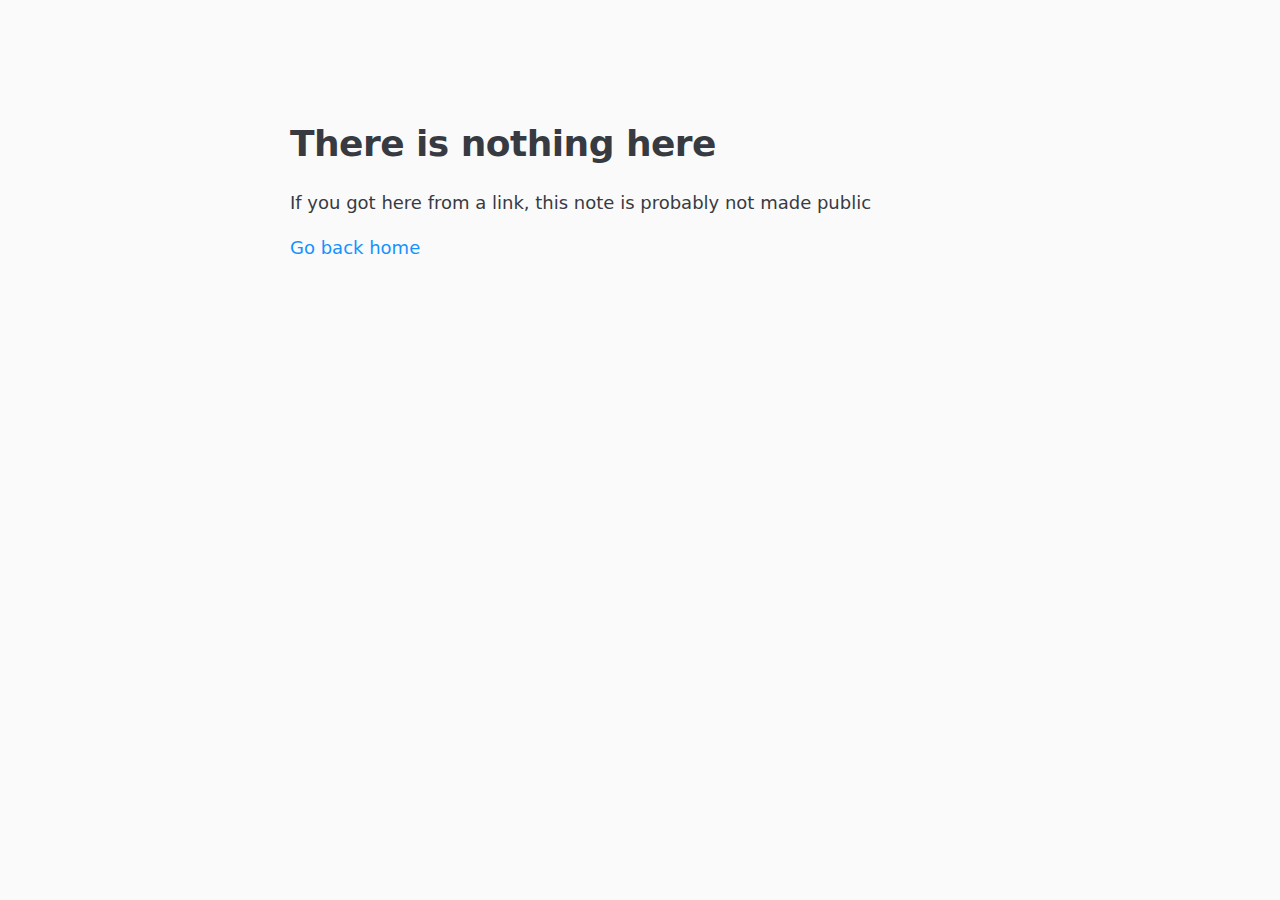
==== 404/index.html @ 0d110620 "deploy: 0ba7d1802a5296764e54b3d45a7fea0b897455a3" ====
<!doctype html>
<html lang="en">
<head>
<title>Nothing here</title>
<link href="/styles/digital-garden-base.css" rel="stylesheet">
<link href="/styles/obsidian-base.css" rel="stylesheet">
<link href="/styles/_theme.ec9fd150.css" rel="stylesheet">
<link href="/styles/custom-style.css" rel="stylesheet">
</head>
<body class="theme-light markdown-preview-view">
<div class="content centered">
<h1>There is nothing here</h1>
<p>If you got here from a link, this note is probably not made public</p>
<a href="/">Go back home</a>
</div>
</body>
</html>
---- styles/digital-garden-base.css ----
body{overflow-x:hidden;--note-icon-1: url(/img/tree-1.svg);--note-icon-2: url(/img/tree-2.svg);--note-icon-3: url(/img/tree-3.svg);--note-icon-fallback: url(/img/default-note-icon.svg);--graph-main: var(--text-accent);--graph-muted: var(--text-muted)}img{max-width:100%}.content{max-width:700px;margin:auto;font-size:18px;line-height:1.5;margin-top:90px;position:relative}@media(max-width: 800px){.content{margin-top:75px}}.external-link{background-position:center right;background-repeat:no-repeat;background-image:linear-gradient(transparent, transparent),url("/img/outgoing.svg");background-size:13px;padding-right:16px;background-position-y:4px;cursor:pointer}.markdown-preview-view pre.mermaid{background:#fff;border-radius:25px;padding:10px}div.transclusion{position:relative;padding:8px}div.transclusion .markdown-embed-link{z-index:99;display:block;width:auto !important}ul.task-list{list-style:none;padding-left:15px}.sidebar{position:fixed;top:75px;right:17px;height:100%;min-width:25px;display:flex;z-index:3;max-width:350px}.sidebar .graph{width:320px;min-height:320px}.sidebar .graph #link-graph{width:320px;height:320px}.sidebar .graph #graph-fs-btn{margin-right:10px}.sidebar .graph-fs{position:fixed;top:50%;left:50%;height:calc(100vmin - 100px);width:calc(100vmin - 100px);min-height:350px;min-width:350px;transform:translate(-50%, -50%);z-index:9999;display:block;background-color:var(--background-secondary);border:1px solid var(--text-accent);border-radius:5px;padding-top:5px}.sidebar .graph-fs #link-graph{width:100%;height:100%}.sidebar .graph-fs #graph-controls{margin-top:10px}.sidebar .graph-fs .graph-title{display:none}.expand-line{display:flex;flex-direction:column;justify-content:center}.sidebar-container{padding-right:20px;width:100%;overflow-y:auto;display:flex;flex-direction:column;justify-content:flex-start;height:87%}.toc{padding-right:5px;background-color:var(--background-primary);padding:10px;border-radius:10px}.toc ol{list-style:none;padding-left:10px;border-left:2px solid var(--background-secondary)}.toc>ol{padding-left:0;border-left:none}.toc-container{font-size:1rem;max-height:220px;overflow-y:auto;margin-bottom:10px;border-left:1px solid var(--text-accent)}.toc-container ul{list-style-type:none;padding-inline-start:15px !important;margin-top:0;margin-bottom:0}.toc-container ul:not(:first-child){margin-bottom:3px}.toc-container li{padding-top:4px}.toc-container li::before{content:"# " !important;color:var(--text-accent);font-size:.8rem}.toc-container li a{text-decoration:none}.toc-container li a:hover{text-decoration:underline}.toc-title-container{display:flex;justify-content:flex-start}.toc-title-container .toc-title{font-size:1.2rem !important;color:var(--h6-color);width:fit-content;padding:3px 7px 3px 0;border-radius:10px 10px 0 0}.backlinks{flex:1;margin-top:10px;background-color:var(--background-primary);border-radius:10px;padding:10px}.backlinks .backlink-title{margin:4px 0;font-size:18px !important;color:var(--h6-color)}.backlink-list{border-left:1px solid var(--text-accent);max-height:200px;overflow-y:auto;overflow-x:hidden}.backlink-card{padding-bottom:8px;border-radius:4px;width:100%;font-size:1rem;margin-left:10px;color:var(--text-accent)}.backlink-card i{font-size:.8rem}.backlink-card .backlink{margin-left:5px}.no-backlinks-message{font-size:.8rem;color:var(--text-normal)}.graph .graph-title-container{display:flex;justify-content:flex-end;width:100%}.graph .graph-title{width:fit-content;background-color:var(--background-secondary);margin:10px 0 0 0;padding:3px 7px;font-size:1.2rem !important;border-radius:10px 10px 0 0;color:var(--h6-color)}#link-graph{background-color:var(--background-secondary);margin-bottom:20px;border-radius:10px 0 10px 10px;width:fit-content}@media(max-width: 1400px){#link-graph{border-radius:0 10px 10px 10px}.sidebar{position:relative;transform:none;border-radius:4px;margin-top:50px;max-width:700px;margin:auto;border-radius:0;border-top:2px solid var(--background-secondary);justify-content:space-between}.sidebar-container{display:flex;flex-direction:row;justify-content:space-between}.graph{flex:1}.graph .graph-title-container{justify-content:flex-start}.toc{display:none}}@media(max-width: 800px){.sidebar-container{display:flex;flex-direction:column-reverse}}.filetree-sidebar{margin:0;z-index:10;padding:10px;top:0px;left:0;position:fixed;height:100%;background-color:var(--background-secondary);color:var(--text-muted);overflow-y:auto;width:250px}.filetree-sidebar h1{font-size:32px !important}@media(max-width: 800px){.filetree-sidebar h1{display:none}.filetree-sidebar .search-button{width:100%;margin:2px}}.empty-navbar{display:flex;justify-content:flex-end;margin-bottom:-60px}@media(max-width: 800px){.empty-navbar{justify-content:center}}.empty-navbar .search-button{margin:10px 65px 10px 65px}.navbar{background-color:var(--background-secondary);position:absolute;width:100%;top:0;left:0;right:0;z-index:3;padding-left:var(--file-margins);display:flex;justify-content:space-between;align-items:center}@media(max-width: 1400px){.navbar{position:fixed}}@media(max-width: 800px){.navbar h1{font-size:18px !important}}.navbar .navbar-inner{display:flex;align-items:center;cursor:pointer}@media(max-width: 800px){.navbar .search-button{min-width:36px;margin:10px 25px 10px 25px}}.navbar .search-text{display:flex;justify-content:center}@media(max-width: 800px){.navbar .search-text{display:none}}.notelink{padding:5px 0 5px 25px;display:flex;align-items:center}.notelink a:hover{text-decoration:underline !important}.notelink svg{flex-shrink:0}.foldername-wrapper{cursor:pointer;margin:4px 0 4px 2px}.inner-folder{padding:3px 0 3px 10px}.filename{margin-left:5px}.notelink.active-note{color:var(--text-accent);background-color:var(--background-primary);transform:translateX(10px)}.notelink.active-note a{color:var(--text-accent)}.fullpage-overlay{background-color:rgba(0,0,0,.5);position:absolute;top:0;right:0;left:0;bottom:0;z-index:5}.search-container{background-color:rgba(0,0,0,.5);position:fixed;top:0;right:0;left:0;bottom:0;z-index:15;height:100%;justify-content:center;display:none}.search-container.active{display:flex}.search-box{transform:translateY(100px);background-color:var(--background-primary);max-width:80%;width:900px;border-radius:15px;padding:10px;height:fit-content}.search-box input{width:100%;padding:10px;border:none;border-radius:5px;font-size:2rem;background-color:var(--background-primary);color:var(--text-primary)}.search-box input:focus{outline:none}#search-results{margin-top:20px;overflow-y:auto;padding:20px;display:flex;justify-content:center;max-height:50vh}#search-results .searchresult{margin-bottom:15px;list-style:none;background-color:var(--background-secondary);padding:10px;border-radius:10px;font-size:1.2rem;cursor:pointer}#search-results .searchresult.active{border:2px solid var(--text-accent)}.search-box-footer{display:flex;justify-content:flex-end;margin-top:10px}.navigation-hint{font-size:1rem;color:var(--text-secondary);margin-right:20px}.search-link{display:block;margin-bottom:4px;font-size:1.4rem}.search-button{background-color:var(--background-primary);border-radius:20px;height:2em;display:flex;align-items:center;min-width:150px;margin:10px 40px;border:1px solid var(--text-normal);cursor:pointer}.search-button>i{margin-left:10px}.search-button:hover{border:1px solid var(--text-accent)}.search-button .search-icon{display:flex}@media(max-width: 800px){.search-keys{display:none}}.callout-title-inner,.callout-title-inner p,.callout-icon,.callout-fold,.callout-content{margin:0;padding:0}.callout-fold{cursor:pointer}.callout-title{margin-top:0;align-items:center}.callout{font-family:var(--font-default);word-wrap:break-word;display:block;font-size:1rem}.callout.is-collapsed .callout-content{display:none}.callout.is-collapsed .callout-fold .lucide{transform:rotate(-90deg)}.callout-fold .lucide{transition:transform 100ms ease-in-out}.referred{border:1px dashed;border-color:var(--text-accent);padding:10px;margin-left:-10px;margin-right:-10px}.graph-title-container{position:relative}#full-graph{position:fixed;top:50%;left:50%;height:calc(100vmin - 100px);width:calc(100vmin - 100px);min-height:350px;min-width:350px;transform:translate(-50%, -50%);z-index:9999;display:none;background-color:var(--background-secondary);border:1px solid var(--text-accent);border-radius:5px}#full-graph #full-graph-container{width:100%;height:100%}#full-graph #full-graph-close{position:absolute;top:10px;right:10px;cursor:pointer;z-index:9}#graph-full-btn{margin-right:10px}#full-graph.show{display:block}#graph-controls{display:flex;flex-direction:row;align-items:center;justify-content:space-between;gap:5px;position:absolute;top:115%;cursor:pointer;right:0px;left:10px;color:var(--text-accent);z-index:9}#graph-controls i{cursor:pointer;padding-right:10px}#graph-controls .depth-control{display:flex;flex-direction:row;align-items:flex-start;gap:7px}#graph-controls .depth-control .slider datalist{display:flex;flex-direction:row;justify-content:space-between;font-size:.6rem}#graph-controls .depth-control .slider option{padding:0}#graph-controls .depth-control #depth-display{background-color:var(--text-accent);color:#fff;width:1.3rem;height:1.3rem;font-size:.8rem;display:flex;justify-content:center;align-items:center;margin-top:.3rem;border-radius:50%}input[type=range]::-webkit-slider-thumb{-webkit-appearance:none;margin-top:-10px}body.title-note-icon .cm-s-obsidian>header>h1[data-note-icon]::before,body.filetree-note-icon .filename[data-note-icon]::before,body.links-note-icon .internal-link[data-note-icon]::before,body.backlinks-note-icon .backlink[data-note-icon]::before{content:" ";display:inline-block;width:.9em;height:1em;background-size:contain;background-repeat:no-repeat;background-position:bottom;background-image:var(--note-icon-fallback)}body.title-note-icon .cm-s-obsidian>header>h1[data-note-icon="1"]::before,body.filetree-note-icon .filename[data-note-icon="1"]::before,body.links-note-icon .internal-link[data-note-icon="1"]::before,body.backlinks-note-icon .backlink[data-note-icon="1"]::before{background-image:var(--note-icon-1)}body.title-note-icon .cm-s-obsidian>header>h1[data-note-icon="2"]::before,body.filetree-note-icon .filename[data-note-icon="2"]::before,body.links-note-icon .internal-link[data-note-icon="2"]::before,body.backlinks-note-icon .backlink[data-note-icon="2"]::before{background-image:var(--note-icon-2)}body.title-note-icon .cm-s-obsidian>header>h1[data-note-icon="3"]::before,body.filetree-note-icon .filename[data-note-icon="3"]::before,body.links-note-icon .internal-link[data-note-icon="3"]::before,body.backlinks-note-icon .backlink[data-note-icon="3"]::before{background-image:var(--note-icon-3)}.timestamps{display:flex;flex-direction:row;font-size:.8em;color:var(--text-muted);gap:10px;margin-top:20px}.timestamps div{display:flex;flex-direction:row;gap:3px;align-items:center}.align-icon{display:inline-flex;align-items:center;justify-content:space-evenly}.cm-s-obsidian .table-wrapper{overflow-x:auto}.is-live-preview .block-language-dataviewjs>p,.is-live-preview .block-language-dataviewjs>span{line-height:1}.table-view-table{width:100%}.table-view-table>thead>tr,.table-view-table>tbody>tr{margin-top:1em;margin-bottom:1em;text-align:left}.table-view-table>tbody>tr:hover{background-color:var(--text-selection) !important}.table-view-table>thead>tr>th{font-weight:700;font-size:larger;border-top:none;border-left:none;border-right:none;border-bottom:solid;max-width:100%}.table-view-table>tbody>tr>td{text-align:left;border:none;font-weight:400;max-width:100%}.table-view-table ul,.table-view-table ol{margin-block-start:.2em !important;margin-block-end:.2em !important}.dataview-result-list-root-ul{padding:0em !important;margin:0em !important}.dataview-result-list-ul{margin-block-start:.2em !important;margin-block-end:.2em !important}.dataview.result-group{padding-left:8px}.dataview.inline-field-key{padding-left:8px;padding-right:8px;font-family:var(--font-monospace);background-color:var(--background-primary-alt);color:var(--text-nav-selected)}.dataview.inline-field-value{padding-left:8px;padding-right:8px;font-family:var(--font-monospace);background-color:var(--background-secondary-alt);color:var(--text-nav-selected)}.dataview.inline-field-standalone-value{padding-left:8px;padding-right:8px;font-family:var(--font-monospace);background-color:var(--background-secondary-alt);color:var(--text-nav-selected)}.dataview.task-list-item,.dataview.task-list-basic-item{margin-top:3px;margin-bottom:3px;transition:.4s}.dataview.task-list-item:hover,.dataview.task-list-basic-item:hover{background-color:var(--text-selection);box-shadow:-40px 0 0 var(--text-selection);cursor:pointer}div.dataview-error-box{width:100%;min-height:150px;display:flex;align-items:center;justify-content:center;border:4px dashed var(--background-secondary)}.dataview-error-message{color:var(--text-muted);text-align:center}.dataview.small-text{font-size:smaller;color:var(--text-muted);margin-left:3px}.dataview.small-text::before{content:"("}.dataview.small-text::after{content:")"}/*# sourceMappingURL=digital-garden-base.css.map */
---- styles/obsidian-base.css ----
﻿body{--anim-duration-none: 0;--anim-duration-superfast: 70ms;--anim-duration-fast: 140ms;--anim-duration-moderate: 300ms;--anim-duration-slow: 560ms;--anim-motion-smooth: cubic-bezier(0.45, 0.05, 0.55, 0.95);--anim-motion-delay: cubic-bezier(0.65, 0.05, 0.36, 1);--anim-motion-jumpy: cubic-bezier(0.68, -0.55, 0.27, 1.55);--anim-motion-swing: cubic-bezier(0, 0.55, 0.45, 1);--blockquote-border-thickness: 2px;--blockquote-border-color: var(--interactive-accent);--blockquote-font-style: normal;--blockquote-color: inherit;--blockquote-background-color: transparent;--bold-weight: var(--font-semibold);--bold-color: inherit;--border-width: 1px;--button-radius: var(--input-radius);--callout-border-width: 0px;--callout-border-opacity: 0.25;--callout-padding: var(--size-4-3) var(--size-4-3) var(--size-4-3) var(--size-4-6);--callout-radius: var(--radius-s);--callout-blend-mode: var(--highlight-mix-blend-mode);--callout-title-padding: 0;--callout-title-size: inherit;--callout-content-padding: 0;--checkbox-radius: var(--radius-s);--checkbox-size: 15px;--checkbox-marker-color: var(--background-primary);--checkbox-color: var(--interactive-accent);--checkbox-color-hover: var(--interactive-accent-hover);--checkbox-border-color: var(--text-faint);--checkbox-border-color-hover: var(--text-muted);--checklist-done-decoration: line-through;--checklist-done-color: var(--text-muted);--code-size: var(--font-smaller);--code-background: var(--background-primary-alt);--code-normal: var(--text-muted);--code-comment: var(--text-faint);--code-function: var(--color-yellow);--code-important: var(--color-orange);--code-keyword: var(--color-pink);--code-property: var(--color-cyan);--code-punctuation: var(--text-muted);--code-string: var(--color-green);--code-tag: var(--color-red);--code-value: var(--color-purple);--collapse-icon-color: var(--text-faint);--collapse-icon-color-collapsed: var(--text-accent);--cursor: default;--cursor-link: pointer;--dialog-width: 560px;--dialog-max-width: 80vw;--dialog-max-height: 85vh;--divider-color: var(--background-modifier-border);--divider-color-hover: var(--interactive-accent);--divider-width: 1px;--divider-width-hover: 3px;--divider-vertical-height: calc(100% - var(--header-height));--drag-ghost-background: rgba(0, 0, 0, 0.85);--drag-ghost-text-color: #fff;--embed-background: inherit;--embed-border-left: 2px solid var(--interactive-accent);--embed-border-right: none;--embed-border-top: none;--embed-border-bottom: none;--embed-padding: 0 0 0 var(--size-4-6);--embed-font-style: inherit;--embed-block-shadow-hover: 0 0 0 1px var(--background-modifier-border), inset 0 0 0 1px var(--background-modifier-border);--file-line-width: 700px;--file-folding-offset: 24px;--file-margins: var(--size-4-8);--file-header-font-size: var(--font-ui-small);--file-header-font-weight: 400;--file-header-border: var(--border-width) solid transparent;--file-header-justify: center;--font-smallest: 0.8em;--font-smaller: 0.875em;--font-small: 0.933em;--font-ui-smaller: 12px;--font-ui-small: 13px;--font-ui-medium: 15px;--font-ui-large: 20px;--font-thin: 100;--font-extralight: 200;--font-light: 300;--font-normal: 400;--font-medium: 500;--font-semibold: 600;--font-bold: 700;--font-extrabold: 800;--font-black: 900;--footnote-size: var(--font-smaller);--graph-controls-width: 240px;--graph-text: var(--text-normal);--graph-line: var(--color-base-35, var(--background-modifier-border-focus));--graph-node: var(--text-muted);--graph-node-unresolved: var(--text-faint);--graph-node-focused: var(--text-accent);--graph-node-tag: var(--color-green);--graph-node-attachment: var(--color-yellow);--heading-formatting: var(--text-faint);--h1-color: inherit;--h2-color: inherit;--h3-color: inherit;--h4-color: inherit;--h5-color: inherit;--h6-color: inherit;--h1-font: inherit;--h2-font: inherit;--h3-font: inherit;--h4-font: inherit;--h5-font: inherit;--h6-font: inherit;--h1-line-height: 1.2;--h2-line-height: 1.2;--h3-line-height: 1.3;--h4-line-height: 1.4;--h5-line-height: var(--line-height-normal);--h6-line-height: var(--line-height-normal);--h1-size: 2em;--h2-size: 1.6em;--h3-size: 1.37em;--h4-size: 1.25em;--h5-size: 1.12em;--h6-size: 1.12em;--h1-style: normal;--h2-style: normal;--h3-style: normal;--h4-style: normal;--h5-style: normal;--h6-style: normal;--h1-variant: normal;--h2-variant: normal;--h3-variant: normal;--h4-variant: normal;--h5-variant: normal;--h6-variant: normal;--h1-weight: 700;--h2-weight: 600;--h3-weight: 600;--h4-weight: 600;--h5-weight: 600;--h6-weight: 600;--header-height: 40px;--hr-color: var(--background-modifier-border);--hr-thickness: 2px;--icon-size: var(--icon-m);--icon-stroke: var(--icon-m-stroke-width);--icon-xs: 14px;--icon-s: 16px;--icon-m: 18px;--icon-l: 18px;--icon-xs-stroke-width: 2px;--icon-s-stroke-width: 2px;--icon-m-stroke-width: 1.75px;--icon-l-stroke-width: 1.75px;--icon-color: var(--text-muted);--icon-color-hover: var(--text-muted);--icon-color-active: var(--text-accent);--icon-color-focused: var(--text-normal);--icon-opacity: 0.85;--icon-opacity-hover: 1;--icon-opacity-active: 1;--clickable-icon-radius: var(--radius-s);--indentation-guide-width: 1px;--indentation-guide-color: rgba(var(--mono-rgb-100), 0.12);--indentation-guide-color-active: rgba(var(--mono-rgb-100), 0.3);--inline-title-color: var(--h1-color);--inline-title-font: var(--h1-font);--inline-title-line-height: var(--h1-line-height);--inline-title-size: var(--h1-size);--inline-title-style: var(--h1-style);--inline-title-variant: var(--h1-variant);--inline-title-weight: var(--h1-weight);--input-height: 30px;--input-radius: 5px;--input-font-weight: var(--font-normal);--input-border-width: 1px;--italic-color: inherit;--layer-cover: 5;--layer-sidedock: 10;--layer-status-bar: 15;--layer-popover: 30;--layer-slides: 45;--layer-modal: 50;--layer-notice: 60;--layer-menu: 65;--layer-tooltip: 70;--layer-dragged-item: 80;--line-height-normal: 1.5;--line-height-tight: 1.3;--link-color: var(--text-accent);--link-color-hover: var(--text-accent-hover);--link-decoration: underline;--link-decoration-hover: underline;--link-decoration-thickness: auto;--link-external-color: var(--text-accent);--link-external-color-hover: var(--text-accent-hover);--link-external-decoration: underline;--link-external-decoration-hover: underline;--link-external-filter: none;--link-unresolved-color: var(--text-accent);--link-unresolved-opacity: 0.7;--link-unresolved-filter: none;--link-unresolved-decoration-style: solid;--link-unresolved-decoration-color: hsla(var(--interactive-accent-hsl), 0.3);--list-indent: 2em;--list-spacing: 0.075em;--list-marker-color: var(--text-faint);--list-marker-color-hover: var(--text-muted);--list-marker-color-collapsed: var(--text-accent);--list-bullet-border: none;--list-bullet-radius: 50%;--list-bullet-size: 5px;--list-bullet-transform: none;--nav-item-size: var(--font-ui-small);--nav-item-color: var(--text-muted);--nav-item-color-hover: var(--text-normal);--nav-item-color-active: var(--text-normal);--nav-item-color-selected: var(--text-normal);--nav-item-color-highlighted: var(--text-accent-hover);--nav-item-background-hover: var(--background-modifier-hover);--nav-item-background-active: var(--background-modifier-hover);--nav-item-background-selected: hsla(var(--color-accent-hsl), 0.2);--nav-item-padding: var(--size-4-1) var(--size-4-2);--nav-item-weight: inherit;--nav-item-weight-hover: inherit;--nav-item-weight-active: inherit;--nav-item-white-space: nowrap;--nav-indentation-guide-width: var(--indentation-guide-width);--nav-indentation-guide-color: var(--indentation-guide-color);--nav-collapse-icon-color: var(--collapse-icon-color);--nav-collapse-icon-color-collapsed: var(--text-faint);--modal-background: var(--background-primary);--modal-width: 90vw;--modal-height: 85vh;--modal-max-width: 1100px;--modal-max-height: 1000px;--modal-max-width-narrow: 800px;--modal-border-width: var(--border-width);--modal-border-color: var(--color-base-40, var(--background-modifier-border-focus));--modal-radius: var(--radius-l);--modal-community-sidebar-width: 280px;--popover-width: 450px;--popover-height: 400px;--popover-max-height: 70vh;--popover-pdf-width: 600px;--popover-pdf-height: 800px;--popover-font-size: var(--font-text-size);--prompt-width: 700px;--prompt-max-width: 80vw;--prompt-max-height: 70vh;--prompt-border-width: var(--border-width);--prompt-border-color: var(--color-base-40, var(--background-modifier-border-focus));--radius-s: 4px;--radius-m: 8px;--radius-l: 10px;--radius-xl: 16px;--ribbon-background: var(--background-secondary);--ribbon-background-collapsed: var(--background-primary);--ribbon-width: 44px;--ribbon-padding: var(--size-4-2) var(--size-4-1) var(--size-4-3);--scrollbar-active-thumb-bg: rgba(var(--mono-rgb-100), 0.2);--scrollbar-bg: rgba(var(--mono-rgb-100), 0.05);--scrollbar-thumb-bg: rgba(var(--mono-rgb-100), 0.1);--search-clear-button-color: var(--text-muted);--search-clear-button-size: 13px;--search-icon-color: var(--text-muted);--search-icon-size: 18px;--search-result-background: var(--background-primary);--size-2-1: 2px;--size-2-2: 4px;--size-2-3: 6px;--size-4-1: 4px;--size-4-2: 8px;--size-4-3: 12px;--size-4-4: 16px;--size-4-5: 20px;--size-4-6: 24px;--size-4-8: 32px;--size-4-9: 36px;--size-4-12: 48px;--size-4-16: 64px;--size-4-18: 72px;--sidebar-markdown-font-size: calc(var(--font-text-size) * 0.9);--sidebar-tab-text-display: none;--slider-thumb-border-width: 1px;--slider-thumb-border-color: var(--background-modifier-border-hover);--slider-thumb-height: 18px;--slider-thumb-width: 18px;--slider-thumb-y: -6px;--slider-thumb-radius: 50%;--slider-s-thumb-size: 15px;--slider-s-thumb-position: -5px;--slider-track-background: var(--background-modifier-border);--slider-track-height: 3px;--status-bar-background: var(--background-secondary);--status-bar-border-color: var(--divider-color);--status-bar-border-width: 1px 0 0 1px;--status-bar-font-size: var(--font-ui-smaller);--status-bar-text-color: var(--text-muted);--status-bar-position: fixed;--status-bar-radius: var(--radius-m) 0 0 0;--swatch-radius: 14px;--swatch-height: 24px;--swatch-width: 24px;--swatch-shadow: inset 0 0 0 1px rgba(var(--mono-rgb-100), 0.15);--tab-background-active: var(--background-primary);--tab-text-color: var(--text-faint);--tab-text-color-focused: var(--text-muted);--tab-text-color-focused-active: var(--text-normal);--tab-font-size: var(--font-ui-small);--tab-font-weight: inherit;--tab-container-background: var(--background-secondary);--tab-divider-color: var(--background-modifier-border-hover);--tab-outline-color: var(--divider-color);--tab-outline-width: 1px;--tab-curve: 6px;--tab-radius: var(--radius-s);--tab-radius-active: 6px 6px 0 0;--tab-width: 200px;--tab-max-width: 320px;--tab-stacked-pane-width: 700px;--tab-stacked-header-width: var(--header-height);--tab-stacked-font-size: var(--font-ui-small);--tab-stacked-font-weight: 400;--tab-stacked-text-align: left;--tab-stacked-text-transform: rotate(0deg);--tab-stacked-text-writing-mode: vertical-lr;--tab-stacked-shadow: -8px 0 8px 0 rgba(0, 0, 0, 0.05);--table-background: transparent;--table-border-width: 1px;--table-border-color: var(--background-modifier-border);--table-white-space: normal;--table-header-background: var(--table-background);--table-header-background-hover: inherit;--table-header-border-width: var(--table-border-width);--table-header-border-color: var(--table-border-color);--table-header-font: inherit;--table-header-size: var(--font-smaller);--table-header-weight: var(--font-normal);--table-header-color: var(--text-muted);--table-text-size: inherit;--table-text-color: inherit;--table-column-max-width: none;--table-column-alt-background: var(--table-background);--table-column-first-border-width: var(--table-border-width);--table-column-last-border-width: var(--table-border-width);--table-row-background-hover: var(--table-background);--table-row-alt-background: var(--table-background);--table-row-last-border-width: var(--table-border-width);--tag-size: var(--font-smaller);--tag-color: var(--text-accent);--tag-color-hover: var(--text-accent);--tag-decoration: none;--tag-decoration-hover: none;--tag-background: hsla(var(--interactive-accent-hsl), 0.1);--tag-background-hover: hsla(var(--interactive-accent-hsl), 0.2);--tag-border-color: hsla(var(--interactive-accent-hsl), 0.15);--tag-border-color-hover: hsla(var(--interactive-accent-hsl), 0.15);--tag-border-width: 0px;--tag-padding-x: 0.65em;--tag-padding-y: 0.25em;--tag-radius: 2em;--titlebar-background: var(--background-secondary);--titlebar-background-focused: var(--background-secondary-alt);--titlebar-border-width: 0px;--titlebar-border-color: var(--background-modifier-border);--titlebar-text-color: var(--text-muted);--titlebar-text-color-focused: var(--text-normal);--titlebar-text-color-highlighted: var(--text-accent-hover);--titlebar-text-weight: var(--font-bold);--toggle-border-width: 2px;--toggle-width: 40px;--toggle-radius: 18px;--toggle-thumb-color: white;--toggle-thumb-radius: 18px;--toggle-thumb-height: 18px;--toggle-thumb-width: 18px;--toggle-s-border-width: 2px;--toggle-s-width: 34px;--toggle-s-thumb-height: 15px;--toggle-s-thumb-width: 15px;--vault-name-font-size: var(--font-ui-small);--vault-name-font-weight: var(--font-medium);--vault-name-color: var(--text-normal);--workspace-background-translucent: rgba(var(--mono-rgb-0), 0.6);--accent-h: 254;--accent-s: 80%;--accent-l: 68%;--background-primary: var(--color-base-00);--background-primary-alt: var(--color-base-10);--background-secondary: var(--color-base-20);--background-modifier-hover: rgba(var(--mono-rgb-100), 0.075);--background-modifier-active-hover: hsla(var(--interactive-accent-hsl), 0.15);--background-modifier-border: var(--color-base-30);--background-modifier-border-hover: var(--color-base-35);--background-modifier-border-focus: var(--color-base-40);--background-modifier-error-rgb: var(--color-red-rgb);--background-modifier-error: var(--color-red);--background-modifier-error-hover: var(--color-red);--background-modifier-success-rgb: var(--color-green-rgb);--background-modifier-success: var(--color-green);--background-modifier-message: rgba(0, 0, 0, 0.9);--background-modifier-form-field: var(--color-base-00);--text-normal: var(--color-base-100);--text-muted: var(--color-base-70);--text-faint: var(--color-base-50);--text-on-accent: white;--text-error: var(--color-red);--text-success: var(--color-green);--text-selection: hsla(var(--color-accent-hsl), 0.2);--text-accent: var(--color-accent);--text-accent-hover: var(--color-accent-2);--interactive-normal: var(--color-base-00);--interactive-hover: var(--color-base-10);--interactive-accent-hsl: var(--color-accent-hsl);--interactive-accent: var(--color-accent-1);--interactive-accent-hover: var(--color-accent-2)}.theme-light{color-scheme:light;--highlight-mix-blend-mode: darken;--mono-rgb-0: 255, 255, 255;--mono-rgb-100: 0, 0, 0;--color-red-rgb: 228, 55, 75;--color-red: #E4374B;--color-green-rgb: 12, 181, 79;--color-green: #0cb54f;--color-orange: #d96c00;--color-yellow: #BD8E37;--color-cyan: #2db7b5;--color-blue: #086DDD;--color-purple: #876be0;--color-pink: #C32B74;--color-base-00: #ffffff;--color-base-05: #fcfcfc;--color-base-10: #fafafa;--color-base-20: #f6f6f6;--color-base-25: #e3e3e3;--color-base-30: #e0e0e0;--color-base-35: #d4d4d4;--color-base-40: #bdbdbd;--color-base-50: #ababab;--color-base-60: #707070;--color-base-70: #5a5a5a;--color-base-100: #222222;--color-accent-hsl: var(--accent-h), var(--accent-s), var(--accent-l);--color-accent: hsl(var(--accent-h), var(--accent-s), var(--accent-l));--color-accent-1: hsl(var(--accent-h), var(--accent-s), calc(var(--accent-l) + 2.5%));--color-accent-2: hsl(var(--accent-h), var(--accent-s), calc(var(--accent-l) + 5%));--background-secondary-alt: var(--color-base-05);--background-modifier-box-shadow: rgba(0, 0, 0, 0.1);--background-modifier-cover: rgba(220, 220, 220, 0.4);--text-highlight-bg: rgba(255, 208, 0, 0.4);--text-highlight-bg-active: rgba(255, 128, 0, 0.4);--input-shadow: inset 0 0 0 1px rgba(0, 0, 0, 0.12), 0 2px 3px 0 rgba(0,0,0,.05), 0 1px 1.5px 0 rgba(0,0,0,.03), 0 1px 2px 0 rgba(0,0,0,.04), 0 0 0 0 transparent;--input-shadow-hover: inset 0 0 0 1px rgba(0, 0, 0, 0.17), 0 2px 3px 0 rgba(0,0,0,.1), 0 1px 1.5px 0 rgba(0,0,0,.03), 0 1px 2px 0 rgba(0,0,0,.04), 0 0 0 0 transparent;--shadow-s: 0px 1px 2px rgba(0, 0, 0, 0.028), 0px 3.4px 6.7px rgba(0, 0, 0, .042), 0px 15px 30px rgba(0, 0, 0, .07);--shadow-l: 0px 1.8px 7.3px rgba(0, 0, 0, 0.071), 0px 6.3px 24.7px rgba(0, 0, 0, 0.112), 0px 30px 90px rgba(0, 0, 0, 0.2)}.theme-dark{color-scheme:dark;--highlight-mix-blend-mode: lighten;--mono-rgb-0: 0, 0, 0;--mono-rgb-100: 255, 255, 255;--color-red-rgb: 251, 70, 76;--color-red: #fb464c;--color-green-rgb: 68, 207, 110;--color-green: #44CF6E;--color-orange: #E9973F;--color-yellow: #E0DE71;--color-cyan: #53DFDD;--color-blue: #027aff;--color-purple: #a882ff;--color-pink: #FA99CD;--color-base-00: #1e1e1e;--color-base-10: #242424;--color-base-20: #262626;--color-base-25: #2a2a2a;--color-base-30: #363636;--color-base-35: #3F3F3F;--color-base-40: #555;--color-base-50: #666;--color-base-60: #999;--color-base-70: #bababa;--color-base-100: #dadada;--color-accent-hsl: var(--accent-h), var(--accent-s), var(--accent-l);--color-accent: hsl(var(--accent-h), var(--accent-s), var(--accent-l));--color-accent-1: hsl(var(--accent-h), var(--accent-s), calc(var(--accent-l) - 3.8%));--color-accent-2: hsl(var(--accent-h), var(--accent-s), calc(var(--accent-l) + 3.8%));--background-modifier-form-field: var(--color-base-25);--background-secondary-alt: var(--color-base-30);--interactive-normal: var(--color-base-30);--interactive-hover: var(--color-base-35);--background-modifier-box-shadow: rgba(0, 0, 0, 0.3);--background-modifier-cover: rgba(10, 10, 10, 0.4);--text-highlight-bg: rgba(255, 208, 0, 0.4);--text-highlight-bg-active: rgba(255, 128, 0, 0.4);--text-selection: hsla(var(--interactive-accent-hsl), 0.25);--input-shadow: inset 0 0.5px 0.5px 0.5px rgba(255, 255, 255, 0.09), 0 2px 4px 0 rgba(0,0,0,.15), 0 1px 1.5px 0 rgba(0,0,0,.1), 0 1px 2px 0 rgba(0,0,0,.2), 0 0 0 0 transparent;--input-shadow-hover: inset 0 0.5px 1px 0.5px rgba(255, 255, 255, 0.16), 0 2px 3px 0 rgba(0,0,0,.3), 0 1px 1.5px 0 rgba(0,0,0,.2), 0 1px 2px 0 rgba(0,0,0,.4), 0 0 0 0 transparent;--shadow-s: 0px 1px 2px rgba(0, 0, 0, 0.121), 0px 3.4px 6.7px rgba(0, 0, 0, 0.179), 0px 15px 30px rgba(0, 0, 0, 0.3);--shadow-l: 0px 1.8px 7.3px rgba(0, 0, 0, 0.071), 0px 6.3px 24.7px rgba(0, 0, 0, 0.112), 0px 30px 90px rgba(0, 0, 0, 0.2)}iframe{color-scheme:normal}@media print{.theme-dark{--highlight-mix-blend-mode: darken}}body{--font-default: ui-sans-serif, system-ui, -apple-system, "Segoe UI", Roboto, "Helvetica Neue", Arial, "Noto Sans", "Liberation Sans", sans-serif, "Apple Color Emoji", "Segoe UI Emoji", "Segoe UI Symbol", "Noto Color Emoji";--font-monospace-default: Menlo, SFMono-Regular, Consolas, "Roboto Mono", "Source Code Pro", monospace;--font-interface-override: "??";--font-interface-theme: "??";--font-interface: var(--font-interface-override), var(--font-interface-theme), var(--default-font, "??"), var(--font-default);--font-text-override: "??";--font-text-theme: "??";--font-text: var(--font-text-override), var(--font-text-theme), var(--font-interface);--font-monospace-override: "??";--font-monospace-theme: "??";--font-monospace: var(--font-monospace-override), var(--font-monospace-theme), var(--font-monospace-default);--font-text-size: 16px;--font-mermaid: var(--font-text)}@media print{html,body{padding-top:0 !important;overflow:auto !important;height:auto !important}iframe,.titlebar,.app-container,.progress-bar,.popover,.markdown-embed-link{display:none !important}body>:not(.print){display:none !important}.print .markdown-preview-view{-webkit-print-color-adjust:exact;color:initial}.print .markdown-preview-view mark{color:initial}.print .markdown-preview-view .frontmatter-container{display:none}.print .markdown-preview-view .markdown-embed-content{max-height:none;overflow:visible}.print .markdown-preview-view .callout-content{display:inherit !important}.print .external-link{background:none;padding-right:0}*{text-shadow:none !important}webview{display:none}}*{box-sizing:border-box}html,body{margin:0;padding:0;height:100%;width:100%;overflow:hidden}body{text-rendering:optimizeLegibility;font-family:var(--font-interface);line-height:var(--line-height-tight);font-size:var(--font-ui-medium);background-color:var(--background-primary);color:var(--text-normal);-webkit-tap-highlight-color:rgba(255,255,255,0)}body.is-translucent{background-color:rgba(0,0,0,0)}body{user-select:none;-webkit-user-select:none;overflow:hidden}body [contenteditable=true],body [contenteditable=""]{user-select:text;-webkit-user-select:text}body.is-grabbing,body.is-grabbing *:not(.workspace-leaf-resize-handle){cursor:-moz-grabbing !important;cursor:-webkit-grabbing !important;cursor:grabbing !important}body.is-grabbing iframe,body.is-grabbing webview{pointer-events:none}.app-container{display:flex;height:100%;width:100%;position:relative;flex-direction:column}.app-container.no-transition *{transition:none !important}.horizontal-main-container{width:100%;display:flex;overflow:hidden;flex:1 0 0}:focus{outline:none}.CodeMirror{font-family:monospace;height:300px;color:#000;direction:ltr}.CodeMirror-lines{padding:4px 0}.CodeMirror .CodeMirror-line,.CodeMirror .CodeMirror-line-like{padding:0 4px}.CodeMirror-scrollbar-filler,.CodeMirror-gutter-filler{background-color:#fff}.CodeMirror-gutters{border-right:1px solid #ddd;background-color:#f7f7f7;white-space:nowrap}.CodeMirror-linenumber{padding:0 3px 0 5px;min-width:20px;text-align:right;color:#999;white-space:nowrap}.CodeMirror-guttermarker{color:#000}.CodeMirror-guttermarker-subtle{color:#999}.CodeMirror-cursor{border-left:1px solid #000;border-right:none;width:0}.CodeMirror div.CodeMirror-secondarycursor{border-left:1px solid silver}.cm-fat-cursor .CodeMirror-cursor{width:auto;border:0 !important;background:var(--interactive-accent);color:var(--text-on-accent)}.cm-fat-cursor div.CodeMirror-cursors{z-index:1}.cm-fat-cursor-mark{background-color:rgba(20,255,20,.5);-webkit-animation:blink 1.06s steps(1) infinite;-moz-animation:blink 1.06s steps(1) infinite;animation:blink 1.06s steps(1) infinite}.cm-animate-fat-cursor{width:auto;border:0;-webkit-animation:blink 1.06s steps(1) infinite;-moz-animation:blink 1.06s steps(1) infinite;animation:blink 1.06s steps(1) infinite;background:var(--interactive-accent);color:var(--text-on-accent)}@-moz-keyframes blink{50%{background-color:rgba(0,0,0,0)}}@-webkit-keyframes blink{50%{background-color:rgba(0,0,0,0)}}@keyframes blink{50%{background-color:rgba(0,0,0,0)}}.cm-tab{display:inline-block;text-decoration:inherit}.CodeMirror-rulers{position:absolute;left:0;right:0;top:-50px;bottom:0;overflow:hidden}.CodeMirror-ruler{border-left:1px solid #ccc;top:0;bottom:0;position:absolute}.cm-negative{color:var(--text-error)}.cm-positive{color:var(--text-success)}.cm-strikethrough{text-decoration:line-through}.cm-invalidchar{color:var(--text-error)}.CodeMirror-composing{border-bottom:2px solid}div.CodeMirror span.CodeMirror-matchingbracket{color:#0b0}div.CodeMirror span.CodeMirror-nonmatchingbracket{color:#a22}.CodeMirror-matchingtag{background:rgba(255,150,0,.3)}.CodeMirror-activeline-background{background:#e8f2ff}.CodeMirror{position:relative;overflow:hidden;background:#fff}.CodeMirror-scroll{overflow:scroll !important;margin-bottom:-50px;margin-right:-50px;padding-bottom:50px;height:100%;outline:none;position:relative}.CodeMirror-sizer{position:relative;border-right:50px solid rgba(0,0,0,0)}.CodeMirror-vscrollbar,.CodeMirror-hscrollbar,.CodeMirror-scrollbar-filler,.CodeMirror-gutter-filler{position:absolute;z-index:6;display:none;outline:none}.CodeMirror-vscrollbar{right:0;top:0;overflow-x:hidden;overflow-y:scroll}.CodeMirror-hscrollbar{bottom:0;left:0;overflow-y:hidden;overflow-x:scroll}.CodeMirror-scrollbar-filler{right:0;bottom:0}.CodeMirror-gutter-filler{left:0;bottom:0}.CodeMirror-gutters{position:absolute;left:0;top:0;min-height:100%;z-index:3}.CodeMirror-gutter{white-space:normal;height:100%;display:inline-block;vertical-align:top;margin-bottom:-50px}.CodeMirror-gutter-wrapper{position:absolute;z-index:4;background:none !important;border:none !important}.CodeMirror-gutter-background{position:absolute;top:0;bottom:0;z-index:4}.CodeMirror-gutter-elt{position:absolute;cursor:default;z-index:4}.CodeMirror-gutter-wrapper ::selection{background-color:rgba(0,0,0,0)}.CodeMirror-gutter-wrapper ::-moz-selection{background-color:rgba(0,0,0,0)}.CodeMirror-lines{cursor:text;min-height:1px}.CodeMirror .CodeMirror-line,.CodeMirror .CodeMirror-line-like{-moz-border-radius:0;-webkit-border-radius:0;border-radius:0;border-width:0;background:rgba(0,0,0,0);font-family:inherit;margin:0;white-space:pre;word-wrap:normal;line-height:inherit;color:inherit;z-index:2;position:relative;overflow:visible;-webkit-tap-highlight-color:rgba(0,0,0,0);-webkit-font-variant-ligatures:contextual;font-variant-ligatures:contextual}.CodeMirror-wrap .CodeMirror-line,.CodeMirror-wrap .CodeMirror-line-like{word-wrap:break-word;white-space:pre-wrap;word-break:normal}.CodeMirror-linebackground{position:absolute;left:0;right:0;top:0;bottom:0;z-index:0}.CodeMirror-linewidget{position:relative;z-index:2;padding:.1px}.CodeMirror-rtl pre{direction:rtl}.CodeMirror-code{outline:none}.CodeMirror-scroll,.CodeMirror-sizer,.CodeMirror-gutter,.CodeMirror-gutters,.CodeMirror-linenumber{-moz-box-sizing:content-box;box-sizing:content-box}.CodeMirror-measure{position:absolute;width:100%;height:0;overflow:hidden;visibility:hidden}.CodeMirror-cursor{position:absolute;pointer-events:none}.CodeMirror-measure pre{position:static}div.CodeMirror-cursors{visibility:hidden;position:relative;z-index:3}div.CodeMirror-dragcursors{visibility:visible}.CodeMirror-focused div.CodeMirror-cursors{visibility:visible}.CodeMirror-selected{background:#d9d9d9}.CodeMirror-focused .CodeMirror-selected{background:#d7d4f0}.CodeMirror-crosshair{cursor:crosshair}.CodeMirror-line::selection,.CodeMirror-line>span::selection,.CodeMirror-line>span>span::selection{background:#d7d4f0}.CodeMirror-line::-moz-selection,.CodeMirror-line>span::-moz-selection,.CodeMirror-line>span>span::-moz-selection{background:#d7d4f0}.cm-searching{background-color:#ffa;background-color:rgba(255,255,0,.4)}.cm-force-border{padding-right:.1px}@media print{.CodeMirror div.CodeMirror-cursors{visibility:hidden}}.cm-tab-wrap-hack:after{content:""}span.CodeMirror-selectedtext{background:none}.markdown-source-view{font-size:var(--font-text-size);font-family:var(--font-text)}.markdown-source-view.mod-cm5{height:100%}.workspace-leaf-content.is-read-mode .markdown-source-view{z-index:0}.CodeMirror{height:100%;font-family:unset;color:unset}.markdown-source-view.is-readable-line-width .CodeMirror{max-width:var(--file-line-width);margin-left:auto;margin-right:auto}.CodeMirror-lines{padding:20px 0}.CodeMirror-scrollbar-filler,.CodeMirror-gutter-filler{background-color:rgba(0,0,0,0)}.CodeMirror-gutters{border-right:unset;background-color:unset}.CodeMirror-guttermarker-subtle{color:var(--text-faint)}.CodeMirror-cursor{border-left:1px solid var(--text-normal)}.CodeMirror-cursor,.cm-s-obsidian .cm-cursor,.cm-s-obsidian .cm-dropCursor{border-left-color:var(--text-normal)}.cm-tab{display:unset}.CodeMirror-activeline-background{background:rgba(0,0,0,0)}.CodeMirror{background:unset}.CodeMirror-vscrollbar,.CodeMirror-hscrollbar,.CodeMirror-scrollbar-filler,.CodeMirror-gutter-filler{z-index:unset;outline:unset}.CodeMirror-vscrollbar{outline:0}.CodeMirror-hscrollbar{outline:0;z-index:3}.CodeMirror-gutter{margin-bottom:-30px}.CodeMirror-selected{background-color:var(--text-selection)}.CodeMirror-focused .CodeMirror-selected{background-color:var(--text-selection)}.CodeMirror-line::selection,.CodeMirror-line>span::selection,.CodeMirror-line>span>span::selection{background-color:var(--text-selection)}.CodeMirror-line::-moz-selection,.CodeMirror-line>span::-moz-selection,.CodeMirror-line>span>span::-moz-selection{background-color:var(--text-selection)}.CodeMirror-foldmarker{color:var(--text-accent);cursor:var(--cursor);display:inline-block;margin-left:8px}.CodeMirror-foldgutter{width:.7em}.CodeMirror-foldgutter-open,.CodeMirror-foldgutter-folded{cursor:var(--cursor);font-size:18px}.CodeMirror-foldgutter-open:after{content:"▾"}.CodeMirror-foldgutter-folded:after{content:"▸"}.CodeMirror-dialog{position:absolute;left:0;right:0;background:inherit;z-index:15;padding:.1em .8em;overflow:hidden;color:inherit;display:flex;align-items:center;background-color:var(--background-primary)}.CodeMirror-dialog span:first-child{flex-grow:1}.CodeMirror-dialog-top{border-bottom:1px solid var(--background-modifier-border);top:0}.CodeMirror-dialog-bottom{border-top:1px solid var(--background-modifier-border);bottom:0}.CodeMirror-dialog input{border:none;outline:none;background:rgba(0,0,0,0);width:20em;color:inherit;font-family:var(--font-monospace)}.CodeMirror-dialog button{font-size:70%}.CodeMirror .cm-spell-error{background-image:url(public/images/7877465e5f8197b19e8e.gif);background-position:bottom;background-repeat:repeat-x}.CodeMirror textarea{border:0;border-radius:0;font-family:inherit;font-size:inherit;line-height:inherit}.CodeMirror-gutter.CodeMirror-linenumbers,.CodeMirror-gutter.CodeMirror-foldgutter{background-color:var(--background-primary)}.drag-ghost{position:fixed;font-size:var(--font-ui-small);color:var(--drag-ghost-text-color);padding:var(--size-2-3) var(--size-4-2);border-radius:var(--radius-s);background-color:var(--drag-ghost-background);box-shadow:0 2px 8px var(--background-modifier-box-shadow);z-index:var(--layer-dragged-item);max-width:300px;font-weight:var(--font-medium);pointer-events:none}.drag-ghost.mod-leaf{display:flex;z-index:var(--layer-tooltip)}.drag-ghost-icon{margin-right:var(--size-2-3);position:relative}.drag-reorder-ghost{opacity:.7;color:var(--drag-ghost-text-color)}.drag-ghost-self{display:flex}.drag-ghost-self>.svg-icon{--icon-size: var(--icon-xs);--icon-stroke: var(--icon-xs-stroke-width);opacity:.7;vertical-align:middle;align-self:center;margin-right:var(--size-2-2);flex-shrink:0}.drag-ghost-self span{overflow:hidden;white-space:nowrap;text-overflow:ellipsis}.drag-ghost-action{padding:var(--size-2-1) 0 0 0;font-size:var(--font-ui-smaller);opacity:.7;overflow:hidden;white-space:nowrap;text-overflow:ellipsis}.drag-ghost-hidden{visibility:hidden;position:relative}.drag-ghost-hidden:before{content:" ";position:absolute;top:0;left:0;right:0;bottom:0;visibility:visible;border-radius:5px;background-color:hsla(var(--interactive-accent-hsl), 0.3)}.markdown-source-view.mod-cm6 ::selection{background-color:var(--text-selection)}.markdown-source-view.mod-cm6 .cm-line .cm-selection,.markdown-source-view.mod-cm6 .cm-line .cm-inline-code .cm-selection{background-color:var(--text-selection)}.markdown-source-view.mod-cm6 .cm-selectionBackground{background-color:rgba(0,0,0,0) !important}.markdown-source-view.mod-cm6{height:100%;display:flex;flex-direction:column}.markdown-source-view.mod-cm6.is-readable-line-width .cm-sizer{max-width:var(--file-line-width);margin-left:auto;margin-right:auto}.markdown-source-view.mod-cm6.is-readable-line-width .cm-content{max-width:var(--file-line-width)}.markdown-source-view.mod-cm6.is-readable-line-width .cm-line{max-width:var(--file-line-width)}.markdown-source-view.mod-cm6.is-readable-line-width .cm-line.HyperMD-table-row{max-width:100%}.markdown-source-view.mod-cm6 .cm-editor{flex:1 1 0;min-height:0}.markdown-source-view.mod-cm6 .cm-editor.cm-focused{outline:none}.markdown-source-view.mod-cm6 .cm-editor .cm-selectionBackground{background:var(--text-selection)}.markdown-source-view.mod-cm6 .cm-scroller{font-family:var(--font-text);line-height:var(--line-height-normal);padding:var(--file-margins)}.markdown-source-view.mod-cm6 .cm-sizer{display:flex;flex-direction:column;align-items:stretch;width:100%}.markdown-source-view.mod-cm6 .cm-contentContainer{display:flex;align-items:flex-start;overflow-x:visible}.markdown-source-view.mod-cm6 .cm-content{flex-basis:unset !important;width:0;caret-color:var(--text-normal);-webkit-user-modify:read-write-plaintext-only;min-height:unset}.markdown-source-view.mod-cm6 .cm-content>*{margin:0 !important;display:block}.markdown-source-view.mod-cm6 .cm-content>[contenteditable=false]{contain:paint !important}.markdown-source-view.mod-cm6 .cm-gutters{flex:0 0 auto;background-color:rgba(0,0,0,0);color:var(--text-faint) !important;border-right:none !important;padding-right:var(--file-folding-offset);margin-left:calc(0px - var(--file-folding-offset) - 6px);font-size:var(--font-ui-smaller);pointer-events:none;font-variant:tabular-nums}.markdown-source-view.mod-cm6 .cm-line>*{text-indent:0}.markdown-source-view.mod-cm6 .cm-transparent{color:rgba(0,0,0,0)}.markdown-source-view.mod-cm6 .cm-html-embed,.markdown-source-view.mod-cm6 .cm-callout,.markdown-source-view.mod-cm6 .cm-table-widget{white-space:normal;overflow-wrap:normal;word-break:normal}.markdown-source-view.mod-cm6 .cm-line{position:relative;padding:0}.markdown-source-view.mod-cm6 .edit-block-button{padding:var(--size-2-2) var(--size-2-3);position:absolute;top:var(--size-2-2);right:var(--size-2-2);display:flex;opacity:0;color:var(--text-muted);border-radius:var(--radius-s);cursor:var(--cursor)}@media(hover: hover){.markdown-source-view.mod-cm6 .edit-block-button:hover{background-color:var(--background-modifier-hover)}}.markdown-source-view.mod-cm6 .cm-panels{background-color:inherit;color:inherit}.markdown-source-view.mod-cm6 img.cm-widgetBuffer{display:inline !important;width:0 !important;border:0 !important;margin:0 !important;padding:0 !important}.empty-state{position:absolute;height:100%;width:100%;top:0;left:0;display:flex;align-items:center;justify-content:center;flex-direction:column}.empty-state-container{max-width:480px;max-height:280px;margin:20px;text-align:center}.empty-state-title{margin:20px 0;font-weight:var(--h2-weight);font-size:var(--h2-size);line-height:var(--line-height-tight);position:relative}.empty-state-action-list{font-size:var(--font-text-size);line-height:var(--line-height-tight);color:var(--text-muted);margin-top:20px}.empty-state-action{cursor:var(--cursor-link);line-height:36px;color:var(--text-accent)}@media(hover: hover){.empty-state-action:hover{color:var(--text-accent-hover)}}.empty-state-close-button{display:none}body{--zoom-factor: 1;--titlebar-height: 30px}.mod-macos{--frame-left-space: calc(80px - var(--ribbon-width));--frame-right-space: 0px}.mod-macos.is-popout-window{--frame-left-space: 80px}.mod-windows,.mod-linux{--frame-left-space: 0px;--frame-right-space: 126px}body.is-frameless:not(.is-hidden-frameless){padding-top:calc(var(--titlebar-height)/var(--zoom-factor))}body.is-frameless:not(.is-hidden-frameless) .titlebar{height:var(--titlebar-height);zoom:calc(1/var(--zoom-factor))}body.is-frameless:not(.is-hidden-frameless):not(.is-maximized) .titlebar{padding-top:2px}body.is-frameless.is-hidden-frameless .titlebar{height:calc(var(--header-height) - 1px)}body.is-frameless.is-hidden-frameless.starter .titlebar{height:var(--titlebar-height)}.is-fullscreen .titlebar{display:none}.sidebar-toggle-button,.workspace-tabs.mod-top{--tab-container-background: var(--titlebar-background)}body.is-focused .titlebar,body.is-focused .workspace-ribbon.mod-left{--titlebar-background: var(--titlebar-background-focused)}body.is-focused .sidebar-toggle-button,body.is-focused .workspace-tabs.mod-top{--tab-container-background: var(--titlebar-background-focused)}.is-hidden-frameless{--divider-vertical-height: 100%}.workspace-ribbon .sidebar-toggle-button{position:absolute;top:0;left:0;width:var(--ribbon-width);justify-content:center}.titlebar-button.mod-logo{width:var(--ribbon-width);justify-content:center}.is-hidden-frameless:not(.starter) .titlebar{-webkit-app-region:no-drag}.is-hidden-frameless .titlebar-button.mod-logo{display:none}.is-hidden-frameless:not(.is-fullscreen) .workspace-tab-header-container{transition:padding-left 275ms var(--anim-motion-swing),padding-right 275ms var(--anim-motion-swing)}.is-hidden-frameless:not(.is-fullscreen) .workspace-tabs.mod-top-left-space .workspace-tab-header-container{padding-left:var(--frame-left-space)}.is-hidden-frameless:not(.is-fullscreen) .workspace-tabs.mod-top-left-space .workspace-tab-header-container:before{-webkit-app-region:no-drag;content:"";height:100%;left:0;top:0;position:absolute;width:var(--frame-left-space)}.is-hidden-frameless:not(.is-fullscreen) .workspace-tabs.mod-top-right-space .workspace-tab-header-container{padding-right:var(--frame-right-space)}.is-hidden-frameless:not(.is-fullscreen) .workspace-tabs.mod-top-right-space .workspace-tab-header-container:after{-webkit-app-region:no-drag;content:"";height:100%;right:0;top:0;position:absolute;width:var(--frame-right-space)}.is-hidden-frameless:not(.is-fullscreen) .titlebar-button-container.mod-right{background-color:var(--titlebar-background)}.is-hidden-frameless:not(.is-fullscreen).is-focused .titlebar-button-container.mod-right{background-color:var(--titlebar-background-focused)}.titlebar-button.mod-logo:hover .logo-wireframe,.titlebar-button.mod-logo:not(:hover) .logo-full{display:none}body.is-frameless:not(.mod-macos)>.app-container~*{-webkit-app-region:no-drag}body.is-frameless:not(.mod-macos) .modal-container,body.is-frameless:not(.mod-macos) .suggestion-bg{-webkit-app-region:initial}body.is-frameless:not(.mod-macos) .modal{-webkit-app-region:no-drag}.loader-cube{width:40px;height:40px;margin:100px auto}.loader-cube .sk-cube{width:33%;height:33%;background-color:var(--interactive-accent);float:left;-webkit-animation:sk-cubeGridScaleDelay 1.3s infinite ease-in-out;animation:sk-cubeGridScaleDelay 1.3s infinite ease-in-out}.loader-cube .sk-cube1{-webkit-animation-delay:.2s;animation-delay:.2s}.loader-cube .sk-cube2{-webkit-animation-delay:.3s;animation-delay:.3s}.loader-cube .sk-cube3{-webkit-animation-delay:.4s;animation-delay:.4s}.loader-cube .sk-cube4{-webkit-animation-delay:.1s;animation-delay:.1s}.loader-cube .sk-cube5{-webkit-animation-delay:.2s;animation-delay:.2s}.loader-cube .sk-cube6{-webkit-animation-delay:.3s;animation-delay:.3s}.loader-cube .sk-cube7{-webkit-animation-delay:0s;animation-delay:0s}.loader-cube .sk-cube8{-webkit-animation-delay:.1s;animation-delay:.1s}.loader-cube .sk-cube9{-webkit-animation-delay:.2s;animation-delay:.2s}@-webkit-keyframes sk-cubeGridScaleDelay{0%,70%,100%{-webkit-transform:scale3D(1, 1, 1);transform:scale3D(1, 1, 1)}35%{-webkit-transform:scale3D(0, 0, 1);transform:scale3D(0, 0, 1)}}@keyframes sk-cubeGridScaleDelay{0%,70%,100%{-webkit-transform:scale3D(1, 1, 1);transform:scale3D(1, 1, 1)}35%{-webkit-transform:scale3D(0, 0, 1);transform:scale3D(0, 0, 1)}}.is-loading{position:relative}.is-loading:before{content:" ";position:absolute;top:0;width:0;height:3px;background-color:var(--interactive-accent);animation:1000ms ease-in-out 300ms infinite progress-bar}.pane-empty{color:var(--text-faint);font-size:var(--font-ui-small);margin:var(--size-4-2) auto;text-align:center}.view-header{height:var(--header-height);display:none;border-bottom:var(--file-header-border);background-color:var(--background-primary);z-index:1;position:relative;gap:var(--size-4-2);margin:0 var(--size-4-3)}body.is-phone .view-header,.show-view-header .view-header{display:flex}.is-focused .workspace-leaf.mod-active .view-header{background-color:var(--background-primary)}.workspace-split.mod-left-split .view-header,.workspace-split.mod-right-split .view-header,.workspace-fake-target-overlay.is-in-sidebar .view-header{display:none}.view-header.is-highlighted:after{content:" ";position:absolute;width:100%;height:100%;top:0;left:0;background-color:hsla(var(--interactive-accent-hsl), 0.5)}.view-header .view-header-icon{display:none;padding:var(--size-2-2);margin-right:var(--size-2-3);color:var(--text-muted);align-self:center;cursor:grab}.view-header .view-header-icon:active{cursor:grabbing}.view-header-title{font-size:var(--file-header-font-size);font-weight:var(--file-header-font-weight);flex:1 1 0;max-width:max-content;overflow:auto;padding:0 var(--size-4-1);white-space:pre;word-wrap:normal;color:var(--text-muted);scroll-padding-inline-end:20px}.is-focused .workspace-leaf.mod-active .view-header-title{color:var(--text-normal)}.view-header-title::-webkit-scrollbar{display:none}.view-header-title-container{flex-grow:1;overflow:hidden;position:relative;justify-content:var(--file-header-justify);display:flex;align-items:center;gap:0;white-space:nowrap}.view-header-title-container:not(.mod-at-start):before{content:" ";position:absolute;top:0;left:0;width:30px;height:100%;background:linear-gradient(to right, var(--background-primary), transparent)}.view-header-title-container:not(.mod-at-end):after{content:" ";position:absolute;top:0;right:0;width:30px;height:100%;background:linear-gradient(to right, transparent, var(--background-primary))}.view-header-title-parent{font-size:var(--file-header-font-size);color:var(--text-muted);min-width:0;display:flex;gap:0;overflow:hidden}.view-header-title-parent .view-header-breadcrumb{padding:2px 4px;border-radius:var(--radius-s)}@media(hover: hover){.view-header-title-parent .view-header-breadcrumb:hover{background-color:var(--background-modifier-hover);color:var(--text-normal)}}.view-header-title-parent .view-header-breadcrumb-separator{padding:2px 1px;color:var(--text-faint)}.view-content{width:100%;height:calc(100% - var(--header-height))}.workspace-split.mod-root .view-content{background-color:var(--background-primary)}.workspace-split.mod-root .workspace-fake-target-overlay .view-content{background-color:rgba(0,0,0,0)}.workspace-split.mod-left-split .view-content,.workspace-split.mod-right-split .view-content{height:100%;overflow:auto}.inline-title{font-weight:var(--inline-title-weight);font-size:var(--inline-title-size);line-height:var(--inline-title-line-height);font-style:var(--inline-title-style);font-variant:var(--inline-title-variant);font-family:var(--inline-title-font);padding-bottom:.5em;letter-spacing:-0.015em;color:var(--inline-title-color)}body:not(.show-inline-title) .inline-title{display:none}::selection{background-color:var(--text-selection)}.markdown-reading-view{display:flex;flex-direction:column}.markdown-preview-view{font-size:var(--font-text-size);font-family:var(--font-text);line-height:var(--line-height-normal);width:100%;height:100%;padding:var(--file-margins);position:relative;overflow-y:auto;overflow-wrap:break-word;color:var(--text-normal);user-select:text;-webkit-user-select:text}.workspace-leaf-content.is-read-mode .markdown-preview-view{width:100%;left:0;background-color:var(--background-primary)}.markdown-preview-view.is-readable-line-width .markdown-preview-sizer{max-width:var(--file-line-width);margin-left:auto;margin-right:auto}.markdown-rendered.rtl{direction:rtl}.published-container{width:100%;height:100%}.release-notes-view{padding:var(--file-margins)}.release-notes-view .markdown-preview-view{overflow:visible}.release-notes-view .is-readable-line-width{max-width:var(--file-line-width);margin-left:auto;margin-right:auto}.workspace-ribbon.mod-left{margin-top:var(--header-height)}.workspace-ribbon.mod-left:before{position:absolute;left:0;top:0;background-color:var(--titlebar-background);content:" ";border-bottom:var(--tab-outline-width) solid var(--tab-outline-color);height:calc(var(--header-height) - var(--tab-outline-width));width:var(--ribbon-width)}.workspace-ribbon{width:var(--ribbon-width);flex:0 0 var(--ribbon-width);display:flex;flex-direction:column;overflow:hidden;background-color:var(--ribbon-background);z-index:var(--layer-sidedock);color:var(--text-muted);padding:var(--ribbon-padding);gap:var(--size-4-1);border-right:var(--divider-width) solid var(--divider-color)}.workspace-ribbon.mod-left.is-collapsed{transition:background-color 250ms 95ms ease-in-out;background-color:var(--ribbon-background-collapsed);border-right-color:var(--divider-color)}.workspace-ribbon.mod-right{display:none}.workspace-ribbon.is-hidden{display:none}.workspace-ribbon.is-collapsed{background-color:var(--background-secondary)}.side-dock-settings,.side-dock-actions{flex-direction:column}.side-dock-settings .side-dock-ribbon-action,.side-dock-actions .side-dock-ribbon-action{margin:0 auto}.side-dock-settings{margin-top:auto}.setting{display:flex;align-items:center}.setting-text{flex-grow:1}.setting-title{font-size:var(--font-ui-large);line-height:var(--line-height-normal)}.setting-explanation{color:var(--text-muted)}.modal.mod-new-editor{max-width:600px}.modal.mod-trust-folder{max-width:700px}.modal.mod-settings .vertical-tab-header{flex:0 0 25%;min-width:180px;max-width:250px;overflow:auto;border-right:1px solid var(--divider-color)}.modal.mod-settings .modal-content{margin-top:0;overflow:hidden}.modal.mod-plugin-options .modal-content{margin:var(--size-4-6) 0}.setting-item{display:flex;align-items:center;padding:.75em 0;border-top:1px solid var(--background-modifier-border)}.setting-item+.setting-item-heading{margin-top:.75em}.setting-item:first-child{padding-top:0;border-top:none}.setting-item>*:first-child{margin-right:var(--size-4-4)}.setting-item>*:last-child{margin-right:0}.setting-item.mod-cta{justify-content:center}.setting-item-heading{font-weight:var(--font-semibold);border-top:none}.setting-item-heading .setting-item-info{flex-grow:0;margin-right:0}.setting-item-heading .setting-item-description{font-weight:var(--font-normal)}.setting-item-info{flex:1 1 auto}.setting-item-description{color:var(--text-muted);font-size:var(--font-ui-smaller);padding-top:var(--size-4-1);line-height:var(--line-height-tight)}.setting-item-description:empty{display:none}.setting-item-description code{font-family:var(--font-monospace);font-size:var(--font-smaller);border-radius:var(--radius-s);padding:0 3px 2px 3px;position:relative;bottom:1px}.setting-item-description ul{margin:var(--size-4-1) 0;padding-left:var(--size-4-6)}.setting-item-name{color:var(--text-normal);font-size:var(--font-ui-medium);line-height:var(--line-height-tight)}.setting-item-control{flex:1 1 auto;text-align:right;display:flex;justify-content:flex-end;align-items:center;gap:var(--size-4-2)}.setting-item-control.mod-vertical{flex-direction:column}.setting-item-control.mod-vertical>*:not(:last-child){margin-bottom:10px;margin-right:0}.setting-item-control.mod-hotkey{padding-top:0;cursor:default}.setting-item-control.mod-hotkey input{font-family:var(--font-monospace);font-size:var(--font-smaller)}.setting-item-control.mod-hotkey input:focus{background-color:var(--interactive-accent);color:var(--text-on-accent)}.setting-item-control select{width:inherit;max-width:400px}.setting-command-hotkeys{display:flex;flex-direction:column}.setting-hotkey{font-family:-apple-system,BlinkMacSystemFont,var(--font-monospace);font-size:var(--font-ui-small);background-color:var(--background-modifier-hover);border-radius:4px;padding:2px 4px 2px 8px;align-self:flex-end;white-space:nowrap;display:flex;align-items:center;gap:4px}.theme-dark .setting-hotkey.has-conflict,.theme-light .setting-hotkey.has-conflict{background-color:var(--background-modifier-error);color:var(--text-on-accent)}.setting-hotkey.mod-active{background-color:var(--interactive-accent);color:var(--text-on-accent)}.setting-hotkey.mod-empty{padding-right:var(--size-4-2)}.setting-hotkey:not(:first-child){margin-top:var(--size-4-2)}.setting-hotkey-icon{display:flex;align-items:center;cursor:var(--cursor);border-radius:50%;line-height:1;text-align:center}.setting-hotkey-icon .svg-icon{width:16px;height:16px;stroke-width:2px;opacity:.6}@media(hover: hover){.setting-hotkey-icon:hover .svg-icon{opacity:1}}@media(hover: hover){.setting-delete-hotkey:hover{background-color:var(--background-modifier-error);color:var(--text-on-accent)}}.setting-add-hotkey-button,.setting-restore-hotkey-button{padding:var(--size-2-2);border-radius:var(--radius-s);color:var(--text-faint);cursor:var(--cursor);height:calc(var(--icon-l) + var(--size-2-2) + var(--size-2-2))}.setting-add-hotkey-button.mod-active,.setting-restore-hotkey-button.mod-active{color:var(--text-accent)}@media(hover: hover){.setting-add-hotkey-button:hover,.setting-restore-hotkey-button:hover{background-color:var(--background-modifier-hover);color:var(--text-normal)}}.setting-editor-extra-setting-button{line-height:0}.setting-message{font-size:var(--font-ui-small)}.setting-font-list{margin:1.5em 0 .75em 0}.hotkey-settings-container{display:flex;flex-direction:column}.hotkey-settings-container .setting-item-description{padding-top:0}.hotkey-settings-container hr{margin:20px 0 10px 0}.hotkey-list-container{overflow:auto}.hotkey-search-container{padding-bottom:20px;display:flex;flex-wrap:wrap}.modal.mod-image-lightbox{max-width:90vw;max-height:90vh;padding:0}.modal.mod-image-lightbox .modal-content{padding:var(--size-4-12) var(--size-4-3) var(--size-4-2) var(--size-4-3);text-align:center}.login-field{max-width:500px;margin:1em auto}.spellchecker-dictionary-container{max-height:60vh;overflow:auto}.spellchecker-dictionary-item{display:flex;margin-bottom:10px}.spellchecker-dictionary-word{flex-grow:1}.spellchecker-dictionary-remove-button{cursor:var(--cursor);color:var(--text-muted);margin-right:10px}@media(hover: hover){.spellchecker-dictionary-remove-button:hover{color:var(--text-normal)}}.modal.mod-new-editor .card,.modal.mod-restricted-mode .card{flex:1 0 0}.mod-macos .community-modal-controls{-webkit-app-region:drag}.community-modal-sidebar{background-color:var(--background-secondary);flex:1 1 var(--modal-community-sidebar-width);min-width:var(--modal-community-sidebar-width);padding:var(--size-4-3) 0 0 0;display:flex;flex-direction:column}.community-modal-sidebar .setting-item{max-width:var(--modal-community-sidebar-width);padding:0 var(--size-4-3) var(--size-4-1);border:none;gap:var(--size-4-2)}.community-modal-sidebar .setting-item:first-child{max-width:500px;gap:0;margin-bottom:var(--size-4-2)}.community-modal-sidebar .setting-item-name{font-size:var(--font-ui-small);padding-left:var(--size-4-1)}.community-modal-sidebar .setting-item-info{margin:0;flex-grow:0}.community-modal-sidebar .search-input-container{width:100%}.community-modal-sidebar button.clickable-icon{padding:6px 10px;display:flex;align-items:center;color:var(--text-normal)}.community-modal-details-empty-state{padding:0;text-align:center}.community-modal-search-summary{font-size:var(--font-ui-small);padding:var(--size-4-1) var(--size-4-3) var(--size-4-3) var(--size-4-4)}.community-modal-search-results-wrapper{flex:1 0 auto;overflow:auto;border-top:var(--border-width) solid var(--divider-color);scroll-padding:var(--size-4-3);contain:strict}.community-modal-search-results{display:grid;grid-template-columns:repeat(auto-fill, minmax(240px, 1fr));gap:var(--size-4-3);padding:var(--size-4-3)}.community-item{position:relative;background-color:var(--background-primary);padding:var(--size-4-3);cursor:var(--cursor);border-radius:var(--radius-m);border:1px solid var(--background-modifier-border);display:flex;flex-direction:column;gap:var(--size-2-1)}.community-item:last-child{margin-bottom:0}.community-item .suggestion-highlight{background-color:var(--text-highlight-bg)}.community-item.is-selected,.community-item.is-selected:hover{border-color:var(--interactive-accent);background-color:var(--interactive-accent);color:var(--text-on-accent)}.community-item.is-selected .community-item-author,.community-item.is-selected:hover .community-item-author,.community-item.is-selected .community-item-repo,.community-item.is-selected:hover .community-item-repo,.community-item.is-selected .community-item-downloads,.community-item.is-selected:hover .community-item-downloads{color:var(--text-on-accent);opacity:.8}.community-item.is-selected .flair,.community-item.is-selected:hover .flair{color:var(--text-on-accent);background-color:rgba(0,0,0,0)}@media(hover: hover){.community-item:hover{border-color:var(--background-modifier-border-hover)}}.is-mobile .community-item{max-width:500px}.community-item .flair{margin-left:var(--size-4-1);background-color:var(--tag-background);color:var(--tag-color);vertical-align:middle;top:-1px}.community-item-name{font-size:var(--font-ui-medium);line-height:var(--line-height-tight);font-weight:var(--font-medium)}.community-item-author{font-size:var(--font-ui-smaller);line-height:var(--line-height-tight);color:var(--text-muted)}.community-item-downloads{font-size:var(--font-ui-smaller);color:var(--text-muted);--icon-color: var(--text-faint);--icon-size: var(--icon-xs);--icon-stroke: var(--icon-xs-stroke-width);margin-bottom:var(--size-4-2)}.community-item-downloads svg{vertical-align:text-bottom}.community-item-downloads-text{margin-left:var(--size-2-2)}.community-item-desc{font-size:var(--font-ui-small);line-height:var(--line-height-tight);margin-top:4px}.community-item-badge.mod-update{--icon-size: var(--icon-xs);--icon-stroke: var(--icon-xs-stroke-width);color:var(--interactive-accent);position:absolute;top:var(--size-4-3);right:var(--size-4-3)}.community-item-screenshot{max-width:100%;margin-top:auto;object-fit:cover;border-radius:var(--radius-s);aspect-ratio:16/9;image-rendering:-webkit-optimize-contrast}.community-item-screenshot.mod-unavailable{text-align:center;color:var(--text-muted)}.community-item-screenshot .placeholder-icon{display:flex;align-items:center;justify-content:center;height:100%}.community-item-screenshot .placeholder-icon .svg-icon{color:var(--text-faint);width:var(--size-4-8);height:var(--size-4-8)}.community-modal-info-name{font-size:var(--h2-size);font-weight:var(--font-semibold);line-height:var(--line-height-tight);margin-bottom:var(--size-4-6)}.community-modal-info-author,.community-modal-info-repo,.community-modal-info-version{font-size:var(--font-ui-small);line-height:var(--line-height-tight);color:var(--text-muted)}.community-modal-info-desc{font-size:var(--font-ui-small);line-height:var(--line-height-tight);margin-top:4px}.community-modal-details{flex:1 1 calc(var(--modal-max-width) - var(--modal-community-sidebar-width));overflow:auto;display:flex;flex-direction:column;border-left:1px solid var(--divider-color)}.community-modal-info{flex:1 1 0;overflow-y:auto;padding:var(--size-4-8) var(--size-4-16);scroll-padding:var(--size-4-4)}.community-readme{overflow-y:visible;height:auto;padding:var(--size-4-4) 0}.community-readme video,.community-readme img{max-width:100%}.community-modal-info-desc{font-size:var(--font-ui-medium);line-height:var(--line-height-tight);margin-top:var(--size-4-2)}.community-modal-button-container{margin:1.5em 0}.community-modal-button-container button{margin-right:var(--size-4-2)}.community-modal-info-downloads{color:var(--text-muted);margin-top:var(--size-4-1);display:inline-block;--icon-size: var(--icon-xs);--icon-stroke: var(--icon-xs-stroke-width)}.community-modal-info-downloads-text{margin-left:var(--size-4-1);position:relative;top:-1px}.community-modal-readme{font-size:var(--font-text-size);font-family:var(--font-text);line-height:var(--line-height-normal);overflow-wrap:break-word;color:var(--text-normal);user-select:text;-webkit-user-select:text}.installed-plugins-container{padding-top:var(--size-4-4);border-top:1px solid var(--background-modifier-border)}.community-modal-grid-button-container{position:absolute;top:var(--size-4-4);right:var(--size-4-12);display:flex;gap:var(--size-4-2)}.status-bar{position:var(--status-bar-position);width:auto;bottom:0;right:0;border-radius:var(--status-bar-radius);border-style:solid;border-width:var(--status-bar-border-width);border-color:var(--status-bar-border-color);background-color:var(--status-bar-background);color:var(--status-bar-text-color);display:flex;font-size:var(--status-bar-font-size);justify-content:flex-end;min-height:18px;padding:var(--size-2-2) var(--size-2-2) var(--size-2-2);gap:var(--size-2-1);user-select:none;z-index:var(--layer-status-bar);font-variant-numeric:tabular-nums}.status-bar-item{border-radius:var(--radius-s);display:inline-flex;align-items:center;padding:3px var(--size-2-2);line-height:1}.status-bar-item.mod-clickable{cursor:var(--cursor)}@media(hover: hover){.status-bar-item.mod-clickable:hover{background-color:var(--background-modifier-hover);color:var(--text-normal)}}.status-bar-item.plugin-editor-status,.status-bar-item.plugin-sync{padding:0 var(--size-2-2)}@media(hover: hover){.status-bar-item.plugin-editor-status:hover,.status-bar-item.plugin-sync:hover{background-color:var(--background-modifier-hover)}}.status-bar-item-icon{vertical-align:middle;display:flex;align-items:center}.status-bar-item-segment{margin-right:var(--size-4-2)}.status-bar-item-segment:last-child{margin-right:0}.titlebar{-webkit-app-region:drag;position:fixed;top:0;left:0;right:0;display:flex;background-color:var(--titlebar-background);border-bottom:var(--titlebar-border-width) solid var(--titlebar-border-color)}.titlebar-inner{color:var(--titlebar-text-color);font-weight:var(--titlebar-text-weight);width:100%;display:flex}.is-focused .titlebar-inner{color:var(--titlebar-text-color-focused)}.titlebar-text{opacity:.85;position:absolute;width:100%;height:100%;top:0;left:0;flex-grow:1;font-size:var(--font-ui-small);text-align:center;display:flex;justify-content:center;align-items:center;padding:0 125px;overflow:hidden;white-space:nowrap;text-overflow:ellipsis}.titlebar-button-container{display:flex;position:absolute;top:0}.mod-macos .titlebar-button-container{top:8px}.titlebar-button-container.mod-left{left:0}.mod-macos .titlebar-button-container.mod-left{left:calc(80px/var(--zoom-factor))}.titlebar-button-container .mod-back,.titlebar-button-container .mod-forward{color:var(--icon-color)}.titlebar-button-container .mod-back .svg-icon,.titlebar-button-container .mod-forward .svg-icon{width:14px;height:14px;stroke-width:2.25px}@media(hover: hover){.titlebar-button-container .mod-back:hover,.titlebar-button-container .mod-forward:hover{color:var(--icon-color-hover)}}.titlebar-button-container.mod-right{right:0}.titlebar-button{-webkit-app-region:no-drag;padding:var(--size-2-2) var(--size-2-3);cursor:var(--cursor);display:inline-flex;align-items:center}@media(hover: hover){.titlebar-button:hover{opacity:1;background-color:var(--background-modifier-hover)}.titlebar-button.mod-close:hover{background-color:var(--background-modifier-error)}}.mod-macos .titlebar-button{border-radius:var(--radius-s)}body.is-frameless.is-hidden-frameless{padding-top:0 !important}.is-hidden-frameless.mod-macos .titlebar{display:none}.is-hidden-frameless.mod-windows .titlebar,.is-hidden-frameless.mod-linux .titlebar{background:rgba(0,0,0,0);border:none;z-index:var(--layer-popover);pointer-events:none}.is-hidden-frameless.mod-windows .titlebar-button.mod-back,.is-hidden-frameless.mod-linux .titlebar-button.mod-back,.is-hidden-frameless.mod-windows .titlebar-button.mod-forward,.is-hidden-frameless.mod-linux .titlebar-button.mod-forward,.is-hidden-frameless.mod-windows .titlebar-text,.is-hidden-frameless.mod-linux .titlebar-text{display:none}.is-hidden-frameless.mod-windows .titlebar-button-container,.is-hidden-frameless.mod-linux .titlebar-button-container{pointer-events:auto}.mod-linux .titlebar-button-container,.mod-windows .titlebar-button-container{height:100%}.mod-linux .titlebar-button,.mod-windows .titlebar-button{padding:0 16px;display:flex;align-items:center}.mod-linux .titlebar-button.mod-logo,.mod-windows .titlebar-button.mod-logo{padding:4px 8px}@media(hover: hover){.mod-linux .titlebar-button.mod-close:hover,.mod-windows .titlebar-button.mod-close:hover{background-color:var(--background-modifier-error)}.mod-linux .titlebar-button.mod-close:hover .svg-icon,.mod-windows .titlebar-button.mod-close:hover .svg-icon{fill:#fff;stroke:#fff}}@media screen and (max-width: 300px){.titlebar-text{display:none}}.is-translucent:not(.is-fullscreen){--nav-collapse-icon-color: rgba(var(--mono-rgb-100), 0.3);--nav-collapse-icon-color-collapsed: rgba(var(--mono-rgb-100), 0.3);--divider-color: rgba(0, 0, 0, 0.15)}.is-translucent:not(.is-fullscreen) .titlebar,.is-translucent:not(.is-fullscreen) .app-container{background-color:var(--workspace-background-translucent)}.is-translucent:not(.is-fullscreen) .workspace-ribbon.mod-left,.is-translucent:not(.is-fullscreen) .workspace-tabs,.is-translucent:not(.is-fullscreen) .mod-left-split .workspace-tab-header-container,.is-translucent:not(.is-fullscreen) .mod-right-split .workspace-tab-header-container,.is-translucent:not(.is-fullscreen) .mod-top .workspace-tab-header-container,.is-translucent:not(.is-fullscreen) .workspace-tabs .workspace-leaf,.is-translucent:not(.is-fullscreen) .workspace-ribbon.mod-left:before{background-color:rgba(0,0,0,0)}.workspace{background-color:var(--background-primary);display:flex;flex:1 0 0;transition:padding-left 100ms ease-in;overflow:hidden;height:100%}.is-translucent .workspace{background-color:rgba(0,0,0,0)}.workspace-split{display:flex;position:relative}.workspace-split.mod-vertical>.workspace-split:last-child{padding-right:0}.workspace-split:last-child:not(.mod-right-split)>.workspace-leaf-resize-handle{display:none}.workspace-split.mod-vertical{flex-direction:row}.workspace-split.mod-horizontal{flex-direction:column}.workspace-split.mod-root{background-color:var(--background-primary)}.workspace-leaf{display:flex;flex-direction:column;position:relative;contain:strict !important}.workspace-split.mod-root .workspace-leaf:last-child .workspace-leaf-resize-handle{display:none}.workspace-leaf.is-highlighted:before{content:" ";position:absolute;height:100%;width:100%;top:0;left:0;background-color:hsla(var(--interactive-accent-hsl), 0.25);z-index:var(--layer-popover);pointer-events:none}.workspace>.workspace-leaf,.workspace>.workspace-split{height:100%;width:100%}.workspace-split.mod-root>.workspace-leaf-resize-handle{display:none}.workspace-leaf-resize-handle{-webkit-app-region:no-drag;position:absolute;z-index:var(--layer-cover);background-color:rgba(0,0,0,0);transition:background-color 200ms ease-in-out,border-color 200ms ease-in-out,opacity 200ms ease-in-out;border-color:var(--divider-color);border-top:0;border-width:var(--divider-width);margin:0}@media(hover: hover){.workspace-leaf-resize-handle:hover{background-color:var(--divider-color-hover);border-color:var(--divider-color-hover)}.is-translucent .workspace-leaf-resize-handle:hover{background-color:var(--divider-color-hover);border-color:var(--divider-color-hover)}}.workspace-split.mod-horizontal>*>.workspace-leaf-resize-handle{bottom:0;left:0;border-bottom-style:solid;border-bottom-width:var(--divider-width);height:var(--divider-width-hover);width:100%;cursor:row-resize}.workspace-split.mod-vertical>*>.workspace-leaf-resize-handle,.workspace-split.mod-left-split>.workspace-leaf-resize-handle,.workspace-split.mod-right-split>.workspace-leaf-resize-handle{right:0;bottom:0;width:var(--divider-width-hover);height:var(--divider-vertical-height);cursor:col-resize}.workspace-split.mod-right-split>.workspace-leaf-resize-handle{border-left-style:solid;border-left-width:var(--divider-width)}.workspace-split.mod-vertical>*>.workspace-leaf-resize-handle,.workspace-split.mod-left-split>.workspace-leaf-resize-handle{border-right-style:solid;border-right-width:var(--divider-width)}.workspace-split.mod-right-split>.workspace-leaf-resize-handle{right:unset;left:0}.workspace-split.mod-vertical>*{height:100%;flex:1 0 0;width:0}.workspace-split.mod-horizontal>*{width:100%;flex:1 0 0;height:0}.workspace-split.mod-left-split,.workspace-split.mod-right-split{flex:0 0 auto}.is-translucent .workspace-split.mod-left-split.is-sidedock-collapsed .workspace-tabs,.is-translucent .workspace-split.mod-right-split.is-sidedock-collapsed .workspace-tabs{visibility:hidden}.workspace-split.mod-left-split>.workspace-leaf-resize-handle,.workspace-split.mod-right-split>.workspace-leaf-resize-handle{z-index:var(--layer-status-bar);height:var(--divider-vertical-height);top:unset;bottom:0}.view-header-nav-buttons{--icon-size: var(--icon-s);align-items:center;display:flex;margin-right:var(--size-4-1)}body.is-phone .view-header-nav-buttons{display:none}.workspace-leaf-content{width:100%;height:100%;overflow:hidden;position:relative;display:flex;flex-direction:column}.workspace-leaf-content .view-content{padding:var(--size-4-4);overflow:auto}.workspace-leaf-content[data-type=markdown] .view-content{padding:0;overflow:hidden}.workspace-leaf-content[data-type=backlink] .view-content,.workspace-leaf-content[data-type=outgoing-link] .view-content{padding:0;overflow:hidden;display:flex;flex-direction:column}.workspace-leaf-content .image-container,.workspace-leaf-content .audio-container,.workspace-leaf-content .video-container{text-align:center}.workspace-leaf-content img:not([width]),.workspace-leaf-content audio,.workspace-leaf-content video{max-width:100%}.workspace-fake-target-overlay,.workspace-drop-overlay{will-change:transform,width,height;position:fixed;left:0;top:0;width:0;height:0;transform:translate(0, 0);transition:all 100ms ease-in-out;z-index:var(--layer-cover);pointer-events:none}.workspace-drop-overlay:before{content:" ";position:absolute;width:calc(100% - 6px);height:calc(100% - 6px);top:0;left:0;bottom:0;right:0;margin:auto;background-color:var(--interactive-accent);border-radius:var(--radius-m);opacity:.5}.workspace-fake-target-container{visibility:hidden;position:absolute;pointer-events:none;top:0;left:0}.workspace-fake-target-overlay{visibility:visible;overflow:hidden;background-color:var(--background-primary)}.workspace-fake-target-overlay>*{width:100%;height:100%}.workspace-tabs{overflow:hidden;display:flex;flex-direction:column;position:relative}.workspace-tabs>*{flex:1 0 0}.workspace-tabs .workspace-leaf{height:100%}.workspace-split.mod-right-split .workspace-tabs{padding-right:0}.workspace-tabs:last-child .workspace-leaf-resize-handle{display:none}.workspace-fake-target-overlay:not(.is-in-sidebar) .workspace-tabs .workspace-leaf,.mod-root .workspace-tabs .workspace-leaf{background-color:var(--background-primary)}.workspace-tabs .workspace-leaf{background-color:var(--background-secondary)}.workspace-tabs .workspace-leaf .view-content{height:100%}.workspace-tab-header-container{display:flex;background-color:var(--tab-container-background);height:var(--header-height);border-bottom:var(--tab-outline-width) solid var(--tab-outline-color);flex:0 0 auto;padding-left:0;padding-right:var(--size-4-2);position:relative}.is-phone .workspace-tab-header-container{display:none}.workspace-tab-header-container-inner{display:flex;flex:0 1 auto;overflow:auto;margin:6px -5px calc(var(--tab-outline-width)*-1);padding:1px 15px 0}.mod-root .workspace-tab-header-container-inner{padding:1px 15px 0}.workspace-tab-header-container-inner::-webkit-scrollbar,.workspace-tab-header-container-inner::-webkit-scrollbar-thumb{display:none}.workspace-tab-header-inner-icon{flex:0 0 auto;display:flex}.mod-root .workspace-tab-header[data-type=markdown] .workspace-tab-header-inner-icon,.mod-root .workspace-tab-header[data-type=empty] .workspace-tab-header-inner-icon{display:none}.is-focused .mod-active .workspace-tab-header.is-active .workspace-tab-header-inner-icon,.is-focused .mod-active .workspace-tab-header.is-active .workspace-tab-header-inner-title{color:var(--titlebar-text-color-focused)}.is-focused .mod-active .workspace-tab-header.is-active.is-highlighted .workspace-tab-header-inner-icon,.is-focused .mod-active .workspace-tab-header.is-active.is-highlighted .workspace-tab-header-inner-title{color:var(--titlebar-text-color-highlighted)}.is-focused .workspace-tab-header.active.is-highlighted .workspace-tab-header-inner-icon,.is-focused .workspace-tab-header.is-highlighted .workspace-tab-header-inner-icon,.is-focused .workspace-tab-header.active.is-highlighted .workspace-tab-header-inner-title,.is-focused .workspace-tab-header.is-highlighted .workspace-tab-header-inner-title{color:var(--titlebar-text-color-highlighted)}.workspace-tab-header{-webkit-app-region:no-drag;color:var(--tab-text-color);display:flex;position:relative;padding:1px 4px 3.5px;scroll-margin-inline-start:var(--size-2-3);scroll-margin-inline-end:var(--size-4-1);text-align:center;border-radius:var(--tab-radius-active)}body.is-focused .workspace-tab-header .workspace-tab-header-inner-title{color:var(--tab-text-color-focused)}body.is-focused .workspace-tab-header .workspace-tab-header-inner-title.is-highlighted{color:var(--text-accent)}.workspace-tab-header:not(.is-active):hover .workspace-tab-header-inner{background-color:var(--background-modifier-hover)}.workspace-tab-header::before,.workspace-tab-header::after{position:absolute;bottom:0;content:"";width:calc(var(--tab-curve)*2);height:calc(var(--tab-curve)*2);border-radius:100%;box-shadow:0 0 0 calc(var(--tab-curve)*3) rgba(0,0,0,0)}.workspace-tab-header::before{left:calc(var(--tab-curve)*-2);clip-path:inset(50% calc(var(--tab-curve) * -1) 0 50%)}.workspace-tab-header::after{right:calc(var(--tab-curve)*-2);clip-path:inset(50% 50% 0 calc(var(--tab-curve) * -1))}.workspace-tab-header.is-active{box-shadow:0 0 0 var(--tab-outline-width) var(--tab-outline-color);color:var(--text-muted);background-color:var(--tab-background-active)}.workspace-split.mod-root .workspace-tab-header.is-active::before,.workspace-split.mod-root .workspace-tab-header.is-active::after{box-shadow:inset 0 0 0 var(--tab-outline-width) var(--tab-outline-color),0 0 0 calc(var(--tab-curve)*4) var(--tab-background-active)}.workspace-tab-header.is-active .workspace-tab-header-inner::after{opacity:0}.workspace-tab-container{display:flex}.workspace-tab-container>*{flex:1 0 0}.workspace-tab-header-inner{align-items:center;display:flex;gap:var(--size-2-1);height:100%;border-radius:var(--tab-radius);overflow:hidden;padding:0 8px;width:100%}.workspace-tab-header-inner .workspace-tab-header-inner-icon{color:var(--icon-color);opacity:var(--icon-opacity)}@media(hover: hover){.workspace-tab-header-inner:hover .workspace-tab-header-inner-icon{color:var(--icon-color-hover);opacity:var(--icon-opacity-hover)}}.mod-root .workspace-tab-header-inner{padding:0 3px 0 6px}.workspace-tab-header-inner-title{flex:1 1 auto;font-size:var(--tab-font-size);font-weight:var(--tab-font-weight);overflow:hidden;text-align:left;text-overflow:ellipsis;white-space:nowrap;width:100%}.workspace-tab-header-status-container{display:flex;flex-shrink:0;gap:var(--size-2-1);justify-content:center}.workspace-tab-header-status-container:empty{display:none}.workspace-tab-header-status-icon,.workspace-tab-header-inner-close-button{cursor:var(--cursor);padding:var(--size-2-1);border-radius:var(--radius-s);display:flex;align-items:center;--icon-size: var(--icon-xs);--icon-stroke: var(--icon-xs-stroke-width)}@media(hover: hover){.workspace-tab-header.is-active .workspace-tab-header-status-icon:hover,.workspace-tab-header.is-active .workspace-tab-header-inner-close-button:hover{background-color:var(--background-modifier-hover)}.mod-root .workspace-tab-header.is-active .workspace-tab-header-status-icon.mod-linked:hover,.mod-root .workspace-tab-header.is-active .workspace-tab-header-inner-close-button.mod-linked:hover,.mod-root .workspace-tab-header.is-active .workspace-tab-header-status-icon.mod-pinned:hover,.mod-root .workspace-tab-header.is-active .workspace-tab-header-inner-close-button.mod-pinned:hover{background-color:var(--background-modifier-active-hover)}}.workspace-tab-header.is-active .workspace-tab-header-status-icon::after,.workspace-tab-header.is-active .workspace-tab-header-inner-close-button::after{background-color:rgba(0,0,0,0)}@media(hover: hover){.workspace-tab-header-inner-close-button:hover{color:var(--text-normal)}}.workspace-tab-header:hover .workspace-tab-header-inner-close-button{color:var(--text-muted)}@media(hover: hover){.workspace-tab-header:hover .workspace-tab-header-inner-close-button:hover{color:var(--text-normal)}}.workspace-tab-header.is-active .workspace-tab-header-inner-close-button{color:var(--text-muted)}@media(hover: hover){.workspace-tab-header.is-active .workspace-tab-header-inner-close-button:hover{color:var(--text-normal)}}.workspace-sidedock-empty-state{font-size:var(--font-ui-small);padding:20px 30px}.workspace-tab-header.is-before-active .workspace-tab-header-inner{border-bottom-right-radius:10px}.workspace-tab-header-spacer{display:flex;flex-grow:1}body:not(.is-grabbing):not(.is-fullscreen) .workspace-tabs.mod-top .workspace-tab-header-spacer{-webkit-app-region:drag}body:not(.is-grabbing):not(.is-fullscreen).is-hidden-frameless .mod-top .workspace-tab-header-container{-webkit-app-region:drag}.workspace-tab-header-tab-list,.workspace-tab-header-new-tab{-webkit-app-region:no-drag;display:none;z-index:1;align-items:center}.titlebar .workspace-tab-header-tab-list,.titlebar .workspace-tab-header-new-tab,.mod-root .workspace-tab-header-tab-list,.mod-root .workspace-tab-header-new-tab{display:flex}.workspace-tab-header-tab-list .clickable-icon,.workspace-tab-header-new-tab .clickable-icon{color:var(--icon-color);padding:var(--size-2-2);--icon-size: var(--icon-m);--icon-stroke: var(--icon-m-stroke-width);align-items:center}.workspace-tab-header-new-tab{padding:var(--size-4-2) 0 var(--size-2-3);margin-right:var(--size-4-3);margin-left:-4px}.workspace-tab-header-tab-list{margin-right:var(--size-4-1);padding:var(--size-4-2) 0 var(--size-2-3)}.workspace-fake-target-overlay.is-in-sidebar .workspace-tab-header-inner-title,.mod-left-split .workspace-tab-header-inner-title,.mod-right-split .workspace-tab-header-inner-title{display:var(--sidebar-tab-text-display)}.workspace-fake-target-overlay.is-in-sidebar .workspace-tab-header-inner-close-button,.mod-left-split .workspace-tab-header-inner-close-button,.mod-right-split .workspace-tab-header-inner-close-button{display:none}body>.workspace-split{height:100%}.mod-root .workspace-tabs>.workspace-leaf .view-header-title{white-space:normal}.mod-root .workspace-tab-header-status-icon{color:var(--text-accent)}.mod-root .workspace-tab-header-status-icon,.mod-root .workspace-tab-header-inner-icon{--icon-size: var(--icon-xs);--icon-stroke: var(--icon-xs-stroke-width)}.mod-root .mod-pinned,.mod-root .workspace-tab-header-inner-close-button{--icon-size: var(--icon-s);--icon-stroke: var(--icon-s-stroke-width)}.mod-right-split .markdown-preview-view,.mod-left-split .markdown-preview-view,.mod-right-split .markdown-source-view.mod-cm6 .cm-scroller,.mod-left-split .markdown-source-view.mod-cm6 .cm-scroller{--file-margins: var(--size-4-5)}.mod-right-split .markdown-preview-view,.mod-left-split .markdown-preview-view,.mod-right-split .markdown-source-view,.mod-left-split .markdown-source-view{font-size:var(--sidebar-markdown-font-size)}.mod-left-split .workspace-tab-header-container-inner,.mod-right-split .workspace-tab-header-container-inner{padding:1px 8px 7px;margin:6px 0 0 0;gap:3px}.mod-left-split .workspace-tab-header,.mod-right-split .workspace-tab-header{box-shadow:none;background-color:rgba(0,0,0,0);padding:0;margin:0;border-radius:var(--radius-s)}.mod-left-split .workspace-tab-header:before,.mod-right-split .workspace-tab-header:before,.mod-left-split .workspace-tab-header:after,.mod-right-split .workspace-tab-header:after{display:none}.mod-left-split .workspace-tab-header:active .workspace-tab-header-inner-icon,.mod-right-split .workspace-tab-header:active .workspace-tab-header-inner-icon{color:var(--icon-color-focused)}.mod-left-split .workspace-tab-header.has-active-menu,.mod-right-split .workspace-tab-header.has-active-menu,.mod-left-split .workspace-tab-header.is-active,.mod-right-split .workspace-tab-header.is-active{background-color:var(--background-modifier-hover)}@media(hover: hover){.mod-left-split .workspace-tab-header.has-active-menu:hover,.mod-right-split .workspace-tab-header.has-active-menu:hover,.mod-left-split .workspace-tab-header.is-active:hover,.mod-right-split .workspace-tab-header.is-active:hover{background-color:var(--background-modifier-hover)}}.mod-left-split .workspace-tab-header.has-active-menu .workspace-tab-header-inner-icon,.mod-right-split .workspace-tab-header.has-active-menu .workspace-tab-header-inner-icon,.mod-left-split .workspace-tab-header.is-active .workspace-tab-header-inner-icon,.mod-right-split .workspace-tab-header.is-active .workspace-tab-header-inner-icon{opacity:var(--icon-opacity-active);color:var(--icon-color-focused)}.workspace .mod-root .workspace-tab-header{-webkit-app-region:no-drag;flex:1 1 0;width:var(--tab-width);min-width:0;max-width:var(--tab-max-width);padding:1px 3px 3.5px}.workspace .mod-root .workspace-tab-header .workspace-tab-header-status-container{position:sticky;right:0}.workspace .mod-root .workspace-tab-header .workspace-tab-header-inner-close-button{position:sticky;right:0}.workspace .mod-root .workspace-tab-header.is-active:hover .workspace-tab-header-inner-close-button,.workspace .mod-root .workspace-tab-header.is-active .workspace-tab-header-inner-close-button{pointer-events:all;opacity:1}.workspace .mod-root .workspace-tab-header.is-active:hover .workspace-tab-header-inner-close-button svg,.workspace .mod-root .workspace-tab-header.is-active .workspace-tab-header-inner-close-button svg{opacity:1}.workspace .mod-root .workspace-tab-header.is-active .workspace-tab-header-inner-close-button::after{background-color:rgba(0,0,0,0)}.workspace .mod-root .workspace-tab-header-inner::after{position:absolute;right:-0.5px;width:1px;background-color:var(--tab-divider-color);content:"";height:20px}.workspace .mod-root .workspace-tab-header-inner-icon{display:flex;padding-right:4px}.workspace .mod-root .workspace-tab-header[data-type=markdown] .workspace-tab-header-inner-icon,.workspace .mod-root .workspace-tab-header[data-type=empty] .workspace-tab-header-inner-icon{display:none}.workspace .mod-root .workspace-tab-header-inner-title{text-overflow:clip;width:100%;-webkit-mask-image:linear-gradient(to left, rgba(0, 0, 0, 0) 0px, #000000 12px)}.workspace .mod-root .workspace-tab-header-status-container.mod-linked{display:none}.workspace .mod-root .workspace-tab-header-spacer{flex-shrink:1}.workspace .mod-root .workspace-tabs.mod-stacked .workspace-tab-header-container-inner{padding:0 0 0 var(--size-4-3);margin:0}.workspace .mod-root .workspace-tabs.mod-stacked .workspace-tab-container{overflow-x:auto;overflow-y:hidden;position:relative;display:flex;flex-direction:row}.workspace .mod-root .workspace-tabs.mod-stacked .workspace-tab-container>*{flex:0 0 auto;position:sticky}.workspace .mod-root .workspace-tabs.mod-stacked .workspace-tab-container .workspace-tab-header{width:var(--tab-stacked-header-width);writing-mode:var(--tab-stacked-text-writing-mode);text-orientation:sideways;background-color:var(--background-primary);padding:0;border-radius:0;box-shadow:-1px 0 0 0 var(--tab-outline-color),var(--tab-stacked-shadow);--no-tooltip: true}.workspace .mod-root .workspace-tabs.mod-stacked .workspace-tab-container .workspace-tab-header:before,.workspace .mod-root .workspace-tabs.mod-stacked .workspace-tab-container .workspace-tab-header:after{display:none}.workspace .mod-root .workspace-tabs.mod-stacked .workspace-tab-container .workspace-tab-header:hover .workspace-tab-header-inner{background-color:rgba(0,0,0,0)}.workspace .mod-root .workspace-tabs.mod-stacked .workspace-tab-container .workspace-tab-header-inner{padding:var(--size-4-2) var(--size-4-2) var(--size-4-4);border-radius:0}.workspace .mod-root .workspace-tabs.mod-stacked .workspace-tab-container .workspace-tab-header-inner:after{display:none}.workspace .mod-root .workspace-tabs.mod-stacked .workspace-tab-container .workspace-tab-header-inner-title{order:3;width:auto;-webkit-mask-image:unset;padding:var(--size-4-1) 0;transform:var(--tab-stacked-text-transform);text-align:var(--tab-stacked-text-align);font-weight:var(--tab-stacked-font-weight);font-size:var(--tab-stacked-font-size)}.workspace .mod-root .workspace-tabs.mod-stacked .workspace-tab-container .workspace-tab-header-inner-icon{order:2;cursor:grab;display:flex;padding:var(--size-2-2);border-radius:var(--radius-s)}@media(hover: hover){.workspace .mod-root .workspace-tabs.mod-stacked .workspace-tab-container .workspace-tab-header-inner-icon:hover{background-color:var(--background-modifier-hover)}}.workspace .mod-root .workspace-tabs.mod-stacked .workspace-tab-container .workspace-tab-header-inner-icon:active{cursor:grabbing}.workspace .mod-root .workspace-tabs.mod-stacked .workspace-tab-container .workspace-tab-header-inner-close-button{color:var(--tab-text-color-focused)}@media(hover: hover){.workspace .mod-root .workspace-tabs.mod-stacked .workspace-tab-container .workspace-tab-header-inner-close-button:hover{background-color:var(--background-modifier-hover)}}.workspace .mod-root .workspace-tabs.mod-stacked .workspace-tab-container .workspace-leaf{width:var(--tab-stacked-pane-width);contain:strict}.workspace .mod-root .workspace-tabs.mod-stacked .workspace-tab-container .workspace-leaf.is-hidden>*{display:none}.sidebar-toggle-button{height:calc(var(--header-height) - 1px);display:flex;justify-content:center;padding:var(--size-4-2) 0 7px 0;-webkit-app-region:no-drag;--icon-size: var(--icon-l);--icon-stroke: var(--icon-l-stroke-width)}.mod-macos.is-hidden-frameless:not(.is-popout-window) .sidebar-toggle-button.mod-right{background-color:var(--tab-container-background);position:fixed;top:0;right:0;padding-right:var(--size-4-2);z-index:var(--layer-popover)}.mod-macos.is-hidden-frameless:not(.is-popout-window) .workspace .workspace-tabs.mod-top-right-space .workspace-tab-header-container{padding-right:38px}.button-container{margin-top:20px}button{-webkit-app-region:no-drag;display:inline-flex;align-items:center;justify-content:center;color:var(--text-normal);font-size:var(--font-ui-small);border-radius:var(--button-radius);border:0;padding:var(--size-4-1) var(--size-4-3);height:var(--input-height);font-weight:var(--input-font-weight);cursor:var(--cursor);font-family:inherit;outline:none;user-select:none;white-space:nowrap}button:not(.clickable-icon){background-color:var(--interactive-normal);box-shadow:var(--input-shadow)}@media(hover: hover){button:hover{background-color:var(--interactive-hover);box-shadow:var(--input-shadow-hover)}}button[aria-disabled=true]{background-color:var(--interactive-normal)}button:focus-visible{box-shadow:0 0 0 3px var(--background-modifier-border-focus)}button[disabled=true]{cursor:not-allowed}button.mod-cta{background-color:var(--interactive-accent);color:var(--text-on-accent)}@media(hover: hover){button.mod-cta:hover{background-color:var(--interactive-accent-hover)}}button.mod-cta:focus-visible{box-shadow:0 0 0 3px var(--background-modifier-border-focus)}button.mod-muted{background-color:var(--background-secondary);color:var(--text-muted)}@media(hover: hover){button.mod-muted:hover{background-color:var(--background-secondary)}}button.mod-warning{background-color:var(--background-modifier-error);color:var(--text-on-accent)}@media(hover: hover){button.mod-warning:hover{background-color:var(--background-modifier-error-hover)}}.icon-button-group{display:inline-block}.icon-button{display:inline-block;color:var(--interactive-normal)}.rich-button{width:auto;padding-top:5px}.rich-button-icon{position:relative;top:6px}.horizontal-preference-group{display:flex}.horizontal-preference-group button{border-radius:0;margin:0 -1px}.horizontal-preference-group button:first-child{border-top-left-radius:var(--input-radius);border-bottom-left-radius:var(--input-radius)}.horizontal-preference-group button:last-child{border-top-right-radius:var(--input-radius);border-bottom-right-radius:var(--input-radius)}.horizontal-preference-group button.is-selected{background-color:var(--interactive-accent);color:var(--text-on-accent)}@media(hover: hover){.horizontal-preference-group button.is-selected:hover{background-color:var(--interactive-accent-hover)}}.card-container{display:flex}.card-container.mod-horizontal{flex-direction:column}.card{background-color:var(--background-secondary-alt);border-radius:4px;border:1px solid var(--background-modifier-border);margin:0 10px;padding:15px 30px;display:flex;flex-direction:column;flex-grow:1}.card ul{padding:0}.card .button-container{margin:10px 0}.card-container.mod-horizontal .card{margin:10px 0}.card-container.mod-horizontal .card ul{padding-left:24px}.card li{margin:5px 0}.card.u-clickable{cursor:var(--cursor)}@media(hover: hover){.card.u-clickable:hover{border:1px solid var(--interactive-accent);background-color:hsla(var(--interactive-accent-hsl), 0.1)}}.card.is-selected{border:1px solid var(--interactive-accent);background-color:hsla(var(--interactive-accent-hsl), 0.2)}.card-title{text-align:center;font-size:20px;line-height:30px;color:var(--text-muted);margin-bottom:8px}.card-description{color:var(--text-muted);font-size:var(--font-ui-small);line-height:20px;flex-grow:1}.changelog-item{margin:var(--size-4-2) 0;font-size:var(--font-ui-medium);line-height:var(--line-height)}.changelog-item:before{content:attr(data-label);width:50px;border-radius:var(--radius-m);font-size:var(--font-ui-small);display:inline-block;text-align:center;margin-right:14px;text-transform:uppercase;letter-spacing:1px;line-height:22px}.changelog-item.mod-success:before{background-color:var(--background-modifier-success)}.changelog-item.mod-highlighted:before{background-color:var(--interactive-accent)}.page-container{width:50vw;max-width:1000px;margin:0 auto;padding:50px 0;background-color:var(--background-primary)}.page-title{font-weight:var(--font-extrabold);font-size:46px}[contenteditable]{outline:none}.rich-link{color:var(--text-accent);position:relative;padding-left:30px}.rich-link-icon{position:absolute;left:5px;top:3px}.horizontal-link-group{text-align:center}.horizontal-link-group a,.horizontal-link-group span{margin:0 10px}.footer-link-group{list-style:none;display:inline-block;margin:0 30px;padding:0}.footer-header{font-size:22px;line-height:30px;margin-bottom:10px}.footer-link{margin:4px 0}.components-container .menu{position:relative;display:inline-block}.list-item{display:flex;padding:0;margin:8px 0;gap:var(--size-4-2);align-items:center}.list-item-part.mod-extended{flex-grow:1;overflow-wrap:anywhere}.list-item-part.clickable-icon{display:flex;align-items:center;justify-content:center;padding:var(--size-2-2);cursor:var(--cursor);border-radius:var(--radius-s);color:var(--icon-color)}.list-item-part.clickable-icon:hover,.list-item-part.clickable-icon:active{color:var(--icon-color-hover);background-color:var(--background-modifier-hover)}.lightbox{display:none;position:fixed;z-index:999;width:100%;height:100%;text-align:center;top:0;left:0;background:rgba(0,0,0,.8)}.lightbox img{max-width:90vw;max-height:90vh;margin-top:5vh}.lightbox:target{display:block}.u-center-text{text-align:center}.u-faded-text{color:var(--text-muted)}.u-pop{color:var(--text-accent);font-weight:var(--font-semibold)}.u-muted{color:var(--text-muted)}.u-small{font-size:.8em}.u-clickable{cursor:var(--cursor)}.u-pop-bg{background-color:var(--interactive-accent);color:var(--text-on-accent);display:inline-block;padding:3px 16px;border-radius:20px;opacity:.6;cursor:default}@media(hover: hover){.u-pop-bg:hover{opacity:1}}.components-container h3{font-weight:var(--font-semibold);font-size:30px;margin:60px 0 25px 0}.components-container .vertical-tabs-container{height:300px}.components-container .checkbox-demo{margin:10px 0}.components-container .checkbox-demo label{display:inline-block;width:300px}.components-container .prompt{position:static}@keyframes node-inserted{from{outline-color:#fff}to{outline-color:#000}}.node-insert-event{animation-duration:.01s;animation-name:node-inserted}.diff-view{height:100%;overflow:auto;user-select:text}.diff-line{padding:0 var(--size-4-2)}.diff-line.mod-left{background-color:rgba(var(--background-modifier-error-rgb), 0.2)}.diff-line.mod-left .diff-changed{background-color:rgba(var(--background-modifier-error-rgb), 0.4)}.diff-line.mod-right{background-color:rgba(var(--background-modifier-success-rgb), 0.2)}.diff-line.mod-right .diff-changed{background-color:rgba(var(--background-modifier-success-rgb), 0.4)}.diff-collapsed{text-align:center;color:var(--text-muted);cursor:pointer;font-size:var(--font-ui-small);margin:var(--size-4-2) 0}.diff-collapsed:hover{color:var(--text-accent)}.markdown-reading-view.is-searching,.markdown-source-view.is-replacing,.markdown-source-view.is-searching{flex-direction:column-reverse}.mod-active .document-search-container{background-color:var(--background-primary)}.document-search-container{display:flex;flex-direction:column;padding:var(--size-4-2) 0;margin:0 var(--size-4-4);gap:var(--size-4-2);z-index:var(--layer-popover)}.document-search,.document-replace{width:100%;max-width:var(--file-line-width);margin:0 auto;display:flex;padding:0 var(--size-4-2);gap:var(--size-4-2)}.document-replace{display:none}.document-search-container.mod-replace-mode .document-replace{display:flex}input.document-search-input,input.document-replace-input{flex-grow:1}input.document-search-input.mod-no-match,input.document-replace-input.mod-no-match{background-color:rgba(var(--background-modifier-error-rgb), 0.2)}@media(hover: hover){input.document-search-input.mod-no-match:hover,input.document-replace-input.mod-no-match:hover{background-color:rgba(var(--background-modifier-error-rgb), 0.2)}}.document-replace-buttons,.document-search-buttons{display:flex;gap:var(--size-4-2);align-items:center}.document-search-button{font-size:var(--font-ui-small);padding:0 var(--size-4-2);color:var(--text-muted)}.document-search-close-button{cursor:var(--cursor);position:relative;top:2px;font-size:24px;line-height:20px;height:24px;width:24px;padding:0 var(--size-2-2);border-radius:var(--radius-s);color:var(--text-muted)}.document-search-close-button:before{font-family:Inter,sans-serif;content:"×";font-weight:300}@media(hover: hover){.document-search-close-button:hover{background-color:var(--background-modifier-hover);color:var(--text-normal)}}.markdown-rendered .search-highlight>div{position:absolute;pointer-events:none;box-shadow:0 0 0px 2px var(--text-normal);opacity:.3;mix-blend-mode:var(--highlight-mix-blend-mode);border-radius:2px}.markdown-rendered .search-highlight>div.is-active{box-shadow:0 0 0px 3px var(--text-accent);opacity:1}.cm-s-obsidian span.obsidian-search-match-highlight{box-shadow:0 0 0px 3px var(--text-accent);mix-blend-mode:var(--highlight-mix-blend-mode);border-radius:2px}.markdown-source-view.mod-cm5{position:relative;padding-left:20px;padding-right:30px}.workspace-leaf-content.is-read-mode .markdown-source-view.mod-cm5{z-index:0}.markdown-source-view.mod-cm5 .document-search-container{position:absolute;top:0;left:0;width:100%;z-index:5}.markdown-source-view.mod-cm6 .document-search-container{flex:0 0 auto}.cm-s-obsidian span.cm-highlight.obsidian-search-match-highlight{background-color:var(--text-selection)}.is-flashing{transition:all .25s ease;background-color:var(--text-highlight-bg);color:var(--text-normal);mix-blend-mode:var(--highlight-mix-blend-mode);border-radius:var(--radius-s)}*[dir=rtl] .dropdown,:root:lang(ar) .dropdown,:root:lang(iw) .dropdown{background-position:left .7em top 50%,0 0;padding:.6em .8em .5em 1.4em}select,.dropdown{-webkit-app-region:no-drag;height:var(--input-height);font-size:var(--font-ui-small);font-family:inherit;font-weight:var(--input-font-weight);color:var(--text-normal);line-height:var(--line-height-tight);padding:0 1.9em 0 .8em;max-width:100%;box-sizing:border-box;margin:0;border:0;box-shadow:var(--input-shadow);border-radius:var(--input-radius);-webkit-appearance:none;appearance:none;background-color:var(--interactive-normal);background-repeat:no-repeat,repeat;background-position:right .7em top 50%,0 0;background-size:.65em auto,100%}@media(hover: hover){select:hover,.dropdown:hover{box-shadow:var(--input-shadow-hover);background-color:var(--interactive-hover)}}select:focus,.dropdown:focus{box-shadow:0 0 0px 3px var(--background-modifier-border-focus);outline:none}.dropdown{background-image:url('data:image/svg+xml,%3Csvg xmlns="http://www.w3.org/2000/svg" width="292.4" height="292.4"%3E%3Cpath fill="%23000" opacity="0.4" d="M287 69.4a17.6 17.6 0 0 0-13-5.4H18.4c-5 0-9.3 1.8-12.9 5.4A17.6 17.6 0 0 0 0 82.2c0 5 1.8 9.3 5.4 12.9l128 127.9c3.6 3.6 7.8 5.4 12.8 5.4s9.2-1.8 12.8-5.4L287 95c3.5-3.5 5.4-7.8 5.4-12.8 0-5-1.9-9.2-5.5-12.8z"/%3E%3C/svg%3E')}.theme-dark .dropdown{background-image:url('data:image/svg+xml,%3Csvg xmlns="http://www.w3.org/2000/svg" width="292.4" height="292.4"%3E%3Cpath fill="%23FFF" opacity="0.4" d="M287 69.4a17.6 17.6 0 0 0-13-5.4H18.4c-5 0-9.3 1.8-12.9 5.4A17.6 17.6 0 0 0 0 82.2c0 5 1.8 9.3 5.4 12.9l128 127.9c3.6 3.6 7.8 5.4 12.8 5.4s9.2-1.8 12.8-5.4L287 95c3.5-3.5 5.4-7.8 5.4-12.8 0-5-1.9-9.2-5.5-12.8z"/%3E%3C/svg%3E')}.dropdown option{font-weight:normal;background-color:var(--background-primary)}.flair{background-color:var(--interactive-normal);border-radius:var(--radius-s);color:var(--text-normal);font-size:10px;letter-spacing:.05em;margin-left:var(--size-4-2);padding:var(--size-2-1) var(--size-2-2);position:relative;text-transform:uppercase;white-space:nowrap;vertical-align:middle}.flair.mod-flat{vertical-align:top}.flair.mod-pop{background-color:var(--interactive-accent);color:var(--text-on-accent)}.markdown-preview-view:not(.allow-fold-lists) .list-collapse-indicator,.markdown-preview-view:not(.allow-fold-headings) .heading-collapse-indicator{display:none}.cm-fold-indicator .collapse-indicator,.cm-gutterElement .collapse-indicator,.collapse-indicator,.fold-gutter{opacity:0}h1:hover .collapse-indicator,h2:hover .collapse-indicator,h3:hover .collapse-indicator,h4:hover .collapse-indicator,h5:hover .collapse-indicator,h6:hover .collapse-indicator,.collapse-indicator:hover,.is-collapsed .collapse-indicator,.cm-fold-indicator.is-collapsed .collapse-indicator,.cm-gutterElement:hover .collapse-indicator,.cm-gutterElement .is-collapsed .collapse-indicator,.cm-line:hover .cm-fold-indicator .collapse-indicator,.fold-gutter.is-collapsed,.fold-gutter:hover{opacity:1}.view-content .list-collapse-indicator svg.svg-icon,.view-content .collapse-indicator svg.svg-icon{color:var(--collapse-icon-color)}.view-content .is-collapsed .list-collapse-indicator svg.svg-icon,.view-content .is-collapsed .collapse-indicator svg.svg-icon{color:var(--collapse-icon-color-collapsed)}.collapse-icon{display:flex;align-items:center}.collapse-icon:before{content:"​"}.collapse-icon svg.svg-icon{color:var(--nav-collapse-icon-color);stroke-width:4px;width:10px;height:10px;transition:transform 100ms ease-in-out}.is-collapsed .collapse-icon svg.svg-icon{transform:rotate(-90deg);color:var(--nav-collapse-icon-color-collapsed)}.rtl .is-collapsed .collapse-icon svg.svg-icon{transform:rotate(90deg)}.markdown-preview-view .collapse-indicator{float:left;cursor:var(--cursor)}.markdown-preview-view .collapse-indicator .svg-icon{vertical-align:middle}.markdown-preview-view .list-collapse-indicator{margin-left:-45px;padding:0 8px}.markdown-preview-view li.is-collapsed>ul,.markdown-preview-view li.is-collapsed>ol{display:none}.markdown-preview-view .heading-collapse-indicator{margin-left:-22px;padding:0 6px}.markdown-source-view.mod-cm6 .cm-fold-indicator .collapse-indicator{opacity:0}.markdown-source-view.mod-cm6 .cm-line:hover .cm-fold-indicator .collapse-indicator,.markdown-source-view.mod-cm6 .cm-fold-indicator.is-collapsed .collapse-indicator{opacity:1}.markdown-source-view.mod-cm6 .cm-foldPlaceholder{color:var(--text-faint);background-color:rgba(0,0,0,0);border:none;margin-left:8px}.markdown-source-view.mod-cm6 .cm-fold-indicator{display:inline-block;position:relative}.markdown-source-view.mod-cm6 .cm-fold-indicator .collapse-indicator{position:absolute;top:0;right:0;height:100%;cursor:var(--cursor);padding-right:5px}svg.svg-icon{height:var(--icon-size);width:var(--icon-size);stroke-width:var(--icon-stroke)}.nav-buttons-container,.view-actions,.workspace-tab-header-inner,.side-dock-settings,.side-dock-actions{display:flex;justify-content:center}.side-dock-settings,.side-dock-actions{gap:var(--size-2-3)}.view-actions{gap:0;align-items:center;--icon-size: var(--icon-s)}.nav-buttons-container{flex-wrap:wrap;gap:var(--size-2-1)}.nav-file-icon .svg-icon,.suggestion-flair .svg-icon,.menu-item-icon .svg-icon,.status-bar-item .svg-icon{--icon-size: var(--icon-s);--icon-stroke: var(--icon-s-stroke-width)}.clickable-icon.side-dock-ribbon-action .svg-icon,.mod-left-split .workspace-tab-header-inner-icon .svg-icon,.mod-right-split .workspace-tab-header-inner-icon .svg-icon{--icon-size: var(--icon-l);--icon-stroke: var(--icon-l-stroke-width)}.clickable-icon.side-dock-ribbon-action:active,.mod-left-split .workspace-tab-header-inner-icon:active,.mod-right-split .workspace-tab-header-inner-icon:active{color:var(--icon-color-focused)}.clickable-icon{-webkit-app-region:no-drag;background-color:rgba(0,0,0,0);display:flex;align-items:center;justify-content:center;padding:var(--size-2-2) var(--size-2-3);cursor:var(--cursor);border-radius:var(--clickable-icon-radius);color:var(--icon-color);opacity:var(--icon-opacity);transition:opacity .15s ease-in-out;height:auto}@media(hover: hover){.clickable-icon:hover{box-shadow:none;opacity:var(--icon-opacity-hover);color:var(--icon-color-hover);background-color:var(--background-modifier-hover)}.clickable-icon.has-active-menu,.clickable-icon:active{opacity:var(--icon-opacity-hover);color:var(--icon-color-focus);background-color:var(--background-modifier-hover)}}.clickable-icon.is-active{opacity:var(--icon-opacity-hover);color:var(--icon-color-active);background-color:var(--background-modifier-active-hover)}@media(hover: hover){.clickable-icon.is-active:hover{background-color:var(--background-modifier-active-hover)}}.clickable-icon[aria-disabled=true]{background-color:unset;color:var(--text-muted);opacity:.4}@media(hover: hover){.clickable-icon[aria-disabled=true]:hover{background-color:unset}}.clickable-icon.mod-warning{color:var(--text-error)}.setting-item-control .clickable-icon{padding:var(--size-2-2)}.markdown-rendered.show-indentation-guide li>ul,.markdown-rendered.show-indentation-guide li>ol{position:relative}.markdown-rendered.show-indentation-guide li>ul::before,.markdown-rendered.show-indentation-guide li>ol::before{content:"​";position:absolute;display:block;left:-15px;top:0;bottom:0;border-right:var(--indentation-guide-width) solid var(--indentation-guide-color)}.markdown-rendered.show-indentation-guide li.task-list-item>ul::before,.markdown-rendered.show-indentation-guide li.task-list-item>ol::before{left:-14px}.markdown-source-view.mod-cm6 .cm-indent{display:inline-block}.markdown-source-view.mod-cm6 .cm-indent::before{content:"​";display:block;width:1px;border-right:var(--indentation-guide-width) solid var(--indentation-guide-color);color:rgba(0,0,0,0);position:absolute;top:0;bottom:0;transform:translateX(0.15em)}.markdown-source-view.mod-cm6 .cm-active-indent::before{border-color:var(--indentation-guide-color-active)}.input-label{display:inline-block;width:150px;text-align:right;margin-right:var(--size-4-2)}.input-button{padding:6px 14px;margin-left:14px;color:var(--text-muted);font-size:var(--font-ui-medium);position:relative;top:-1px}@media(hover: hover){.input-button:hover{color:var(--text-normal)}}textarea,input[type=text],input[type=search],input[type=email],input[type=password],input[type=number]{-webkit-app-region:no-drag;background:var(--background-modifier-form-field);border:var(--input-border-width) solid var(--background-modifier-border);transition:box-shadow .15s ease-in-out,border .15s ease-in-out;color:var(--text-normal);font-family:inherit;padding:var(--size-4-1) var(--size-4-2);font-size:var(--font-ui-small);border-radius:var(--input-radius);outline:none}@media(hover: hover){textarea:hover,input[type=text]:hover,input[type=search]:hover,input[type=email]:hover,input[type=password]:hover,input[type=number]:hover{border-color:var(--background-modifier-border-hover)}}textarea:active,input[type=text]:active,input[type=search]:active,input[type=email]:active,input[type=password]:active,input[type=number]:active,textarea:focus,input[type=text]:focus,input[type=search]:focus,input[type=email]:focus,input[type=password]:focus,input[type=number]:focus{border-color:var(--background-modifier-border-focus)}textarea:active,input[type=text]:active,input[type=search]:active,input[type=email]:active,input[type=password]:active,input[type=number]:active,textarea:focus,input[type=text]:focus,input[type=search]:focus,input[type=email]:focus,input[type=password]:focus,input[type=number]:focus,textarea:focus-visible,input[type=text]:focus-visible,input[type=search]:focus-visible,input[type=email]:focus-visible,input[type=password]:focus-visible,input[type=number]:focus-visible{box-shadow:0 0 0 2px var(--background-modifier-border-focus)}textarea::placeholder,input[type=text]::placeholder,input[type=search]::placeholder,input[type=email]::placeholder,input[type=password]::placeholder,input[type=number]::placeholder{color:var(--text-faint)}input[type=text],input[type=search],input[type=email],input[type=password],input[type=number]{height:var(--input-height)}textarea{line-height:var(--line-height-tight)}input[type=search]::-webkit-search-decoration,input[type=search]::-webkit-search-cancel-button{display:none;pointer-events:none}input[type=number]::-webkit-inner-spin-button{-webkit-appearance:none}input[type=range]{width:100px;-webkit-appearance:none;background-color:var(--slider-track-background);border-radius:var(--slider-track-height);height:var(--slider-track-height);padding:0}body:not(.is-mobile) input[type=range]:focus{box-shadow:none}input[type=range]::-webkit-slider-runnable-track{height:6px;-webkit-appearance:none}input[type=range]::-webkit-slider-thumb{-webkit-appearance:none;height:var(--slider-thumb-height);width:var(--slider-thumb-width);border-radius:var(--slider-thumb-radius);cursor:default;background:#fff;border:var(--slider-thumb-border-width) solid var(--slider-thumb-border-color);position:relative;top:var(--slider-thumb-y);transition:all .1s linear;box-shadow:0 1px 1px 0px rgba(0,0,0,.05),0 2px 2px 0px rgba(0,0,0,.1)}input[type=range]::-webkit-slider-thumb:hover,input[type=range]::-webkit-slider-thumb:active{background:#fff;border-color:var(--background-modifier-border-focus);box-shadow:0 1px 2px 0px rgba(0,0,0,.1),0 2px 3px 0px rgba(0,0,0,.2);transition:all .1s linear}input[type=range]{outline:none}body:not(.is-mobile) input[type=range]:focus::-webkit-slider-thumb{box-shadow:0 1px 2px 0px rgba(0,0,0,.05),0 2px 3px 0px rgba(0,0,0,.2)}body:not(.is-mobile) input[type=range]:focus-visible::-webkit-slider-thumb{border-color:var(--background-modifier-border-focus);box-shadow:0 1px 2px 0px rgba(0,0,0,.05),0 2px 3px 0px rgba(0,0,0,.2),0 0 0px 2px var(--background-modifier-border-focus)}input[type=color]{-webkit-appearance:none;width:calc(var(--swatch-width) + 4px);background-color:rgba(0,0,0,0);border:none;cursor:var(--cursor);padding:0}input[type=color]::-webkit-color-swatch-wrapper{padding:2px}input[type=color]::-webkit-color-swatch{border:0px;box-shadow:var(--swatch-shadow);border-radius:var(--swatch-radius);height:var(--swatch-height);width:var(--swatch-width);align-self:center}@media(hover: hover){input[type=color]::-webkit-color-swatch:hover{box-shadow:inset 0 0 0 1px rgba(var(--mono-rgb-100), 0.25),0 0 0 3px var(--background-modifier-hover)}}.notice-container{z-index:var(--layer-notice);position:fixed;top:22px;right:0;padding:10px;overflow:hidden}.notice{background-color:var(--background-modifier-message);border-radius:var(--radius-m);box-shadow:0 2px 8px var(--background-modifier-box-shadow);color:#fafafa;font-size:var(--font-ui-small);line-height:var(--line-height-tight);padding:.75em 1em .75em 1em;max-width:300px;margin-bottom:14px;white-space:pre-wrap;overflow-wrap:anywhere;word-break:break-word;cursor:var(--cursor)}.menu{padding:var(--size-2-3);border:1px solid var(--background-modifier-border-hover);background-color:var(--background-secondary);border-radius:var(--radius-m);box-shadow:var(--shadow-s);position:fixed;z-index:var(--layer-menu);user-select:none;max-height:calc(100% - var(--header-height));overflow:hidden}.menu.mod-no-icon .menu-item-icon:first-child{display:none}.menu-separator{height:0;margin:var(--size-2-3) calc(var(--size-2-3)*-1);border-bottom:1px solid var(--background-modifier-border)}.menu-separator:last-child,.menu-separator:first-child{display:none}.menu-separator+.menu-separator{display:none}.menu-item{display:flex;align-items:center;gap:var(--size-4-2);padding:var(--size-4-1) var(--size-4-2);cursor:var(--cursor);font-size:var(--font-ui-small);border-radius:var(--radius-s);white-space:nowrap}.menu-item.is-disabled{cursor:default;color:var(--text-faint)}.menu-item.is-warning.selected{color:var(--text-error)}.menu-item.is-label{cursor:default;pointer-events:none;font-size:var(--font-ui-medium);color:var(--text-muted);white-space:pre-wrap;overflow-wrap:anywhere;word-break:break-word}@media(hover: hover){.menu-item.is-warning:hover{color:var(--text-error)}.menu-item:hover:not(.is-disabled):not(.is-label){background-color:var(--background-modifier-hover)}}.menu-item.selected:not(.is-disabled):not(.is-label){background-color:var(--background-modifier-hover)}.menu-item-icon{flex:0 1 auto;display:flex;color:var(--text-muted)}.menu-item.is-warning.selected .menu-item-icon,.menu-item.is-warning:hover .menu-item-icon{color:var(--text-error)}.menu-item-icon .mod-submenu{color:var(--text-faint)}.menu-item-title{flex:1 0 0}.menu.mod-tab-list .menu-item-title{max-width:300px;overflow:hidden;text-overflow:ellipsis;white-space:nowrap;vertical-align:bottom}.debug-textarea{width:100%;height:50vh;max-height:80vh;font-family:var(--font-monospace);tab-size:4;resize:none}.modal-container{display:flex;align-items:center;justify-content:center;position:absolute;top:0;left:0;width:100%;height:100%;z-index:var(--layer-modal)}.modal-container.mod-dim .modal{box-shadow:var(--shadow-l)}.modal-bg{position:absolute;top:0;left:0;width:100%;height:100%;background-color:var(--background-modifier-cover)}.modal{background-color:var(--modal-background);border-radius:var(--modal-radius);border:var(--modal-border-width) solid var(--modal-border-color);padding:var(--size-4-4);position:relative;min-height:100px;width:var(--dialog-width);max-width:var(--dialog-max-width);max-height:var(--dialog-max-height);display:flex;flex-direction:column;overflow:auto}.modal.mod-sidebar-layout{padding:0;width:var(--modal-width);height:var(--modal-height);max-width:var(--modal-max-width);max-height:var(--modal-max-height);overflow:hidden;display:flex;flex-direction:column}.modal.mod-sidebar-layout .modal-content{display:flex}body:not(.native-scrollbars) .modal-close-button{right:12px}.modal-close-button{cursor:var(--cursor);position:absolute;top:var(--size-2-3);right:var(--size-2-3);font-size:24px;line-height:20px;height:24px;width:24px;padding:0 var(--size-2-2);border-radius:var(--radius-s);color:var(--text-muted)}@media(hover: hover){.modal-close-button:hover{background-color:var(--background-modifier-hover);color:var(--text-normal)}}.modal-close-button:before{font-family:Inter,sans-serif;content:"×";font-weight:300}.modal-title{font-size:1.2em;margin-bottom:.75em;font-weight:var(--font-semibold);text-align:left;line-height:var(--line-height-tight)}.mod-sidebar-layout .modal-title{display:none}.modal-title:empty{display:none}.modal-content{flex:1 1 auto;font-size:var(--font-ui-medium)}.modal-button-container{margin-top:1.5em;display:flex;justify-content:flex-end;gap:var(--size-4-2);flex-wrap:wrap}.modal-checkbox-label{cursor:var(--cursor);margin-left:10px;user-select:none}.message-container{margin:var(--size-4-4) 0}.message{display:inline-block;padding:6px 12px 6px 12px;border-radius:var(--radius-s)}.message.mod-success{background-color:var(--background-modifier-success);color:var(--text-on-accent)}.message.mod-success a{color:var(--text-normal)}.message.mod-info{background-color:var(--background-modifier-info)}.message.mod-error{background-color:var(--background-modifier-error);color:var(--text-on-accent)}.message.mod-error a{color:var(--text-normal)}.mod-warning{color:var(--text-error)}.mod-success{color:var(--text-success)}.mod-file-rename .rename-textarea{overflow:hidden;padding:var(--size-2-3) var(--size-4-2);resize:none;width:100%}.modal-setting-back-button{position:absolute;top:var(--safe-area-inset-top);left:0;padding:var(--size-4-3) var(--size-4-3);height:var(--modal-header-height);color:var(--text-normal);font-weight:var(--font-semibold)}.modal-setting-back-button-icon{display:flex;align-items:center;margin-right:6px}.modal-setting-nav-bar{display:flex;flex:0 1 auto;padding:var(--size-4-3);border-bottom:1px solid var(--background-modifier-border)}.popover{background-color:var(--background-primary);border:1px solid var(--background-modifier-border);box-shadow:var(--shadow-s);border-radius:var(--radius-m);padding:var(--size-4-5);position:relative;max-height:95vh}.popover-title{font-weight:var(--font-extrabold)}.popover-content{margin:var(--size-4-2) 0}.components-container .popover{width:300px;margin-top:var(--size-4-5)}.components-container .popover .popover-content{font-size:var(--font-ui-medium)}.popover.hover-popover{position:absolute;z-index:var(--layer-popover);max-width:80vw;min-height:100px;width:var(--popover-width);padding:0px;overflow:hidden}.popover.hover-popover .markdown-preview-view{font-size:var(--popover-font-size)}.popover.hover-popover.mod-empty{display:flex;justify-content:center;align-items:center;padding:20px;font-size:var(--popover-font-size);color:var(--text-muted)}.popover.hover-popover.media-embed{min-height:0;line-height:0;border:none}.popover.hover-popover.image-embed img{max-height:100%;max-width:100%;height:auto}.popover.hover-popover.pdf-embed{width:var(--popover-pdf-width);height:var(--popover-pdf-height);max-height:var(--popover-max-height)}.popover.hover-popover>.markdown-embed{height:var(--popover-height);max-height:var(--popover-max-height);border:0;padding:0;margin:0}.popover.hover-popover>.markdown-embed>.markdown-embed-content{height:100%;overflow:auto}.popover.hover-popover>.markdown-embed>.markdown-embed-content>.markdown-preview-view{padding:var(--file-margins)}.follow-link-popover{box-shadow:0 2px 8px var(--background-modifier-box-shadow);background-color:rgba(0,0,0,.9);border-radius:var(--radius-m);color:#ccc;font-size:var(--font-ui-small);line-height:20px;max-width:300px;padding:5px 12px;text-align:center;z-index:var(--layer-tooltip);white-space:pre-wrap;top:100%}.follow-link-popover.mod-bottom{top:0}@media(hover: hover){.follow-link-popover:hover{background-color:#000}}.follow-link-popover .popover-arrow{position:absolute;top:100%;left:50%;width:0;margin-left:-5px;border-right:5px solid rgba(0,0,0,0);border-left:5px solid rgba(0,0,0,0);content:" ";font-size:0;line-height:0;border-top:5px solid rgba(0,0,0,.9);border-bottom:5px solid rgba(0,0,0,0)}.follow-link-popover.mod-bottom .popover-arrow{border-bottom:5px solid rgba(0,0,0,.9);border-top:none;top:-5px}.markdown-preview-view progress,.markdown-rendered progress,.markdown-source-view.is-live-preview progress{-webkit-writing-mode:horizontal-tb;writing-mode:horizontal-tb;appearance:none;box-sizing:border-box;display:inline-block;height:6px;margin-bottom:4px;max-width:100%;overflow:hidden;border-radius:0px;border:0;vertical-align:-0.2rem}.markdown-preview-view progress[value]::-webkit-progress-bar,.markdown-rendered progress[value]::-webkit-progress-bar,.markdown-source-view.is-live-preview progress[value]::-webkit-progress-bar{background-color:var(--background-secondary);box-shadow:inset 0px 0px 0px 1px var(--background-modifier-border);border-radius:6px;overflow:hidden}.markdown-preview-view progress[value]::-webkit-progress-value,.markdown-rendered progress[value]::-webkit-progress-value,.markdown-source-view.is-live-preview progress[value]::-webkit-progress-value{background-color:var(--interactive-accent);overflow:hidden}.progress-bar{position:absolute;height:100vh;width:100vw;top:0;left:0;background-color:var(--background-primary);z-index:10000;display:flex;flex-direction:column;justify-content:center;align-items:center}.progress-bar-message{margin-bottom:var(--size-4-8);opacity:1;color:var(--text-muted)}.progress-bar-indicator{position:relative;height:8px;margin:0 10vw;width:90vw;overflow-x:hidden;border-radius:3px}.progress-bar-line{position:absolute;opacity:.4;background-color:var(--interactive-accent);width:150%;height:8px}.progress-bar-subline{position:absolute;background-color:var(--interactive-accent);height:8px}.progress-bar-subline.mod-increase{animation:increase 2s infinite}.progress-bar-subline.mod-decrease{animation:decrease 2s .5s infinite}.progress-bar .progress-bar-subline{transition:width 150ms ease-in-out}@keyframes increase{from{left:-5%;width:5%}to{left:130%;width:100%}}@keyframes decrease{from{left:-80%;width:80%}to{left:110%;width:10%}}.prompt{display:flex;flex-direction:column;border-radius:var(--radius-l);background-color:var(--background-primary);box-shadow:var(--shadow-l);border:var(--prompt-border-width) solid var(--prompt-border-color);z-index:1;position:absolute;top:80px;width:var(--prompt-width);max-width:var(--prompt-max-width);max-height:var(--prompt-max-height);overflow:hidden}.prompt-input-container{display:flex}input.prompt-input{width:100%;padding:var(--size-4-6);background-color:var(--background-primary);font-size:var(--font-ui-medium);border:none;height:40px;border-radius:0;border-bottom:1px solid var(--background-secondary)}input.prompt-input:hover,input.prompt-input:focus,input.prompt-input:focus-visible{border-bottom:1px solid var(--background-secondary);box-shadow:none}.prompt-results{list-style:none;margin:0;padding:var(--size-4-3);overflow-y:auto}.prompt-instructions{border-top:1px solid var(--background-secondary);user-select:none;font-size:var(--font-ui-smaller);color:var(--text-muted);padding:var(--size-4-2);text-align:center;display:flex;flex-wrap:wrap;justify-content:center;gap:var(--size-4-3)}.prompt-instruction{display:inline-block}.prompt-instruction-command{font-weight:var(--bold-weight);margin-right:var(--size-2-2)}body:not(.native-scrollbars) ::-webkit-scrollbar{background-color:var(--scrollbar-bg);width:12px;height:12px;-webkit-border-radius:var(--radius-l);background-color:rgba(0,0,0,0)}body:not(.native-scrollbars) ::-webkit-scrollbar-track{background-color:rgba(0,0,0,0)}body:not(.native-scrollbars) ::-webkit-scrollbar-thumb{background-color:var(--scrollbar-thumb-bg);-webkit-border-radius:var(--radius-l);background-clip:padding-box;border:2px solid rgba(0,0,0,0);border-width:3px 3px 3px 2px;min-height:45px}body:not(.native-scrollbars) ::-webkit-scrollbar-thumb:active{-webkit-border-radius:var(--radius-l)}body:not(.native-scrollbars) ::-webkit-scrollbar-thumb:hover,body:not(.native-scrollbars) ::-webkit-scrollbar-thumb:active{background-color:var(--scrollbar-active-thumb-bg)}body:not(.native-scrollbars) ::-webkit-scrollbar-corner{background:rgba(0,0,0,0)}body:not(.native-scrollbars) *{scrollbar-width:thin;scrollbar-color:var(--scrollbar-thumb-bg) var(--scrollbar-bg)}.suggestion-container{position:absolute;background-color:var(--background-primary);max-width:500px;border-radius:var(--radius-m);border:1px solid var(--background-modifier-border);box-shadow:var(--shadow-s);z-index:var(--layer-notice)}.suggestion{max-height:300px;overflow-y:auto;padding:var(--size-2-3)}.suggestion-item,.suggestion-empty{padding:var(--size-2-3) var(--size-4-3);font-size:var(--font-ui-medium);margin-bottom:1px}.suggestion-empty{color:var(--text-muted);text-align:center}.suggestion-item{cursor:var(--cursor);padding-left:12px;white-space:pre-wrap;border-radius:var(--radius-s)}.suggestion-item.is-selected{background-color:var(--background-modifier-hover)}.suggestion-item.mod-downranked{color:var(--text-muted)}.suggestion-item.mod-complex{align-items:baseline;display:flex;justify-content:space-between}.suggestion-item.mod-complex .suggestion-content{display:flex;flex-direction:column;overflow:hidden;text-overflow:ellipsis;margin-right:auto}.suggestion-item.mod-complex .suggestion-prefix:after{content:": "}.suggestion-item.mod-complex .suggestion-highlight{font-weight:bold}.suggestion-item.mod-complex .suggestion-note{font-size:.8em;color:var(--text-muted);width:100%;flex-basis:100%}.suggestion-item.mod-complex .suggestion-aux{display:flex;align-items:center;align-self:center;flex-shrink:0}.suggestion-item.mod-complex .suggestion-hotkey{font-size:var(--font-ui-smaller);font-family:var(--font-interface);padding:2px 6px}.suggestion-item.mod-complex .suggestion-hotkey:not(:last-child){margin-left:10px}.suggestion-item.mod-complex .suggestion-flair{color:var(--text-muted);opacity:var(--icon-opacity);margin:0 4px 0 12px;display:flex;align-items:center}.suggestion-item.mod-complex .suggestion-flair:not(:last-child){margin-left:6px}.suggestion-highlight{font-weight:bold}.suggestion-bg{position:fixed;top:0;left:0;width:100%;height:100%;background-color:var(--background-modifier-cover);z-index:var(--layer-popover)}.horizontal-tab-header{display:flex}.horizontal-tab-nav-item,.vertical-tab-nav-item{padding:var(--size-4-1) var(--size-4-2);user-select:none;cursor:var(--cursor);font-size:calc(var(--font-ui-small) + 1px);border-radius:var(--radius-s)}.horizontal-tab-nav-item.is-active,.vertical-tab-nav-item.is-active{background-color:var(--interactive-accent);color:var(--text-on-accent)}@media(hover: hover){.horizontal-tab-nav-item.is-active:hover,.vertical-tab-nav-item.is-active:hover{background-color:var(--interactive-accent)}}@media(hover: hover){.horizontal-tab-nav-item:hover,.vertical-tab-nav-item:hover{background-color:var(--background-modifier-hover)}}.vertical-tab-nav-item{margin-bottom:var(--size-2-1)}.vertical-tab-nav-item-chevron{display:none}.horizontal-tab-content,.vertical-tab-content{background-color:var(--background-primary);padding-left:var(--size-4-12);padding-right:var(--size-4-12)}.vertical-tabs-container{display:flex}.vertical-tab-header{padding:var(--size-4-3);background-color:var(--background-secondary)}.vertical-tab-header-group-items{display:flex;flex-direction:column}.vertical-tab-header-group-title{font-size:var(--font-ui-smaller);color:var(--text-faint);font-weight:var(--font-semibold);padding:var(--size-4-2);user-select:none}.vertical-tab-header-group{padding:var(--size-4-3) 0}.vertical-tab-content-container{overflow:hidden;flex-grow:1}.vertical-tab-content{overflow-y:auto;height:100%;padding-top:var(--size-4-8);padding-bottom:var(--size-4-16)}.vertical-tab-content h2{font-size:var(--font-ui-medium);font-weight:var(--font-semibold)}.checkbox-container{-webkit-app-region:no-drag;cursor:var(--cursor);background-color:var(--background-modifier-border-hover);border-radius:var(--toggle-radius);display:inline-block;flex-shrink:0;height:calc(var(--toggle-thumb-height) + var(--toggle-border-width)*2);position:relative;user-select:none;width:var(--toggle-width);box-shadow:inset 0 4px 10px rgba(0,0,0,.07),inset 0 0 1px rgba(0,0,0,.21);transition:box-shadow .15s ease-in-out,outline .15s ease-in-out,border .15s ease-in-out,opacity .15s ease-in-out;outline:0 solid var(--background-modifier-border-focus)}.checkbox-container input[type=checkbox]{position:absolute;opacity:0;left:0}.checkbox-container:focus-within{outline:var(--toggle-border-width) solid var(--background-modifier-border-focus)}@media(hover: hover){.checkbox-container:hover{box-shadow:inset 0 6px 20px rgba(0,0,0,.14),inset 0 0 1px rgba(0,0,0,.28)}}.checkbox-container.is-enabled{background-color:var(--interactive-accent)}.checkbox-container.is-enabled:after{transform:translate3d(calc(var(--toggle-width) - var(--toggle-thumb-width) - var(--toggle-border-width)), 0, 0)}.checkbox-container.is-enabled:active:after{left:-4px}.checkbox-container:before{content:"";display:block;position:absolute;top:0;left:0;bottom:0;right:0;opacity:0}.checkbox-container:after{pointer-events:none;content:"";display:block;position:absolute;background-color:var(--toggle-thumb-color);width:var(--toggle-thumb-width);height:var(--toggle-thumb-height);margin:var(--toggle-border-width) 0 0 0;border-radius:var(--toggle-thumb-radius);transition:transform .15s ease-in-out,width .1s ease-in-out,left .1s ease-in-out;left:0;transform:translate3d(2px, 0, 0);box-shadow:0 1px 2px rgba(0,0,0,.15)}.checkbox-container:active:after{width:calc(var(--toggle-thumb-width) + var(--toggle-border-width))}.checkbox-container.mod-small{width:var(--toggle-s-width);height:calc(var(--toggle-s-thumb-height) + var(--toggle-s-border-width)*2)}.checkbox-container.mod-small:focus-within{outline:var(--toggle-s-border-width) solid var(--background-modifier-border-focus)}.checkbox-container.mod-small:after{width:var(--toggle-s-thumb-width);height:var(--toggle-s-thumb-height);margin:var(--toggle-s-border-width) 0 0 0}.checkbox-container.mod-small.is-enabled:after{transform:translate3d(calc(var(--toggle-s-width) - var(--toggle-s-thumb-width) - var(--toggle-s-border-width)), 0, 0)}.checkbox-container.mod-small:active:after{width:calc(var(--toggle-s-thumb-width) + var(--toggle-s-border-width))}.tooltip{animation:pop-down 200ms forwards ease-in-out;box-shadow:0 2px 8px var(--background-modifier-box-shadow);background-color:var(--background-modifier-message);border-radius:var(--radius-s);color:#fafafa;font-size:var(--font-ui-smaller);font-weight:var(--font-medium);left:50%;line-height:var(--line-height-tight);max-width:300px;padding:4px 8px;position:fixed;text-align:center;transform:translateX(-50%);z-index:var(--layer-tooltip);pointer-events:none;white-space:pre-wrap;word-break:normal;overflow-wrap:anywhere}.tooltip.mod-right{animation:pop-right 200ms forwards ease-in-out;transform:translateY(-50%)}.tooltip.mod-left{animation:pop-right 200ms forwards ease-in-out;transform:translateY(-50%)}.tooltip.mod-error{width:200px;background-color:var(--background-modifier-error);color:var(--text-on-accent)}.tooltip.mod-wide{max-width:450px;width:400px}.tooltip .tooltip-arrow{position:absolute;top:-5px;left:50%;width:0;margin-left:-5px;border-bottom:5px solid var(--background-modifier-message);border-right:5px solid rgba(0,0,0,0);border-left:5px solid rgba(0,0,0,0);content:" ";font-size:0;line-height:0}.tooltip.mod-right .tooltip-arrow{top:calc(50% - 5px);left:-5px;border-right:5px solid var(--background-modifier-message);border-top:5px solid rgba(0,0,0,0);border-bottom:5px solid rgba(0,0,0,0)}.tooltip.mod-left .tooltip-arrow{top:calc(50% - 5px);left:calc(100% + 5px);border-left:5px solid var(--background-modifier-message);border-top:5px solid rgba(0,0,0,0);border-bottom:5px solid rgba(0,0,0,0)}.tooltip.mod-top .tooltip-arrow{top:100%;border-top:5px solid var(--background-modifier-message);border-bottom:5px solid rgba(0,0,0,0)}.tooltip.mod-error .tooltip-arrow{border-bottom-color:var(--background-modifier-error)}.tooltip.mod-error.mod-right .tooltip-arrow{border-right-color:var(--background-modifier-error);border-bottom:5px solid rgba(0,0,0,0)}.tooltip.mod-error.mod-left .tooltip-arrow{border-left-color:var(--background-modifier-error);border-bottom:5px solid rgba(0,0,0,0)}[aria-label] .svg-icon{pointer-events:none}@keyframes pop-down{0%{opacity:0;transform:translateX(-50%) scale(1)}20%{opacity:.7;transform:translateX(-50%) scale(1.02)}40%{opacity:1;transform:translateX(-50%) scale(1.05)}100%{opacity:1;transform:translateX(-50%) scale(1)}}@keyframes pop-right{0%{opacity:0;transform:translateY(-50%) scale(1)}20%{opacity:.7;transform:translateY(-50%) scale(1.02)}40%{opacity:1;transform:translateY(-50%) scale(1.05)}100%{opacity:1;transform:translateY(-50%) scale(1)}}.tree-item .tree-item-self{padding-right:var(--size-4-3);padding-left:var(--size-4-3)}.tree-item .tree-item-self .tree-item-icon{margin-left:calc(var(--size-4-1)*-1)}.tree-item>.tree-item .tree-item-self{padding:var(--nav-item-padding)}.tree-item-self{padding:var(--nav-item-padding);margin-bottom:1px;display:flex;align-items:baseline;border-radius:var(--radius-s);font-size:var(--nav-item-size);font-weight:var(--nav-item-weight);color:var(--nav-item-color)}.tree-item-self.is-clickable{cursor:var(--cursor)}@media(hover: hover){.tree-item-self.is-clickable:hover{background-color:var(--nav-item-background-hover);color:var(--nav-item-color-hover);font-weight:var(--nav-item-weight-hover)}}.tree-item-self .tree-item-icon{display:flex;align-items:center;padding-inline-end:var(--size-2-3);opacity:var(--icon-opacity);color:var(--icon-color);flex:0 0 auto}.tree-item-self .tree-item-icon .svg-icon:not(.right-triangle){--icon-size: var(--icon-s);--icon-stroke: var(--icon-s-stroke-width)}.tree-item-flair-outer{flex:0 0 auto;margin-left:var(--size-4-1);display:flex;align-items:center}.tree-item-flair{font-size:var(--font-ui-smaller);color:var(--text-faint);line-height:1;border-radius:var(--radius-s)}.tree-item-self:hover .tree-item-flair{color:var(--text-muted)}.tree-item-inner{flex:1 1 auto;line-height:var(--line-height-tight)}.tree-item-inner-subtext{color:var(--text-faint);font-size:85%}.tree-item-children{padding-left:var(--size-4-2);margin-left:var(--size-4-3);margin-bottom:1px;border-left:var(--nav-indentation-guide-width) solid var(--nav-indentation-guide-color)}.inline-block{display:inline-block;vertical-align:middle}.hidden-token{display:inline;font-size:1px !important;letter-spacing:-1ch;font-family:monospace;color:rgba(0,0,0,0)}.cm-s-obsidian span.hmd-hidden-token.cm-formatting-em,.cm-s-obsidian span.hmd-hidden-token.cm-formatting-strong,.cm-s-obsidian span.hmd-hidden-token.cm-formatting-strikethrough,.cm-s-obsidian span.hmd-hidden-token.cm-formatting-code,.cm-s-obsidian span.hmd-hidden-token.cm-formatting-link{display:inline;font-size:1px !important;letter-spacing:-1ch;font-family:monospace;color:rgba(0,0,0,0)}.cm-s-obsidian .cm-inline-code,.cm-s-obsidian .cm-math{color:var(--code-normal)}.cm-s-obsidian div.HyperMD-hover>.HyperMD-hover-content{background-color:#fff;color:#000;border:1px solid #000;padding:.5em}.cm-s-obsidian div.HyperMD-hover>.HyperMD-hover-content p{margin:.2em 0}.cm-s-obsidian .HyperMD-goback{width:1px}.cm-s-obsidian div.HyperMD-goback-button{background-color:#ddd;color:#333;text-align:center;cursor:var(--cursor)}.cm-s-obsidian .hmd-link-icon:after{content:"ðŸ”—Â»";color:#009;text-shadow:0 0 2px #69f}.cm-s-obsidian img.hmd-emoji{height:1.2em;vertical-align:middle}.mod-cm5 .cm-s-obsidian .HyperMD-table-row>:last-child{padding-right:52px !important}.cm-s-obsidian{line-height:var(--line-height-normal)}.cm-s-obsidian .hmd-fold-html-stub,.cm-s-obsidian .hmd-fold-code-stub,.cm-s-obsidian.CodeMirror .HyperMD-hover>.HyperMD-hover-content code,.cm-s-obsidian .cm-inline-code,.cm-s-obsidian .HyperMD-codeblock,.cm-s-obsidian .HyperMD-hr,.cm-s-obsidian .cm-hmd-frontmatter,.cm-s-obsidian .cm-hmd-orgmode-markup,.cm-s-obsidian .cm-formatting-code,.cm-s-obsidian .cm-math,.cm-s-obsidian span.hmd-fold-math-placeholder,.cm-s-obsidian .CodeMirror-linewidget kbd,.cm-s-obsidian .hmd-fold-html kbd{font-family:var(--font-monospace)}.cm-s-obsidian .CodeMirror-matchingbracket{outline:1px solid gray;color:#000 !important}.cm-s-obsidian .CodeMirror-linenumber{color:var(--text-faint)}.cm-s-obsidian .CodeMirror-gutters{padding-right:5px}.cm-s-obsidian .CodeMirror-line{padding:0 5px}.cm-s-obsidian .CodeMirror-line *{text-indent:0}.cm-s-obsidian .CodeMirror-code{padding-right:10px}.cm-s-obsidian span.cm-hmd-toc{font-size:24pt;color:#999}.cm-s-obsidian .HyperMD-header-line{color:var(--text-muted)}.cm-s-obsidian span.cm-hmd-escape-backslash{color:#caa}.cm-s-obsidian span.cm-hmd-escape-char{color:#666}.cm-s-obsidian span.cm-footref,.cm-s-obsidian span.cm-blockid{display:inline-block;font-size:var(--font-smallest);vertical-align:text-top;color:var(--text-muted);margin-top:-0.2em}.cm-s-obsidian .hmd-file-uploading{outline:2px dashed #ccc;outline-offset:-2px;animation:hmd-file-uploading-ani 1.5s linear infinite}@keyframes hmd-file-uploading-ani{0%,100%{opacity:.4}50%{opacity:.7}}.cm-s-obsidian .hmd-file-uploaded{outline:2px solid #6c3;outline-offset:-2px}.cm-s-obsidian .HyperMD-goback{width:1px}.cm-s-obsidian div.HyperMD-goback-button{padding-right:15px;border-radius:0 10px 10px 0;display:inline-block;text-align:center;background-color:#8daed9;color:#f7f7f7;cursor:var(--cursor)}@media(hover: hover){.cm-s-obsidian div.HyperMD-goback-button:hover{color:rgba(0,0,0,0);text-align:left}.cm-s-obsidian div.HyperMD-goback-button:hover:before{position:absolute;padding-left:5px;content:"Back";color:#f7f7f7}}.cm-s-obsidian.CodeMirror div.HyperMD-hover>.HyperMD-hover-content{background-color:#000;background-color:rgba(0,0,0,.7);border:0;color:#fff;border-radius:5px;padding:5px 10px;font-size:95%;min-width:200px}.cm-s-obsidian.CodeMirror div.HyperMD-hover>.HyperMD-hover-content a{color:inherit}.cm-s-obsidian.CodeMirror div.HyperMD-hover>.HyperMD-hover-content p{margin:.2em 0}.cm-s-obsidian.CodeMirror div.HyperMD-hover>.HyperMD-hover-indicator{content:" ";display:block;width:0px;margin-bottom:-5px;border:5px solid rgba(0,0,0,0);border-top-color:#000;border-top-color:rgba(0,0,0,.7)}.cm-s-obsidian .hmd-fold-code-image{text-align:center}.cm-s-obsidian .HyperMD-header,.cm-s-obsidian .HyperMD-footnote,.cm-s-obsidian .HyperMD-codeblock,.cm-s-obsidian .HyperMD-hr{clear:left}.cm-s-obsidian span.hmd-hidden-token.cm-formatting-task{color:rgba(0,0,0,0) !important}.cm-s-obsidian .hmd-inactive-line span.cm-hmd-escape-backslash,.cm-s-obsidian .hmd-inactive-line span.cm-formatting-header{font-size:0 !important;display:inline}.cm-s-obsidian .hmd-inactive-line span.cm-hmd-list-indent{border-right:0}audio{outline:none}.markdown-rendered audio{max-width:100%;outline:none}audio{width:100%;height:42px}audio::-webkit-media-controls-enclosure{border-radius:calc(var(--radius-m) - 1px);border:1px solid var(--background-modifier-border);background-color:var(--background-primary-alt)}audio::-webkit-media-controls-current-time-display,audio::-webkit-media-controls-time-remaining-display{font-family:var(--font-interface)}.markdown-rendered blockquote{color:var(--blockquote-color);font-style:var(--blockquote-font-style);background-color:var(--blockquote-background-color);border-left:var(--blockquote-border-thickness) solid var(--blockquote-border-color);padding:0 0 0 var(--size-4-6);margin-inline-start:0;margin-inline-end:0}.markdown-rendered blockquote>:first-child{margin-top:0}.markdown-rendered blockquote>:last-child{margin-bottom:0}.cm-s-obsidian span.cm-quote{color:var(--blockquote-color)}.cm-s-obsidian span.cm-formatting-quote{color:var(--text-faint)}.cm-s-obsidian .hmd-inactive-line span.cm-formatting-quote{color:rgba(0,0,0,0)}.markdown-source-view.mod-cm6.is-live-preview .HyperMD-quote:before,.markdown-source-view.mod-cm6 .cm-blockquote-border:before{content:"​";display:block;width:1px;border-left:var(--blockquote-border-thickness) solid var(--blockquote-border-color);color:rgba(0,0,0,0);position:absolute;top:0;bottom:0}.markdown-source-view.mod-cm6.is-live-preview .HyperMD-quote{font-style:var(--blockquote-style);background-color:var(--blockquote-background-color)}.markdown-source-view.mod-cm6.is-live-preview .HyperMD-quote:before{left:0}.markdown-source-view.mod-cm6 .cm-blockquote-border{display:inline-block}.callout{--callout-color: 68, 138, 255;--callout-icon: lucide-pencil}.callout[data-callout=abstract],.callout[data-callout=summary],.callout[data-callout=tldr]{--callout-color: 0, 176, 255;--callout-icon: lucide-clipboard-list}.callout[data-callout=info],.callout[data-callout=todo]{--callout-color: 0, 184, 212}.callout[data-callout=info]{--callout-icon: lucide-info}.callout[data-callout=todo]{--callout-icon: lucide-check-circle-2}.callout[data-callout=tip],.callout[data-callout=hint],.callout[data-callout=important]{--callout-color: 0, 191, 165;--callout-icon: lucide-flame}.callout[data-callout=success],.callout[data-callout=check],.callout[data-callout=done]{--callout-color: 0, 200, 83;--callout-icon: lucide-check}.callout[data-callout=question],.callout[data-callout=help],.callout[data-callout=faq]{--callout-color: 224, 172, 0;--callout-icon: help-circle}.callout[data-callout=warning],.callout[data-callout=caution],.callout[data-callout=attention]{--callout-color: 255, 145, 0;--callout-icon: lucide-alert-triangle}.callout[data-callout=failure],.callout[data-callout=fail],.callout[data-callout=missing]{--callout-color: 255, 82, 82;--callout-icon: lucide-x}.callout[data-callout=danger],.callout[data-callout=error]{--callout-color: 255, 23, 68;--callout-icon: lucide-zap}.callout[data-callout=bug]{--callout-color: 245, 0, 87;--callout-icon: lucide-bug}.callout[data-callout=example]{--callout-color: 124, 77, 255;--callout-icon: lucide-list}.callout[data-callout=quote],.callout[data-callout=cite]{--callout-color: 158, 158, 158;--callout-icon: lucide-quote}.callout{overflow:hidden;border-style:solid;border-color:rgba(var(--callout-color), var(--callout-border-opacity));border-width:var(--callout-border-width);border-radius:var(--callout-radius);margin:1em 0;mix-blend-mode:var(--callout-blend-mode);background-color:rgba(var(--callout-color), 0.1);padding:var(--callout-padding)}.callout.is-collapsible .callout-title{cursor:var(--cursor)}.callout-title{padding:var(--callout-title-padding);display:flex;gap:var(--size-4-1);font-size:var(--callout-title-size);color:rgb(var(--callout-color));line-height:var(--line-height-tight)}.callout-content{overflow-x:auto;padding:var(--callout-content-padding)}.callout-icon{flex:0 0 auto;display:flex;align-self:center}.callout-icon .svg-icon{color:rgb(var(--callout-color))}.callout-title-inner{font-weight:var(--bold-weight)}.callout-fold{display:flex;align-items:center;padding-right:var(--size-4-2)}.callout-fold .svg-icon{transition:transform 100ms ease-in-out}.callout.is-collapsed .callout-fold .svg-icon{transform:rotate(-90deg)}.markdown-source-view.mod-cm6 .callout{margin:0}.markdown-rendered pre{position:relative;padding:var(--size-4-2) var(--size-4-4);min-height:38px;background-color:var(--code-background);border-radius:var(--radius-s);white-space:pre-wrap}.markdown-rendered pre code{border:none;padding:0}.markdown-rendered pre:not(:hover)>button.copy-code-button{display:none}.markdown-rendered button.copy-code-button{margin:6px;padding:6px 8px;height:auto;background-color:rgba(0,0,0,0);box-shadow:none;color:var(--text-muted);font-size:var(--font-ui-smaller);font-family:var(--font-interface);position:absolute;top:0;right:0}@media(hover: hover){.markdown-rendered button.copy-code-button:hover{background-color:var(--background-secondary-alt)}}.markdown-source-view.mod-cm6 .cm-preview-code-block pre{margin:0}.markdown-source-view.mod-cm6 .code-block-flair{position:absolute;right:6px;top:6px;z-index:1;display:inline-block;padding:var(--size-4-1) var(--size-4-2);border-radius:var(--radius-s);font-family:var(--font-interface);font-size:var(--font-ui-smaller);color:var(--text-muted);cursor:var(--cursor)}@media(hover: hover){.markdown-source-view.mod-cm6 .code-block-flair:hover{background-color:var(--background-secondary-alt)}}.markdown-source-view.mod-cm6 .cm-line.HyperMD-codeblock{padding-left:var(--size-4-4);color:var(--code-normal)}.cm-s-obsidian .HyperMD-codeblock{font-family:var(--font-monospace);line-height:var(--line-height-tight);font-size:var(--code-size)}.cm-s-obsidian .HyperMD-codeblock-begin,.cm-s-obsidian .HyperMD-codeblock-end{color:var(--code-normal)}.cm-s-obsidian .HyperMD-codeblock span.cm-inline-code{background-color:inherit;border:inherit;padding:inherit;font-size:inherit}.cm-s-obsidian div.HyperMD-codeblock-bg{left:0;right:0;background-color:var(--code-background)}.cm-s-obsidian div.HyperMD-codeblock-begin-bg{border-top-left-radius:4px;border-top-right-radius:4px}.cm-s-obsidian div.HyperMD-codeblock-end-bg{border-bottom-left-radius:4px;border-bottom-right-radius:4px}.cm-s-obsidian div.HyperMD-codeblock-begin-bg,.cm-s-obsidian div.HyperMD-codeblock-end-bg{background-color:var(--code-background)}code[class*=language-],pre[class*=language-]{color:var(--code-normal);background:none;word-wrap:break-word;white-space:pre-wrap;word-break:normal;font-family:var(--font-monospace);text-align:left;word-spacing:normal;line-height:var(--line-height-normal);-webkit-hyphens:none;-moz-hyphens:none;-ms-hyphens:none;hyphens:none}@media print{code[class*=language-],pre[class*=language-]{text-shadow:none}}:not(pre)>code[class*=language-],pre[class*=language-]{background:var(--code-background)}pre[class*=language-]{overflow:hidden}code[class*=language-]{display:block;padding:1em;overflow:auto}:not(pre)>code[class*=language-]{padding:.1em;border-radius:.3em;white-space:normal}.token.important,.token.bold{font-weight:bold}.token.italic{font-style:italic}.token.entity{cursor:help}.token.comment,.token.prolog,.token.doctype,.token.cdata,.cm-comment,.cm-meta{color:var(--code-comment)}.token.namespace{opacity:.7}.token.tag,.token.constant,.token.symbol,.token.deleted,.cm-tag{color:var(--code-tag)}.token.punctuation,.cm-punctuation,.cm-bracket,.cm-hr{color:var(--code-punctuation)}.token.boolean,.token.number,.cm-number{color:var(--code-value)}.token.selector,.token.attr-name,.token.string,.token.char,.token.builtin,.token.inserted,.cm-qualifier,.cm-string,.cm-string-2{color:var(--code-string)}.token.entity,.token.parameter,.token.property,.token.property-access,.token.operator,.token.url,.language-css .token.string,.style .token.string,.token.variable,.cm-operator,.cm-link,.cm-variable,.cm-variable-2,.cm-variable-3{color:var(--code-property)}.token.atrule,.token.attr-value,.token.function,.token.class-name,.cm-property,.cm-attribute,.cm-type{color:var(--code-function)}.token.keyword,.cm-keyword,.cm-builtin{color:var(--code-keyword)}.token.regex,.token.important{color:var(--code-important)}.markdown-rendered code{color:var(--code-normal);font-family:var(--font-monospace);background-color:var(--code-background);border-radius:var(--radius-s);font-size:var(--code-size);padding:.1em .25em}.cm-s-obsidian span.cm-inline-code{color:var(--code-normal);font-size:var(--code-size);background-color:var(--code-background);vertical-align:baseline}.cm-s-obsidian span.cm-inline-code.cm-hmd-indented-code{background-color:rgba(0,0,0,0)}.cm-s-obsidian span.cm-inline-code:not(.cm-formatting):not(.cm-hmd-indented-code):not(.obsidian-search-match-highlight){background-color:var(--code-background);vertical-align:baseline}.cm-s-obsidian span.cm-inline-code.hmd-hidden-token{font-size:0}.cm-s-obsidian.CodeMirror div.HyperMD-hover>.HyperMD-hover-content code{display:inline-block;font-size:var(--code-size);border:1px solid #999;border-radius:2px;padding:0px 4px}.markdown-preview-view .markdown-embed .markdown-preview-view{--file-folding-offset: 0px;height:100%;padding:0}.markdown-preview-view .markdown-embed .markdown-preview-view .markdown-preview-pusher h1,.markdown-preview-view .markdown-embed .markdown-preview-view .markdown-preview-pusher h2,.markdown-preview-view .markdown-embed .markdown-preview-view .markdown-preview-pusher h3,.markdown-preview-view .markdown-embed .markdown-preview-view .markdown-preview-pusher h4,.markdown-preview-view .markdown-embed .markdown-preview-view .markdown-preview-pusher h5,.markdown-preview-view .markdown-embed .markdown-preview-view .markdown-preview-pusher h6{margin-top:0}.pdf-embed,.markdown-source-view .pdf-embed{width:100%;height:800px}.markdown-embed,.file-embed{position:relative}.markdown-embed-link,.file-embed-link{position:absolute;top:4px;right:4px;color:var(--icon-color);opacity:var(--icon-opacity);cursor:var(--cursor-link);padding:var(--size-2-2);border-radius:var(--radius-s);display:flex;align-items:center;--icon-size: var(--icon-s);--icon-stroke: var(--icon-s-stroke-width)}@media(hover: hover){.markdown-embed-link:hover,.file-embed-link:hover{color:var(--icon-color-hover);opacity:var(--icon-opacity-hover);background:var(--background-modifier-hover)}}.markdown-embed-title,.file-embed-title{font-size:var(--font-text-size);top:0;left:0;right:0;width:100%}.file-embed-icon{color:var(--text-muted);vertical-align:middle}.file-embed{display:flex;justify-content:center;border-radius:var(--radius-m);background-color:var(--background-primary-alt)}.file-embed.mod-empty{cursor:var(--cursor-link);padding:var(--size-4-2);color:var(--text-muted);text-align:center;font-size:var(--font-smaller)}@media(hover: hover){.file-embed.mod-empty:hover{color:var(--text-normal);background-color:var(--background-secondary)}}.markdown-embed-title{font-weight:var(--bold-weight);text-align:left;text-overflow:ellipsis;white-space:nowrap;padding:0 0 var(--size-4-2) 0}.markdown-embed{font-style:var(--embed-font-style);background-color:var(--embed-background);border-top:var(--embed-border-top);border-right:var(--embed-border-right);border-bottom:var(--embed-border-bottom);border-left:var(--embed-border-left);margin:0;padding:var(--embed-padding)}.markdown-embed .markdown-preview-view{padding:0}.internal-embed:not(.image-embed){display:block}.markdown-embed-content{height:fit-content;max-height:4000px;overflow:auto}.markdown-embed-content p:first-child{margin-top:0}.markdown-source-view.mod-cm6 .internal-embed{white-space:normal}.markdown-source-view.mod-cm6 .cm-embed-block{position:relative;white-space:normal;overflow-wrap:normal;word-break:normal}@media(hover: hover){.markdown-source-view.mod-cm6 .cm-embed-block:hover{box-shadow:var(--embed-block-shadow-hover);border-radius:var(--radius-s);overflow:hidden;cursor:text}.markdown-source-view.mod-cm6 .cm-embed-block:hover .edit-block-button{opacity:1}.markdown-source-view.mod-cm6 .cm-embed-block:hover .edit-block-button:hover{background-color:var(--background-modifier-hover)}}.markdown-source-view.mod-cm6 .cm-embed-block pre{margin:0}.footnote-link{text-decoration:none}.footnotes{font-size:var(--footnote-size)}.footnote-ref{vertical-align:top}.footnote-backref{color:var(--text-faint);text-decoration:none}@media(hover: hover){.footnote-backref:hover{color:var(--text-accent)}}.cm-s-obsidian .cm-line.HyperMD-footnote{font-size:var(--footnote-size);padding-left:8px}.cm-s-obsidian .cm-line.HyperMD-footnote span.cm-hmd-footnote{color:var(--text-faint);cursor:text}.cm-s-obsidian .cm-line.HyperMD-footnote span.cm-hmd-footnote .cm-underline{text-decoration:none}@media(hover: hover){.cm-s-obsidian .cm-line.HyperMD-footnote span.cm-hmd-footnote:hover{color:var(--text-accent)}}.markdown-preview-view:not(.show-frontmatter) .frontmatter{display:none}.markdown-rendered .frontmatter.mod-failed{position:relative}.markdown-rendered .frontmatter.mod-failed .mod-error{color:var(--text-error);font-size:var(--font-smaller)}.markdown-rendered .frontmatter.mod-failed:after{content:"";position:absolute;top:0;right:0;width:100%;height:100%;background-color:var(--background-modifier-error);opacity:.3;mix-blend-mode:var(--highlight-mix-blend-mode)}.frontmatter-container{padding:var(--size-4-2) 0 var(--size-4-4);color:var(--text-muted);position:relative}.markdown-embed-content .frontmatter-container{display:none}.frontmatter-container.is-collapsed .frontmatter-section{display:none}.frontmatter-container .frontmatter-collapse-indicator{margin-right:6px;align-self:center;display:none}.frontmatter-container .frontmatter-container-header{color:var(--text-normal);font-size:var(--font-smaller);user-select:none;-webkit-user-select:none;cursor:var(--cursor);font-weight:var(--font-medium);display:flex;content:"Metadata";border-bottom:1px solid var(--background-modifier-border);padding-bottom:var(--size-4-2);margin-bottom:var(--size-4-2)}.frontmatter-container.is-collapsed .frontmatter-container-header{color:var(--text-faint)}@media(hover: hover){.frontmatter-container.is-collapsed .frontmatter-container-header:hover{color:var(--text-muted)}}.frontmatter-container .frontmatter-section-label{padding-right:.5em;flex-basis:4em;flex-shrink:0;font-size:var(--font-smaller)}.frontmatter-container .frontmatter-alias{font-size:var(--font-smaller);color:var(--text-normal);cursor:default;display:inline-flex;align-items:center;line-height:1;white-space:nowrap;padding-right:4px}.frontmatter-container .frontmatter-alias-icon{margin-right:var(--size-2-1);color:var(--text-accent);display:flex;align-items:center}.frontmatter-container .frontmatter-alias-icon .svg-icon{width:12px;height:12px;stroke-width:2.5px}.frontmatter-container .frontmatter-section{display:flex;align-items:center;margin-bottom:var(--size-2-3)}.frontmatter-container .frontmatter-section:last-child{margin-bottom:0}.frontmatter-container .frontmatter-section-aliases,.frontmatter-container .frontmatter-section-tags{display:inline-flex;flex-wrap:wrap;align-items:center;gap:var(--size-2-2)}.cm-hmd-frontmatter{font-size:var(--font-smaller);color:var(--text-muted)}.cm-hmd-frontmatter.cm-hmd-frontmatter.cm-def{color:var(--text-muted)}.cm-s-obsidian .HyperMD-header{padding-bottom:.25em}.markdown-rendered h1,.markdown-rendered h2,.markdown-rendered h3,.markdown-rendered h4,.markdown-rendered h5,.markdown-rendered h6{margin:15px 0}.markdown-rendered li h1,.markdown-rendered li h2,.markdown-rendered li h3,.markdown-rendered li h4,.markdown-rendered li h5{margin-top:0;margin-bottom:0}.cm-formatting-header{color:var(--heading-formatting)}h1,.markdown-rendered h1,.HyperMD-header-1,.HyperMD-list-line .cm-header-1{font-variant:var(--h1-variant);letter-spacing:-0.015em;line-height:var(--h1-line-height);font-size:var(--h1-size);color:var(--h1-color);font-weight:var(--h1-weight);font-style:var(--h1-style);font-family:var(--h1-font)}h1 a,.markdown-rendered h1 a,.HyperMD-header-1 a,.HyperMD-list-line .cm-header-1 a{font-weight:inherit}h2,.markdown-rendered h2,.HyperMD-header-2,.HyperMD-list-line .cm-header-2{font-variant:var(--h2-variant);letter-spacing:-0.015em;line-height:var(--h2-line-height);font-size:var(--h2-size);color:var(--h2-color);font-weight:var(--h2-weight);font-style:var(--h2-style);font-family:var(--h2-font)}h2 a,.markdown-rendered h2 a,.HyperMD-header-2 a,.HyperMD-list-line .cm-header-2 a{font-weight:inherit}h3,.markdown-rendered h3,.HyperMD-header-3,.HyperMD-list-line .cm-header-3{font-variant:var(--h3-variant);letter-spacing:-0.015em;line-height:var(--h3-line-height);font-size:var(--h3-size);color:var(--h3-color);font-weight:var(--h3-weight);font-style:var(--h3-style);font-family:var(--h3-font)}h3 a,.markdown-rendered h3 a,.HyperMD-header-3 a,.HyperMD-list-line .cm-header-3 a{font-weight:inherit}h4,.markdown-rendered h4,.HyperMD-header-4,.HyperMD-list-line .cm-header-4{font-variant:var(--h4-variant);letter-spacing:.015em;line-height:var(--h4-line-height);font-size:var(--h4-size);color:var(--h4-color);font-weight:var(--h4-weight);font-style:var(--h4-style);font-family:var(--h4-font)}h4 a,.markdown-rendered h4 a,.HyperMD-header-4 a,.HyperMD-list-line .cm-header-4 a{font-weight:inherit}h5,.markdown-rendered h5,.HyperMD-header-5,.HyperMD-list-line .cm-header-5{font-variant:var(--h5-variant);letter-spacing:.015em;font-size:var(--h5-size);line-height:var(--h5-line-height);color:var(--h5-color);font-weight:var(--h5-weight);font-style:var(--h5-style);font-family:var(--h5-font)}h5 a,.markdown-rendered h5 a,.HyperMD-header-5 a,.HyperMD-list-line .cm-header-5 a{font-weight:inherit}h6,.markdown-rendered h6,.HyperMD-header-6,.HyperMD-list-line .cm-header-6{font-variant:var(--h6-variant);letter-spacing:.015em;font-size:var(--h6-size);line-height:var(--h6-line-height);color:var(--h6-color);font-weight:var(--h6-weight);font-style:var(--h6-style);font-family:var(--h6-font)}h6 a,.markdown-rendered h6 a,.HyperMD-header-6 a,.HyperMD-list-line .cm-header-6 a{font-weight:inherit}.HyperMD-header .cm-header-1,.HyperMD-header .cm-header-2,.HyperMD-header .cm-header-3,.HyperMD-header .cm-header-4,.HyperMD-header .cm-header-5,.HyperMD-header .cm-header-6{font-size:inherit !important}hr{border:none;border-top:var(--hr-thickness) solid;border-color:var(--hr-color);margin:1.5em 0}.markdown-rendered hr{border:none;border-top:var(--hr-thickness) solid;border-color:var(--hr-color)}.cm-s-obsidian .hmd-inactive-line.HyperMD-hr{color:rgba(0,0,0,0);background-color:rgba(0,0,0,0)}.markdown-source-view.mod-cm6 .hr{display:flex;align-items:center}.markdown-source-view.mod-cm6 hr{margin:0;flex:1 0 0}.cm-s-obsidian .hmd-fold-html-stub,.cm-s-obsidian .hmd-fold-code-stub{display:inline-block;font-size:67%;color:#999;vertical-align:middle;border:1px solid #999;padding:0 .2em;border-radius:5px;margin:0 .5em;background-color:var(--background-primary-alt);cursor:var(--cursor)}.cm-s-obsidian .hmd-fold-html-stub.omittable,.cm-s-obsidian .omittable.hmd-fold-code-stub{display:none}.cm-s-obsidian .hmd-fold-html-stub:hover,.cm-s-obsidian .hmd-fold-code-stub:hover,.cm-s-obsidian .hmd-fold-html-stub.highlight,.cm-s-obsidian .highlight.hmd-fold-code-stub{color:#fff;border-color:#c30;background:#f40}.cm-s-obsidian .hmd-fold-html{position:relative;border:1px solid #fff}@media(hover: hover){.cm-s-obsidian .hmd-fold-html:hover{border:1px dashed #999}}.cm-s-obsidian .hmd-fold-html:hover .hmd-fold-html-stub.omittable,.cm-s-obsidian .hmd-fold-html:hover .omittable.hmd-fold-code-stub{display:block;right:0;bottom:100%;margin:0;position:absolute;z-index:100}iframe{border:0}.markdown-preview-view img,.markdown-rendered img{-webkit-touch-callout:default;image-rendering:-webkit-optimize-contrast}.markdown-preview-view img:not([width]),.markdown-rendered img:not([width]){max-width:100%;outline:none}.cm-s-obsidian .CodeMirror-linewidget a>img,.cm-s-obsidian .hmd-fold-html a>img{border:0}.cm-s-obsidian img.hmd-image{vertical-align:middle;width:auto;max-width:100%;height:auto}.cm-s-obsidian img.hmd-image.hmd-image-loading,.cm-s-obsidian img.hmd-image.hmd-image-error{min-width:24px;min-height:24px}.markdown-source-view.mod-cm6 .cm-line .internal-embed.image-embed{display:inline}.internal-query{margin:0;border-top:1px solid var(--background-modifier-border)}.internal-query .search-result-container{padding:var(--size-4-2);max-height:800px;overflow:auto;border:1px solid var(--background-modifier-border);background-color:var(--background-secondary);border-radius:var(--radius-m)}.internal-query .internal-query-header{text-align:center;padding:var(--size-4-3) 0 var(--size-4-3) var(--size-4-1);color:var(--text-normal);display:flex;justify-content:flex-start;align-items:center}.internal-query .internal-query-header-icon{color:var(--text-faint);margin-right:var(--size-4-1);display:flex}.internal-query .internal-query-header-title{font-weight:var(--font-medium)}.internal-query .internal-query-header-title:before,.internal-query .internal-query-header-title:after{content:'"'}kbd{color:var(--code-normal);font-family:var(--font-monospace);background-color:var(--code-background);border-radius:var(--radius-s);font-size:var(--code-size);padding:.1em .25em}a{color:var(--link-color);outline:none;text-decoration-line:var(--link-decoration);text-decoration-thickness:var(--link-decoration-thickness);cursor:var(--cursor-link)}@media(hover: hover){a:hover{color:var(--link-color-hover);text-decoration-line:var(--link-decoration-hover)}}.external-link{color:var(--link-external-color);text-decoration-line:var(--link-external-decoration);background-position:center right;background-repeat:no-repeat;background-image:linear-gradient(transparent, transparent),url("/img/outgoing.svg");background-size:13px;padding-right:16px;background-position-y:4px;cursor:var(--cursor-link);filter:var(--link-external-filter)}@media(hover: hover){.external-link:hover{color:var(--link-external-color-hover);text-decoration-line:var(--link-external-decoration-hover)}}.markdown-rendered .internal-link{cursor:var(--cursor-link);text-decoration-line:var(--link-decoration)}@media(hover: hover){.markdown-rendered .internal-link:hover{text-decoration-line:var(--link-decoration-hover)}}.markdown-rendered .internal-link.is-unresolved{color:var(--link-unresolved-color);opacity:var(--link-unresolved-opacity);filter:var(--link-unresolved-filter);text-decoration-style:var(--link-unresolved-decoration-style);text-decoration-color:var(--link-unresolved-decoration-color)}@media(hover: hover){.markdown-rendered .internal-link.is-unresolved:hover{opacity:1;color:var(--link-color-hover);text-decoration-color:var(--link-color-hover);text-decoration-line:var(--link-decoration-hover)}}body.is-mobile .markdown-rendered{user-select:none}.cm-s-obsidian span.cm-hmd-internal-link{color:var(--link-color)}.cm-s-obsidian span.cm-hmd-internal-link:hover{text-decoration-line:var(--link-decoration-hover);color:var(--link-color-hover)}.cm-s-obsidian span.cm-link{color:var(--link-external-color);word-break:break-word}@media(hover: hover){.cm-s-obsidian span.cm-link:hover{color:var(--link-external-color-hover);text-decoration-line:var(--link-external-decoration-hover)}}.cm-s-obsidian span.cm-url{color:var(--link-external-color);text-decoration-line:var(--link-external-decoration);filter:var(--link-external-filter);word-break:break-all}@media(hover: hover){.cm-s-obsidian span.cm-url:hover{color:var(--link-external-color-hover);text-decoration-line:var(--link-external-decoration-hover)}}.cm-s-obsidian span.cm-formatting-link{color:var(--text-faint)}.cm-s-obsidian span.hmd-link-icon{width:20px;height:16px;display:inline-block;vertical-align:middle;opacity:.4}@media(hover: hover){.cm-s-obsidian span.hmd-link-icon:hover{opacity:1}}.cm-s-obsidian span.hmd-link-icon:after{content:""}.markdown-source-view.mod-cm6 .is-unresolved{color:var(--link-unresolved-color);opacity:var(--link-unresolved-opacity);filter:var(--link-unresolved-filter)}@media(hover: hover){.markdown-source-view.mod-cm6 .is-unresolved:hover{opacity:1;color:var(--link-color-hover);text-decoration-color:var(--link-color-hover)}}.markdown-source-view.mod-cm6 .is-unresolved .cm-underline{text-decoration-line:underline;text-decoration-style:var(--link-unresolved-decoration-style);text-decoration-color:var(--link-unresolved-decoration-color)}.markdown-source-view.mod-cm6 .cm-underline{text-decoration-line:var(--link-decoration);text-decoration-thickness:var(--link-decoration-thickness)}body.is-mobile .markdown-source-view.mod-cm6 .cm-underline{-webkit-user-select:text}.markdown-source-view.mod-cm6.is-live-preview .cm-hashtag.cm-meta,.markdown-source-view.mod-cm6 .cm-hmd-internal-link .cm-underline,.markdown-source-view.mod-cm6 .cm-link .cm-underline,.markdown-source-view.mod-cm6 .cm-url .cm-underline{cursor:var(--cursor-link)}@media(hover: hover){.markdown-source-view.mod-cm6 .cm-hmd-internal-link .cm-underline:hover{text-decoration-line:var(--link-decoration-hover)}}.markdown-source-view.mod-cm6 .cm-link .cm-underline,.markdown-source-view.mod-cm6 .cm-url .cm-underline{text-decoration-line:var(--link-external-decoration)}@media(hover: hover){.markdown-source-view.mod-cm6 .cm-link .cm-underline:hover,.markdown-source-view.mod-cm6 .cm-url .cm-underline:hover{color:var(--link-external-color-hover);text-decoration-line:var(--link-external-decoration-hover)}}.cm-s-obsidian.HyperMD-with-alt span.cm-url,.cm-s-obsidian.HyperMD-with-alt span.cm-link,.cm-s-obsidian.HyperMD-with-alt .cm-link+.CodeMirror-widget,.cm-s-obsidian.HyperMD-with-alt span.cm-hashtag,.cm-s-obsidian.HyperMD-with-ctrl span.cm-url,.cm-s-obsidian.HyperMD-with-ctrl span.cm-link,.cm-s-obsidian.HyperMD-with-ctrl .cm-link+.CodeMirror-widget,.cm-s-obsidian.HyperMD-with-ctrl span.cm-hashtag{cursor:var(--cursor-link)}ul ul,ol ul,ol ol ul,ol ul ul,ul ol ul,ul ul ul{list-style-type:disc}.cm-formatting-list-ol{font-variant-numeric:tabular-nums}ol>li::marker,ul>li::marker,.cm-s-obsidian .cm-formatting-list{color:var(--list-marker-color)}ol>li.is-collapsed::marker,ul>li.is-collapsed::marker,.cm-s-obsidian .is-collapsed~.cm-formatting-list{color:var(--list-marker-color-collapsed)}.markdown-rendered ul,.markdown-rendered ol{padding-inline-start:var(--list-indent)}.cm-line.HyperMD-list-line{tab-size:var(--list-indent)}.markdown-source-view.mod-cm6 .cm-content>.cm-line.HyperMD-list-line{margin-left:.5em}.markdown-source-view ol>li,.markdown-source-view ul>li,.markdown-preview-view ol>li,.markdown-preview-view ul>li,.markdown-rendered ul>li,.mod-cm6 .HyperMD-list-line.cm-line{padding-top:var(--list-spacing);padding-bottom:var(--list-spacing)}.markdown-rendered .list-collapse-indicator{margin-left:-45px;padding-right:18px}.markdown-rendered .list-bullet{float:left;margin-left:-12px}.markdown-rendered .task-list-item>.list-bullet{display:none}.markdown-source-view.mod-cm6 .cm-fold-indicator .collapse-indicator{padding-right:6px}.markdown-source-view.mod-cm6 .cm-line:not(.cm-active):not(.HyperMD-header):not(.HyperMD-task-line) .cm-fold-indicator .collapse-indicator{padding-right:18px;right:-10px}.markdown-rendered ul.has-list-bullet{list-style-type:none}.markdown-rendered ul.has-list-bullet li p:first-of-type{margin-block-start:0}.list-bullet{visibility:hidden;position:relative;display:inline-flex;justify-content:center;align-items:center}.list-bullet:before{content:"​"}.list-bullet:after{visibility:visible;position:absolute;content:"​";pointer-events:none;border-radius:var(--list-bullet-radius);width:var(--list-bullet-size);height:var(--list-bullet-size);border:var(--list-bullet-border);transform:var(--list-bullet-transform);background-color:var(--list-marker-color);transition:transform .15s,box-shadow .15s}@media(hover: hover){.list-collapse-indicator:hover~.list-bullet:after,.cm-fold-indicator:hover~.list-bullet:after,.list-collapse-indicator:hover~.cm-formatting-list .list-bullet:after,.cm-fold-indicator:hover~.cm-formatting-list .list-bullet:after{background-color:var(--list-marker-color-hover);box-shadow:0 0 0 4px var(--background-modifier-hover)}li.is-collapsed .list-collapse-indicator:hover~.list-bullet:after,li.is-collapsed .cm-fold-indicator:hover~.list-bullet:after,.list-collapse-indicator:hover.is-collapsed~.list-bullet:after,.cm-fold-indicator:hover.is-collapsed~.list-bullet:after,li.is-collapsed .list-collapse-indicator:hover~.cm-formatting-list .list-bullet:after,li.is-collapsed .cm-fold-indicator:hover~.cm-formatting-list .list-bullet:after,.list-collapse-indicator:hover.is-collapsed~.cm-formatting-list .list-bullet:after,.cm-fold-indicator:hover.is-collapsed~.cm-formatting-list .list-bullet:after{background-color:var(--list-marker-color-collapsed);box-shadow:0 0 0 4px var(--background-modifier-active-hover)}}li.is-collapsed .list-bullet:after,.is-collapsed~.cm-formatting-list .list-bullet:after{background-color:var(--list-marker-color-collapsed);box-shadow:0 0 0 4px var(--background-modifier-active-hover)}.cm-s-obsidian .HyperMD-list-line.HyperMD-list-line-nobullet{padding-top:initial}.markdown-source-view.mod-cm6 .cm-hmd-list-indent{display:inline-block}.markdown-source-view.mod-cm6 .cm-formatting-list-ul,.markdown-source-view.mod-cm6 .cm-formatting-list-ol{white-space:pre}mjx-container{outline:none}.cm-s-obsidian .hmd-fold-math{display:inline-block;vertical-align:middle}.cm-s-obsidian .hmd-fold-math.hmd-fold-math.math-2{width:100%}.cm-s-obsidian span.cm-math,.cm-s-obsidian span.hmd-fold-math-placeholder{font-style:italic}.cm-s-obsidian span.cm-formatting-math{color:var(--text-accent);font-weight:inherit}.cm-s-obsidian span.cm-math-2{font-size:13.2pt}.markdown-source-view.mod-cm6 .math-block>mjx-container{margin:0;padding:1em 0;overflow-x:auto}.workspace-leaf-content[data-type=pdf] .view-content{padding:0;overflow:hidden}.pdf-container{height:100%;padding:0 10px;position:relative}.pdf-scroll-container{overflow-y:auto;height:100%}.pdf-canvas{width:100%;margin:6px 0}.pdf-controls{position:absolute;top:30px;left:calc(50% - 50px);height:30px;background-color:var(--background-secondary);opacity:0;border-radius:6px;box-shadow:inset 8px 0 8px -10px var(--background-modifier-box-shadow);transition:opacity 200ms ease-in-out;text-align:center;font-size:var(--font-ui-medium);line-height:30px;padding:0 30px}.pdf-controls.mod-visible{opacity:.75}@media(hover: hover){.pdf-container:hover .pdf-controls{opacity:.75}.pdf-container:hover .pdf-controls:hover{opacity:.9}}.pdf-controls-pager{position:absolute;top:3px;cursor:var(--cursor)}.pdf-controls-pager.mod-previous{left:8px}.pdf-controls-pager.mod-next{right:8px}.markdown-rendered table{border-collapse:collapse;margin-bottom:20px}.markdown-rendered td,.markdown-rendered th{padding:var(--size-2-2) var(--size-4-2);border:var(--table-border-width) solid var(--table-border-color);max-width:var(--table-column-max-width)}.markdown-rendered td{font-size:var(--table-text-size);color:var(--table-text-color)}.markdown-rendered th{font-size:var(--table-header-size);font-weight:var(--table-header-weight);color:var(--table-header-color);font-family:var(--table-header-font);text-align:left}.markdown-rendered th[align=center]{text-align:center}.markdown-rendered th[align=right]{text-align:right}.markdown-rendered thead>tr>th,.markdown-rendered tbody>tr>td{white-space:var(--table-white-space);text-overflow:ellipsis;overflow:hidden}.markdown-rendered tbody tr{background-color:var(--table-background)}@media(hover: hover){.markdown-rendered tbody tr:hover{background-color:var(--table-row-background-hover)}}.markdown-rendered tbody tr:nth-child(odd){background-color:var(--table-row-alt-background)}@media(hover: hover){.markdown-rendered tbody tr:nth-child(odd):hover{background-color:var(--table-row-background-hover)}}.markdown-rendered tbody tr>td:nth-child(2n+2){background-color:var(--table-column-alt-background)}.markdown-rendered tbody tr:last-child>td{border-bottom-width:var(--table-row-last-border-width)}.markdown-rendered tbody tr>td:first-child{border-left-width:var(--table-column-first-border-width)}.markdown-rendered tbody tr>td:last-child{border-right-width:var(--table-column-last-border-width)}.markdown-rendered thead tr{background-color:var(--table-header-background)}@media(hover: hover){.markdown-rendered thead tr:hover{background-color:var(--table-header-background-hover)}}.markdown-rendered thead tr>th{border-width:var(--table-header-border-width);border-color:var(--table-header-border-color)}.markdown-rendered thead tr>th:nth-child(2n+2){background-color:var(--table-column-alt-background)}.markdown-rendered thead tr>th:first-child{border-left-width:var(--table-column-first-border-width)}.markdown-rendered thead tr>th:last-child{border-right-width:var(--table-column-last-border-width)}.cm-s-obsidian .HyperMD-table-row{white-space:pre;word-break:normal;overflow-wrap:normal;font-size:.95em;font-family:var(--font-monospace)}.cm-s-obsidian .HyperMD-table-row .hmd-table-column,.cm-s-obsidian .HyperMD-table-row .hmd-table-column-content{display:inline-block}.cm-s-obsidian .HyperMD-table-row .hmd-table-column-left{text-align:left}.cm-s-obsidian .HyperMD-table-row .hmd-table-column-center{text-align:center}.cm-s-obsidian .HyperMD-table-row .hmd-table-column-right{text-align:right}.cm-s-obsidian .HyperMD-table-row span.cm-hmd-table-sep,.cm-s-obsidian .HyperMD-table-row-1{color:var(--text-faint)}.cm-s-obsidian .HyperMD-table-row-0{color:var(--table-header-color)}.cm-s-obsidian .CodeMirror-linewidget table,.cm-s-obsidian .hmd-fold-html table{border-collapse:collapse}.cm-s-obsidian .CodeMirror-linewidget table td,.cm-s-obsidian .CodeMirror-linewidget table th,.cm-s-obsidian .hmd-fold-html table td,.cm-s-obsidian .hmd-fold-html table th{padding:10px;border:1px solid #ccc}.cm-s-obsidian .hmd-inactive-line.HyperMD-table-row-1{color:rgba(0,0,0,0);text-shadow:none}.cm-s-obsidian .hmd-inactive-line.HyperMD-table-row-1>span{background:url([data-uri]) repeat-x 0px center}.cm-s-obsidian .hmd-inactive-line.HyperMD-table-row span.cm-hmd-table-sep{color:rgba(0,0,0,0)}.markdown-source-view.mod-cm6 .cm-line.HyperMD-table-row{min-width:max-content}.markdown-source-view.mod-cm6 .cm-table-widget table{margin-bottom:0}a.tag,.editor .cl-hashtag{background-color:var(--tag-background);border:var(--tag-border-width) solid var(--tag-border-color);border-radius:var(--tag-radius);color:var(--tag-color);font-size:var(--tag-size);text-decoration:var(--tag-decoration);padding:var(--tag-padding-y) var(--tag-padding-x);line-height:1}@media(hover: hover){a.tag:hover,.editor .cl-hashtag:hover{background-color:var(--tag-background-hover);border:var(--tag-border-width) solid var(--tag-border-color-hover);color:var(--tag-color-hover);text-decoration:var(--tag-decoration-hover)}}.cm-hashtag{color:var(--tag-color);background-color:var(--tag-background);border:var(--tag-border-width) solid var(--tag-border-color);font-size:var(--tag-size);vertical-align:bottom;border-left:none;border-right:none;padding-top:var(--tag-padding-y);padding-bottom:var(--tag-padding-y)}.cm-hashtag.cm-hashtag-begin{border-top-left-radius:var(--tag-radius);border-bottom-left-radius:var(--tag-radius);border-right:none;border-left:var(--tag-border-width) solid var(--tag-border-color);padding-left:var(--tag-padding-x)}.cm-hashtag.cm-hashtag-end{border-top-right-radius:var(--tag-radius);border-bottom-right-radius:var(--tag-radius);border-left:none;border-right:var(--tag-border-width) solid var(--tag-border-color);padding-right:var(--tag-padding-x)}.cm-s-obsidian span.cm-hashtag.cm-hmd-escape-backslash{color:#fcc}input[type=checkbox]{-webkit-appearance:none;appearance:none;border-radius:var(--checkbox-radius);border:1px solid var(--checkbox-border-color);flex-shrink:0;padding:0;margin:0 6px 0 0;width:var(--checkbox-size);height:var(--checkbox-size);position:relative;transition:box-shadow .15s ease-in-out}input[type=checkbox]:hover,input[type=checkbox]:active,input[type=checkbox]:focus{outline:0;border-color:var(--checkbox-border-color-hover)}input[type=checkbox]:focus-visible{box-shadow:0 0 0 2px var(--background-modifier-border-focus)}input[type=checkbox]:checked:after{content:"";top:-1px;left:-1px;position:absolute;width:var(--checkbox-size);height:var(--checkbox-size);display:block;background-color:var(--checkbox-marker-color);-webkit-mask-position:52% 52%;-webkit-mask-size:65%;-webkit-mask-repeat:no-repeat;-webkit-mask-image:url('data:image/svg+xml; utf8, <svg width="12px" height="10px" viewBox="0 0 12 8" version="1.1" xmlns="http://www.w3.org/2000/svg" xmlns:xlink="http://www.w3.org/1999/xlink"><g stroke="none" stroke-width="1" fill="none" fill-rule="evenodd"><g transform="translate(-4.000000, -6.000000)" fill="%23000000"><path d="M8.1043257,14.0367999 L4.52468714,10.5420499 C4.32525014,10.3497722 4.32525014,10.0368095 4.52468714,9.8424863 L5.24777413,9.1439454 C5.44721114,8.95166768 5.77142411,8.95166768 5.97086112,9.1439454 L8.46638057,11.5903727 L14.0291389,6.1442083 C14.2285759,5.95193057 14.5527889,5.95193057 14.7522259,6.1442083 L15.4753129,6.84377194 C15.6747499,7.03604967 15.6747499,7.35003511 15.4753129,7.54129009 L8.82741268,14.0367999 C8.62797568,14.2290777 8.3037627,14.2290777 8.1043257,14.0367999"></path></g></g></svg>')}input[type=checkbox]:checked{background-color:var(--checkbox-color);border-color:var(--checkbox-color)}@media(hover: hover){input[type=checkbox]:checked:hover{background-color:var(--checkbox-color-hover);border-color:var(--checkbox-color-hover)}}.task-list-item-checkbox{width:var(--checkbox-size);height:var(--checkbox-size)}.markdown-preview-view .task-list-item-checkbox{position:relative;top:3px;margin-right:6px}ul>li.task-list-item{list-style:none}ul>li.task-list-item .task-list-item-checkbox{margin-inline-start:-21px}ul>li.task-list-item[data-task=x],ul>li.task-list-item[data-task=X]{text-decoration:var(--checklist-done-decoration);color:var(--checklist-done-color)}.cm-s-obsidian span.cm-formatting-task{white-space:pre;height:1em;line-height:1em;min-width:1em;text-align:center;color:var(--text-muted);background-size:1em;font-family:var(--font-monospace)}.cm-s-obsidian span.hmd-hidden-token.cm-formatting-task{color:rgba(0,0,0,0) !important}.markdown-source-view.mod-cm6 .task-list-label{padding:0;margin-left:-3px}.markdown-source-view.mod-cm6 .task-list-item-checkbox{vertical-align:middle}.markdown-source-view.mod-cm6 .HyperMD-task-line[data-task=x],.markdown-source-view.mod-cm6 .HyperMD-task-line[data-task=X]{text-decoration:var(--checklist-done-decoration);color:var(--checklist-done-color)}.markdown-rendered mark{background-color:var(--text-highlight-bg);color:var(--text-normal)}.markdown-rendered mark .internal-link{color:var(--text-normal)}.cm-s-obsidian span.cm-formatting-highlight,.cm-s-obsidian span.cm-highlight{background-color:var(--text-highlight-bg);color:var(--text-normal)}strong,.cm-strong{font-weight:var(--bold-weight);color:var(--bold-color)}em,.cm-em{font-style:italic;color:var(--italic-color)}.cm-s-obsidian span.cm-comment{color:var(--text-faint)}.cm-s-obsidian span.cm-error{color:red}.markdown-rendered video{max-width:100%;outline:none}.embedded-backlinks{border-top:1px solid var(--background-modifier-border)}.markdown-preview-view .embedded-backlinks{margin-top:3em}.embedded-backlinks .backlink-pane{padding:var(--size-4-3) 0 0 0}.embedded-backlinks .backlink-pane .search-empty-state,.embedded-backlinks .backlink-pane .tree-item-self{font-size:max(var(--font-ui-small),var(--font-smaller));align-items:center}.embedded-backlinks .backlink-pane>.tree-item-self{font-size:max(var(--font-ui-small),1em);gap:var(--size-2-3);width:fit-content}.embedded-backlinks .backlink-pane .tree-item-flair{font-size:max(var(--font-ui-small),var(--font-smallest))}.embedded-backlinks .nav-header{padding:0;position:relative}.embedded-backlinks .nav-header~.search-input-container{width:calc(100% - 150px);margin:var(--size-4-3) 0 0 0}.embedded-backlinks .nav-buttons-container{position:absolute;right:0;top:14px;z-index:1}.nav-header{padding:var(--size-4-2)}.nav-buttons-container.has-separator{border-bottom:1px solid var(--background-modifier-border);padding-bottom:var(--size-2-3);margin-bottom:var(--size-4-2)}.nav-files-container{flex-grow:1;overflow-y:auto;overflow-x:hidden;padding:0 var(--size-4-3) var(--size-4-6) var(--size-4-3);scroll-padding-block:var(--size-4-2)}.nav-folder.mod-root>.nav-folder-title{font-size:var(--vault-name-font-size);color:var(--vault-name-color);font-weight:var(--vault-name-font-weight);cursor:default}@media(hover: hover){.nav-folder.mod-root>.nav-folder-title:hover{background-color:inherit;font-weight:var(--vault-name-font-weight)}}.nav-folder.mod-root>.nav-folder-title.is-being-dragged-over{background-color:hsla(var(--interactive-accent-hsl), 0.2)}.nav-folder.mod-root>.nav-folder-title .nav-folder-collapse-indicator{display:none}.nav-folder.mod-root>.nav-folder-children>.nav-file .nav-file-title{padding-left:var(--size-4-3)}.nav-folder.mod-root .nav-folder>.nav-folder-children{padding-left:var(--size-4-2);margin:0 0 0 var(--size-4-3);border-left:var(--nav-indentation-guide-width) solid var(--nav-indentation-guide-color)}.nav-file{border-radius:var(--radius-s)}.nav-file-title,.nav-folder-title{margin-bottom:var(--size-2-1);display:flex;border-radius:var(--radius-s);cursor:var(--cursor);color:var(--nav-item-color);font-size:var(--nav-item-size);font-weight:var(--nav-item-weight);line-height:var(--line-height-tight);padding:var(--nav-item-padding)}@media(hover: hover){body:not(.is-grabbing) .nav-file-title:hover,body:not(.is-grabbing) .nav-folder-title:hover{background-color:var(--nav-item-background-hover);color:var(--nav-item-color-hover);font-weight:var(--nav-item-weight-hover)}}body:not(.is-grabbing) .nav-file-title.is-active:hover,body:not(.is-grabbing) .nav-folder-title.is-active:hover,.nav-file-title.is-active,.nav-folder-title.is-active{color:var(--nav-item-color-active);background-color:var(--nav-item-background-active);font-weight:var(--nav-item-weight-active)}body:not(.is-grabbing) .nav-file-title.is-selected:hover,body:not(.is-grabbing) .nav-folder-title.is-selected:hover,.nav-file-title.is-selected,.nav-folder-title.is-selected{color:var(--nav-item-color-selected);background-color:var(--nav-item-background-selected)}body:not(.is-grabbing) .nav-file-title.is-being-dragged,body:not(.is-grabbing) .nav-folder-title.is-being-dragged,.nav-file-title.is-being-dragged,.nav-folder-title.is-being-dragged{background-color:var(--interactive-accent);color:var(--text-on-accent)}body:not(.is-grabbing) .nav-file-title.is-being-dragged .nav-folder-collapse-indicator,body:not(.is-grabbing) .nav-folder-title.is-being-dragged .nav-folder-collapse-indicator,.nav-file-title.is-being-dragged .nav-folder-collapse-indicator,.nav-folder-title.is-being-dragged .nav-folder-collapse-indicator{color:var(--text-on-accent)}body:not(.is-grabbing) .nav-file-title.is-being-dragged .nav-file-tag,body:not(.is-grabbing) .nav-folder-title.is-being-dragged .nav-file-tag,.nav-file-title.is-being-dragged .nav-file-tag,.nav-folder-title.is-being-dragged .nav-file-tag{color:var(--text-normal)}.workspace-leaf.mod-active .nav-folder.has-focus>.nav-folder-title,.workspace-leaf.mod-active .nav-file.has-focus>.nav-file-title{border-radius:var(--radius-s);box-shadow:0 0 0 2px var(--background-modifier-border-focus)}.workspace-leaf.mod-active .nav-folder.has-focus>.nav-folder-title:focus-within,.workspace-leaf.mod-active .nav-file.has-focus>.nav-file-title:focus-within{box-shadow:0 0 0 2px var(--interactive-accent)}.nav-folder-collapse-indicator{width:16px;flex-shrink:0}.nav-file-tag{background-color:var(--background-modifier-hover);border-radius:var(--radius-s);font-size:9px;font-weight:var(--font-semibold);letter-spacing:.05em;line-height:var(--line-height-normal);margin-left:var(--size-2-3);padding:0 var(--size-4-1);text-transform:uppercase;align-self:center}.nav-file-icon{display:inline-flex;align-items:center;margin-right:var(--size-2-3);position:relative;color:var(--icon-color);opacity:var(--icon-opacity)}.nav-files-container:not(.show-unsupported) .is-unsupported{display:none}.nav-file-title-content,.nav-folder-title-content{display:inline-block;overflow-wrap:anywhere;overflow:hidden;white-space:var(--nav-item-white-space);text-overflow:ellipsis}.nav-file-title-content.is-being-renamed,.nav-folder-title-content.is-being-renamed{flex-grow:1;white-space:normal;cursor:text}.nav-folder-title.is-being-dragged-over{border-radius:var(--radius-s);color:var(--nav-item-color-highlighted);background:hsla(var(--interactive-accent-hsl), 0.1)}.nav-folder-title.is-being-dragged-over .collapse-icon{color:var(--nav-item-color-highlighted)}.item-list{flex-grow:1;padding:0 var(--size-4-3) var(--size-4-6) var(--size-4-3);overflow-y:auto}.drop-indicator{position:absolute;left:0;width:100%;height:0;border:2px solid var(--interactive-accent);pointer-events:none}.drop-indicator:not(.is-active){display:none}.file-tree-item-checkbox,.file-tree-item-icon{flex-shrink:0}.file-tree-item-title{flex-grow:1;word-break:break-word}.file-tree-item-icon{--icon-size: var(--icon-s);--icon-stroke: var(--icon-s-stroke-width);margin-right:var(--size-4-1);color:var(--icon-color);position:relative;top:var(--size-2-1)}.file-tree .tree-item-inner{display:flex;align-items:center;position:relative}.file-tree .tree-item-flair{line-height:1;padding:var(--size-2-1) var(--size-2-3);color:var(--text-on-accent)}.file-tree .is-selected{color:var(--text-normal)}.file-tree .mod-changed.is-selected{background-color:hsla(var(--interactive-accent-hsl), 0.2)}.file-tree .mod-changed .tree-item-flair{color:var(--text-accent-hover)}.file-tree .mod-new.is-selected{background-color:rgba(var(--background-modifier-success-rgb), 0.2)}.file-tree .mod-new .tree-item-flair{color:var(--text-success)}.file-tree .mod-deleted.is-selected,.file-tree .mod-to-delete.is-selected{background-color:rgba(var(--background-modifier-error-rgb), 0.2)}.file-tree .mod-deleted .tree-item-flair,.file-tree .mod-to-delete .tree-item-flair{color:var(--text-error)}.file-tree .mod-to-delete .tree-item-flair{display:none}.file-tree .mod-to-delete.is-selected .tree-item-flair{display:block}.file-tree .clickable-icon{display:flex;--icon-size: var(--icon-s);--icon-stroke: var(--icon-s-stroke-width)}.graph-view.color-fill{color:var(--graph-node)}.graph-view.color-fill-focused{color:var(--graph-node-focused)}.graph-view.color-fill-tag{color:var(--graph-node-tag)}.graph-view.color-fill-attachment{color:var(--graph-node-attachment)}.graph-view.color-fill-unresolved{color:var(--graph-node-unresolved);opacity:.5}.graph-view.color-fill-1{color:var(--text-muted)}.graph-view.color-fill-2{color:var(--text-muted)}.graph-view.color-fill-3{color:var(--text-muted)}.graph-view.color-fill-4{color:var(--text-muted)}.graph-view.color-fill-5{color:var(--text-muted)}.graph-view.color-fill-6{color:var(--text-muted)}.graph-view.color-arrow{color:var(--text-normal);opacity:.5}.graph-view.color-circle{color:var(--graph-node-focused)}.graph-view.color-line{color:var(--graph-line)}.graph-view.color-text{color:var(--graph-text)}.graph-view.color-fill-highlight{color:var(--interactive-accent)}.graph-view.color-line-highlight{color:var(--interactive-accent)}.graph-controls{border-radius:var(--radius-m);position:absolute;right:var(--size-4-3);top:var(--size-4-3);padding:0;background-color:var(--background-primary);width:var(--graph-controls-width);overflow:auto}.graph-controls:not(.is-close){max-height:calc(100% - var(--size-4-4));border:1px solid var(--background-modifier-border);box-shadow:var(--shadow-s)}.graph-controls.is-close{min-width:inherit;width:auto;background-color:var(--background-primary);border:1px solid rgba(0,0,0,0);padding:var(--size-2-3)}.graph-controls.is-close>.graph-control-section{display:none}.workspace-split:not(.mod-root) .graph-controls.is-close{background-color:var(--background-secondary)}.graph-controls input[type=text],.graph-controls input[type=range]{width:100%;font-size:var(--font-ui-small)}.graph-controls .mod-cta{margin-top:var(--size-2-3);width:100%}.graph-controls .setting-item{padding:var(--size-2-3) 0;border:none}.graph-controls .setting-item .setting-item-info{display:flex;align-items:center}.graph-controls .setting-item:first-of-type{border-top:none}.graph-controls .setting-item.mod-slider{flex-direction:column}.graph-controls .setting-item.mod-slider>*{width:100%}.graph-controls .setting-item.mod-slider .setting-item-info{margin-right:0}.graph-controls .setting-item.mod-slider .setting-item-control{padding-top:var(--size-4-3)}.graph-controls .setting-item.mod-toggle .setting-item-control{padding-top:0}.graph-controls .setting-item.mod-search-setting .setting-item-info{margin-right:0}.graph-controls .setting-item-name{font-size:var(--font-ui-small)}.graph-controls::-webkit-scrollbar,.graph-controls::-webkit-scrollbar-thumb{display:none}.graph-color-group{--swatch-height: 18px;--swatch-width: 18px;position:relative;display:flex;align-items:center;padding:0 0 6px 0;transition:top 200ms ease-in-out}.graph-color-group input[type=color]{margin:0 2px 0 6px}.graph-color-group .clickable-icon{padding:var(--size-2-2)}.graph-color-button-container{text-align:center;margin-bottom:10px}.graph-color-button-container button{margin:0;width:100%}.graph-color-group.drag-ghost{position:fixed;display:flex;max-width:unset;border:none;box-shadow:none;background-color:var(--background-primary-alt);padding:0;transition:none;pointer-events:none}.graph-color-group.drag-ghost input[type=text]{width:100%}.graph-color-group.drag-ghost input[type=color]{margin-left:6px}.graph-control-section.mod-color-groups .tree-item-children.is-grabbing .graph-color-groups-container{padding-bottom:40px}.graph-controls-button{display:none;z-index:1}.graph-controls-button.mod-close,.graph-controls-button.mod-reset{position:absolute;top:var(--size-4-2);right:var(--size-4-2);padding:var(--size-2-2)}.graph-controls:not(.is-close) .graph-controls-button.mod-close,.graph-controls:not(.is-close) .graph-controls-button.mod-reset{display:flex}.graph-controls-button.mod-reset{right:36px}.graph-controls.is-close .graph-controls-button.mod-open{display:flex}.graph-controls-button.mod-animate{margin-top:var(--size-4-2)}.graph-controls.is-close .graph-controls-button.mod-animate{display:flex}.setting-item.mod-search-setting .setting-item-info{display:none}.setting-item.mod-search-setting .setting-item-control .search-input-container{position:relative;flex-grow:1;margin:0}.setting-item.mod-search-setting .setting-item-control .search-input-container:before{content:" ";position:absolute;bottom:-6px;width:0;height:3px}.setting-item.mod-search-setting.is-loading .setting-item-control:before{background-color:var(--interactive-accent);animation:1000ms ease-in-out 300ms infinite progress-bar}.graph-control-section-header{font-weight:var(--font-semibold);font-size:var(--font-ui-small);color:var(--text-normal)}.graph-control-section{padding:var(--size-2-3) var(--size-4-3);border-bottom:1px solid var(--background-modifier-border)}.graph-control-section:last-child{border-bottom:none}.graph-control-section:last-child .tree-item-children{padding-bottom:var(--size-4-4)}.graph-control-section>.tree-item-self{padding-left:var(--size-4-1)}.graph-control-section .tree-item-children{margin:0;padding:var(--size-4-1) 0;border-left:none}.graph-control-section.mod-display .setting-item:not(.mod-slider):last-child .setting-item-info{display:none}.workspace-leaf-content[data-type=outline] .view-content{padding:0}.outline{padding:var(--size-4-3) var(--size-4-3) var(--size-4-8)}.modal.mod-publish{height:var(--modal-height);width:var(--modal-width);max-width:var(--modal-max-width-narrow);padding:var(--size-4-4) 0 0 0;position:relative;overflow:hidden}.modal.mod-publish .modal-title{padding:0 var(--size-4-4)}.modal.mod-publish .modal-content{overflow:auto;padding:0 var(--size-4-4) var(--size-4-4);margin-bottom:calc(var(--input-height) + var(--size-4-8));border-top:var(--border-width) solid var(--background-modifier-border)}.modal.mod-publish .modal-button-container{margin:0 0 0 calc(var(--size-4-4)*-1);padding:var(--size-4-4);gap:var(--size-4-2);position:absolute;bottom:0;background-color:var(--background-primary);border-top:var(--border-width) solid var(--background-modifier-border);width:100%}.publish-section{margin-bottom:var(--size-4-1)}.publish-change-list{padding:var(--size-4-2) 0 var(--size-4-2) 0}.site-list-site-id-setting{margin-top:var(--size-4-4)}.publish-section-header-text,.publish-section-header-toggle-collapsed-button,.publish-section-header-action{cursor:var(--cursor)}@media(hover: hover){.publish-section-header-text:hover,.publish-section-header-toggle-collapsed-button:hover,.publish-section-header-action:hover{color:var(--text-accent-hover)}}.publish-section-header{border-bottom:1px solid var(--background-modifier-border);font-size:var(--font-ui-small);line-height:1.1;color:var(--text-muted);display:flex;padding:var(--size-4-2) 0;align-items:center}.publish-section-header-text{flex-grow:1;font-size:var(--font-ui-medium);color:var(--text-normal);line-height:var(--line-height-tight);font-weight:var(--font-medium)}.publish-changes-switch-site{margin-left:var(--size-4-2);display:flex;flex-direction:row;flex-grow:1;font-size:var(--font-ui-small);position:relative;gap:var(--size-2-1);top:2px}.publish-changes-switch-site .clickable-icon{--icon-size: var(--icon-s);--icon-stroke: var(--icon-s-stroke-width);padding:var(--size-2-2)}.upload-progress-container{max-height:60vh;overflow:auto}.upload-progress-container.is-finished{max-height:calc(60vh - 200px)}.publish-changes-current-site-name{margin-left:var(--size-2-3);text-decoration:underline}.publish-changes-info{display:flex;align-items:center;margin-bottom:20px}.publish-changes-info button{margin-right:0;margin-left:var(--size-4-2)}.publish-changes-info .search-input-container{margin:0;width:0;flex:1 0 auto}.publish-section-header-toggle-collapsed-button{margin-right:var(--size-4-1);color:var(--text-faint);width:9px;height:9px}.publish-section-header-action{color:var(--text-faint);margin-left:var(--size-4-3)}.publish-upload-item-title{word-break:break-word;font-size:var(--nav-item-size);line-height:var(--line-height-tight)}.publish-changes-buttons{text-align:right;padding-bottom:var(--size-4-4)}.publish-upload-item{position:relative;padding:var(--size-4-1) var(--size-4-2)}.publish-upload-item .flair{background-color:rgba(0,0,0,0);text-transform:unset;letter-spacing:normal;font-size:var(--font-ui-smaller)}.publish-upload-item .list-item-part{--icon-size: var(--icon-s);--icon-stroke: var(--icon-s-stroke-width);display:flex;align-items:center}.publish-upload-item:before{content:" ";position:absolute;top:0;left:0;width:0;height:100%;transition:width 150ms ease-in-out;background-color:rgba(var(--background-modifier-success-rgb), 0.2);z-index:0;border-radius:var(--radius-s)}.publish-upload-item.mod-failed{color:var(--text-error)}.publish-upload-item.mod-failed:before{background-color:rgba(var(--background-modifier-error-rgb), 0.2)}.publish-upload-item.mod-completed{color:var(--text-success)}.publish-upload-item.mod-completed>*{position:relative}.publish-upload-item.mod-completed:before{width:100%}.site-list-container{border-top:1px solid var(--background-modifier-border);margin-bottom:var(--size-4-4)}.site-list-container .list-item:last-child{padding-top:var(--size-4-4)}.site-list-item-name{flex-grow:1}.slug-input{text-transform:lowercase}.passwords-container{margin-bottom:var(--size-4-4)}.password-item{border-radius:var(--radius-s);padding:var(--size-4-2) var(--size-4-4);margin:var(--size-4-1) 0}@media(hover: hover){.password-item:hover{background-color:var(--background-primary)}}.nav-header~.search-input-container{padding:0;width:calc(100% - var(--size-4-8));margin:4px auto}.search-input-container{margin:0;position:relative}.search-input-container:before{top:calc((var(--input-height) - var(--search-icon-size))/2);left:8px;position:absolute;content:"";height:var(--search-icon-size);width:var(--search-icon-size);display:block;background-color:var(--search-icon-color);-webkit-mask-image:url("data:image/svg+xml,<svg xmlns='http://www.w3.org/2000/svg' viewBox='0 0 24 24' fill='none' stroke='currentColor' stroke-width='2' stroke-linecap='round' stroke-linejoin='round'><circle cx='11' cy='11' r='8'></circle><line x1='21' y1='21' x2='16.65' y2='16.65'></line></svg>");-webkit-mask-repeat:no-repeat}.search-input-container input{display:block;width:100%;padding-right:28px;padding-left:36px}.search-input-clear-button{position:absolute;background:rgba(0,0,0,0);border-radius:50%;color:var(--search-clear-button-color);cursor:var(--cursor);top:0px;right:2px;bottom:0px;line-height:0;height:var(--input-height);width:28px;margin:auto;padding:0 0;text-align:center;display:flex;justify-content:center;align-items:center;transition:color .15s ease-in-out}.search-input-clear-button:after{content:"";height:var(--search-clear-button-size);width:var(--search-clear-button-size);display:block;background-color:currentColor;-webkit-mask-image:url("data:image/svg+xml,<svg viewBox='0 0 12 12' fill='none' xmlns='http://www.w3.org/2000/svg'%3E%3Cpath fill-rule='evenodd' clip-rule='evenodd' d='M6 12C9.31371 12 12 9.31371 12 6C12 2.68629 9.31371 0 6 0C2.68629 0 0 2.68629 0 6C0 9.31371 2.68629 12 6 12ZM3.8705 3.09766L6.00003 5.22718L8.12955 3.09766L8.9024 3.8705L6.77287 6.00003L8.9024 8.12955L8.12955 8.9024L6.00003 6.77287L3.8705 8.9024L3.09766 8.12955L5.22718 6.00003L3.09766 3.8705L3.8705 3.09766Z' fill='currentColor'/></svg>");-webkit-mask-repeat:no-repeat}.search-input-clear-button:hover,.search-input-clear-button:active{color:var(--text-normal);transition:color .15s ease-in-out}.search-input-suggest-button{position:absolute;left:0;top:0;color:var(--text-faint);cursor:var(--cursor);padding:var(--size-4-1) var(--size-4-2);opacity:0;z-index:10}@media(hover: hover){.search-input-suggest-button:hover{color:var(--text-muted)}}.backlink-pane,.outgoing-link-pane{overflow-y:auto;padding:var(--size-4-3) var(--size-4-3) var(--size-4-8);flex:1 0 0}.backlink-pane .search-result-container,.outgoing-link-pane .search-result-container{padding:var(--size-4-1) 1px var(--size-4-4)}.backlink-pane>.tree-item-self,.outgoing-link-pane>.tree-item-self{color:var(--text-normal)}.backlink-pane>.tree-item-self .tree-item-inner,.outgoing-link-pane>.tree-item-self .tree-item-inner{font-weight:var(--font-medium)}.backlink-pane>.tree-item-self.is-collapsed,.outgoing-link-pane>.tree-item-self.is-collapsed{color:var(--text-faint)}@media(hover: hover){.backlink-pane>.tree-item-self.is-collapsed:hover,.outgoing-link-pane>.tree-item-self.is-collapsed:hover{color:var(--text-muted)}}.backlink-pane>.tree-item-self .collapse-icon,.outgoing-link-pane>.tree-item-self .collapse-icon{display:none}.search-result-container{padding:var(--size-4-3) var(--size-4-3) var(--size-4-4);position:relative;flex:1 0 0}.search-result-container.mod-global-search{overflow-y:auto}.search-result-container:before{content:" ";position:absolute;top:0;width:0;height:3px}.search-result-container.is-loading:before{background-color:var(--interactive-accent);animation:1000ms ease-in-out 300ms infinite progress-bar}.search-suggest-info-text{color:var(--text-muted);margin-left:4px}.search-suggest-icon{padding:4px;border-radius:var(--radius-s)}@media(hover: hover){.search-suggest-icon:hover{background-color:var(--background-modifier-hover)}}.suggestion-container.mod-search-suggestion{max-width:unset;background-color:var(--background-secondary);border-color:var(--prompt-border-color)}.suggestion-container.mod-search-suggestion .suggestion{max-height:600px;padding:var(--size-2-3);background-color:var(--background-secondary);border-radius:var(--radius-m)}.search-suggest-icon{align-items:center;display:flex}.search-suggest-item{padding:var(--size-4-1) var(--size-4-2);border-radius:var(--radius-s)}.search-suggest-item.suggestion-item{font-size:var(--font-ui-small)}.search-suggest-item.mod-group{align-items:center;margin:0;color:var(--text-muted);padding:0 0 0 var(--size-4-2);cursor:default;font-weight:var(--font-semibold);font-size:var(--font-ui-smaller);border-radius:0}.search-suggest-item.mod-group:not(:first-child){border-top:1px solid var(--background-modifier-border);margin-top:6px;padding:6px 6px 0px 14px;margin-left:-6px;margin-right:-6px}.search-suggest-item.mod-group:hover,.search-suggest-item.mod-group.is-selected{background-color:initial}@keyframes progress-bar{0%{width:0;left:0}5%{width:0;left:0}50%{width:100%;right:0}95%{width:0;right:0}100%{width:0;right:0}}.search-empty-state{color:var(--text-faint);font-size:var(--font-ui-small);margin:0 0 var(--size-4-3);padding-left:var(--size-4-2)}.search-result{word-break:break-word}.search-result:not(.is-collapsed) .search-result-file-title{color:var(--nav-item-color-active)}.search-result-file-matches{font-size:var(--font-ui-smaller);line-height:var(--line-height-tight);background-color:var(--search-result-background);border-radius:var(--radius-s);overflow:hidden;margin:var(--size-4-1) 0 var(--size-4-2);color:var(--text-muted);box-shadow:0 0 0 1px var(--background-modifier-border)}.search-info-more-matches{color:var(--text-faint)}.search-result-file-match{cursor:var(--cursor);position:relative;padding:var(--size-4-2) var(--size-4-5) var(--size-4-2) var(--size-4-3);white-space:pre-wrap;width:100%;border-bottom:1px solid var(--background-modifier-border)}.search-result-file-match:last-child{border-bottom:none}@media(hover: hover){.search-result-file-match:hover{color:var(--text-normal);background-color:var(--text-selection)}}.search-result-file-match:hover .search-result-file-match-replace-button{display:block}.search-result-file-match-replace-button{display:none;position:absolute;height:auto;bottom:5px;right:24px;padding:var(--size-4-1) var(--size-4-2);color:var(--text-muted);font-size:var(--font-ui-smaller)}@media(hover: hover){.search-result-file-match-replace-button:hover{color:var(--text-normal)}}.search-result-hover-button{position:absolute;display:flex;right:2px;border-radius:var(--radius-s);color:var(--text-faint);padding:1px 3px}@media(hover: hover){.search-result-hover-button:hover{opacity:1;background-color:var(--background-modifier-hover)}}.search-result-hover-button.mod-top{top:2px}.search-result-hover-button.mod-bottom{bottom:2px}.search-result-file-matched-text{color:var(--text-normal);background-color:var(--text-highlight-bg)}.search-info-container{color:var(--text-muted);padding:var(--size-4-1) var(--size-4-4) var(--size-4-1);font-size:var(--font-ui-smaller)}.search-info-children{padding-left:20px;border-left:1px solid var(--background-modifier-border);margin:1px 0}.copy-search-result-container{display:flex;flex-direction:column}.copy-search-result-textarea{height:300px;max-height:20vh;resize:none}.copy-search-result-textarea+.setting-item{border-top:none}.search-result-file-match-destination-file-container{margin-top:var(--size-2-3)}.search-result-file-match-destination-file{display:inline-flex;background-color:var(--interactive-normal);border-radius:var(--radius-s);box-shadow:var(--input-shadow);color:var(--text-muted);padding:var(--size-2-2) var(--size-2-3);margin-bottom:var(--size-2-1)}@media(hover: hover){.search-result-file-match:hover .search-result-file-match-destination-file{background-color:var(--background-secondary)}.search-result-file-match:hover .search-result-file-match-destination-file:hover{background-color:var(--interactive-hover);box-shadow:var(--input-shadow-hover);color:var(--text-normal)}}.search-result-file-match-destination-file-icon{--icon-size: var(--icon-xs);--icon-stroke: var(--icon-xs-stroke-width);margin-right:var(--size-4-1);display:flex;color:var(--text-faint)}.search-result-file-match-destination-file-icon .svg-icon{align-self:center}.search-result-file-match-destination-file-name{white-space:pre-wrap;word-break:break-all}.workspace-leaf.mod-active .search-result.has-focus .tree-item-self,.workspace-leaf.mod-active .search-result-file-match.has-focus{border-radius:var(--radius-s);box-shadow:inset 0 0 0 2px var(--background-modifier-border-focus)}.slides-container{position:fixed;top:0;left:0;height:100vh;width:100vw;transition:-webkit-transform .8s ease 0s;background-color:#191919;z-index:var(--layer-slides);border:none}.slides-container li .collapse-indicator{display:none}.slides-close-btn{display:inline-block;position:absolute;top:var(--size-4-2);right:var(--size-4-2);color:var(--text-faint);cursor:var(--cursor);z-index:1}@media(hover: hover){.slides-close-btn:hover{color:var(--text-muted)}}.reveal input[type=checkbox]{width:24px;height:24px}.reveal .task-list-item,.reveal .footnote-item{list-style:none}.reveal .task-list-item{margin-left:-1.5em}.vault-list-item{margin:6px 0;display:flex}.vault-list-item.is-connected .vault-list-item-title{color:var(--text-normal)}.vault-list-item-icon{color:var(--text-muted);position:relative;top:1px}.vault-list-item-title{color:var(--text-muted);user-select:none}.vault-list-item-creation-time{color:var(--text-faint);font-size:var(--font-ui-small)}.sync-status-icon{display:flex;align-items:center;cursor:var(--cursor)}.sync-status-icon.mod-success{color:var(--text-success)}.sync-status-icon.mod-working{color:var(--interactive-accent)}.sync-status-icon.mod-error{color:var(--text-error)}.modal.mod-sync-history{padding:0;background-color:var(--background-secondary);width:var(--modal-width);height:var(--modal-height);max-width:var(--modal-max-width)}.modal.mod-sync-history .modal-content{display:flex;overflow:hidden;margin-top:0}.sync-history-list-container{display:flex;flex-direction:column;flex-basis:250px;flex-shrink:0;border-right:1px solid var(--background-modifier-border)}.sync-history-list{overflow:auto;padding:var(--size-4-3);flex-grow:1;display:flex;flex-direction:column}.sync-history-list .search-input-container{width:100%}.sync-history-list-item-container{overflow:auto;flex:1 1 0}.sync-history-list-item{padding:var(--size-4-2) var(--size-4-3);margin-bottom:var(--size-4-2);cursor:var(--cursor);font-size:var(--font-ui-small);border-radius:var(--radius-s);transition:background-color 200ms ease-in-out,color 200ms ease-in-out}.sync-history-list-item:last-child{margin-bottom:0}.sync-history-list-item.is-active,.sync-history-list-item.is-active:hover{background-color:var(--interactive-accent);color:var(--text-on-accent)}.sync-history-list-item.is-active .u-muted,.sync-history-list-item.is-active:hover .u-muted{color:var(--text-on-accent);opacity:.8}@media(hover: hover){.sync-history-list-item:hover{background-color:var(--background-modifier-hover)}}.sync-history-content-container{background-color:var(--background-primary);padding:0;height:auto;display:flex;flex-direction:column;width:0;flex:1 1 auto}.sync-history-content-container .modal-button-container{border-top:1px solid var(--background-modifier-border);margin:0;padding:12px;justify-content:center}.sync-history-content-container textarea{resize:none;border:none;box-shadow:none}.sync-history-content-container textarea:hover,.sync-history-content-container textarea:active,.sync-history-content-container textarea:focus{border:none;box-shadow:none}.sync-history-content-empty{display:none}.sync-history-content-container.mod-empty .sync-history-content-empty{display:block;text-align:center;padding:24px}.sync-history-content{display:flex;flex-direction:column;flex-grow:1;overflow:hidden;padding:0}.sync-history-content .setting-item:first-child{padding:var(--size-4-4) var(--size-4-6) var(--size-4-4);border-bottom:1px solid var(--background-modifier-border)}.sync-history-content .setting-item-info{flex-grow:0;font-weight:var(--bold-weight)}.sync-history-content .setting-item-control{justify-content:flex-start}.sync-history-text,.sync-history-diff{flex:1 0 auto;padding:var(--size-4-6)}.sync-history-content-other{flex-grow:1;padding:var(--size-4-6);text-align:center}.sync-history-content-other img{max-width:100%}.sync-history-content-container.mod-empty .sync-history-content,.sync-history-content-container.mod-empty .sync-history-content-buttons{display:none}.sync-history-content-buttons{border-top:1px solid var(--background-modifier-border);margin:0;padding:var(--size-4-3)}.mod-selectable{cursor:var(--cursor);padding:var(--size-4-2) var(--size-4-4);border-radius:var(--radius-m)}@media(hover: hover){.mod-selectable:hover{background-color:var(--background-modifier-hover)}}.sync-history-load-more-button{height:38px;text-align:center;line-height:38px;cursor:var(--cursor);color:var(--text-muted)}@media(hover: hover){.sync-history-load-more-button:hover{color:var(--text-normal)}}.modal.mod-sync-log{height:var(--modal-height);width:var(--modal-width);max-width:var(--modal-max-width-narrow);padding:var(--size-4-4) 0 0 0}.modal.mod-sync-log .modal-title{padding:0 var(--size-4-4)}.modal.mod-sync-log .modal-content{display:flex;flex-direction:column;overflow:hidden}.modal.mod-sync-log .modal-button-container{margin:0;padding:var(--size-4-4)}.modal.mod-sync-log .setting-item.mod-toggle{padding:0 var(--size-4-4) var(--size-4-4)}.modal.mod-sync-log .sync-log-container{overflow:auto;flex-grow:1;font-family:var(--font-monospace);font-size:var(--font-ui-smaller);color:var(--text-muted);border-top:1px solid var(--background-modifier-border);border-bottom:1px solid var(--background-modifier-border);padding:var(--size-4-4);background-color:var(--background-secondary)}.modal.mod-sync-log .sync-log-container .list-item{line-height:var(--line-height-normal);margin:0}.modal.mod-sync-log .sync-log-container .list-item.mod-error{color:var(--text-error)}.sync-file-tree-container{max-height:calc(90vh - 250px);overflow:auto}.sync-exclude-folder{display:flex;margin:var(--size-4-3) 0}.sync-exclude-folder>*{align-self:center;display:flex}.sync-exclude-folder-name{flex-grow:1}.sync-exclude-folder-remove{visibility:hidden;margin-right:6px}.sync-exclude-folder:hover .sync-exclude-folder-remove{visibility:visible}.tag-pane-tag.is-active{background-color:var(--interactive-accent);color:var(--text-on-accent)}.tag-pane-tag.is-active .tag-pane-tag-count{background-color:var(--background-modifier-hover);color:var(--text-normal)}@media(hover: hover){.tag-pane-tag.is-active:hover{background-color:var(--interactive-accent);color:var(--text-on-accent)}}.tag-pane-tag-text,.tag-pane-tag-count{display:inline-block}.tag-pane-tag-text{word-break:break-word;flex-grow:1}.tag-container{font-size:var(--font-ui-small);padding:var(--size-4-3) var(--size-4-3) var(--size-4-8);overflow:auto}.tree-item-children .tag-pane-tag .tag-pane-tag-parent{display:none}.workspace-leaf.mod-active .tree-item.has-focus>.tag-pane-tag{border-radius:var(--radius-s);box-shadow:0 0 0 2px var(--background-modifier-border-focus)}.mod-macos.starter{-webkit-app-region:drag}.starter{-webkit-user-select:none;padding-top:0 !important}.starter .titlebar{background-color:rgba(0,0,0,0);border:none}.starter .titlebar-inner .titlebar-text{display:none}.starter-screen{display:flex;flex-direction:column;background-color:var(--background-primary);width:100%;height:100%}.starter-screen-inner{flex-grow:1;display:flex;height:calc(100% - 24px)}.splash{align-items:center;background-color:var(--background-primary);display:flex;flex-direction:column;justify-content:center;flex:1 1 auto;text-align:center;padding:36px 0 0}.splash-brand{flex:0 0 content;padding:20px}.splash-brand-name{margin-top:20px;flex-grow:1;font-size:30px;text-transform:uppercase;font-family:"Avenir Next",sans-serif;letter-spacing:2px;line-height:26px}.splash-brand-version{color:var(--text-muted);margin-top:6px;font-size:var(--font-ui-small)}.help-options-container{flex:1 0 0;overflow:auto;width:100%;max-width:82%;text-align:left;padding:var(--size-4-6) 0}.help-options-container::-webkit-scrollbar{display:none}.help-options-container .setting-item-description{max-width:30em;padding-right:12px}.help-options-container .setting-icon .svg-icon{stroke-width:1px;--icon-size: 48px;color:var(--text-faint)}.open-vault-options-container{flex:1 0 0;overflow:auto;width:100%;position:relative}.open-vault-options-container::-webkit-scrollbar{display:none}.open-vault-options{position:absolute;top:0;left:0;width:100%;height:100%;padding:12px 36px;text-align:left;overflow-y:auto;display:flex;flex-direction:column}.open-vault-options input[type=text]{width:150px}.open-vault-options .setting-item-control button{width:100px}.open-vault-options .back-button{display:flex;align-items:center;-webkit-app-region:no-drag;color:var(--text-muted);user-select:none;cursor:var(--cursor)}@media(hover: hover){.open-vault-options .back-button:hover{color:var(--text-normal)}}.open-vault-options .setting-item-description{display:-webkit-box;-webkit-line-clamp:3;-webkit-box-orient:vertical;overflow:hidden}.open-vault-options.mod-login{justify-content:flex-start}.open-vault-options.mod-login input[type=text]{width:250px}.quick-start-container{margin-bottom:10px}.quick-start-container button{font-size:var(--font-ui-medium);padding:8px 60px}.quick-start-container+.setting-item{border-top:none}.open-folder-input[type=text]{font-size:var(--font-ui-small);width:200px;height:28px}.browse-folder-button{margin-left:10px}.open-folder-button{margin-top:14px;padding:6px 36px}.starter .notice{top:38px}.setting-item.mod-change-language{-webkit-app-region:no-drag}.setting-item.mod-change-language .setting-item-info{flex-grow:0}.setting-item.mod-change-language .setting-item-control{flex-grow:1;justify-content:flex-start}.setting-item.mod-change-language select{width:100%;max-width:100%}.setting-item.mod-change-language .setting-item-name{color:var(--text-faint);position:relative;top:3px;cursor:var(--cursor)}@media(hover: hover){.setting-item.mod-change-language .setting-item-name:hover{color:var(--text-muted)}}.setting-icon{display:flex;color:var(--text-muted);margin-right:24px}.choose-vault-clickable-area{text-align:center;padding:40px 60px;border:5px dashed var(--interactive-accent);border-radius:10px;cursor:var(--cursor)}@media(hover: hover){.choose-vault-clickable-area:hover{background-color:hsla(var(--interactive-accent-hsl), 0.4);border:5px solid hsla(var(--interactive-accent-hsl), 0.4)}}.choose-vault-label-welcome{line-height:46px;color:var(--text-muted)}.choose-vault-label-choose{font-weight:var(--font-extrabold);font-size:32px}.recent-vaults{background-color:var(--background-secondary);border-right:1px solid var(--background-modifier-border);padding:var(--size-4-8) var(--size-4-3) var(--size-4-2) var(--size-4-3);flex-shrink:0;width:280px;overflow-y:hidden;height:100%}.recent-vaults-header{height:30px;line-height:30px;font-size:18px;color:var(--text-muted)}.recent-vaults-list{overflow-y:auto;height:100%}.recent-vaults-list-item{-webkit-app-region:no-drag;border-radius:var(--radius-s);margin-bottom:var(--size-4-1);padding:var(--size-4-2) var(--size-4-6) var(--size-4-2) var(--size-4-3);cursor:var(--cursor);position:relative}@media(hover: hover){.recent-vaults-list-item:hover{background-color:var(--background-modifier-hover);color:var(--text-on-accent)}}.recent-vaults-list-item-name,.recent-vaults-list-item-path{word-break:break-all}.recent-vaults-list-item-name{border-radius:2px;border:1px solid rgba(0,0,0,0)}.recent-vaults-list-item-name[contenteditable]{cursor:text;border-color:var(--interactive-accent);background-color:var(--background-modifier-hover);font-size:.9em;padding:0 var(--size-4-1)}.recent-vaults-list-item-path{font-size:var(--font-ui-smaller);color:var(--text-muted);line-height:16px}.recent-vaults-list-item-option-button{position:absolute;top:var(--size-4-3);right:var(--size-4-1);color:var(--text-faint);width:30px;height:30px;line-height:36px;text-align:center;transition:background-color 200ms ease-in-out}.recent-vaults-list-item-option-button:hover{color:var(--text-normal)}:root{--safe-area-inset-top: env(safe-area-inset-top);--safe-area-inset-bottom: env(safe-area-inset-bottom);--safe-area-inset-left: env(safe-area-inset-left);--safe-area-inset-right: env(safe-area-inset-right)}.is-mobile{--ribbon-width: 58px;--view-header-height: 50px;--mobile-toolbar-height: 40px;--caret-color: var(--text-accent);--font-ui-smaller: calc(var(--font-text-size) * 0.8);--font-ui-small: calc(var(--font-text-size) * 0.937);--font-ui-medium: var(--font-text-size);--font-ui-large: calc(var(--font-text-size) * 1.2);--icon-s: 18px;--icon-m: 20px;--icon-l: 24px;--icon-l-stroke-width: 1.8px;--icon-opacity: 1;--input-height: 40px;--input-shadow: none;--input-shadow-hover: none;--input-font-weight: var(--font-medium);--input-border-width: 0px;--interactive-normal: var(--background-secondary);--mobile-sidebar-width: 340px;--mobile-sidebar-max-width: 500px;--nav-item-padding: var(--size-2-3) var(--size-4-2);--nav-item-color: var(--text-normal);--search-clear-button-size: 16px;--search-icon-size: 20px;--settings-home-background: var(--background-secondary);--slider-thumb-border-width: 0px;--slider-thumb-height: 24px;--slider-thumb-width: 24px;--slider-thumb-y: -9px;--slider-track-height: 6px;--swatch-shadow: none;--swatch-height: 40px;--swatch-width: 40px;--swatch-radius: 40px;--toggle-width: 48px;--toggle-radius: 26px;--toggle-thumb-radius: 26px;--toggle-thumb-height: 26px;--toggle-thumb-width: 26px;--file-margins: var(--size-4-2) var(--size-4-5);--background-modifier-cover: rgba(0, 0, 0, 0.25);--background-modifier-form-field: var(--background-secondary);--keyboard-background: var(--background-primary);--checkbox-size: 17px}.is-mobile.theme-dark{--color-base-00: #000;--color-base-10: #111;--color-base-20: #1e1e1e;--tag-background: hsla(var(--interactive-accent-hsl), 0.2);--modal-background: var(--background-secondary);--search-result-background: var(--background-secondary);--background-modifier-form-field: var(--background-modifier-border);--background-modifier-cover: rgba(0, 0, 0, 0.5);--background-modifier-hover: rgba(var(--mono-rgb-100), 0.15);--settings-home-background: var(--background-primary)}.is-tablet{--nav-item-padding: var(--size-2-3) var(--size-4-3);--tab-font-size: var(--font-ui-smaller)}.is-tablet.theme-dark{--titlebar-background: var(--background-primary);--titlebar-background-focused: var(--background-primary);--interactive-normal: var(--background-modifier-border)}.is-phone{--border-width: 0.5pt;--divider-width: 0.5pt;--tab-outline-width: 0.5pt;--modal-header-height: 44px;--modal-community-sidebar-width: 100%;--nav-item-size: var(--font-ui-medium)}body.is-mobile{height:100vh;width:100vw;caret-color:var(--caret-color);padding-bottom:50px}.is-mobile .markdown-source-view.mod-cm6 .cm-content,.is-mobile .mod-cm6 .cm-line{caret-color:var(--caret-color)}.is-mobile .markdown-source-view.mod-cm6 .cm-gutters{margin-left:-18px}.is-mobilebody,.is-mobile .app-container,.is-mobile .horizontal-main-container{background-color:red}.is-mobile .workspace>.mod-root{padding-left:var(--safe-area-inset-left)}body.is-mobile{padding:var(--safe-area-inset-top) 0 0 0;-webkit-text-size-adjust:100%}.is-mobile .workspace-split.mod-left-split,.is-mobile .workspace-split.mod-right-split{display:none}.is-mobile .tree-item .tree-item-self{padding-right:var(--size-4-2)}.is-mobile .input-label{display:block;text-align:left;color:var(--text-muted);margin-bottom:8px}.is-mobile input[type=text]{display:block;width:100%;padding:8px 12px;height:auto}.is-mobile .markdown-rendered pre:not(:hover)>button.copy-code-button{display:block}.is-mobile .markdown-rendered button.copy-code-button{width:auto}.is-mobile .empty-state-action-list{margin-top:40px}.is-mobile .empty-state-action{background-color:var(--background-primary-alt);margin:12px 0;padding:6px 30px;border-radius:var(--button-radius);text-align:center}.is-mobile .login-field{width:100%;margin:.5em 0 .5em 0}.is-mobile .login-field input{width:100%}.is-mobile .markdown-rendered .frontmatter-container{margin-top:20px}.is-mobile .markdown-rendered .heading-collapse-indicator{margin-left:-20px}.is-mobile .markdown-rendered ul,.is-mobile .markdown-rendered ol{padding-inline-start:25px}.is-mobile .message-container{text-align:center;margin:8px 0}.is-mobile .search-result-file-match-replace-button{display:block;position:relative;padding:6px 10px;right:0;margin-top:6px;background-color:var(--background-secondary-alt)}.is-mobile .suggestion-flair{position:relative;margin-right:6px;left:0;top:0}.is-mobile .document-search-container{height:auto;margin-left:0;margin-right:0;padding:0 var(--size-4-4) var(--size-4-2);border-bottom:var(--border-width) solid var(--background-modifier-border)}.is-mobile .document-search-container.mod-replace-mode{height:auto}.is-mobile .document-search,.is-mobile .document-replace{height:auto;padding:0}.is-mobile .document-search .document-search-button,.is-mobile .document-replace .document-search-button{height:auto;padding:6px 0;background-color:rgba(0,0,0,0);color:var(--text-accent)}.is-mobile .document-search input,.is-mobile .document-replace input,.is-mobile .document-search button,.is-mobile .document-replace button{width:auto;flex-grow:1}.is-mobile .document-search .document-search-buttons,.is-mobile .document-replace .document-search-buttons,.is-mobile .document-search .document-replace-buttons,.is-mobile .document-replace .document-replace-buttons{display:flex;flex-grow:1}.is-mobile .document-search .document-search-close-button,.is-mobile .document-replace .document-search-close-button{height:34px;line-height:34px;top:0}.is-tablet .mod-left-split-toggle{display:none}.is-tablet button:not(.clickable-icon){padding:var(--size-4-1) var(--size-4-5)}.is-phone button{width:100%}.is-phone .vault-list-item-creation-time{display:none}.is-phone .vault-list-item{padding:5px 0}.is-phone .vault-list-item .flair{display:none}.is-phone .vault-list-item-title{flex:1 0 auto}.is-phone .vault-list-item-button{margin-right:0}.suggestion-bg{display:none}body.is-phone .suggestion-bg{display:block}@keyframes fadeIn{0%{opacity:0}100%{opacity:1}}@keyframes fadeOut{0%{opacity:1}100%{opacity:0}}.mobile-image-viewer{position:absolute;height:100%;width:100%;top:0;left:0;background-color:var(--background-modifier-cover);display:flex;justify-content:center;overflow:hidden;z-index:var(--layer-modal)}.mobile-image-viewer img{align-self:center;max-height:100%;max-width:100%}.mod-tappable{transition:opacity .15s ease-in-out}.mod-tappable.mod-tap{opacity:.5}.is-mobile .document-search-container{height:auto;margin-left:0;margin-right:0;padding:0 var(--size-4-4) var(--size-4-2);border-bottom:var(--border-width) solid var(--background-modifier-border)}.is-mobile .document-search-container.mod-replace-mode{height:auto}.is-mobile .document-search,.is-mobile .document-replace{height:auto;padding:0}.is-mobile .document-search .document-search-button,.is-mobile .document-replace .document-search-button{height:auto;padding:6px 0;background-color:rgba(0,0,0,0);color:var(--text-accent)}.is-mobile .document-search input,.is-mobile .document-replace input,.is-mobile .document-search button,.is-mobile .document-replace button{width:auto;flex-grow:1}.is-mobile .document-search .document-search-buttons,.is-mobile .document-replace .document-search-buttons,.is-mobile .document-search .document-replace-buttons,.is-mobile .document-replace .document-replace-buttons{display:flex;flex-grow:1}.is-mobile .document-search .document-search-close-button,.is-mobile .document-replace .document-search-close-button{height:34px;line-height:34px;top:0}.is-mobile .view-header{border-top:none;height:var(--view-header-height)}.is-mobile .workspace-split.mod-root>.workspace-leaf:first-of-type .workspace-leaf-content,.is-mobile .workspace-split.mod-root>.workspace-leaf:last-of-type .workspace-leaf-content{border-radius:0}.is-mobile .view-header-title{padding-right:0px}.is-mobile .view-header-title-container{padding-left:24px}.is-mobile .view-header-title-container:after{display:none}.is-mobile .view-header-icon{padding:10px}.is-mobile .inline-title{padding-top:.25em}.is-mobile .horizontal-main-container{position:relative}.is-mobile .view-header-title-container{height:50px}.is-mobile .view-actions{padding:var(--size-4-2) 0;gap:var(--size-2-1)}.is-mobile .view-header-nav-buttons,.is-mobile .view-header .view-action{--icon-color: var(--interactive-accent);--icon-color-hover: var(--interactive-accent);--icon-color-active: var(--interactive-accent-hover);--icon-color-focus: var(--interactive-accent-hover);--icon-size: var(--icon-l);--icon-stroke: var(--icon-l-stroke-width)}.is-mobile .view-action{margin:auto 0;width:auto}.is-phone .view-header-title-parent,.is-phone .view-header-title{display:block;text-overflow:ellipsis;opacity:.7}.is-phone .view-header-title-parent:focus-within,.is-phone .view-header-title:focus-within{text-overflow:unset;opacity:1}.is-mobile .hotkey-list-container .setting-item{flex-direction:column;align-items:stretch}.is-mobile .hotkey-list-container .setting-item-control{margin-top:10px;align-items:flex-start}.is-mobile .hotkey-list-container .setting-command-hotkeys{flex:1 0 auto}.is-mobile .hotkey-list-container .setting-hotkey{align-self:flex-start}.is-tablet .horizontal-tab-nav-item,.is-tablet .vertical-tab-nav-item{padding:var(--size-4-2) var(--size-4-3)}.is-tablet .modal.mod-settings .vertical-tab-header{max-width:none}.is-tablet.theme-dark .community-item,.is-tablet.theme-dark .vertical-tab-content{background-color:var(--background-secondary)}.is-phone.theme-dark .modal.mod-settings{background-color:var(--background-primary)}.is-phone.theme-dark .modal.mod-settings .vertical-tab-header{background-color:var(--background-primary)}.is-phone.theme-dark .modal.mod-settings .vertical-tab-nav-item{background-color:var(--background-secondary)}.is-phone.theme-dark .modal.mod-settings .vertical-tab-header-title{background-color:var(--background-primary)}.is-phone .setting-item-heading{margin-top:1.5em}.is-phone .vertical-tab-header-group{margin:0 auto;width:calc(100% - var(--size-4-8))}.is-phone .vertical-tab-header-group-title{padding-bottom:1em}.is-phone .vertical-tab-header-group-title,.is-phone .setting-item-heading .setting-item-name{color:var(--text-normal);font-weight:var(--font-bold);font-size:var(--font-ui-large)}.is-phone .setting-item{padding:1em 0;border-width:var(--border-width) 0 0 0;gap:var(--size-4-1)}.is-phone .setting-item-name{font-weight:var(--font-medium)}.is-phone .setting-item-info{min-width:0}.is-phone .setting-item:not(.mod-toggle):not(.setting-item-heading){flex-direction:column;align-items:flex-start}.is-phone .setting-item:not(.mod-toggle):not(.setting-item-heading) .setting-item-control{margin-top:12px;width:100%}.is-phone .setting-icon{margin-right:10px;display:inline-flex;vertical-align:middle}.is-phone .setting-item-control select,.is-phone .setting-item-control input,.is-phone .setting-item-control button{width:100%;margin:0}.is-phone .setting-item-control button{padding:10px}.is-phone .setting-item-control select{max-width:100%}.is-phone .modal.mod-settings{background-color:var(--background-secondary)}.is-phone .modal.mod-settings .modal-title{border-bottom:var(--border-width) solid var(--background-modifier-border)}.is-phone .modal.mod-settings .vertical-tabs-container{display:block;overflow-y:auto}.is-phone .modal.mod-settings .vertical-tab-header{background-color:var(--background-secondary);border-right:none;flex-grow:1;height:100%;min-width:100%;padding:var(--size-4-4);width:100%}.is-phone .modal.mod-settings .vertical-tab-content{background-color:var(--background-primary);padding:var(--size-4-5) max(var(--size-4-5),var(--safe-area-inset-right)) 100px max(var(--size-4-5),var(--safe-area-inset-left))}.is-phone .modal.mod-settings .vertical-tab-header-group-items{border-radius:var(--radius-m);overflow:hidden}.is-phone .modal.mod-settings .vertical-tab-nav-item{display:flex;align-items:center;height:44px;background-color:var(--background-primary);padding:0 var(--size-4-2) 0 var(--size-4-3);margin:0;border-radius:0;border-bottom:var(--border-width) solid var(--background-modifier-border);transition:background-color 200ms ease-in-out,color 200ms ease-in-out}.is-phone .modal.mod-settings .vertical-tab-nav-item.is-active{background-color:var(--interactive-accent)}.is-phone .modal.mod-settings .vertical-tab-nav-item:last-child{border-bottom:none}.is-phone .modal.mod-settings .vertical-tab-nav-item-chevron{display:flex;margin-left:auto;color:var(--text-faint)}.is-phone .vertical-tab-header-title{font-weight:var(--font-semibold)}.is-phone .community-modal{width:100%;margin-bottom:10px}.is-phone .modal.mod-community-theme{min-height:unset}.is-phone .community-modal-sidebar{background-color:var(--background-primary)}.is-phone .community-modal-controls{background-color:rgba(0,0,0,0)}.is-phone .community-modal-controls .setting-item{flex:0 0 auto;padding:.25em 0}.is-phone .community-modal-controls .setting-item-control{flex-direction:column;align-items:flex-end}.is-phone .community-modal-controls .search-input-container{width:100%}.is-phone .community-modal-search-results{gap:0;padding:0}.is-phone .community-modal-info{padding:var(--size-4-4)}.is-phone .community-item{border-width:0 0 var(--border-width) 0;border-radius:0;padding:var(--size-4-4)}.is-phone .community-item-info{padding:20px}.is-phone .community-modal-details{background-color:var(--background-primary);border:none}.is-phone .community-modal-readme{padding:20px 0}.is-phone .community-modal-controls{padding:0 var(--size-4-4)}.is-phone .community-modal-search-summary{padding:var(--size-4-1) var(--size-4-1) var(--size-4-4)}.is-phone .mod-community-theme .community-item{display:grid;grid-template-columns:1fr 160px;grid-auto-flow:column dense}.is-phone .mod-community-theme .community-item .community-item-name{grid-column:1/2}.is-phone .mod-community-theme .community-item .community-item-author{grid-column:1/2}.is-phone .mod-community-theme .community-item .community-item-badge.mod-update{position:static;grid-row:4}.is-phone .mod-community-theme .community-item .community-item-downloads{grid-column:1/2}.is-phone .mod-community-theme .community-item .community-item-screenshot{grid-row:1/span 4;height:90px}.is-phone .mod-community-plugin .community-item{display:grid;grid-template-columns:3fr 1fr;grid-auto-flow:column dense}.is-phone .mod-community-plugin .community-item .community-item-name{grid-column:1/2}.is-phone .mod-community-plugin .community-item .community-item-author{grid-column:1/2}.is-phone .mod-community-plugin .community-item .community-item-badge.mod-update{position:static;grid-row:4}.is-phone .mod-community-plugin .community-item .community-item-downloads{grid-column:2/2;text-align:right;color:var(--text-faint)}.is-phone .mod-community-plugin .community-item .community-item-desc{grid-column:1/span 2}.is-phone .community-modal-button-container{display:flex;flex-direction:column;gap:var(--size-4-2)}.mobile-option-setting-item{font-size:var(--font-ui-medium);display:flex;align-items:center;margin:8px 0;gap:var(--size-4-1);transition:transform 1000ms ease-in-out;color:var(--text-muted)}.mobile-option-setting-item:first-of-type:last-of-type .mobile-option-setting-drag-icon{display:none}.mobile-option-setting-item-name{flex:1 0 0;color:var(--text-normal)}.drag-reorder-ghost .mobile-option-setting-item-name{color:#fafafa}.mobile-option-setting-item-option-icon{display:flex;align-items:center;justify-content:center;padding:4px 4px;cursor:var(--cursor);border-radius:var(--radius-s)}:not(.is-mobile) .mobile-option-setting-item-option-icon:hover,:not(.is-mobile) .mobile-option-setting-item-option-icon:active{background-color:var(--background-modifier-hover)}.mobile-option-setting-item-option-icon.mobile-option-setting-drag-icon{cursor:grab}.mobile-option-setting-item-option-icon.mobile-option-setting-drag-icon:active{cursor:grabbing}.mobile-option-setting-item-remove-icon{color:var(--text-error);display:flex}.mobile-option-setting-item-add-icon{color:var(--text-success);display:flex}.is-mobile .status-bar{display:none}.workspace-drawer{position:fixed;top:0;bottom:0;display:flex;overflow:hidden;font-size:var(--font-ui-small);min-width:var(--mobile-sidebar-width);max-width:var(--mobile-sidebar-max-width);width:85vw;z-index:var(--layer-popover);margin:0;border-radius:0;padding-top:var(--safe-area-inset-top);background-color:var(--background-primary)}.workspace-drawer .nav-folder.mod-root>.nav-folder-title{display:none}.workspace-drawer .nav-header{margin-top:auto;padding-bottom:max(var(--size-4-2),var(--safe-area-inset-bottom));order:10}.workspace-drawer .nav-header~.search-input-container{width:calc(100% - var(--size-4-9))}.workspace-drawer .workspace-leaf{background-color:rgba(0,0,0,0)}.theme-dark .workspace-drawer{background-color:var(--background-secondary)}.workspace-drawer.is-pinned{height:100%;position:relative;max-width:var(--mobile-sidebar-width);z-index:var(--layer-cover);border-radius:0;margin:0;box-shadow:none}.workspace-drawer.mod-left{left:0;padding-left:var(--safe-area-inset-left);border-top-right-radius:var(--radius-xl);border-bottom-right-radius:var(--radius-xl)}.workspace-drawer.mod-left.is-pinned{border-right:var(--divider-width) solid var(--divider-color);border-radius:0}body.is-tablet .workspace-drawer.mod-left .workspace-drawer-inner{padding-left:var(--ribbon-width)}.workspace-drawer.mod-right{right:0;padding-right:var(--safe-area-inset-right);border-top-left-radius:var(--radius-xl);border-bottom-left-radius:var(--radius-xl)}.workspace-drawer.mod-right.is-pinned{border-left:var(--divider-width) solid var(--divider-color);border-radius:0}.workspace-drawer.is-collapsed{overflow:hidden}.workspace-drawer .nav-buttons-container{padding-left:var(--size-4-3);padding-right:var(--size-4-3);--icon-size: var(--icon-l);--icon-stroke: var(--icon-l-stroke-width);--icon-color: var(--interactive-accent);--icon-color-hover: var(--interactive-accent);--icon-color-active: var(--interactive-accent);--icon-color-focus: var(--interactive-accent-hover)}.workspace-drawer .nav-buttons-container .nav-action-button{flex-grow:1}.workspace-drawer .workspace-drawer-actions,.workspace-drawer .nav-buttons-container{overflow:auto;flex-wrap:nowrap}.workspace-drawer .workspace-drawer-actions::-webkit-scrollbar,.workspace-drawer .nav-buttons-container::-webkit-scrollbar,.workspace-drawer .workspace-drawer-actions::-webkit-scrollbar-thumb,.workspace-drawer .nav-buttons-container::-webkit-scrollbar-thumb{visibility:hidden}.workspace-drawer .side-dock-settings{margin-bottom:0}.workspace-drawer-inner{flex:1 1 auto;overflow:hidden;display:flex;flex-direction:column;background-color:var(--background-primary);position:relative;transition:width ease-out 150ms}.theme-dark .workspace-drawer-inner{background-color:var(--background-secondary)}.workspace-drawer.is-collapsed .workspace-drawer-inner{padding:0;width:0}.workspace-drawer-backdrop{display:block;position:fixed;z-index:var(--layer-cover);width:100%;height:100%;background-color:var(--background-modifier-cover);top:0;left:0;opacity:1;transition:opacity ease-out 150ms}.workspace-drawer.is-collapsed .workspace-drawer-backdrop{display:none;opacity:0}.workspace-drawer-ribbon{position:absolute;left:0;top:0;height:100%;overflow:auto;width:var(--ribbon-width);padding:var(--size-4-1) 0 var(--safe-area-inset-bottom)}.workspace-drawer-ribbon::-webkit-scrollbar,.workspace-drawer-ribbon::-webkit-scrollbar-thumb{visibility:hidden;width:0}.workspace-drawer-ribbon .side-dock-actions{padding:var(--size-4-2) 0}.workspace-drawer-ribbon .side-dock-actions,.workspace-drawer-ribbon .side-dock-settings{gap:var(--size-4-2)}.workspace-drawer-ribbon .side-dock-ribbon-action{padding:var(--size-4-2)}.workspace-drawer-header{padding:var(--size-4-2) var(--size-4-5) 0 var(--size-4-5);display:flex;align-items:flex-start}.workspace-drawer.is-pinned .workspace-drawer-header{padding-top:0}.workspace-drawer-header-left{display:flex;flex-direction:column;flex:1 1 auto;overflow:hidden}.workspace-drawer-header-name{display:flex}.workspace-drawer-header-switcher{display:flex;flex:0 1 auto}.workspace-drawer-header-name-text{text-overflow:ellipsis;overflow:hidden;font-size:var(--font-ui-large);font-weight:var(--font-semibold)}.workspace-drawer-header-name-chevron{--icon-size: var(--icon-m);--icon-stroke: 2.25px;color:var(--text-faint);display:flex;align-items:center;margin-left:var(--size-2-1)}.workspace-drawer-header-name-action-icon{color:var(--text-muted);margin-left:var(--size-4-2);display:flex;align-items:center}.workspace-drawer-header-info{color:var(--text-muted);margin:var(--size-4-1) 0 var(--size-4-4) 0;font-size:var(--font-ui-small)}.workspace-drawer-header-icon{--icon-size: var(--icon-l);--icon-stroke: var(--icon-l-stroke-width);padding-top:var(--size-2-2);color:var(--interactive-accent);margin-left:var(--size-4-3)}.workspace-drawer-actions{margin:var(--size-4-4) 0 var(--size-4-3) 0;display:flex;color:var(--text-muted)}.workspace-drawer-action-item{flex:0 0 70px;display:flex;flex-direction:column;align-items:center;overflow:hidden}.workspace-drawer-action-icon{color:var(--text-faint)}.workspace-drawer-action-short-name{font-size:var(--font-ui-small);overflow:hidden;white-space:nowrap;text-overflow:ellipsis;max-width:80px}.workspace-drawer-separator{margin:0 0 12px 0}.workspace-drawer-tab-option-item{display:flex;align-items:center;margin:var(--size-4-5);gap:var(--size-4-2)}.workspace-drawer-active-tab-icon,.workspace-drawer-tab-option-item-icon{--icon-size: var(--icon-l);--icon-stroke: var(--icon-l-stroke-width);color:var(--text-normal);display:flex}.workspace-drawer-active-tab-icon:last-child{color:var(--interactive-accent);order:2}.workspace-drawer-active-tab-back-icon{--icon-size: var(--icon-l);--icon-stroke: var(--icon-l-stroke-width);display:flex;color:var(--interactive-accent);order:1;margin-right:var(--size-4-1)}.workspace-drawer-tab-option-item-title,.workspace-drawer-active-tab-title{color:var(--text-normal);font-weight:var(--font-medium);font-size:var(--font-ui-medium);flex:1 0 0;overflow:hidden;white-space:nowrap;text-overflow:ellipsis}.workspace-drawer-active-tab-header{display:flex;align-items:center;padding:var(--size-4-3) var(--size-4-5) var(--size-4-4);margin:0;gap:var(--size-4-2)}.workspace-drawer-tab-container{overflow:hidden;position:relative;flex:1 0 0}.workspace-drawer-tab-container>*{position:absolute;top:0;left:0;width:100%;height:100%}.workspace-drawer-active-tab-icon.mod-exit-fullscreen{display:none}.workspace-drawer-active-tab-container{display:flex;flex-direction:column}.theme-dark .workspace-drawer-active-tab-container.is-fullscreen{background-color:var(--background-secondary)}.workspace-drawer-active-tab-container .workspace-drawer-active-tab-content .nav-files-container{padding-top:var(--size-4-3)}.workspace-drawer-active-tab-container.is-fullscreen{position:fixed;width:100%;top:0;left:0;background-color:var(--background-primary);margin:0 env(safe-area-inset-right, 20px) 0 env(safe-area-inset-left, 20px);padding:env(safe-area-inset-top, 20px) 0 0}.workspace-drawer-active-tab-container.is-fullscreen .workspace-drawer-active-tab-back-icon{display:none}.workspace-drawer-active-tab-container.is-fullscreen .workspace-leaf{width:100%}.workspace-drawer-active-tab-container.is-fullscreen .workspace-drawer-active-tab-header{margin:0 env(safe-area-inset-right, 20px) 0 env(safe-area-inset-left, 20px);padding:var(--size-4-4) var(--size-4-6)}.workspace-drawer-active-tab-content{flex:1 0 0;overflow:auto;display:flex}.workspace-drawer-active-tab-content>*{flex:1 0 0;width:100%;height:100%}.workspace-drawer-active-tab-content .view-header{display:none !important}.workspace-drawer-active-tab-content .view-content{padding-top:4px;height:100%}.workspace-drawer-active-tab-content .graph-controls{display:none}.workspace-drawer-active-tab-content .outline{font-size:var(--font-ui-medium)}.is-phone .side-dock-ribbon{display:none}.is-phone .workspace-drawer .workspace-drawer-header-icon.mod-pin{display:none}.is-phone .mod-root .workspace-split:not(.mod-visible),.is-phone .mod-root .workspace-tabs:not(.mod-visible){display:none}.is-tablet .workspace-drawer .workspace-drawer-header-icon.mod-settings{display:none}body.is-tablet .sidebar-toggle-button{padding-left:var(--size-4-2);--icon-color: var(--interactive-accent);--icon-color-hover: var(--interactive-accent);--icon-color-active: var(--interactive-accent-hover);--icon-color-focus: var(--interactive-accent-hover);--icon-size: var(--icon-l);--icon-stroke: var(--icon-l-stroke-width)}.is-mobile .menu{border:none;max-width:100%}.is-phone .menu{background-color:var(--background-secondary);max-height:60vh;width:calc(100% - var(--safe-area-inset-left) - var(--safe-area-inset-right));min-width:unset;position:absolute;padding-bottom:var(--safe-area-inset-bottom);margin-left:var(--safe-area-inset-left);margin-right:var(--safe-area-inset-right);border-radius:var(--radius-l) var(--radius-l) 0 0;bottom:0;left:0;right:0;margin:0 auto;top:unset !important;overflow-y:auto}.is-phone .menu-item{padding:var(--size-4-3) var(--size-4-3);height:unset;line-height:unset}.is-mobile .modal{border:none}.is-mobile .modal-button-container{display:flex;flex-direction:column}.is-mobile .community-modal{width:100%;margin-bottom:10px}.is-mobile .modal.mod-community-theme{min-height:unset}.is-mobile .mod-confirmation .modal-close-button{display:none}.is-phone .modal,.is-phone .prompt,.is-phone .suggestion-container{border-radius:0;border:none;max-height:100vh;width:100vw;max-width:100vw;min-width:unset;position:absolute;bottom:unset;padding:0;left:0;right:0}.is-phone .modal{margin-left:12px;margin-right:12px;width:calc(100% - 24px);border-radius:var(--radius-m)}.is-phone .modal .modal-title{font-size:var(--font-ui-medium);padding-top:var(--size-4-3);text-align:center}.is-phone .modal-close-button{top:calc(var(--safe-area-inset-top) + 10px);right:var(--size-4-5)}.is-phone .modal{display:flex;flex-direction:column;padding:0;overflow-wrap:anywhere;word-break:break-word}.is-phone .modal-content{display:flex;position:relative;flex-direction:column;margin-top:0;overflow:auto;padding:var(--size-4-3)}.is-phone .modal-content>*{flex:1 0 auto}.is-phone .modal-button-container{width:100%;padding:var(--size-4-3);margin-top:0}.is-phone .modal.mod-sidebar-layout{bottom:0;top:0;border-radius:0;height:100%;max-height:100%;margin:0;padding:0 var(--safe-area-inset-right) 0 var(--safe-area-inset-left);width:100vw}.is-phone .modal.mod-sidebar-layout .search-input-container{flex-grow:1}.is-phone .modal.mod-sidebar-layout .modal-title{display:block;padding-top:calc(env(safe-area-inset-top) + var(--size-4-3));padding-bottom:var(--size-4-3);margin-bottom:0}.is-phone .modal.mod-sidebar-layout .modal-content>*{width:100%;height:100%;position:absolute;top:0;left:0;right:0;padding:0 var(--safe-area-inset-right) 0 var(--safe-area-inset-left)}.mobile-navbar{background-color:var(--background-primary);padding:0 max(var(--safe-area-inset-right),var(--size-4-4)) 0 max(var(--safe-area-inset-left),var(--size-4-4));position:absolute;left:0;right:0;bottom:0}body.is-tablet .mobile-navbar{display:none}.mobile-navbar-text{font-size:var(--font-ui-small);padding:var(--size-4-1) 0;white-space:nowrap;text-overflow:clip;width:100%;-webkit-mask-image:linear-gradient(to left, rgba(0, 0, 0, 0) var(--size-4-4), #000000 var(--size-4-8))}.mobile-navbar-actions{--icon-size: var(--icon-l);--icon-stroke: var(--icon-l-stroke-width);--icon-color: var(--interactive-accent);--icon-color-hover: var(--interactive-accent);--icon-color-active: var(--interactive-accent-hover);--icon-color-focus: var(--interactive-accent-hover);display:flex;align-items:center;justify-content:space-between;padding:var(--size-4-2) 0 max(var(--size-4-2),var(--safe-area-inset-bottom)) 0}.mobile-navbar-tabs-action{align-items:center;border-radius:var(--clickable-icon-radius);border:2px solid var(--icon-color);display:flex;font-size:calc(var(--icon-size)*.6);font-weight:var(--bold-weight);justify-content:center;height:20px;width:var(--icon-size)}.mobile-navbar-action.mod-swappable{position:relative}.mobile-navbar-action.mod-swappable .navbar-action-flair{--icon-size: 12px;--icon-stroke: 3px;color:var(--interactive-accent);position:absolute;left:-6px;top:0;height:100%;align-items:center;display:flex}.is-phone .notice-container{padding:0;top:max(var(--size-4-1),var(--safe-area-inset-top));left:0;right:0;max-width:96%;margin:0 auto}.is-phone .notice{background-color:var(--interactive-accent);color:var(--text-on-accent);margin:0 auto;text-align:center;border-radius:30px;max-width:none;box-shadow:none}.is-mobile .prompt{border:none}.theme-dark.is-mobile .prompt{background-color:var(--background-secondary)}.theme-dark.is-mobile .prompt input.prompt-input{background-color:var(--background-secondary)}.is-mobile .prompt-input[type=text]{padding:var(--size-4-4)}.is-phone .prompt{position:relative;margin:0 auto;width:calc(100% - var(--safe-area-inset-left) - var(--safe-area-inset-right))}.is-phone .prompt .suggestion-hotkey{display:none}.is-phone .prompt{--mobile-height: 100vh;--prompt-bottom: 0px;--prompt-top: calc(var(--safe-area-inset-top) + var(--header-height) + var(--size-4-2));border-radius:var(--radius-l) var(--radius-l) 0 0;min-width:unset;margin-bottom:var(--prompt-bottom);margin-top:var(--prompt-top);box-shadow:none;top:0;height:calc(var(--mobile-height) - var(--prompt-top) - var(--prompt-bottom))}.is-phone .prompt-input-container{border-bottom:var(--border-width) solid var(--background-modifier-border)}.is-phone .prompt-input[type=text]{border:none}.is-phone .prompt-input-cta{--icon-color: var(--interactive-accent);display:flex;align-items:center;padding:0 var(--size-4-3);flex:0 1 auto}.is-phone .prompt-instructions{display:none}.pull-action{position:absolute;background-color:var(--background-secondary);z-index:var(--layer-popover);color:var(--text-muted);font-size:90%;transition:background-color ease-in-out 150ms}.pull-action.mod-activated{background-color:var(--interactive-accent);color:var(--text-on-accent)}.pull-down-action{top:0;left:0;right:0;width:96%;max-width:500px;margin:var(--safe-area-inset-top) auto 0 auto;padding:var(--size-4-3) var(--size-4-4);text-align:center;border-radius:40px}.pull-out-action{top:50%;padding:var(--size-4-3) var(--size-4-4);border-radius:40px;margin:0 var(--size-4-4)}.mobile-toolbar{-webkit-app-region:drag;flex:0 0 auto;width:100%;overflow-y:hidden;background-color:var(--background-primary);bottom:0;z-index:var(--layer-menu)}.mobile-toolbar-options-container{height:var(--mobile-toolbar-height);display:flex;overflow-x:auto;overflow-y:hidden;width:100%;padding:0 10px;scrollbar-width:none !important;-ms-overflow-style:none !important}.mobile-toolbar-options-container::-webkit-scrollbar{width:0 !important;height:0 !important}.mobile-toolbar-option{display:flex;font-size:var(--font-ui-medium);color:var(--text-muted);font-family:var(--font-monospace);justify-content:center;align-items:center;min-width:50px;position:relative;left:0;transition:left 200ms ease-in-out}.mobile-toolbar-option.mod-ghost{position:absolute;transition:left 250ms ease-in-out}.mobile-toolbar-option.mod-ghost:before{content:" ";position:absolute;width:100%;height:100%;top:0;left:0;border-radius:6px;background-color:var(--interactive-accent)}.mobile-toolbar-done-button{position:fixed;margin-top:var(--size-4-2);margin-right:var(--size-4-3);top:env(safe-area-inset-top, 20px);right:env(safe-area-inset-right, 20px);z-index:var(--layer-status-bar)}.is-mobile .suggestion-item{padding:var(--size-4-2) var(--size-4-3)}.is-tablet.theme-dark .suggestion-container{background-color:var(--background-secondary)}.is-phone .suggestion-container{margin:0 auto;padding-bottom:calc(var(--safe-area-inset-bottom) + var(--mobile-toolbar-height));width:calc(100% - var(--safe-area-inset-left) - var(--safe-area-inset-right));border-top:1px solid var(--background-modifier-border);background-color:var(--background-primary);box-shadow:none;border-radius:0;bottom:0;overflow:auto;max-height:35vh}.is-phone .suggestion{position:relative}.is-phone .suggestion-item.mod-group{border-radius:0}.is-mobile .modal.mod-publish{background-color:var(--modal-background);border-radius:0;height:100%;margin:0;padding-top:var(--safe-area-inset-top);width:100vw}.is-mobile .publish-changes-info-publishing-to{display:none}.is-mobile .publish-changes-add-linked-btn{width:auto}.is-phone .modal.mod-publish .modal-button-container{background-color:var(--modal-background);position:fixed}.is-phone .modal.mod-publish .modal-content{display:unset}.is-mobile .sync-history-list{padding:0}.is-mobile .sync-history-list-item{padding:12px 16px}.is-mobile .sync-history-content-container{display:flex;flex-direction:column;max-width:unset}.is-mobile .sync-history-content{flex:1 1 auto;padding:10px;border-radius:0;border:none}.is-phone .sync-log-container{flex:1 1 auto}.is-phone .modal.mod-sync-history .search-input-container{width:100%;margin-bottom:0}.mobile-vault-chooser{width:100%;height:100%;background-color:var(--background-secondary);position:relative}.mobile-vault-chooser hr{margin:12px 0}.mobile-vault-chooser-screen{display:flex;flex-direction:column;position:absolute;left:0;top:0;width:100%;height:100%}.mobile-vault-chooser-header{display:flex;background-color:var(--background-secondary-alt);border-bottom:1px solid var(--background-primary);color:var(--text-muted);flex:0 0 50px;font-size:18px;align-items:center}.mobile-vault-chooser-header-icon{display:flex;margin:0 6px 0 10px}.mobile-vault-chooser-content{flex:1 0 0;padding:20px;height:100%;overflow-y:auto}.mobile-vault-chooser-logo-container{margin:40px 0;text-align:center;color:var(--text-muted)}.mobile-vault-chooser-logo{font-size:32px;text-transform:uppercase;font-family:"Avenir Next",sans-serif;letter-spacing:2px;margin-bottom:10px}.mobile-vault-chooser-version{font-size:var(--font-ui-small)}.mobile-vault-chooser-empty-state{margin:20px 0;font-size:17px;color:var(--text-muted)}.mobile-vault-chooser-action-icon{color:var(--text-muted);display:flex;padding:10px;margin:-10px 0}.mobile-vault-chooser-action{display:flex;padding:14px 0;align-items:center;font-size:20px}.mobile-vault-chooser-action-name{flex:1 0 0;overflow:hidden;text-overflow:ellipsis;white-space:nowrap}.mobile-vault-chooser-action-description{color:var(--text-muted);font-size:17px;overflow:hidden;text-overflow:ellipsis;max-width:calc(100vw - 110px);white-space:nowrap}.mobile-vault-chooser-field-name{color:var(--text-muted);margin:20px 0 10px 0;font-size:18px}input.mobile-vault-chooser-field-input{width:100%;font-size:var(--font-ui-medium);padding:8px 12px;height:auto}.mobile-vault-chooser-button-container{margin:20px 0}.mobile-vault-chooser-button-container button{padding:10px 20px;font-size:var(--font-ui-medium);width:100%}/*# sourceMappingURL=obsidian-base.css.map */
---- styles/_theme.ec9fd150.css ----
/* Base colors - TODO: are grey 1 and grey 2 used? */
.theme-dark {
  --accent-h: 219;
  --accent-s: 56%;
  --accent-l: 55%;
  
  --background-primary: #272b34;
  --background-primary-alt: #20242b;
  --background-secondary: #20242b;
  --background-secondary-alt: #1a1e24;
  --background-accent: #000;
  --background-modifier-border: #424958;
  --background-modifier-form-field: rgba(0, 0, 0, 0.3);
  --background-modifier-form-field-highlighted: rgba(0, 0, 0, 0.22);
  --background-modifier-box-shadow: rgba(0, 0, 0, 0.3);
  --background-modifier-success: #539126;
  --background-modifier-error: #3d0000;
  --background-modifier-error-rgb: 61, 0, 0;
  --background-modifier-error-hover: #470000;
  --background-modifier-cover: rgba(0, 0, 0, 0.6);
  --text-accent: #61afef;
  --text-accent-hover: #70bdfc;
  --text-normal: #dcddde;
  --text-muted: #888;
  --text-faint: rgb(81, 86, 99);
  --text-error: #e16d76;
  --text-error-hover: #c9626a;
  --text-highlight-bg: rgba(255, 255, 0, 0.4);
  --text-selection: rgba(0, 122, 255, 0.2);
  --text-on-accent: #dcddde;
  --interactive-normal: #20242b;
  --interactive-hover: #353b47;
  --interactive-accent-hover: hsl(var(--accent-h), calc(var(--accent-s) + 5%), calc(var(--accent-l) - 10%));
  --scrollbar-active-thumb-bg: rgba(255, 255, 255, 0.2);
  --scrollbar-bg: rgba(255, 255, 255, 0.05);
  --scrollbar-thumb-bg: rgba(255, 255, 255, 0.1);
  --panel-border-color: #18191e;
  --gray-1: #5C6370;
  --gray-2: #abb2bf;
  --red: #e06c75;
  --orange: #d19a66;
  --green: #98c379;
  --aqua: #56b6c2;
  --purple: #c678dd;
  --blue: #61afef;
  --yellow: #e5c07b;

  --background-modifier-hover: hsla(var(--accent-h), calc(var(--accent-s) - 35%), var(--accent-l), 0.06);
  --divider-color-hover: #404754;
}

.theme-light {
  --accent-h: 230;
  --accent-s: 83%;
  --accent-l: 64%;
  
  --background-primary: #fafafa;
  --background-primary-alt: #eaeaeb;
  --background-secondary: #eaeaeb;
  --background-secondary-alt: #dbdbdc;
  --background-accent: #fff;
  --background-modifier-border: #dbdbdc;
  --background-modifier-form-field: #fff;
  --background-modifier-form-field-highlighted: #fff;
  --background-modifier-box-shadow: rgba(0, 0, 0, 0.1);
  --background-modifier-success: #A4E7C3;
  --background-modifier-error: #e68787;
  --background-modifier-error-rgb: 230, 135, 135;
  --background-modifier-error-hover: #FF9494;
  --background-modifier-cover: rgba(0, 0, 0, 0.8);
  --text-accent: #1592ff;
  --text-accent-hover: #097add;
  --text-normal: #383a42;
  --text-muted: #8e8e90;
  --text-faint: #999999;
  --text-error: #e75545;
  --text-error-hover: #f86959;
  --text-highlight-bg: rgba(255, 255, 0, 0.4);
  --text-selection: rgba(0, 122, 255, 0.15);
  --text-on-accent: #f2f2f2;
  --interactive-normal: #eaeaeb;
  --interactive-hover: #dbdbdc;
  --interactive-accent-rgb: 21, 146, 255;
  --interactive-accent-hover: hsl(var(--accent-h), calc(var(--accent-s) - 10%), calc(var(--accent-l) - 4%));
  --scrollbar-active-thumb-bg: rgba(0, 0, 0, 0.2);
  --scrollbar-bg: rgba(0, 0, 0, 0.05);
  --scrollbar-thumb-bg: rgba(0, 0, 0, 0.1);
  --panel-border-color: #dbdbdc;
  --gray-1: #383a42;
  --gray-2: #383a42;
  --red: #e75545;
  --green: #4ea24c;
  --blue: #3d74f6;
  --purple: #a625a4;
  --aqua: #0084bc;
  --yellow: #e35649;
  --orange: #986800;
}

.theme-dark, .theme-light {
  --ribbon-background: var(--background-primary);
  --drag-ghost-background: var(--background-secondary-alt);
  --background-modifier-message: var(--background-secondary-alt);

  --tab-outline-color: transparent;
  --divider-color: transparent;

  --prompt-border-color: var(--panel-border-color);
  --modal-border-color: var(--panel-border-color);

  --background-modifier-border-hover: var(--interactive-hover);
  --background-modifier-border-focus: var(--interactive-hover);

  --checkbox-color: var(--text-accent);
  --checkbox-color-hover: var(--text-accent-hover);

  --nav-item-background-active: var(--interactive-accent);
  --nav-item-color-active: #ffffff;

  --tag-color: var(--yellow);
  --tag-background: var(--background-primary-alt);
  --tag-color-hover: var(--yellow);
  --tag-background-hover: var(--background-primary-alt);
  --tag-padding-x: 4px;
  --tag-padding-y: 2px;
  --tag-radius: 4px;

  --inline-title-weight: var(--bold-weight);
  --link-decoration: none;
  --link-external-decoration: none;
  --embed-padding: 0 0 0 var(--size-4-4);
}


.search-result .search-result-file-title {
  cursor: pointer;
}

.search-result .collapse-icon {
  cursor: var(--cursor);
}

.search-result:not(.is-collapsed) .search-result-file-title {
  color: var(--blue);
}


.workspace .mod-root .workspace-tab-header-inner::after {
  right: unset;
  left: -0.5px;
}

.workspace .mod-root .workspace-tab-header:last-child .workspace-tab-header-inner::before {
  position: absolute;
  right: -0.5px;
  width: 1px;
  background-color: var(--tab-divider-color);
  content: '';
  height: 20px;
}

.workspace .mod-root  .workspace-tab-header.is-active .workspace-tab-header-inner::after,
.workspace .mod-root  .workspace-tab-header.is-active .workspace-tab-header-inner::before,
.workspace .mod-root  .workspace-tab-header:first-child .workspace-tab-header-inner::after,
.workspace .mod-root  .workspace-tab-header.is-active + .workspace-tab-header .workspace-tab-header-inner::after {
  opacity: 0;
}


.markdown-rendered blockquote {
  padding: var(--embed-padding);
}

mjx-container {
  text-align: left !important;
}

.math-block {
  font-size: 1.3em;
}

.theme-light :not(pre)>code,
.theme-light pre {
  background: var(--background-primary);
  box-shadow: inset 0 0 0 1px var(--background-primary-alt);
  border-radius: 4px;
}

.markdown-preview-section > div h1,
.markdown-preview-section > div h2,
.markdown-preview-section > div h3,
.markdown-preview-section > div h4,
.markdown-preview-section > div h5,
.markdown-preview-section > div h6 {
  margin-top: 40px;
}

.mod-header + div h1,
.mod-header + div h2,
.mod-header + div h3,
.mod-header + div h4,
.mod-header + div h5,
.mod-header + div h6 {
  margin-top: 30px;
}

.cm-sizer > .inline-title {
  margin-bottom: 20px;
}


.theme-dark .dropdown:hover {
  background-color: var(--background-modifier-form-field);
}

.tooltip {
  color: var(--text-muted);
}

.nav-file, .nav-folder {
  padding: 1px 2px;
}

body:not(.is-grabbing) .nav-file-title.is-being-dragged,
body:not(.is-grabbing) .nav-folder-title.is-being-dragged,
.nav-file-title.is-being-dragged,
.nav-folder-title.is-being-dragged {
  background-color: var(--background-primary-alt);
  color: var(--nav-item-color);
}

.view-header-title {
  text-decoration: underline;
  text-decoration-color: var(--text-muted);
  text-underline-offset: 1.5px;
}

.status-bar {
  border-color: var(--panel-border-color);
  border-width: 1px;
  padding: 4px 8px;
}

.theme-dark button.mod-warning {
  --background-modifier-error: #d42020;
  --background-modifier-error-hover: #b01515;
}

.theme-light button.mod-warning {
  --background-modifier-error: #f23f3f;
  --background-modifier-error-hover: #d72020;
}


code[class*='language-'], pre[class*='language-'] {
  text-align: left !important;
  white-space: pre !important;
  word-spacing: normal !important;
  word-break: normal !important;
  word-wrap: normal !important;
  line-height: 1.5 !important;
  tab-size: 4 !important;
  hyphens: none !important;
}

pre[class*='language-'] {
  
  padding: 1em !important;
  margin: .5em 0 !important;
  overflow: auto !important;
}

:not(pre)>code[class*='language-'] {
  
  padding: .1em !important;
  border-radius: .3em !important;
  white-space: normal !important;
}

.token.comment, .token.prolog, .token.doctype, .token.cdata,
.HyperMD-codeblock .cm-comment {
  color: var(--gray-1) !important;
}

.token.punctuation,
.HyperMD-codeblock .cm-hmd-codeblock, .HyperMD-codeblock .cm-bracket {
  color: var(--gray-2) !important;
}

.token.selector, .token.tag,
.HyperMD-codeblock .cm-tag, .HyperMD-codeblock .cm-property, .HyperMD-codeblock .cm-meta, .HyperMD-codeblock .cm-qualifier, .HyperMD-codeblock .cm-header, .HyperMD-codeblock .cm-quote, .HyperMD-codeblock .cm-hr, .HyperMD-codeblock .cm-link {
  color: var(--red) !important;
}

.token.property, .token.boolean, .token.number, .token.constant, .token.symbol, .token.attr-name, .token.deleted,
.HyperMD-codeblock .cm-number, .HyperMD-codeblock .cm-atom, .HyperMD-codeblock .cm-attribute {
  color: var(--orange) !important;
}

.token.string, .token.char, .token.attr-value, .token.builtin, .token.inserted,
.HyperMD-codeblock .cm-string, .HyperMD-codeblock .cm-builtin {
  color: var(--green) !important;
}

.token.operator, .token.entity, .token.url, .language-css .token.string, .style .token.string,
.HyperMD-codeblock .cm-string-2, .HyperMD-codeblock .cm-operator {
  color: var(--aqua) !important;
}

.token.atrule, .token.keyword,
.HyperMD-codeblock .cm-keyword {
  color: var(--purple) !important;
}

.token.function, .token.macro.property,
.HyperMD-codeblock .cm-def, .HyperMD-codeblock .cm-variable {
  color: var(--blue) !important;
}

.token.class-name,
.HyperMD-codeblock .cm-variable-2, .HyperMD-codeblock .cm-variable-3 {
  color: var(--yellow) !important;
}

.token.regex, .token.important, .token.variable {
  color: var(--purple) !important;
}

.token.important, .token.bold {
  font-weight: bold !important;
}

.token.italic {
  font-style: italic !important;
}

.token.entity {
  cursor: help !important;
}
---- styles/custom-style.css ----
/*# sourceMappingURL=custom-style.css.map */
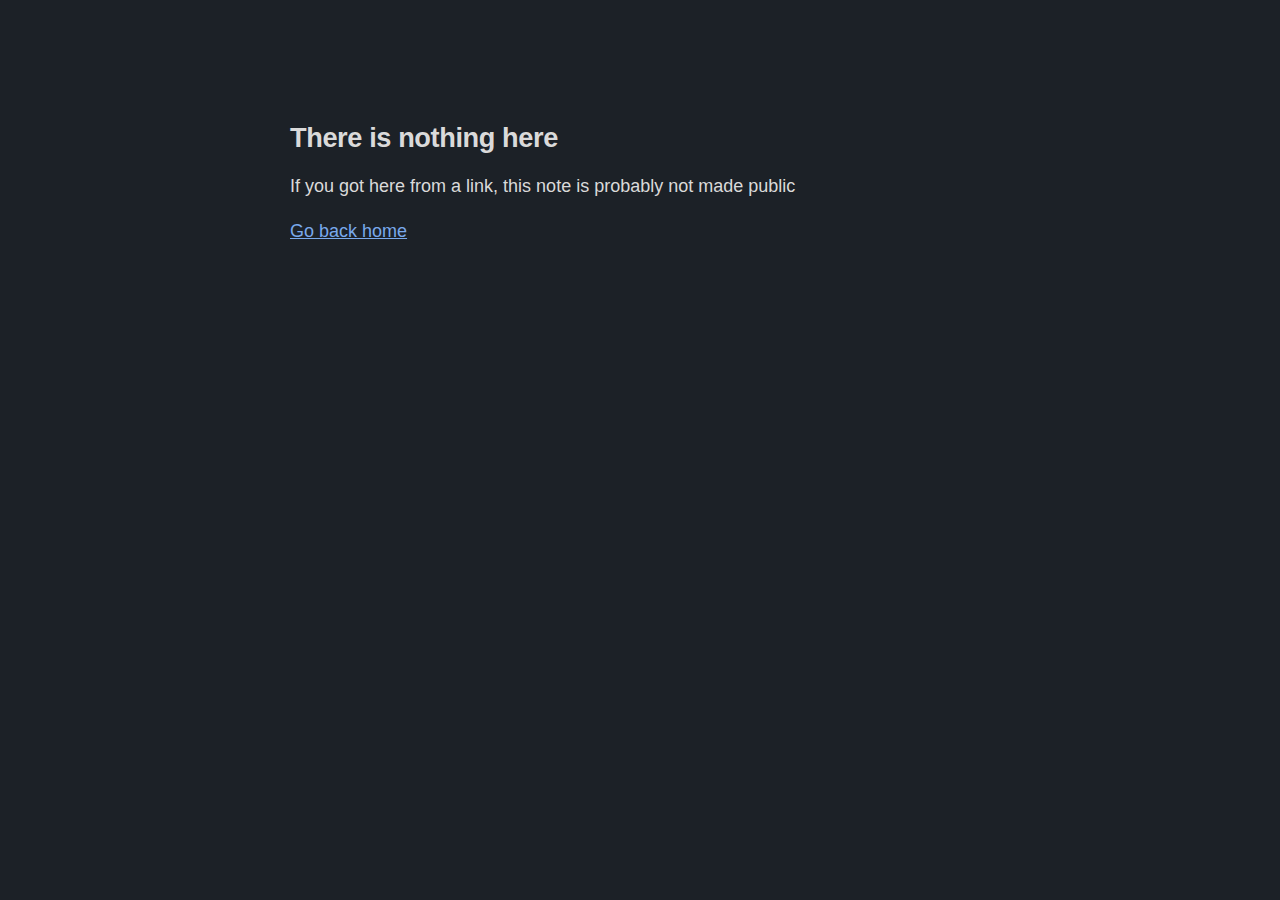
==== commit eab325bb: "deploy: c48966b3ae44424659debfa80988f8ff496cf39f" ====
--- a/404/index.html
+++ b/404/index.html
@@ -5,10 +5,10 @@
 <title>Nothing here</title>
 <link href="/styles/digital-garden-base.css" rel="stylesheet">
 <link href="/styles/obsidian-base.css" rel="stylesheet">
-<link href="/styles/_theme.ec9fd150.css" rel="stylesheet">
+<link href="/styles/_theme.0556102d.css" rel="stylesheet">
 <link href="/styles/custom-style.css" rel="stylesheet">
 </head>
-<body class="theme-light markdown-preview-view">
+<body class="theme-dark markdown-preview-view">
 <div class="content centered">
 <h1>There is nothing here</h1>
 <p>If you got here from a link, this note is probably not made public</p>
--- a/styles/_theme.0556102d.css
+++ b/styles/_theme.0556102d.css
@@ -0,0 +1,1221 @@
+/*───────────────────────────────────────────────────────
+THINGS
+Version 2.1.20
+Created by @colineckert
+
+Readme:
+https://github.com/colineckert/obsidian-things
+
+Support my work:
+https://www.buymeacoffee.com/colineckert
+────────────────────────────────────────────────────── */
+
+
+
+
+
+@charset "UTF-8";
+body {
+  
+  --base-h: 212; 
+  --base-s: 15%; 
+  --base-d: 13%; 
+  --base-l: 97%; 
+  --accent-h: 215; 
+  --accent-s: 75%; 
+  --accent-d: 70%; 
+  --accent-l: 60%; 
+
+  --blue: #2e80f2;
+  --pink: #ff82b2;
+  --green: #3eb4bf;
+  --yellow: #e5b567;
+  --orange: #e87d3e;
+  --red: #e83e3e;
+  --purple: #9e86c8;
+
+  --h1-color: var(--text-normal);
+  --h2-color: var(--text-normal);
+  --h3-color: var(--blue);
+  --h4-color: var(--yellow);
+  --h5-color: var(--red);
+  --h6-color: var(--text-muted);
+
+  --strong-color: var(--pink);
+  --em-color: var(--pink);
+  --quote-color: var(--green);
+
+  --tag-background-color-l: #bde1d3;
+  --tag-font-color-l: #1d694b;
+  --tag-background-color-d: #1d694b;
+  --tag-font-color-d: #ffffff;
+
+  --highlight-background-color--normal: hsl(50deg 100% 50% / 15%) !important;
+  --highlight-background-color-underline: hsl(50deg 100% 50% / 100%) !important;
+  --highlight-background-color--active: hsl(50deg 100% 50% / 20%) !important;
+
+  --progress-color-1: #ad5758;
+  --progress-color-2: #b87f4c;
+  --progress-color-3: #d2b874;
+  --progress-color-4: #b0c07e;
+  --progress-color-5: #768399;
+
+  
+  --font-text-theme: -apple-system, BlinkMacSystemFont, 'Segoe UI', Roboto,
+    Inter, Ubuntu, sans-serif;
+  --font-editor-theme: -apple-system, BlinkMacSystemFont, 'Segoe UI', Roboto,
+    Inter, Ubuntu, sans-serif;
+  --font-monospace-theme: 'JetBrains Mono', 'Fira Code', Menlo, SFMono-Regular,
+    Consolas, 'Roboto Mono', monospace;
+  --font-interface-theme: -apple-system, BlinkMacSystemFont, 'Segoe UI', Roboto,
+    Inter, Ubuntu, sans-serif;
+  --font-editor: var(--font-editor-override), var(--font-text-override),
+    var(--font-editor-theme);
+
+  --h1-size: 1.7rem;
+  --h2-size: 1.5rem;
+  --h3-size: 1.2rem;
+  --h4-size: 1.1rem;
+  --h5-size: 1rem;
+  --h6-size: 0.9rem;
+
+  
+  --checkbox-radius: 30%;
+  --link-external-decoration: underline;
+  --link-decoration: underline;
+
+  
+  --radius-s: 4px;
+  --radius-m: 8px;
+  --radius-l: 10px;
+  --radius-xl: 16px;
+
+  --line-width: 40rem;
+  --line-height: 1.5;
+  --max-width: 90%;
+  --max-col-width: 18em;
+  --icon-muted: 0.5;
+  --nested-padding: 1.1em;
+  --folding-offset: 10px;
+
+  --line-width-adaptive: var(--line-width);
+  --line-width-wide: calc(var(--line-width) + 12.5%);
+}
+
+
+
+.theme-light,
+body.theme-light.is-mobile {
+  color-scheme: light;
+  --highlight-mix-blend-mode: darken;
+  --mono-rgb-0: 255, 255, 255;
+  --mono-rgb-100: 0, 0, 0;
+  --color-red-rgb: 228, 55, 75;
+  --color-red: #e4374b;
+  --color-green-rgb: 12, 181, 79;
+  --color-green: #0cb54f;
+  --color-orange: #d96c00;
+  --color-yellow: #bd8e37;
+  --color-cyan: #2db7b5;
+  --color-blue: #086ddd;
+  --color-purple: #876be0;
+  --color-pink: #c32b74;
+  --color-base-00: #ffffff;
+  --color-base-05: #fcfcfc;
+  --color-base-10: #f6f7f8; 
+  --color-base-20: #f6f7f8;
+  --color-base-25: #f0f0f0;
+  --color-base-30: #ebedf0; 
+  --color-base-35: #d4d4d4;
+  --color-base-40: #bdbdbd;
+  --color-base-50: #ababab;
+  --color-base-60: #707070;
+  --color-base-70: #5a5a5a;
+  --color-base-100: #222222;
+  --color-accent-hsl: var(--accent-h), var(--accent-s), var(--accent-l);
+  --color-accent: hsl(var(--accent-h), var(--accent-s), var(--accent-l));
+  --color-accent-1: hsl(
+    var(--accent-h),
+    var(--accent-s),
+    calc(var(--accent-l) + 2.5%)
+  );
+  --color-accent-2: hsl(
+    var(--accent-h),
+    var(--accent-s),
+    calc(var(--accent-l) + 5%)
+  );
+  --background-modifier-hover: #e2e5e9;
+  --background-secondary-alt: var(--color-base-05);
+  --background-modifier-box-shadow: rgba(0, 0, 0, 0.1);
+  --background-modifier-cover: rgba(220, 220, 220, 0.4);
+  --text-highlight-bg-l: rgba(255, 208, 0, 0.4);
+  --text-highlight-bg: var(--text-highlight-bg-l);
+  --text-highlight-bg-active: rgba(255, 128, 0, 0.4);
+  --input-shadow: inset 0 0 0 1px rgba(0, 0, 0, 0.12),
+    0 2px 3px 0 rgba(0, 0, 0, 0.05), 0 1px 1.5px 0 rgba(0, 0, 0, 0.03),
+    0 1px 2px 0 rgba(0, 0, 0, 0.04), 0 0 0 0 transparent;
+  --input-shadow-hover: inset 0 0 0 1px rgba(0, 0, 0, 0.17),
+    0 2px 3px 0 rgba(0, 0, 0, 0.1), 0 1px 1.5px 0 rgba(0, 0, 0, 0.03),
+    0 1px 2px 0 rgba(0, 0, 0, 0.04), 0 0 0 0 transparent;
+  --shadow-s: 0px 1px 2px rgba(0, 0, 0, 0.028),
+    0px 3.4px 6.7px rgba(0, 0, 0, 0.042), 0px 15px 30px rgba(0, 0, 0, 0.07);
+  --shadow-l: 0px 1.8px 7.3px rgba(0, 0, 0, 0.071),
+    0px 6.3px 24.7px rgba(0, 0, 0, 0.112), 0px 30px 90px rgba(0, 0, 0, 0.2);
+
+  --tag-background: var(--tag-background-color-l);
+  --tag-color: var(--tag-font-color-l);
+
+  
+  --text-muted: hsl(
+    var(--base-h),
+    calc(var(--base-s) - 5%),
+    calc(var(--base-l) - 60%)
+  );
+  --text-faint: hsl(
+    var(--base-h),
+    calc(var(--base-s) - 5%),
+    calc(var(--base-l) - 30%)
+  );
+  --text-formatted: hsl(
+    var(--base-h),
+    calc(var(--base-s) - 5%),
+    calc(var(--base-l) - 35%)
+  );
+  --text-accent: hsl(var(--accent-h), var(--accent-s), var(--accent-l));
+  --text-accent-hover: hsl(
+    var(--accent-h),
+    var(--accent-s),
+    calc(var(--accent-l) - 10%)
+  );
+
+  --atom-gray-1: #383a42;
+  --atom-gray-2: #383a42;
+  --atom-red: #e75545;
+  --atom-green: #4ea24c;
+  --atom-blue: #3d74f6;
+  --atom-purple: #a625a4;
+  --atom-aqua: #0084bc;
+  --atom-yellow: #e35649;
+  --atom-orange: #986800;
+}
+
+.theme-dark,
+body.theme-dark.is-mobile {
+  color-scheme: dark;
+  --highlight-mix-blend-mode: lighten;
+  --mono-rgb-0: 0, 0, 0;
+  --mono-rgb-100: 255, 255, 255;
+  --color-red-rgb: 251, 70, 76;
+  --color-red: #fb464c;
+  --color-green-rgb: 68, 207, 110;
+  --color-green: #44cf6e;
+  --color-orange: #e9973f;
+  --color-yellow: #e0de71;
+  --color-cyan: #53dfdd;
+  --color-blue: #027aff;
+  --color-purple: #a882ff;
+  --color-pink: #fa99cd;
+  --color-base-00: #1c2127; 
+  --color-base-10: #282c34; 
+  --color-base-20: #181c20; 
+  --color-base-25: #2c313c;
+  --color-base-30: #35393e;
+  --color-base-35: #3f3f3f;
+  --color-base-40: #555;
+  --color-base-50: #666; 
+  --color-base-60: #999;
+  --color-base-70: #bababa;
+  --color-base-100: #dadada;
+  --color-accent-hsl: var(--accent-h), var(--accent-s), var(--accent-l);
+  --color-accent: hsl(var(--accent-h), var(--accent-s), var(--accent-l));
+  --color-accent-1: hsl(
+    var(--accent-h),
+    var(--accent-s),
+    calc(var(--accent-l) - 3.8%)
+  );
+  --color-accent-2: hsl(
+    var(--accent-h),
+    var(--accent-s),
+    calc(var(--accent-l) + 3.8%)
+  );
+  --titlebar-background-focused: var(--color-base-10);
+  --background-modifier-form-field: var(--color-base-25);
+  --background-secondary-alt: var(--color-base-30);
+  --interactive-normal: var(--color-base-30);
+  --interactive-hover: var(--color-base-35);
+  --text-highlight-bg-d: rgba(255, 208, 0, 0.4);
+  --text-highlight-bg: var(--text-highlight-bg-d);
+  --text-highlight-bg-active: rgba(255, 128, 0, 0.4);
+  --text-selection: hsla(var(--interactive-accent-hsl), 0.25);
+  --input-shadow: inset 0 0.5px 0.5px 0.5px rgba(255, 255, 255, 0.09),
+    0 2px 4px 0 rgba(0, 0, 0, 0.15), 0 1px 1.5px 0 rgba(0, 0, 0, 0.1),
+    0 1px 2px 0 rgba(0, 0, 0, 0.2), 0 0 0 0 transparent;
+  --input-shadow-hover: inset 0 0.5px 1px 0.5px rgba(255, 255, 255, 0.16),
+    0 2px 3px 0 rgba(0, 0, 0, 0.3), 0 1px 1.5px 0 rgba(0, 0, 0, 0.2),
+    0 1px 2px 0 rgba(0, 0, 0, 0.4), 0 0 0 0 transparent;
+  --shadow-s: 0px 1px 2px rgba(0, 0, 0, 0.121),
+    0px 3.4px 6.7px rgba(0, 0, 0, 0.179), 0px 15px 30px rgba(0, 0, 0, 0.3);
+  --shadow-l: 0px 1.8px 7.3px rgba(0, 0, 0, 0.071),
+    0px 6.3px 24.7px rgba(0, 0, 0, 0.112), 0px 30px 90px rgba(0, 0, 0, 0.2);
+
+  --tag-background: var(--tag-background-color-d);
+  --tag-color: var(--tag-font-color-d);
+
+  --text-muted: hsl(var(--base-h), var(--base-s), calc(var(--base-d) + 65%));
+  --text-faint: hsl(var(--base-h), var(--base-s), calc(var(--base-d) + 30%));
+  --text-formatted: hsl(
+    var(--base-h),
+    var(--base-s),
+    calc(var(--base-d) + 50%)
+  );
+
+  --text-accent: hsl(var(--accent-h), var(--accent-s), var(--accent-d));
+  --text-accent-hover: hsl(
+    var(--accent-h),
+    var(--accent-s),
+    calc(var(--accent-d) + 12%)
+  );
+
+  --atom-gray-1: #5c6370;
+  --atom-gray-2: #abb2bf;
+  --atom-red: #e06c75;
+  --atom-orange: #d19a66;
+  --atom-green: #98c379;
+  --atom-aqua: #56b6c2;
+  --atom-purple: #c678dd;
+  --atom-blue: #61afef;
+  --atom-yellow: #e5c07b;
+}
+
+body.is-mobile.theme-dark.mobile-black-background {
+  --color-base-00: black;
+}
+
+
+@media print {
+  .theme-dark {
+    --highlight-mix-blend-mode: darken;
+    --color-base-30: #ebedf0;
+    --h1-color: var(--color-base-00);
+  }
+}
+
+
+body.h2-underline h2,
+body.h2-underline .HyperMD-header.HyperMD-header-2.cm-line {
+  border-bottom: 2px solid var(--background-modifier-border);
+  width: 100%;
+  padding-bottom: 2px;
+}
+
+
+.markdown-source-view.mod-cm6.is-live-preview .cm-hashtag.cm-meta,
+.markdown-source-view.mod-cm5 .cm-hashtag.cm-meta {
+  font-family: var(--font-text-theme);
+}
+
+
+body:not(.default-font-color) .markdown-preview-view blockquote,
+body:not(.default-font-color) span.cm-quote.cm-quote-1 {
+  font-style: italic;
+  color: var(--quote-color);
+}
+
+
+body:not(.default-font-color) strong,
+body:not(.default-font-color) span:not(.cm-highlight).cm-strong {
+  color: var(--strong-color);
+}
+
+
+body:not(.default-font-color) em,
+body:not(.default-font-color) span:not(.cm-highlight).cm-em {
+  color: var(--em-color);
+}
+
+
+body:not(.default-font-color) mark strong,
+body:not(.default-font-color) mark em {
+  color: var(--text-normal);
+}
+
+
+body.fancy-highlight span.cm-highlight,
+body.fancy-highlight .markdown-preview-view mark,
+body.fancy-highlight span.search-result-file-matched-text {
+  background-image: linear-gradient(
+    0deg,
+    var(--highlight-background-color-underline) 0%,
+    var(--highlight-background-color-underline) 2px,
+    var(--highlight-background-color--active) 2px,
+    var(--highlight-background-color--active) 100%
+  ) !important;
+  background-color: var(--highlight-text-color--active) !important;
+}
+
+
+.cm-formatting-strong,
+.cm-formatting-em,
+.cm-formatting.cm-formatting-quote {
+  color: var(--text-formatted) !important;
+  font-weight: var(--normal-weight);
+  letter-spacing: -0.02em;
+}
+
+
+.markdown-preview-view ul > li.task-list-item.is-checked,
+.markdown-source-view.mod-cm6 .HyperMD-task-line[data-task='x'],
+.markdown-source-view.mod-cm6 .HyperMD-task-line[data-task='X'],
+.markdown-source-view.mod-cm6 .HyperMD-task-line[data-task='M'] {
+  text-decoration: none;
+  color: var(--text-faint);
+}
+
+
+img {
+  border-radius: 4px;
+  box-shadow: 0 1px 3px rgba(0, 0, 0, 0.12), 0 1px 2px rgba(0, 0, 0, 0.24);
+}
+
+.theme-dark .modal-container .suggestion-item.is-selected {
+  background: var(--color-accent);
+}
+
+
+body.active-line .cm-active:not(.HyperMD-header, .HyperMD-codeblock)::before,
+body.active-line .cm-active.HyperMD-quote::before {
+  content: '';
+  height: 100%;
+  position: absolute;
+  left: -1.125em;
+  border-left: 3px solid var(--color-accent);
+  border-radius: 10px 0 0 10px;
+  opacity: 0.85;
+}
+
+
+.markdown-reading-view .markdown-preview-view pre:not(.frontmatter) code {
+  white-space: pre;
+}
+
+
+.cm-inline-code,
+.cm-s-obsidian .HyperMD-codeblock,
+.markdown-preview-view.markdown-preview-view :is(pre, code) {
+  --codeblock-border: var(--color-base-30);
+  --codeblock-roundness: var(--radius-s);
+  --code-block-alt-bg: var(--color-base-30);
+  --slight-code-roundish: var(--radius-xs);
+}
+
+body.fancy-code .cm-s-obsidian .HyperMD-codeblock {
+  line-height: 1.4em;
+}
+
+body.fancy-code .HyperMD-codeblock-begin {
+  counter-reset: codeblock-line-numbers;
+}
+
+body.fancy-code
+  .HyperMD-codeblock:not(
+    .HyperMD-codeblock-begin,
+    .HyperMD-codeblock-end
+  )::before {
+  counter-increment: codeblock-line-numbers;
+  content: counter(codeblock-line-numbers);
+  font-size: 0.75em;
+  line-height: 2;
+  text-align: right;
+  height: 100%;
+  width: 1.7em;
+  color: var(--text-muted);
+  
+  background-color: var(--code-background);
+  position: absolute;
+  left: 0;
+  padding-right: 1.4em;
+}
+
+body.fancy-code
+  .HyperMD-codeblock.cm-line:not(
+    .HyperMD-codeblock-begin,
+    .HyperMD-codeblock-end
+  ) {
+  padding-left: 2.8em;
+}
+
+body.fancy-code .cm-s-obsidian div.HyperMD-codeblock-begin-bg {
+  background-color: var(--code-block-alt-bg);
+  border: var(--codeblock-border);
+  border-bottom: none;
+  border-top-right-radius: var(--codeblock-roundness);
+  border-top-left-radius: var(--codeblock-roundness);
+}
+
+body.fancy-code div.HyperMD-codeblock-bg:not(.HyperMD-codeblock-begin-bg) {
+  border-right: var(--codeblock-border);
+  border-left: var(--codeblock-border);
+}
+
+body.fancy-code .cm-line.HyperMD-codeblock .code-block-flair {
+  font-size: calc(var(--code-size) * 0.9);
+  color: var(--text-muted);
+  padding: 0 1px;
+  top: 0;
+}
+
+body.fancy-code .markdown-reading-view pre[class*='language-']::before {
+  display: block;
+  content: ' ';
+  line-height: 1.5em;
+  background-color: var(--code-block-alt-bg);
+  border-top-right-radius: calc(var(--codeblock-roundness) * 0.8);
+  border-top-left-radius: calc(var(--codeblock-roundness) * 0.8);
+}
+
+body.fancy-code pre[class*='language-']::after {
+  content: attr(class);
+  font-size: 0.9rem;
+  text-shadow: none;
+  color: var(--text-muted);
+  position: absolute;
+  top: 2px;
+  right: 5px;
+}
+
+body.fancy-code .markdown-preview-view pre code {
+  padding: var(--size-4-1) var(--size-4-2);
+}
+
+body.fancy-code .copy-code-button.copy-code-button.copy-code-button {
+  background-color: var(--interactive-normal);
+  top: unset;
+  bottom: 0;
+  padding: 0 var(--size-2-2);
+}
+
+body.fancy-code .markdown-preview-view.markdown-preview-view pre {
+  padding: 0;
+  margin-top: var(--size-4-2);
+  border: var(--codeblock-border);
+  border-radius: var(--codeblock-roundness);
+}
+
+body.fancy-code .markdown-reading-view .markdown-preview-view pre code {
+  display: block;
+}
+
+body.fancy-code .markdown-preview-view pre code {
+  padding: var(--size-4-1) var(--size-4-5);
+}
+
+
+
+
+
+.theme-light .token.comment .theme-light .cm-comment {
+  color: #ababab;
+}
+.theme-dark .token.comment,
+.theme-dark .cm-comment,
+.token.prolog,
+.token.doctype,
+.token.cdata {
+  color: var(--atom-gray-1);
+}
+.token.punctuation,
+.token.plain-text,
+.token.dom.variable,
+.cm-hmd-codeblock.cm-bracket {
+  color: var(--atom-gray-2);
+}
+code[class*='language-'],
+.token.selector,
+.cm-tag,
+.token.dom.variable,
+.token.tag,
+.cm-def,
+.token.parameter,
+.cm-property,
+.cm-qualifier {
+  color: var(--atom-red);
+}
+.token.class-name,
+.token.maybe-class-name,
+.token.property-access,
+.token.constant,
+.token.builtin,
+.cm-variable-2,
+.cm-type,
+.cm-atom,
+code .cm-tag {
+  color: var(--atom-yellow);
+}
+.token.property,
+.token.boolean,
+.token.number,
+.token.symbol,
+.token.attr-name,
+.token.deleted,
+.cm-attribute,
+.cm-number,
+.cm-property.cm-string {
+  color: var(--atom-orange);
+}
+.token.string,
+.token.char,
+.token.attr-value,
+.token.inserted,
+.cm-hmd-codeblock.cm-string,
+.cm-hmd-codeblock.cm-string-2 {
+  color: var(--atom-green);
+}
+.token.operator,
+.cm-operator,
+.token.entity,
+.token.url,
+.language-css .token.string,
+.style .token.string {
+  color: var(--atom-aqua);
+}
+.token.atrule,
+.token.keyword,
+.cm-keyword {
+  color: var(--atom-purple);
+}
+.cm-variable,
+.token.function,
+.token.method,
+.token.macro.property {
+  color: var(--atom-blue);
+}
+.token.regex,
+.token.important,
+.token.variable {
+  color: var(--atom-purple);
+}
+.token.important,
+.token.bold {
+  font-weight: bold;
+}
+.token.italic {
+  font-style: italic;
+}
+.token.entity {
+  cursor: help;
+}
+
+
+
+
+
+body.is-mobile:not(.floating-button-off):not(.advanced-toolbar)
+  .view-action:nth-last-of-type(2),
+body.is-mobile:not(.floating-button-off):not(.advanced-toolbar)
+  .view-action:nth-last-of-type(2) {
+  color: white;
+  background-color: var(--blue);
+  opacity: 1;
+  top: calc(90vh - 110px);
+  display: flex;
+  padding: 5px;
+  position: fixed;
+  left: 86vw;
+  transform: translate(-40%, 5%);
+  justify-content: center;
+  align-items: center;
+  width: 53px;
+  height: 53px;
+  border-radius: 50% !important;
+  box-shadow: 1.1px 0.3px 2.2px rgba(0, 0, 0, 0.02),
+    2.7px 0.7px 5.3px rgba(0, 0, 0, 0.028), 5px 1.3px 10px rgba(0, 0, 0, 0.035),
+    8.9px 2.2px 17.9px rgba(0, 0, 0, 0.042),
+    16.7px 4.2px 33.4px rgba(0, 0, 0, 0.05), 40px 10px 80px rgba(0, 0, 0, 0.07);
+}
+
+body.is-mobile:not(.floating-button-off).advanced-toolbar
+  .view-action:nth-last-of-type(2),
+body.is-mobile:not(.floating-button-off).advanced-toolbar
+  .view-action:nth-last-of-type(2) {
+  color: white;
+  background-color: var(--blue);
+  opacity: 1;
+  position: fixed;
+  top: calc(100vh - 138px);
+  display: flex;
+  padding: 5px;
+  left: 86vw;
+  transform: translate(-40%, -115%);
+  justify-content: center;
+  align-items: center;
+  width: 53px;
+  height: 53px;
+  border-radius: 50% !important;
+  box-shadow: 1.1px 0.3px 2.2px rgba(0, 0, 0, 0.02),
+    2.7px 0.7px 5.3px rgba(0, 0, 0, 0.028), 5px 1.3px 10px rgba(0, 0, 0, 0.035),
+    8.9px 2.2px 17.9px rgba(0, 0, 0, 0.042),
+    16.7px 4.2px 33.4px rgba(0, 0, 0, 0.05), 40px 10px 80px rgba(0, 0, 0, 0.07);
+}
+
+
+
+
+
+
+input[data-task='!']:checked,
+input[data-task='*']:checked,
+input[data-task='-']:checked,
+input[data-task='<']:checked,
+input[data-task='>']:checked,
+input[data-task='I']:checked,
+input[data-task='b']:checked,
+input[data-task='c']:checked,
+input[data-task='d']:checked,
+input[data-task='f']:checked,
+input[data-task='k']:checked,
+input[data-task='l']:checked,
+input[data-task='p']:checked,
+input[data-task='u']:checked,
+input[data-task='w']:checked,
+input[data-task='P']:checked, 
+input[data-task='M']:checked, 
+input[data-task='D']:checked, 
+li[data-task='!'] > input:checked,
+li[data-task='!'] > p > input:checked,
+li[data-task='*'] > input:checked,
+li[data-task='*'] > p > input:checked,
+li[data-task='-'] > input:checked,
+li[data-task='-'] > p > input:checked,
+li[data-task='<'] > input:checked,
+li[data-task='<'] > p > input:checked,
+li[data-task='>'] > input:checked,
+li[data-task='>'] > p > input:checked,
+li[data-task='I'] > input:checked,
+li[data-task='I'] > p > input:checked,
+li[data-task='b'] > input:checked,
+li[data-task='b'] > p > input:checked,
+li[data-task='c'] > input:checked,
+li[data-task='c'] > p > input:checked,
+li[data-task='d'] > input:checked,
+li[data-task='d'] > p > input:checked,
+li[data-task='f'] > input:checked,
+li[data-task='f'] > p > input:checked,
+li[data-task='k'] > input:checked,
+li[data-task='k'] > p > input:checked,
+li[data-task='l'] > input:checked,
+li[data-task='l'] > p > input:checked,
+li[data-task='p'] > input:checked,
+li[data-task='p'] > p > input:checked,
+li[data-task='u'] > input:checked,
+li[data-task='u'] > p > input:checked,
+li[data-task='w'] > input:checked,
+li[data-task='w'] > p > input:checked,
+li[data-task='P'] > input:checked,
+li[data-task='P'] > p > input:checked,
+li[data-task='M'] > input:checked,
+li[data-task='M'] > p > input:checked,
+li[data-task='D'] > input:checked,
+li[data-task='D'] > p > input:checked {
+  --checkbox-marker-color: transparent;
+  border: none;
+  border-radius: 0;
+  background-image: none;
+  background-color: currentColor;
+  -webkit-mask-size: var(--checkbox-icon);
+  -webkit-mask-position: 50% 50%;
+}
+input[data-task='>']:checked,
+li[data-task='>'] > input:checked,
+li[data-task='>'] > p > input:checked {
+  color: var(--text-faint);
+  transform: rotate(90deg);
+  -webkit-mask-position: 50% 100%;
+  -webkit-mask-image: url("data:image/svg+xml,%3Csvg xmlns='http://www.w3.org/2000/svg' class='h-5 w-5' viewBox='0 0 20 20' fill='currentColor'%3E%3Cpath d='M10.894 2.553a1 1 0 00-1.788 0l-7 14a1 1 0 001.169 1.409l5-1.429A1 1 0 009 15.571V11a1 1 0 112 0v4.571a1 1 0 00.725.962l5 1.428a1 1 0 001.17-1.408l-7-14z' /%3E%3C/svg%3E");
+}
+input[data-task='<']:checked,
+li[data-task='<'] > input:checked,
+li[data-task='<'] > p > input:checked {
+  color: var(--text-faint);
+  -webkit-mask-image: url("data:image/svg+xml,%3Csvg xmlns='http://www.w3.org/2000/svg' class='h-5 w-5' viewBox='0 0 20 20' fill='currentColor'%3E%3Cpath fill-rule='evenodd' d='M10 18a8 8 0 100-16 8 8 0 000 16zm1-12a1 1 0 10-2 0v4a1 1 0 00.293.707l2.828 2.829a1 1 0 101.415-1.415L11 9.586V6z' clip-rule='evenodd' /%3E%3C/svg%3E");
+  -webkit-mask-image: url("data:image/svg+xml,%3Csvg xmlns='http://www.w3.org/2000/svg' class='h-5 w-5' viewBox='0 0 20 20' fill='currentColor'%3E%3Cpath fill-rule='evenodd' d='M6 2a1 1 0 00-1 1v1H4a2 2 0 00-2 2v10a2 2 0 002 2h12a2 2 0 002-2V6a2 2 0 00-2-2h-1V3a1 1 0 10-2 0v1H7V3a1 1 0 00-1-1zm0 5a1 1 0 000 2h8a1 1 0 100-2H6z' clip-rule='evenodd' /%3E%3C/svg%3E");
+}
+input[data-task='?']:checked,
+li[data-task='?'] > input:checked,
+li[data-task='?'] > p > input:checked {
+  --checkbox-marker-color: transparent;
+  background-color: var(--color-yellow);
+  border-color: var(--color-yellow);
+  background-position: 50% 50%;
+  background-size: 200% 90%;
+  background-image: url('data:image/svg+xml,%3Csvg xmlns="http%3A%2F%2Fwww.w3.org%2F2000%2Fsvg" width="20" height="20" preserveAspectRatio="xMidYMid meet" viewBox="0 0 16 16"%3E%3Cpath fill="white" fill-rule="evenodd" d="M4.475 5.458c-.284 0-.514-.237-.47-.517C4.28 3.24 5.576 2 7.825 2c2.25 0 3.767 1.36 3.767 3.215c0 1.344-.665 2.288-1.79 2.973c-1.1.659-1.414 1.118-1.414 2.01v.03a.5.5 0 0 1-.5.5h-.77a.5.5 0 0 1-.5-.495l-.003-.2c-.043-1.221.477-2.001 1.645-2.712c1.03-.632 1.397-1.135 1.397-2.028c0-.979-.758-1.698-1.926-1.698c-1.009 0-1.71.529-1.938 1.402c-.066.254-.278.461-.54.461h-.777ZM7.496 14c.622 0 1.095-.474 1.095-1.09c0-.618-.473-1.092-1.095-1.092c-.606 0-1.087.474-1.087 1.091S6.89 14 7.496 14Z"%2F%3E%3C%2Fsvg%3E');
+}
+.theme-dark input[data-task='?']:checked,
+.theme-dark li[data-task='?'] > input:checked,
+.theme-dark li[data-task='?'] > p > input:checked {
+  background-image: url('data:image/svg+xml,%3Csvg xmlns="http%3A%2F%2Fwww.w3.org%2F2000%2Fsvg" width="20" height="20" preserveAspectRatio="xMidYMid meet" viewBox="0 0 16 16"%3E%3Cpath fill="black" fill-opacity="0.8" fill-rule="evenodd" d="M4.475 5.458c-.284 0-.514-.237-.47-.517C4.28 3.24 5.576 2 7.825 2c2.25 0 3.767 1.36 3.767 3.215c0 1.344-.665 2.288-1.79 2.973c-1.1.659-1.414 1.118-1.414 2.01v.03a.5.5 0 0 1-.5.5h-.77a.5.5 0 0 1-.5-.495l-.003-.2c-.043-1.221.477-2.001 1.645-2.712c1.03-.632 1.397-1.135 1.397-2.028c0-.979-.758-1.698-1.926-1.698c-1.009 0-1.71.529-1.938 1.402c-.066.254-.278.461-.54.461h-.777ZM7.496 14c.622 0 1.095-.474 1.095-1.09c0-.618-.473-1.092-1.095-1.092c-.606 0-1.087.474-1.087 1.091S6.89 14 7.496 14Z"%2F%3E%3C%2Fsvg%3E');
+}
+input[data-task='/']:checked,
+li[data-task='/'] > input:checked,
+li[data-task='/'] > p > input:checked {
+  background-image: none;
+  background-color: transparent;
+  position: relative;
+  overflow: hidden;
+}
+input[data-task='/']:checked:after,
+li[data-task='/'] > input:checked:after,
+li[data-task='/'] > p > input:checked:after {
+  top: 0;
+  left: 0;
+  content: ' ';
+  display: block;
+  position: absolute;
+  background-color: var(--color-accent);
+  width: calc(50% - 0.5px);
+  height: 100%;
+  -webkit-mask-image: none;
+}
+input[data-task='!']:checked,
+li[data-task='!'] > input:checked,
+li[data-task='!'] > p > input:checked {
+  color: var(--color-orange);
+  -webkit-mask-image: url("data:image/svg+xml,%3Csvg xmlns='http://www.w3.org/2000/svg' class='h-5 w-5' viewBox='0 0 20 20' fill='currentColor'%3E%3Cpath fill-rule='evenodd' d='M8.257 3.099c.765-1.36 2.722-1.36 3.486 0l5.58 9.92c.75 1.334-.213 2.98-1.742 2.98H4.42c-1.53 0-2.493-1.646-1.743-2.98l5.58-9.92zM11 13a1 1 0 11-2 0 1 1 0 012 0zm-1-8a1 1 0 00-1 1v3a1 1 0 002 0V6a1 1 0 00-1-1z' clip-rule='evenodd' /%3E%3C/svg%3E");
+}
+input[data-task='"']:checked,
+input[data-task='“']:checked,
+li[data-task='"'] > input:checked,
+li[data-task='"'] > p > input:checked,
+li[data-task='“'] > input:checked,
+li[data-task='“'] > p > input:checked {
+  --checkbox-marker-color: transparent;
+  background-position: 50% 50%;
+  background-color: var(--color-cyan);
+  border-color: var(--color-cyan);
+  background-size: 75%;
+  background-repeat: no-repeat;
+  background-image: url('data:image/svg+xml,%3Csvg xmlns="http%3A%2F%2Fwww.w3.org%2F2000%2Fsvg" width="20" height="20" preserveAspectRatio="xMidYMid meet" viewBox="0 0 24 24"%3E%3Cpath fill="white" d="M6.5 10c-.223 0-.437.034-.65.065c.069-.232.14-.468.254-.68c.114-.308.292-.575.469-.844c.148-.291.409-.488.601-.737c.201-.242.475-.403.692-.604c.213-.21.492-.315.714-.463c.232-.133.434-.28.65-.35l.539-.222l.474-.197l-.485-1.938l-.597.144c-.191.048-.424.104-.689.171c-.271.05-.56.187-.882.312c-.318.142-.686.238-1.028.466c-.344.218-.741.4-1.091.692c-.339.301-.748.562-1.05.945c-.33.358-.656.734-.909 1.162c-.293.408-.492.856-.702 1.299c-.19.443-.343.896-.468 1.336c-.237.882-.343 1.72-.384 2.437c-.034.718-.014 1.315.028 1.747c.015.204.043.402.063.539l.025.168l.026-.006A4.5 4.5 0 1 0 6.5 10zm11 0c-.223 0-.437.034-.65.065c.069-.232.14-.468.254-.68c.114-.308.292-.575.469-.844c.148-.291.409-.488.601-.737c.201-.242.475-.403.692-.604c.213-.21.492-.315.714-.463c.232-.133.434-.28.65-.35l.539-.222l.474-.197l-.485-1.938l-.597.144c-.191.048-.424.104-.689.171c-.271.05-.56.187-.882.312c-.317.143-.686.238-1.028.467c-.344.218-.741.4-1.091.692c-.339.301-.748.562-1.05.944c-.33.358-.656.734-.909 1.162c-.293.408-.492.856-.702 1.299c-.19.443-.343.896-.468 1.336c-.237.882-.343 1.72-.384 2.437c-.034.718-.014 1.315.028 1.747c.015.204.043.402.063.539l.025.168l.026-.006A4.5 4.5 0 1 0 17.5 10z"%2F%3E%3C%2Fsvg%3E');
+}
+.theme-dark input[data-task='"']:checked,
+.theme-dark input[data-task='“']:checked,
+.theme-dark li[data-task='"'] > input:checked,
+.theme-dark li[data-task='"'] > p > input:checked,
+.theme-dark li[data-task='“'] > input:checked,
+.theme-dark li[data-task='“'] > p > input:checked {
+  background-image: url('data:image/svg+xml,%3Csvg xmlns="http%3A%2F%2Fwww.w3.org%2F2000%2Fsvg" width="20" height="20" preserveAspectRatio="xMidYMid meet" viewBox="0 0 24 24"%3E%3Cpath fill="black" fill-opacity="0.7" d="M6.5 10c-.223 0-.437.034-.65.065c.069-.232.14-.468.254-.68c.114-.308.292-.575.469-.844c.148-.291.409-.488.601-.737c.201-.242.475-.403.692-.604c.213-.21.492-.315.714-.463c.232-.133.434-.28.65-.35l.539-.222l.474-.197l-.485-1.938l-.597.144c-.191.048-.424.104-.689.171c-.271.05-.56.187-.882.312c-.318.142-.686.238-1.028.466c-.344.218-.741.4-1.091.692c-.339.301-.748.562-1.05.945c-.33.358-.656.734-.909 1.162c-.293.408-.492.856-.702 1.299c-.19.443-.343.896-.468 1.336c-.237.882-.343 1.72-.384 2.437c-.034.718-.014 1.315.028 1.747c.015.204.043.402.063.539l.025.168l.026-.006A4.5 4.5 0 1 0 6.5 10zm11 0c-.223 0-.437.034-.65.065c.069-.232.14-.468.254-.68c.114-.308.292-.575.469-.844c.148-.291.409-.488.601-.737c.201-.242.475-.403.692-.604c.213-.21.492-.315.714-.463c.232-.133.434-.28.65-.35l.539-.222l.474-.197l-.485-1.938l-.597.144c-.191.048-.424.104-.689.171c-.271.05-.56.187-.882.312c-.317.143-.686.238-1.028.467c-.344.218-.741.4-1.091.692c-.339.301-.748.562-1.05.944c-.33.358-.656.734-.909 1.162c-.293.408-.492.856-.702 1.299c-.19.443-.343.896-.468 1.336c-.237.882-.343 1.72-.384 2.437c-.034.718-.014 1.315.028 1.747c.015.204.043.402.063.539l.025.168l.026-.006A4.5 4.5 0 1 0 17.5 10z"%2F%3E%3C%2Fsvg%3E');
+}
+input[data-task='-']:checked,
+li[data-task='-'] > input:checked,
+li[data-task='-'] > p > input:checked {
+  color: var(--text-faint);
+  -webkit-mask-image: url("data:image/svg+xml,%3Csvg xmlns='http://www.w3.org/2000/svg' class='h-5 w-5' viewBox='0 0 20 20' fill='currentColor'%3E%3Cpath fill-rule='evenodd' d='M3 10a1 1 0 011-1h12a1 1 0 110 2H4a1 1 0 01-1-1z' clip-rule='evenodd' /%3E%3C/svg%3E");
+}
+body:not(.tasks)
+  .markdown-preview-view
+  ul
+  li[data-task='-'].task-list-item.is-checked,
+body:not(.tasks)
+  .markdown-source-view.mod-cm6
+  .HyperMD-task-line[data-task]:is([data-task='-']),
+body:not(.tasks) li[data-task='-'].task-list-item.is-checked {
+  color: var(--text-faint);
+  text-decoration: line-through solid var(--text-faint) 1px;
+}
+input[data-task='*']:checked,
+li[data-task='*'] > input:checked,
+li[data-task='*'] > p > input:checked {
+  color: var(--color-yellow);
+  -webkit-mask-image: url("data:image/svg+xml,%3Csvg xmlns='http://www.w3.org/2000/svg' class='h-5 w-5' viewBox='0 0 20 20' fill='currentColor'%3E%3Cpath d='M9.049 2.927c.3-.921 1.603-.921 1.902 0l1.07 3.292a1 1 0 00.95.69h3.462c.969 0 1.371 1.24.588 1.81l-2.8 2.034a1 1 0 00-.364 1.118l1.07 3.292c.3.921-.755 1.688-1.54 1.118l-2.8-2.034a1 1 0 00-1.175 0l-2.8 2.034c-.784.57-1.838-.197-1.539-1.118l1.07-3.292a1 1 0 00-.364-1.118L2.98 8.72c-.783-.57-.38-1.81.588-1.81h3.461a1 1 0 00.951-.69l1.07-3.292z' /%3E%3C/svg%3E");
+}
+input[data-task='l']:checked,
+li[data-task='l'] > input:checked,
+li[data-task='l'] > p > input:checked {
+  color: var(--color-red);
+  -webkit-mask-image: url("data:image/svg+xml,%3Csvg xmlns='http://www.w3.org/2000/svg' class='h-5 w-5' viewBox='0 0 20 20' fill='currentColor'%3E%3Cpath fill-rule='evenodd' d='M5.05 4.05a7 7 0 119.9 9.9L10 18.9l-4.95-4.95a7 7 0 010-9.9zM10 11a2 2 0 100-4 2 2 0 000 4z' clip-rule='evenodd' /%3E%3C/svg%3E");
+}
+input[data-task='i']:checked,
+li[data-task='i'] > input:checked,
+li[data-task='i'] > p > input:checked {
+  --checkbox-marker-color: transparent;
+  background-color: var(--color-blue);
+  border-color: var(--color-blue);
+  background-position: 50%;
+  background-size: 100%;
+  background-image: url('data:image/svg+xml,%3Csvg xmlns="http%3A%2F%2Fwww.w3.org%2F2000%2Fsvg" width="20" height="20" preserveAspectRatio="xMidYMid meet" viewBox="0 0 512 512"%3E%3Cpath fill="none" stroke="white" stroke-linecap="round" stroke-linejoin="round" stroke-width="40" d="M196 220h64v172"%2F%3E%3Cpath fill="none" stroke="white" stroke-linecap="round" stroke-miterlimit="10" stroke-width="40" d="M187 396h138"%2F%3E%3Cpath fill="white" d="M256 160a32 32 0 1 1 32-32a32 32 0 0 1-32 32Z"%2F%3E%3C%2Fsvg%3E');
+}
+.theme-dark input[data-task='i']:checked,
+.theme-dark li[data-task='i'] > input:checked,
+.theme-dark li[data-task='i'] > p > input:checked {
+  background-image: url('data:image/svg+xml,%3Csvg xmlns="http%3A%2F%2Fwww.w3.org%2F2000%2Fsvg" width="20" height="20" preserveAspectRatio="xMidYMid meet" viewBox="0 0 512 512"%3E%3Cpath fill="none" stroke="black" stroke-opacity="0.8" stroke-linecap="round" stroke-linejoin="round" stroke-width="40" d="M196 220h64v172"%2F%3E%3Cpath fill="none" stroke="black" stroke-opacity="0.8" stroke-linecap="round" stroke-miterlimit="10" stroke-width="40" d="M187 396h138"%2F%3E%3Cpath fill="black" fill-opacity="0.8" d="M256 160a32 32 0 1 1 32-32a32 32 0 0 1-32 32Z"%2F%3E%3C%2Fsvg%3E');
+}
+input[data-task='S']:checked,
+li[data-task='S'] > input:checked,
+li[data-task='S'] > p > input:checked {
+  --checkbox-marker-color: transparent;
+  border-color: var(--color-green);
+  background-color: var(--color-green);
+  background-size: 100%;
+  background-image: url('data:image/svg+xml,%3Csvg xmlns="http%3A%2F%2Fwww.w3.org%2F2000%2Fsvg" width="20" height="20" preserveAspectRatio="xMidYMid meet" viewBox="0 0 48 48"%3E%3Cpath fill="white" fill-rule="evenodd" d="M26 8a2 2 0 1 0-4 0v2a8 8 0 1 0 0 16v8a4.002 4.002 0 0 1-3.773-2.666a2 2 0 0 0-3.771 1.332A8.003 8.003 0 0 0 22 38v2a2 2 0 1 0 4 0v-2a8 8 0 1 0 0-16v-8a4.002 4.002 0 0 1 3.773 2.666a2 2 0 0 0 3.771-1.332A8.003 8.003 0 0 0 26 10V8Zm-4 6a4 4 0 0 0 0 8v-8Zm4 12v8a4 4 0 0 0 0-8Z" clip-rule="evenodd"%2F%3E%3C%2Fsvg%3E');
+}
+.theme-dark input[data-task='S']:checked,
+.theme-dark li[data-task='S'] > input:checked,
+.theme-dark li[data-task='S'] > p > input:checked {
+  background-image: url('data:image/svg+xml,%3Csvg xmlns="http%3A%2F%2Fwww.w3.org%2F2000%2Fsvg" width="20" height="20" preserveAspectRatio="xMidYMid meet" viewBox="0 0 48 48"%3E%3Cpath fill-opacity="0.8" fill="black" fill-rule="evenodd" d="M26 8a2 2 0 1 0-4 0v2a8 8 0 1 0 0 16v8a4.002 4.002 0 0 1-3.773-2.666a2 2 0 0 0-3.771 1.332A8.003 8.003 0 0 0 22 38v2a2 2 0 1 0 4 0v-2a8 8 0 1 0 0-16v-8a4.002 4.002 0 0 1 3.773 2.666a2 2 0 0 0 3.771-1.332A8.003 8.003 0 0 0 26 10V8Zm-4 6a4 4 0 0 0 0 8v-8Zm4 12v8a4 4 0 0 0 0-8Z" clip-rule="evenodd"%2F%3E%3C%2Fsvg%3E');
+}
+input[data-task='I']:checked,
+li[data-task='I'] > input:checked,
+li[data-task='I'] > p > input:checked {
+  color: var(--color-yellow);
+  -webkit-mask-image: url("data:image/svg+xml,%3Csvg xmlns='http://www.w3.org/2000/svg' class='h-5 w-5' viewBox='0 0 20 20' fill='currentColor'%3E%3Cpath d='M11 3a1 1 0 10-2 0v1a1 1 0 102 0V3zM15.657 5.757a1 1 0 00-1.414-1.414l-.707.707a1 1 0 001.414 1.414l.707-.707zM18 10a1 1 0 01-1 1h-1a1 1 0 110-2h1a1 1 0 011 1zM5.05 6.464A1 1 0 106.464 5.05l-.707-.707a1 1 0 00-1.414 1.414l.707.707zM5 10a1 1 0 01-1 1H3a1 1 0 110-2h1a1 1 0 011 1zM8 16v-1h4v1a2 2 0 11-4 0zM12 14c.015-.34.208-.646.477-.859a4 4 0 10-4.954 0c.27.213.462.519.476.859h4.002z' /%3E%3C/svg%3E");
+}
+input[data-task='f']:checked,
+li[data-task='f'] > input:checked,
+li[data-task='f'] > p > input:checked {
+  color: var(--color-red);
+  -webkit-mask-image: url("data:image/svg+xml,%3Csvg xmlns='http://www.w3.org/2000/svg' class='h-5 w-5' viewBox='0 0 20 20' fill='currentColor'%3E%3Cpath fill-rule='evenodd' d='M12.395 2.553a1 1 0 00-1.45-.385c-.345.23-.614.558-.822.88-.214.33-.403.713-.57 1.116-.334.804-.614 1.768-.84 2.734a31.365 31.365 0 00-.613 3.58 2.64 2.64 0 01-.945-1.067c-.328-.68-.398-1.534-.398-2.654A1 1 0 005.05 6.05 6.981 6.981 0 003 11a7 7 0 1011.95-4.95c-.592-.591-.98-.985-1.348-1.467-.363-.476-.724-1.063-1.207-2.03zM12.12 15.12A3 3 0 017 13s.879.5 2.5.5c0-1 .5-4 1.25-4.5.5 1 .786 1.293 1.371 1.879A2.99 2.99 0 0113 13a2.99 2.99 0 01-.879 2.121z' clip-rule='evenodd' /%3E%3C/svg%3E");
+}
+input[data-task='k']:checked,
+li[data-task='k'] > input:checked,
+li[data-task='k'] > p > input:checked {
+  color: var(--color-yellow);
+  -webkit-mask-image: url("data:image/svg+xml,%3Csvg xmlns='http://www.w3.org/2000/svg' class='h-5 w-5' viewBox='0 0 20 20' fill='currentColor'%3E%3Cpath fill-rule='evenodd' d='M18 8a6 6 0 01-7.743 5.743L10 14l-1 1-1 1H6v2H2v-4l4.257-4.257A6 6 0 1118 8zm-6-4a1 1 0 100 2 2 2 0 012 2 1 1 0 102 0 4 4 0 00-4-4z' clip-rule='evenodd' /%3E%3C/svg%3E");
+}
+input[data-task='u']:checked,
+li[data-task='u'] > input:checked,
+li[data-task='u'] > p > input:checked {
+  color: var(--color-green);
+  -webkit-mask-image: url("data:image/svg+xml,%3Csvg xmlns='http://www.w3.org/2000/svg' class='h-5 w-5' viewBox='0 0 20 20' fill='currentColor'%3E%3Cpath fill-rule='evenodd' d='M12 7a1 1 0 110-2h5a1 1 0 011 1v5a1 1 0 11-2 0V8.414l-4.293 4.293a1 1 0 01-1.414 0L8 10.414l-4.293 4.293a1 1 0 01-1.414-1.414l5-5a1 1 0 011.414 0L11 10.586 14.586 7H12z' clip-rule='evenodd' /%3E%3C/svg%3E");
+}
+input[data-task='d']:checked,
+li[data-task='d'] > input:checked,
+li[data-task='d'] > p > input:checked {
+  color: var(--color-red);
+  -webkit-mask-image: url("data:image/svg+xml,%3Csvg xmlns='http://www.w3.org/2000/svg' class='h-5 w-5' viewBox='0 0 20 20' fill='currentColor'%3E%3Cpath fill-rule='evenodd' d='M12 13a1 1 0 100 2h5a1 1 0 001-1V9a1 1 0 10-2 0v2.586l-4.293-4.293a1 1 0 00-1.414 0L8 9.586 3.707 5.293a1 1 0 00-1.414 1.414l5 5a1 1 0 001.414 0L11 9.414 14.586 13H12z' clip-rule='evenodd' /%3E%3C/svg%3E");
+}
+input[data-task='w']:checked,
+li[data-task='w'] > input:checked,
+li[data-task='w'] > p > input:checked {
+  color: var(--color-purple);
+  -webkit-mask-image: url("data:image/svg+xml,%3Csvg xmlns='http://www.w3.org/2000/svg' class='h-5 w-5' viewBox='0 0 20 20' fill='currentColor'%3E%3Cpath fill-rule='evenodd' d='M6 3a1 1 0 011-1h.01a1 1 0 010 2H7a1 1 0 01-1-1zm2 3a1 1 0 00-2 0v1a2 2 0 00-2 2v1a2 2 0 00-2 2v.683a3.7 3.7 0 011.055.485 1.704 1.704 0 001.89 0 3.704 3.704 0 014.11 0 1.704 1.704 0 001.89 0 3.704 3.704 0 014.11 0 1.704 1.704 0 001.89 0A3.7 3.7 0 0118 12.683V12a2 2 0 00-2-2V9a2 2 0 00-2-2V6a1 1 0 10-2 0v1h-1V6a1 1 0 10-2 0v1H8V6zm10 8.868a3.704 3.704 0 01-4.055-.036 1.704 1.704 0 00-1.89 0 3.704 3.704 0 01-4.11 0 1.704 1.704 0 00-1.89 0A3.704 3.704 0 012 14.868V17a1 1 0 001 1h14a1 1 0 001-1v-2.132zM9 3a1 1 0 011-1h.01a1 1 0 110 2H10a1 1 0 01-1-1zm3 0a1 1 0 011-1h.01a1 1 0 110 2H13a1 1 0 01-1-1z' clip-rule='evenodd' /%3E%3C/svg%3E");
+}
+input[data-task='p']:checked,
+li[data-task='p'] > input:checked,
+li[data-task='p'] > p > input:checked {
+  color: var(--color-green);
+  -webkit-mask-image: url("data:image/svg+xml,%3Csvg xmlns='http://www.w3.org/2000/svg' class='h-5 w-5' viewBox='0 0 20 20' fill='currentColor'%3E%3Cpath d='M2 10.5a1.5 1.5 0 113 0v6a1.5 1.5 0 01-3 0v-6zM6 10.333v5.43a2 2 0 001.106 1.79l.05.025A4 4 0 008.943 18h5.416a2 2 0 001.962-1.608l1.2-6A2 2 0 0015.56 8H12V4a2 2 0 00-2-2 1 1 0 00-1 1v.667a4 4 0 01-.8 2.4L6.8 7.933a4 4 0 00-.8 2.4z' /%3E%3C/svg%3E");
+}
+input[data-task='c']:checked,
+li[data-task='c'] > input:checked,
+li[data-task='c'] > p > input:checked {
+  color: var(--color-orange);
+  -webkit-mask-image: url("data:image/svg+xml,%3Csvg xmlns='http://www.w3.org/2000/svg' class='h-5 w-5' viewBox='0 0 20 20' fill='currentColor'%3E%3Cpath d='M18 9.5a1.5 1.5 0 11-3 0v-6a1.5 1.5 0 013 0v6zM14 9.667v-5.43a2 2 0 00-1.105-1.79l-.05-.025A4 4 0 0011.055 2H5.64a2 2 0 00-1.962 1.608l-1.2 6A2 2 0 004.44 12H8v4a2 2 0 002 2 1 1 0 001-1v-.667a4 4 0 01.8-2.4l1.4-1.866a4 4 0 00.8-2.4z' /%3E%3C/svg%3E");
+}
+input[data-task='b']:checked,
+li[data-task='b'] > input:checked,
+li[data-task='b'] > p > input:checked {
+  color: var(--color-orange);
+  -webkit-mask-image: url("data:image/svg+xml,%3Csvg xmlns='http://www.w3.org/2000/svg' class='h-5 w-5' viewBox='0 0 20 20' fill='currentColor'%3E%3Cpath d='M5 4a2 2 0 012-2h6a2 2 0 012 2v14l-5-2.5L5 18V4z' /%3E%3C/svg%3E");
+}
+input[data-task='P']:checked,
+li[data-task='P'] > input:checked,
+li[data-task='P'] > p > input:checked {
+  color: var(--color-green);
+  -webkit-mask-image: url("data:image/svg+xml,%3Csvg xmlns='http://www.w3.org/2000/svg' viewBox='0 0 16 16' width='16' height='16'%3E%3Cpath d='M1.5 3.25a2.25 2.25 0 1 1 3 2.122v5.256a2.251 2.251 0 1 1-1.5 0V5.372A2.25 2.25 0 0 1 1.5 3.25Zm5.677-.177L9.573.677A.25.25 0 0 1 10 .854V2.5h1A2.5 2.5 0 0 1 13.5 5v5.628a2.251 2.251 0 1 1-1.5 0V5a1 1 0 0 0-1-1h-1v1.646a.25.25 0 0 1-.427.177L7.177 3.427a.25.25 0 0 1 0-.354ZM3.75 2.5a.75.75 0 1 0 0 1.5.75.75 0 0 0 0-1.5Zm0 9.5a.75.75 0 1 0 0 1.5.75.75 0 0 0 0-1.5Zm8.25.75a.75.75 0 1 0 1.5 0 .75.75 0 0 0-1.5 0Z'%3E%3C/path%3E%3C/svg%3E");
+}
+input[data-task='M']:checked,
+li[data-task='M'] > input:checked,
+li[data-task='M'] > p > input:checked {
+  color: var(--color-purple);
+  -webkit-mask-image: url("data:image/svg+xml,%3Csvg xmlns='http://www.w3.org/2000/svg' viewBox='0 0 16 16' width='16' height='16'%3E%3Cpath d='M5.45 5.154A4.25 4.25 0 0 0 9.25 7.5h1.378a2.251 2.251 0 1 1 0 1.5H9.25A5.734 5.734 0 0 1 5 7.123v3.505a2.25 2.25 0 1 1-1.5 0V5.372a2.25 2.25 0 1 1 1.95-.218ZM4.25 13.5a.75.75 0 1 0 0-1.5.75.75 0 0 0 0 1.5Zm8.5-4.5a.75.75 0 1 0 0-1.5.75.75 0 0 0 0 1.5ZM5 3.25a.75.75 0 1 0 0 .005V3.25Z'%3E%3C/path%3E%3C/svg%3E");
+}
+input[data-task='D']:checked,
+li[data-task='D'] > input:checked,
+li[data-task='D'] > p > input:checked {
+  color: var(--color-base-50);
+  -webkit-mask-image: url("data:image/svg+xml,%3Csvg xmlns='http://www.w3.org/2000/svg' viewBox='0 0 16 16' width='16' height='16'%3E%3Cpath d='M3.25 1A2.25 2.25 0 0 1 4 5.372v5.256a2.251 2.251 0 1 1-1.5 0V5.372A2.251 2.251 0 0 1 3.25 1Zm9.5 14a2.25 2.25 0 1 1 0-4.5 2.25 2.25 0 0 1 0 4.5ZM2.5 3.25a.75.75 0 1 0 1.5 0 .75.75 0 0 0-1.5 0ZM3.25 12a.75.75 0 1 0 0 1.5.75.75 0 0 0 0-1.5Zm9.5 0a.75.75 0 1 0 0 1.5.75.75 0 0 0 0-1.5ZM14 7.5a1.25 1.25 0 1 1-2.5 0 1.25 1.25 0 0 1 2.5 0Zm0-4.25a1.25 1.25 0 1 1-2.5 0 1.25 1.25 0 0 1 2.5 0Z'%3E%3C/path%3E%3C/svg%3E");
+}
+
+body:not(.tasks) li[data-task='>'].task-list-item.is-checked,
+body:not(.tasks) li[data-task='<'].task-list-item.is-checked,
+body:not(.tasks) li[data-task='b'].task-list-item.is-checked,
+body:not(.tasks) li[data-task='i'].task-list-item.is-checked,
+body:not(.tasks) li[data-task='*'].task-list-item.is-checked,
+body:not(.tasks) li[data-task='!'].task-list-item.is-checked,
+body:not(.tasks) li[data-task='S'].task-list-item.is-checked,
+body:not(.tasks) li[data-task='?'].task-list-item.is-checked,
+body:not(.tasks) li[data-task='/'].task-list-item.is-checked,
+body:not(.tasks) li[data-task='"'].task-list-item.is-checked,
+body:not(.tasks) li[data-task='l'].task-list-item.is-checked,
+body:not(.tasks) li[data-task='I'].task-list-item.is-checked,
+body:not(.tasks) li[data-task='p'].task-list-item.is-checked,
+body:not(.tasks) li[data-task='c'].task-list-item.is-checked,
+body:not(.tasks) li[data-task='f'].task-list-item.is-checked,
+body:not(.tasks) li[data-task='k'].task-list-item.is-checked,
+body:not(.tasks) li[data-task='w'].task-list-item.is-checked,
+body:not(.tasks) li[data-task='u'].task-list-item.is-checked,
+body:not(.tasks) li[data-task='d'].task-list-item.is-checked,
+body:not(.tasks) li[data-task='P'].task-list-item.is-checked,
+body:not(.tasks) li[data-task='D'].task-list-item.is-checked {
+  color: var(--text-normal);
+}
+
+
+
+
+
+.progress-color {
+  .markdown-rendered progress,
+  .markdown-source-view.is-live-preview progress,
+  .markdown-preview-view progress {
+    &[value^='1']::-webkit-progress-value,
+    &[value^='2']::-webkit-progress-value,
+    &[value^='3']::-webkit-progress-value {
+      background-color: var(--progress-color-1);
+    }
+    &[value^='4']::-webkit-progress-value,
+    &[value^='5']::-webkit-progress-value {
+      background-color: var(--progress-color-2);
+    }
+    &[value^='6']::-webkit-progress-value,
+    &[value^='7']::-webkit-progress-value {
+      background-color: var(--progress-color-3);
+    }
+    &[value^='8']::-webkit-progress-value,
+    &[value^='9']::-webkit-progress-value {
+      background-color: var(--progress-color-4);
+    }
+    &[value='1']::-webkit-progress-value,
+    &[value='100']::-webkit-progress-value {
+      background-color: var(--progress-color-5);
+    }
+
+    &[value='0']::-webkit-progress-value,
+    &[value='2']::-webkit-progress-value,
+    &[value='3']::-webkit-progress-value,
+    &[value='4']::-webkit-progress-value,
+    &[value='5']::-webkit-progress-value,
+    &[value='6']::-webkit-progress-value,
+    &[value='7']::-webkit-progress-value,
+    &[value='8']::-webkit-progress-value,
+    &[value='9']::-webkit-progress-value {
+      background-color: var(--progress-color-1);
+    }
+  }
+}
+
+
+
+
+
+
+
+
+
+.todoist-p1 > input[type='checkbox'] {
+  border: 1px solid #ff757f !important;
+  background-color: rgba(255, 117, 127, 0.25) !important;
+}
+.todoist-p1 > input[type='checkbox']:hover {
+  background-color: rgba(255, 117, 127, 0.5) !important;
+}
+.todoist-p2 > input[type='checkbox'] {
+  border: 1px solid #ffc777 !important;
+  background-color: rgba(255, 199, 119, 0.25) !important;
+}
+.todoist-p2 > input[type='checkbox']:hover {
+  background-color: rgba(255, 199, 119, 0.5) !important;
+}
+.todoist-p3 > input[type='checkbox'] {
+  border: 1px solid #65bcff !important;
+  background-color: rgba(101, 188, 255, 0.25) !important;
+}
+.todoist-p3 > input[type='checkbox']:hover {
+  background-color: rgba(101, 188, 255, 0.5) !important;
+}
+.todoist-p4 > input[type='checkbox'] {
+  border: 1px solid #b4c2f0 !important;
+  background-color: rgba(180, 194, 240, 0.25) !important;
+}
+.todoist-p4 > input[type='checkbox']:hover {
+  background-color: rgba(180, 194, 240, 0.5) !important;
+}
+.task-metadata {
+  font-size: var(--font-todoist-metadata-size);
+  color: #7a88cf;
+  margin-left: unset;
+}
+.task-metadata > * {
+  margin-right: 30px;
+}
+.task-date.task-overdue {
+  color: rgba(255, 152, 164, 0.75) !important;
+}
+.task-calendar-icon,
+.task-project-icon,
+.task-labels-icon {
+  vertical-align: middle;
+  height: 17px;
+  width: 17px;
+}
+.todoist-project .todoist-project {
+  margin-left: 20px;
+}
+.todoist-section {
+  margin-left: 20px;
+}
+.todoist-project .todoist-project-title {
+  font-weight: 700;
+  margin-block-end: 0px;
+}
+.todoist-section .todoist-section-title {
+  font-size: var(--font-todoist-title-size);
+  color: #7a88cf;
+  font-weight: 700;
+  margin-block-end: 0px;
+}
+.todoist-error {
+  border: 1px solid #ff98a4;
+  background-color: rgba(255, 152, 164, 0.05);
+  padding: 1em 1em;
+  margin: 1em 0px;
+}
+.todoist-error p {
+  margin: 0 0 1em 0;
+  font-weight: 600;
+}
+.todoist-error code {
+  background-color: unset !important;
+  padding: unset !important;
+  margin: unset !important;
+}
+.todoist-success {
+  border: 1px solid #c3e88d !important;
+  background-color: rgba(195, 232, 141, 0.05);
+  padding: 1em 1em !important;
+  margin: 1em 0px;
+}
+.todoist-success p {
+  margin: 0;
+  font-weight: 600;
+}
+
+
+
+
+
+
+.checklist-plugin-main .title {
+  font-size: var(--nav-item-size);
+}
+
+.checklist-plugin-main .container input.search {
+  font-size: var(--font-ui-small);
+}
+
+.checklist-plugin-main .group-header button.collapse,
+.checklist-plugin-main button.toggle {
+  box-shadow: none;
+  cursor: pointer;
+}
+
+.checklist-plugin-main .classic .content > p {
+  font-size: var(--font-ui-smaller);
+}
+
+.checklist-plugin-main .toggle .checkbox {
+  border-radius: var(--checkbox-radius) !important;
+}
+
+
+
+
+
+body:not(.no-kanban-styles) .kanban-plugin {
+  --dot-color: hsl(0 0% 40% / 10%);
+  --dot-spacing: 9px;
+  --dot-size: 1px;
+}
+body:not(.no-kanban-styles) .kanban-plugin__board {
+  background-image: radial-gradient(
+    circle,
+    var(--dot-color) var(--dot-size),
+    transparent var(--dot-size)
+  );
+  border-top: var(--thin-border);
+  background-size: var(--dot-spacing) var(--dot-spacing);
+  background-attachment: local;
+}
+
+body:not(.no-kanban-styles) .kanban-plugin__board > div {
+  margin: 0 auto;
+}
+body:not(.no-kanban-styles) .kanban-plugin__item-form {
+  border-top: none;
+}
+body:not(.no-kanban-styles) .kanban-plugin__lane-header-wrapper {
+  border-bottom: 0;
+}
+body:not(.no-kanban-styles) .kanban-plugin button {
+  box-shadow: none;
+}
+body:not(.no-kanban-styles) .kanban-plugin__item-button-wrapper > button:hover {
+  color: var(--text-normal);
+  background: var(--background-modifier-hover);
+}
+body:not(.no-kanban-styles) .kanban-plugin__item-button-wrapper {
+  border-top: none;
+}
+body:not(.no-kanban-styles) .kanban-plugin__lane {
+  border: 1px solid transparent;
+}
+body:not(.no-kanban-styles) .kanban-plugin__item-content-wrapper {
+  box-shadow: none;
+}
+
+body:not(.no-kanban-styles):not(.is-mobile)
+  .kanban-plugin__grow-wrap
+  > textarea:focus {
+  box-shadow: none;
+}
+body:not(.no-kanban-styles) .kanban-plugin__item-input-actions button,
+body:not(.no-kanban-styles) .kanban-plugin__lane-input-actions button {
+  font-size: var(--font-adaptive-small);
+}
+body:not(.no-kanban-styles)
+  .kanban-plugin__lane-header-wrapper
+  .kanban-plugin__grow-wrap
+  > textarea,
+body:not(.no-kanban-styles)
+  .kanban-plugin__lane-input-wrapper
+  .kanban-plugin__grow-wrap
+  > textarea {
+  background: transparent;
+}
+body .kanban-plugin__item-button-wrapper > button {
+  color: var(--text-muted);
+  font-weight: 400;
+  background: 0 0;
+  min-height: calc(var(--input-height) + 8px);
+}
+body .kanban-plugin__item-form .kanban-plugin__item-input-wrapper {
+  min-height: calc(var(--input-height) + 8px);
+  display: flex;
+  justify-content: center;
+}
+.kanban-plugin__item-input-wrapper textarea {
+  background-color: var(--background-primary);
+}
+.kanban-plugin__lane-items {
+  padding-bottom: 0;
+}
+
+
+
+
+
+
+
+
+
+
+
+
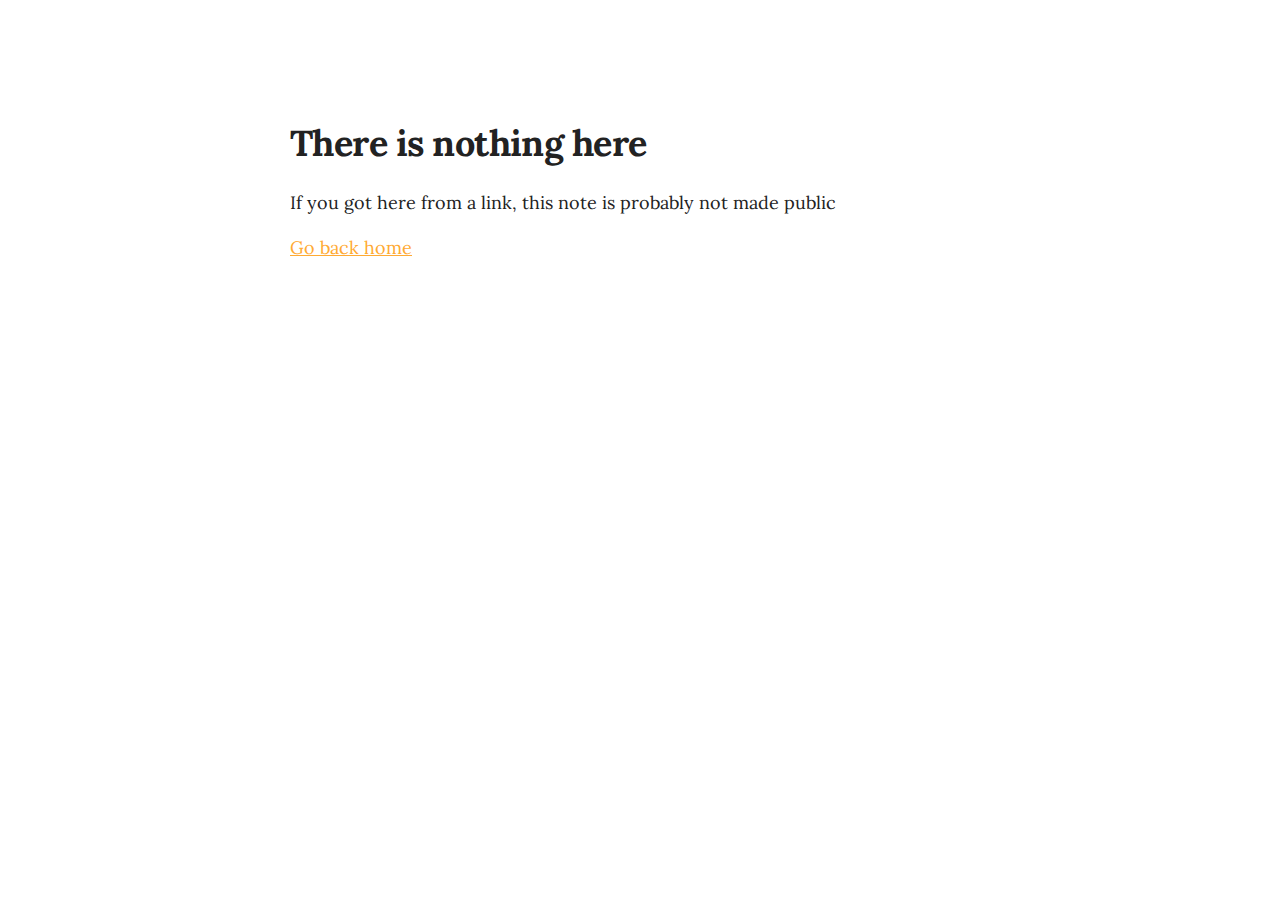
==== commit 74d6d49e: "deploy: a4269a9cc5a12b6758e2416b61de17a95f5b712f" ====
--- a/404/index.html
+++ b/404/index.html
@@ -5,10 +5,10 @@
 <title>Nothing here</title>
 <link href="/styles/digital-garden-base.css" rel="stylesheet">
 <link href="/styles/obsidian-base.css" rel="stylesheet">
-<link href="/styles/_theme.0556102d.css" rel="stylesheet">
+<link href="/styles/_theme.8efbe592.css" rel="stylesheet">
 <link href="/styles/custom-style.css" rel="stylesheet">
 </head>
-<body class="theme-dark markdown-preview-view">
+<body class="theme-light markdown-preview-view">
 <div class="content centered">
 <h1>There is nothing here</h1>
 <p>If you got here from a link, this note is probably not made public</p>
--- a/styles/_theme.8efbe592.css
+++ b/styles/_theme.8efbe592.css
@@ -0,0 +1,517 @@
+body {
+  --font-text-theme: Lora, Songti, Batang;
+  --font-interface-theme: Inter, Heiti, Dotum;
+  --font-monospace-theme: Monaspace Neon;
+  --font-mermaid: var(--font-interface-theme);
+  font-synthesis: none;
+}
+
+.theme-dark {
+  /*
+  Ayu Dark in RGBa
+  */
+  --syntax-tag: 57 186 230;
+  --syntax-func: 255 180 84;
+  --syntax-entity: 89 194 255;
+  --syntax-string: 170 217 76;
+  --syntax-regexp: 149 230 203;
+  --syntax-markup: 240 113 120;
+  --syntax-keyword: 255 143 64;
+  --syntax-special: 230 182 115;
+  --syntax-comment: 172 182 191 / 0.55;
+  --syntax-constant: 210 166 255;
+  --syntax-operator: 242 150 104;
+  --vcs-added: 127 217 98;
+  --vcs-modified: 115 184 255;
+  --vcs-removed: 242 109 120;
+  --editor-fg: 191 189 182;
+  --editor-bg: 13 16 23;
+  --editor-line: 19 23 33;
+  --editor-selection-active: 64 159 255 / 0.3;
+  --editor-selection-inactive: 64 159 255 / 0.13;
+  --editor-match-active: 108 89 128;
+  --editor-match-inactive: 108 89 128 / 0.4;
+  --editor-gutter-active: 108 115 128 / 0.9;
+  --editor-gutter-normal: 108 115 128 / 0.6;
+  --editor-guide-active: 108 115 128 / 0.5;
+  --editor-guide-normal: 108 115 128 / 0.2;
+  --ui-fg: 86 91 102;
+  --ui-bg: 11 14 20;
+  --ui-line: 17 21 28;
+  --ui-selection-active: 71 82 102 / 0.25;
+  --ui-selection-normal: 71 82 102 / 0.2;
+  --ui-panel-bg: 15 19 26;
+  --ui-panel-shadow: 0 0 0 / 0.5;
+  --common-accent: 230 180 80;
+  --common-error: 217 87 87;
+  
+  --accent-h: 40;
+  --accent-s: 75%;
+  --accent-l: 61%;
+}
+
+.theme-dark {
+  
+  --syntax-tag: 92 207 230;
+  --syntax-func: 255 208 115;
+  --syntax-entity: 115 208 255;
+  --syntax-string: 213 255 128;
+  --syntax-regexp: 149 230 203;
+  --syntax-markup: 242 135 121;
+  --syntax-keyword: 255 173 102;
+  --syntax-special: 255 223 179;
+  --syntax-comment: 184 207 230 / 0.5;
+  --syntax-constant: 223 191 255;
+  --syntax-operator: 242 158 116;
+  --vcs-added: 135 217 108;
+  --vcs-modified: 128 191 255;
+  --vcs-removed: 242 121 131;
+  --editor-fg: 204 202 194;
+  --editor-bg: 36 41 54;
+  --editor-line: 26 31 41;
+  --editor-selection-active: 64 159 255 / 0.25;
+  --editor-selection-inactive: 64 159 255 / 0.13;
+  --editor-match-active: 105 83 128;
+  --editor-match-inactive: 105 83 128 / 0.4;
+  --editor-gutter-active: 138 145 153 / 0.8;
+  --editor-gutter-normal: 138 145 153 / 0.4;
+  --editor-guide-active: 138 145 153 / 0.35;
+  --editor-guide-normal: 138 145 153 / 0.18;
+  --ui-fg: 112 122 140;
+  --ui-bg: 31 36 48;
+  --ui-line: 23 27 36;
+  --ui-selection-active: 99 117 153 / 0.15;
+  --ui-selection-normal: 105 117 140 / 0.12;
+  --ui-panel-bg: 28 33 43;
+  --ui-panel-shadow: 18 21 28 / 0.7;
+  --common-accent: 255 204 102;
+  --common-error: 255 102 102;
+  
+  --accent-h: 40;
+  --accent-s: 100%;
+  --accent-l: 70%;
+}
+
+.theme-light {
+  
+  --syntax-tag: 85 180 212;
+  --syntax-func: 242 174 73;
+  --syntax-entity: 57 158 230;
+  --syntax-string: 134 179 0;
+  --syntax-regexp: 76 191 153;
+  --syntax-markup: 240 113 113;
+  --syntax-keyword: 250 141 62;
+  --syntax-special: 230 186 126;
+  --syntax-comment: 120 123 128 / 0.6;
+  --syntax-constant: 163 122 204;
+  --syntax-operator: 237 147 102;
+  --vcs-added: 108 191 67;
+  --vcs-modified: 71 138 204;
+  --vcs-removed: 255 115 131;
+  --editor-fg: 92 97 102;
+  --editor-bg: 252 252 252;
+  --editor-line: 138 145 153 / 0.1;
+  --editor-selection-active: 3 91 214 / 0.15;
+  --editor-selection-inactive: 3 91 214 / 0.07;
+  --editor-match-active: 159 64 255 / 0.17;
+  --editor-match-inactive: 159 64 255 / 0.8;
+  --editor-gutter-active: 138 145 153 / 0.8;
+  --editor-gutter-normal: 138 145 153 / 0.4;
+  --editor-guide-active: 138 145 153 / 0.35;
+  --editor-guide-normal: 138 145 153 / 0.18;
+  --ui-fg: 138 145 153;
+  --ui-bg: 248 249 250;
+  --ui-line: 107 125 143 / 0.12;
+  --ui-selection-active: 86 114 143 / 0.12;
+  --ui-selection-normal: 107 125 143 / 0.12;
+  --ui-panel-bg: 243 244 245;
+  --ui-panel-shadow: 0 0 0 / 0.15;
+  --common-accent: 255 170 51;
+  --common-error: 230 80 80;
+  
+  --accent-h: 35;
+  --accent-s: 100%;
+  --accent-l: 60%;
+}
+
+.obsidian-app {
+  
+  --text: rgb(var(--ui-fg));
+  --fill: rgb(var(--ui-bg));
+  --color-base-00: color-mix(in srgb, var(--fill), var(--text) 0%);
+  --color-base-05: color-mix(in srgb, var(--fill), var(--text) 5%);
+  --color-base-10: color-mix(in srgb, var(--fill), var(--text) 10%);
+  --color-base-20: color-mix(in srgb, var(--fill), var(--text) 20%);
+  --color-base-25: color-mix(in srgb, var(--fill), var(--text) 25%);
+  --color-base-30: color-mix(in srgb, var(--fill), var(--text) 30%);
+  --color-base-35: color-mix(in srgb, var(--fill), var(--text) 35%);
+  --color-base-40: color-mix(in srgb, var(--fill), var(--text) 40%);
+  --color-base-50: color-mix(in srgb, var(--fill), var(--text) 50%);
+  --color-base-60: color-mix(in srgb, var(--fill), var(--text) 60%);
+  --color-base-70: color-mix(in srgb, var(--fill), var(--text) 70%);
+  --color-base-100: color-mix(in srgb, var(--fill), var(--text) 100%);
+  --color-red-rgb: var(--syntax-markup);
+  --color-orange-rgb: var(--syntax-keyword);
+  --color-yellow-rgb: var(--syntax-func);
+  --color-green-rgb: var(--syntax-string);
+  --color-cyan-rgb: var(--syntax-regexp);
+  --color-blue-rgb: var(--syntax-entity);
+  --color-purple-rgb: var(--syntax-constant);
+  --color-pink-rgb: var(--syntax-operator);
+  --color-red: rgb(var(--color-red-rgb));
+  --color-orange: rgb(var(--color-orange-rgb));
+  --color-yellow: rgb(var(--color-yellow-rgb));
+  --color-green: rgb(var(--color-green-rgb));
+  --color-cyan: rgb(var(--color-cyan-rgb));
+  --color-blue: rgb(var(--color-blue-rgb));
+  --color-purple: rgb(var(--color-purple-rgb));
+  --color-pink: rgb(var(--color-pink-rgb));
+  --background-primary: rgb(var(--editor-bg));
+  --background-primary-alt: rgb(var(--ui-panel-bg));
+  --background-secondary: rgb(var(--ui-bg));
+  --background-secondary-alt: rgb(var(--ui-panel-bg));
+  --background-modifier-hover: rgb(var(--ui-selection-normal));
+  --background-modifier-active-hover: rgb(var(--ui-selection-active));
+  --background-modifier-border: rgb(var(--ui-line));
+  --background-modifier-border-hover: rgb(var(--ui-selection-normal));
+  --background-modifier-border-focus: rgb(var(--ui-selection-active));
+  --background-modifier-error-rgb: var(--vcs-removed);
+  --background-modifier-error: rgb(var(--vcs-removed));
+  --background-modifier-error-hover: rgb(var(--vcs-removed) / 0.8);
+  --background-modifier-success-rgb: var(--vcs-added);
+  --background-modifier-success: rgb(var(--vcs-added));
+  &,
+  &.is-mobile.theme-dark {
+    --background-modifier-message: rgb(var(--vcs-modified));
+  }
+  --background-modifier-form-field: rgb(var(--ui-selection-normal));
+  --interactive-normal: rgb(var(--ui-selection-normal));
+  --interactive-hover: rgb(var(--ui-selection-active));
+  --interactive-accent: rgb(var(--common-accent));
+  --interactive-accent-hsl: var(--accent-h), var(--accent-s), var(--accent-l);
+  --interactive-accent-hover: rgb(var(--common-accent) / 0.8);
+  --text-normal: rgb(var(--editor-fg));
+  --text-muted: rgb(var(--syntax-comment));
+  --text-faint: rgb(var(--editor-gutter-normal));
+  --text-on-accent: rgb(var(--ui-bg));
+  --text-on-accent-inverted: rgb(var(--ui-fg));
+  --text-success: rgb(var(--vcs-added));
+  --text-warning: rgb(var(--common-accent));
+  --text-error: rgb(var(--common-error));
+  --text-accent: rgb(var(--common-accent));
+  --text-accent-hover: rgb(var(--common-accent) / 0.8);
+  --text-selection: rgb(var(--editor-selection-active));
+  --text-highlight-bg: rgb(var(--editor-match-active));
+  --caret-color: rgb(var(--vcs-modified));
+  --icon-color: rgb(var(--ui-fg));
+  --icon-color-hover: rgb(var(--ui-fg) / 0.8);
+  --icon-color-active: var(--color-accent);
+  --icon-color-focused: var(--color-accent-1);
+  --italic-color: var(--color-purple);
+  --bold-color: var(--color-green);
+  --bold-modifier: 100;
+  
+  --checklist-done-decoration: none;
+  --indentation-guide-color: rgb(var(--editor-guide-normal));
+  --indentation-guide-color-active: rgb(var(--editor-guide-active));
+  
+  --callout-quote: var(--editor-fg);
+  --code-normal: rgb(var(--editor-fg));
+  --code-comment: rgb(var(--syntax-comment));
+  --code-function: rgb(var(--syntax-func));
+  --code-important: rgb(var(--syntax-special));
+  --code-keyword: rgb(var(--syntax-keyword));
+  --code-operator: rgb(var(--syntax-operator));
+  --code-property: rgb(var(--syntax-entity));
+  --code-punctuation: rgb(var(--editor-fg));
+  --code-string: rgb(var(--syntax-string));
+  --code-tag: rgb(var(--syntax-tag));
+  --code-value: rgb(var(--syntax-constant));
+  --h1-color: rgb(var(--syntax-keyword));
+  --h2-color: rgb(var(--syntax-func));
+  --h3-color: rgb(var(--syntax-special));
+  --h4-color: rgb(var(--syntax-operator));
+  --h5-color: rgb(var(--syntax-operator));
+  --h6-color: rgb(var(--syntax-operator));
+  --h1-line-height: normal;
+  --h2-line-height: normal;
+  --h3-line-height: normal;
+  --h4-line-height: normal;
+  --h5-line-height: normal;
+  --h6-line-height: normal;
+  --h1-size: 1.8em;
+  --h2-size: 1.6em;
+  --h3-size: 1.4em;
+  --h4-size: 1.2em;
+  --h5-size: 1em;
+  --h6-size: 0.8em;
+  --h2-style: italic;
+  --h5-style: italic;
+  --h1-weight: 500;
+  --h2-weight: 500;
+  --h3-weight: 500;
+  --h4-weight: 500;
+  --h5-weight: 600;
+  --h6-weight: 700;
+  --inline-title-size: 2em;
+  --inline-title-weight: bold;
+  --inline-title-style: italic;
+  --inline-title-color: rgb(var(--syntax-entity));
+  --link-color: rgb(var(--vcs-modified));
+  --link-color-hover: rgb(var(--vcs-modified) / 0.8);
+  --link-unresolved-color: rgb(var(--vcs-modified));
+  --link-external-color: rgb(var(--vcs-modified));
+  --link-external-color-hover: rgb(var(--vcs-modified) / 0.8);
+  --link-decoration: none;
+  --link-decoration-hover: none;
+  --link-external-decoration: none;
+  --link-external-decoration-hover: none;
+  --list-indent: 2em;
+  --list-marker-color: rgb(var(--syntax-operator));
+  --list-marker-color-hover: rgb(var(--syntax-operator) / 0.8);
+  --list-marker-color-collapsed: rgb(var(--syntax-operator) / 0.4);
+  --tag-color: rgb(var(--syntax-tag));
+  --tag-color-hover: rgb(var(--syntax-tag) / 0.8);
+  --tag-background: rgb(var(--syntax-tag) / 0.2);
+  --tag-background-hover: rgb(var(--syntax-tag) / 0.4);
+  
+  &.is-focused
+    .workspace-tab-header.mod-active
+    .workspace-tab-header-inner-icon {
+    color: var(--color-accent);
+  }
+  &:not(.is-focused) .workspace-tab-header .workspace-tab-header-inner-icon {
+    color: var(--text-faint);
+  }
+}
+
+h1,
+h2,
+h3,
+h4,
+h5,
+h6,
+a,
+.HyperMD-header,
+.callout-title-inner {
+  & em,
+  & .cm-em,
+  & strong,
+  & .cm-strong,
+  & code,
+  & .cm-inline-code {
+    color: currentColor !important;
+  }
+}
+
+h6,
+.cm-header-6 {
+  text-transform: uppercase;
+}
+
+img {
+  border-radius: var(--radius-s);
+}
+
+.cm-s-obsidian .cm-quote {
+  &.cm-em {
+    color: var(--italic-color);
+  }
+  &.cm-strong {
+    color: var(--bold-color);
+  }
+}
+
+em strong,
+strong em,
+.cm-s-obsidian .cm-em.cm-strong {
+  color: var(--color-cyan);
+}
+
+code {
+  font-feature-settings: "calt", "ss01", "ss02", "ss03", "ss04", "ss05", "ss06",
+    "ss07", "ss08", "ss09", "liga";
+}
+
+.markdown-rendered code:not(pre > code),
+.cm-s-obsidian span.cm-inline-code {
+  color: rgb(var(--syntax-markup));
+}
+
+.markdown-rendered mark,
+.cm-s-obsidian span.cm-highlight {
+  background-color: rgb(var(--vcs-added) / 0.2);
+  &:not(.cm-formatting):not(:has(+ .cm-highlight)) {
+    border-radius: 0.5ex;
+  }
+}
+
+del,
+.cm-strikethrough {
+  background-color: rgb(var(--vcs-removed) / 0.2);
+  text-decoration: line-through wavy rgb(var(--vcs-removed) / 0.8);
+  text-decoration-thickness: from-font;
+  &:not(.cm-formatting):not(:has(+ .cm-strikethrough)) {
+    border-radius: 0.5ex;
+  }
+}
+
+.cm-formatting-strikethrough,
+.cm-strikethrough:has(+ .cm-formatting-strikethrough) {
+  text-decoration: none;
+}
+
+.footnote-ref {
+  font: var(--font-smallest) var(--font-interface-theme);
+}
+
+.callout {
+  
+  background-color: rgb(var(--callout-color) / 0.1);
+}
+
+.notice,
+.tooltip {
+  color: var(--text-on-accent);
+  background-color: var(--background-modifier-message);
+
+  &.mod-success {
+    background-color: var(--background-modifier-success);
+  }
+  &.mod-error {
+    background-color: var(--background-modifier-error);
+  }
+}
+
+.mermaid {
+  --background-modifier-border: rgb(var(--editor-gutter-normal));
+
+  line {
+    stroke: var(--background-modifier-border) !important;
+  }
+
+  .loopText tspan {
+    fill: var(--text-muted) !important;
+  }
+
+  .exclude-range {
+    fill: var(--text-faint) !important;
+  }
+
+  .branchLabel text {
+    fill: var(--text-on-accent) !important;
+  }
+
+  .quadrant rect {
+    fill: var(--background-secondary-alt);
+  }
+
+  .background {
+    fill: var(--background-secondary-alt);
+  }
+
+  .plot {
+    --background-accent: var(--color-accent);
+  }
+}
+
+
+
+@font-face {
+  font-family: Songti;
+  src: local(Songti SC Regular);
+}
+
+@font-face {
+  font-family: Songti;
+  font-style: italic;
+  src: local(Songti SC Bold);
+}
+
+@font-face {
+  font-family: Songti;
+  font-weight: 500;
+  src: local(Songti SC Bold);
+}
+
+@font-face {
+  font-family: Heiti;
+  src: local(PingFang SC Regular);
+}
+
+@font-face {
+  font-family: Heiti;
+  font-style: italic;
+  src: local(PingFang SC Semibold);
+}
+
+@font-face {
+  font-family: Heiti;
+  font-weight: 500;
+  src: local(PingFang SC Semibold);
+}
+
+@font-face {
+  font-family: Batang;
+  src: local(NanumMyeongjo);
+}
+
+@font-face {
+  font-family: Batang;
+  font-style: italic;
+  src: local(NanumMyeongjo Bold);
+}
+
+@font-face {
+  font-family: Batang;
+  font-weight: 500;
+  src: local(NanumMyeongjo Bold);
+}
+
+@font-face {
+  font-family: Dotum;
+  src: local(Apple SD Gothic Neo Regular);
+}
+
+@font-face {
+  font-family: Dotum;
+  font-style: italic;
+  src: local(Apple SD Gothic Neo SemiBold);
+}
+
+@font-face {
+  font-family: Dotum;
+  font-weight: 500;
+  src: local(Apple SD Gothic Neo SemiBold);
+}
+
+
+@font-face {
+  font-family: Lora;
+  font-weight: 400 700;
+  font-style: normal;
+  src: url([data-uri]);
+}
+
+
+@font-face {
+  font-family: Lora;
+  font-weight: 400 700;
+  font-style: italic;
+  src: url([data-uri]);
+}
+
+
+@font-face {
+  font-family: Inter;
+  font-weight: 100 900;
+  font-style: normal;
+  src: url([data-uri]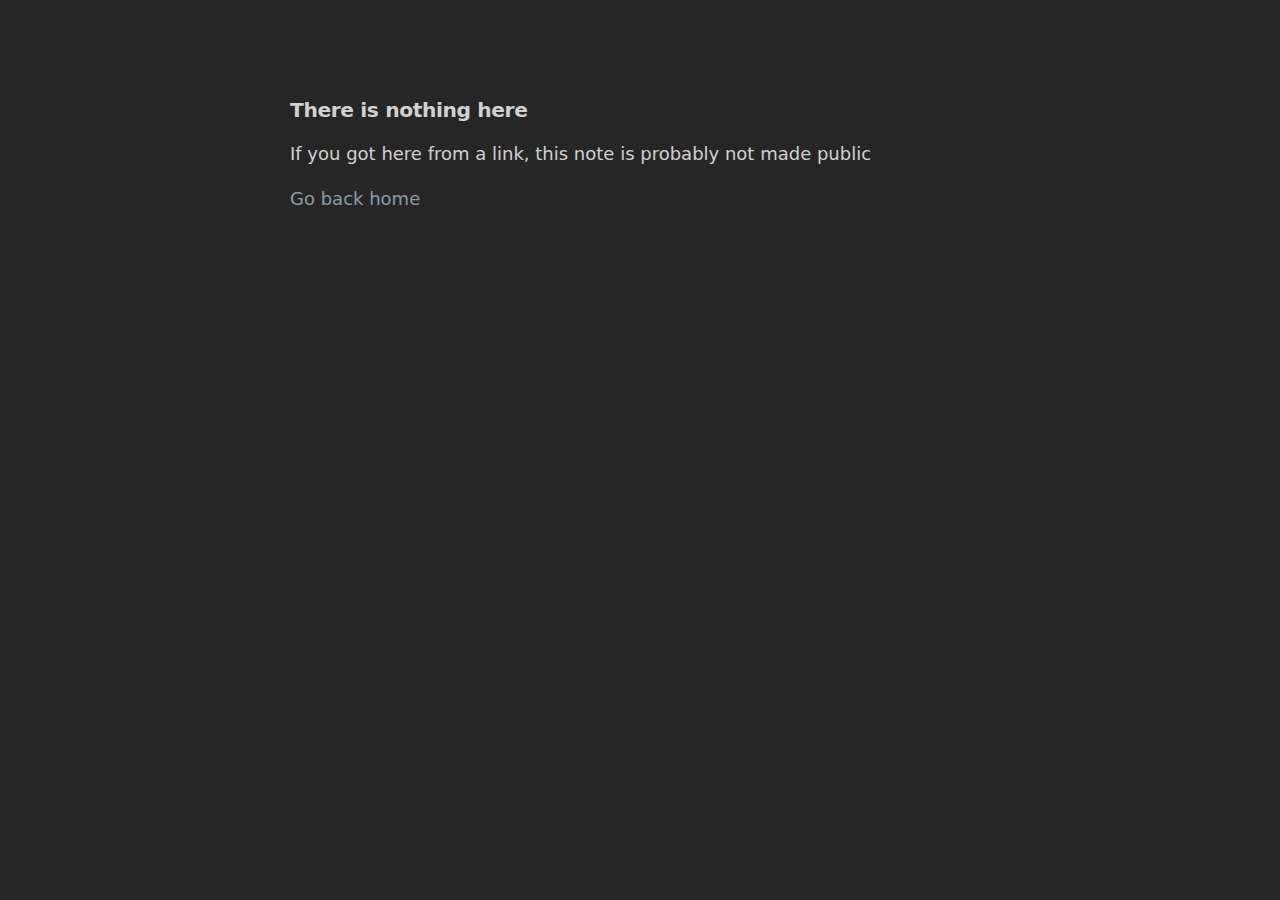
==== commit 315a6f5e: "deploy: b832130ee794de049c2da8f8002cd0e5d3bb77e9" ====
--- a/404/index.html
+++ b/404/index.html
@@ -5,10 +5,10 @@
 <title>Nothing here</title>
 <link href="/styles/digital-garden-base.css" rel="stylesheet">
 <link href="/styles/obsidian-base.css" rel="stylesheet">
-<link href="/styles/_theme.8efbe592.css" rel="stylesheet">
+<link href="/styles/_theme.15395bb5.css" rel="stylesheet">
 <link href="/styles/custom-style.css" rel="stylesheet">
 </head>
-<body class="theme-light markdown-preview-view">
+<body class="theme-dark markdown-preview-view">
 <div class="content centered">
 <h1>There is nothing here</h1>
 <p>If you got here from a link, this note is probably not made public</p>
--- a/styles/_theme.15395bb5.css
+++ b/styles/_theme.15395bb5.css
@@ -0,0 +1,49 @@
+/* ---------------------------------------------------------------------------
+
+Minimal Theme by @kepano
+
+User interface replacement for Obsidian.
+
+Designed to be used with the Minimal Theme Settings 
+plugin and the Hider plugin.
+
+Sponsor my work:
+https://www.buymeacoffee.com/kepano
+
+Readme:
+https://github.com/kepano/obsidian-minimal
+
+-----------------------------------------------------------------------------
+
+MIT License
+
+Copyright (c) 2020-2024 Steph Ango (@kepano)
+
+Permission is hereby granted, free of charge, to any person obtaining a copy
+of this software and associated documentation files (the "Software"), to deal
+in the Software without restriction, including without limitation the rights
+to use, copy, modify, merge, publish, distribute, sublicense, and/or sell
+copies of the Software, and to permit persons to whom the Software is
+furnished to do so, subject to the following conditions:
+
+The above copyright notice and this permission notice shall be included in 
+all copies or substantial portions of the Software.
+
+THE SOFTWARE IS PROVIDED "AS IS", WITHOUT WARRANTY OF ANY KIND, EXPRESS OR
+IMPLIED, INCLUDING BUT NOT LIMITED TO THE WARRANTIES OF MERCHANTABILITY,
+FITNESS FOR A PARTICULAR PURPOSE AND NONINFRINGEMENT. IN NO EVENT SHALL THE
+AUTHORS OR COPYRIGHT HOLDERS BE LIABLE FOR ANY CLAIM, DAMAGES OR OTHER
+LIABILITY, WHETHER IN AN ACTION OF CONTRACT, TORT OR OTHERWISE, ARISING FROM,
+OUT OF OR IN CONNECTION WITH THE SOFTWARE OR THE USE OR OTHER DEALINGS IN THE
+SOFTWARE.
+
+*/
+body{--font-editor-theme:-apple-system,BlinkMacSystemFont,"Segoe UI",Roboto,Inter,Ubuntu,sans-serif;--font-editor:var(--font-editor-override),var(--font-text-override),var(--font-editor-theme)}body{--blockquote-style:normal;--blockquote-color:var(--text-muted);--blockquote-border-thickness:1px;--blockquote-border-color:var(--quote-opening-modifier);--embed-block-shadow-hover:none;--font-ui-smaller:11px;--normal-weight:400;--inline-title-margin-bottom:1rem;--h1-size:1.125em;--h2-size:1.05em;--h3-size:1em;--h4-size:0.90em;--h5-size:0.85em;--h6-size:0.85em;--h1-weight:600;--h2-weight:600;--h3-weight:500;--h4-weight:500;--h5-weight:500;--h6-weight:400;--h1-variant:normal;--h2-variant:normal;--h3-variant:normal;--h4-variant:normal;--h5-variant:small-caps;--h6-variant:small-caps;--h1-style:normal;--h2-style:normal;--h3-style:normal;--h4-style:normal;--h5-style:normal;--h6-style:normal;--line-width:40rem;--line-height:1.5;--line-height-normal:var(--line-height);--max-width:88%;--max-col-width:18em;--icon-muted:0.5;--nested-padding:1.1em;--folding-offset:32px;--list-edit-offset:0.5em;--list-indent:2em;--list-spacing:0.075em;--input-height:32px;--header-height:40px;--metadata-label-width-multiplier:9;--metadata-label-width:calc(var(--font-adaptive-small) * var(--metadata-label-width-multiplier));--metadata-label-font-size:var(--font-adaptive-small);--metadata-input-font-size:var(--font-adaptive-small);--mobile-left-sidebar-width:280pt;--mobile-right-sidebar-width:240pt;--top-left-padding-y:0px;--image-muted:0.7;--image-radius:4px;--heading-spacing:2em;--p-spacing:1.75rem;--border-width:1px;--table-border-width:var(--border-width);--table-selection:var(--text-selection);--table-selection-border-color:var(--text-accent);--table-selection-border-width:0px;--table-selection-border-radius:0px;--table-drag-handle-background-active:var(--text-selection);--table-drag-handle-color-active:var(--text-accent);--table-add-button-border-width:0px;--file-margins:var(--size-4-2) var(--size-4-12)}.mod-macos{--top-left-padding-y:24px}.is-phone{--metadata-label-font-size:var(--font-adaptive-smaller);--metadata-input-font-size:var(--font-adaptive-smaller)}@media only screen and (-webkit-min-device-pixel-ratio:2),only screen and (min-device-pixel-ratio:2){.is-phone{--border-width:0.75px}}body{--base-h:0;--base-s:0%;--base-l:96%;--accent-h:201;--accent-s:17%;--accent-l:50%}.theme-dark,.theme-light{--color-red-rgb:208,66,85;--color-orange-rgb:213,118,63;--color-yellow-rgb:229,181,103;--color-green-rgb:168,195,115;--color-cyan-rgb:115,187,178;--color-blue-rgb:108,153,187;--color-purple-rgb:158,134,200;--color-pink-rgb:176,82,121;--color-red:#d04255;--color-orange:#d5763f;--color-yellow:#e5b567;--color-green:#a8c373;--color-cyan:#73bbb2;--color-blue:#6c99bb;--color-purple:#9e86c8;--color-pink:#b05279}.theme-light,.theme-light.minimal-default-light,body .excalidraw{--bg1:white;--bg2:hsl( var(--base-h), var(--base-s), var(--base-l) );--bg3:hsla( var(--base-h), var(--base-s), calc(var(--base-l) - 50%), 0.12 );--ui1:hsl( var(--base-h), var(--base-s), calc(var(--base-l) - 6%) );--ui2:hsl( var(--base-h), var(--base-s), calc(var(--base-l) - 12%) );--ui3:hsl( var(--base-h), var(--base-s), calc(var(--base-l) - 20%) );--tx1:hsl( var(--base-h), var(--base-s), calc(var(--base-l) - 90%) );--tx2:hsl( var(--base-h), calc(var(--base-s) - 20%), calc(var(--base-l) - 50%) );--tx3:hsl( var(--base-h), calc(var(--base-s) - 10%), calc(var(--base-l) - 25%) );--tx4:hsl( var(--base-h), calc(var(--base-s) - 10%), calc(var(--base-l) - 60%) );--ax1:hsl( var(--accent-h), var(--accent-s), var(--accent-l) );--ax2:hsl( var(--accent-h), var(--accent-s), calc(var(--accent-l) - 8%) );--ax3:hsl( var(--accent-h), var(--accent-s), calc(var(--accent-l) + 6%) );--hl1:hsla( var(--accent-h), 50%, calc(var(--base-l) - 20%), 30% );--hl2:rgba(255, 225, 0, 0.5);--sp1:white}.excalidraw.theme--dark,.theme-dark,.theme-dark.minimal-default-dark,.theme-light.minimal-light-contrast .titlebar,.theme-light.minimal-light-contrast.minimal-status-off .status-bar{--accent-l:60%;--base-l:15%;--bg1:hsl( var(--base-h), var(--base-s), var(--base-l) );--bg2:hsl( var(--base-h), var(--base-s), calc(var(--base-l) - 2%) );--bg3:hsla( var(--base-h), var(--base-s), calc(var(--base-l) + 40%), 0.12 );--ui1:hsl( var(--base-h), var(--base-s), calc(var(--base-l) + 6%) );--ui2:hsl( var(--base-h), var(--base-s), calc(var(--base-l) + 12%) );--ui3:hsl( var(--base-h), var(--base-s), calc(var(--base-l) + 20%) );--tx1:hsl( var(--base-h), calc(var(--base-s) - 10%), calc(var(--base-l) + 67%) );--tx2:hsl( var(--base-h), calc(var(--base-s) - 20%), calc(var(--base-l) + 45%) );--tx3:hsl( var(--base-h), calc(var(--base-s) - 10%), calc(var(--base-l) + 20%) );--tx4:hsl( var(--base-h), calc(var(--base-s) - 10%), calc(var(--base-l) + 50%) );--ax1:hsl( var(--accent-h), var(--accent-s), var(--accent-l) );--ax2:hsl( var(--accent-h), var(--accent-s), calc(var(--accent-l) + 8%) );--ax3:hsl( var(--accent-h), var(--accent-s), calc(var(--accent-l) - 5%) );--hl1:hsla( var(--accent-h), 50%, 40%, 30% );--hl2:rgba(255, 177, 80, 0.3);--sp1:white}.theme-light.minimal-light-white{--background-primary:white;--background-secondary:white;--background-secondary-alt:white;--ribbon-background:white;--titlebar-background:white;--bg1:white}.theme-dark.minimal-dark-black{--base-d:0%;--titlebar-background:black;--background-primary:black;--background-secondary:black;--background-secondary-alt:black;--ribbon-background:black;--background-modifier-hover:hsl( var(--base-h), var(--base-s), calc(var(--base-d) + 10%));--tx1:hsl( var(--base-h), var(--base-s), calc(var(--base-d) + 75%) );--tx2:hsl( var(--base-h), var(--base-s), calc(var(--base-d) + 50%) );--tx3:hsl( var(--base-h), var(--base-s), calc(var(--base-d) + 25%) );--ui1:hsl( var(--base-h), var(--base-s), calc(var(--base-d) + 12%) );--ui2:hsl( var(--base-h), var(--base-s), calc(var(--base-d) + 20%) );--ui3:hsl( var(--base-h), var(--base-s), calc(var(--base-d) + 30%) )}.theme-light{--mono100:black;--mono0:white}.theme-dark{--mono100:white;--mono0:black}.theme-dark,.theme-light,.theme-light.minimal-light-contrast .titlebar,.theme-light.minimal-light-contrast.is-mobile .workspace-drawer.mod-left,.theme-light.minimal-light-contrast.minimal-status-off .status-bar{--background-modifier-accent:var(--ax3);--background-modifier-border-focus:var(--ui3);--background-modifier-border-hover:var(--ui2);--background-modifier-border:var(--ui1);--mobile-sidebar-background:var(--bg1);--background-modifier-form-field-highlighted:var(--bg1);--background-modifier-form-field:var(--bg1);--background-modifier-success:var(--color-green);--background-modifier-hover:var(--bg3);--background-modifier-active-hover:var(--bg3);--background-primary:var(--bg1);--background-primary-alt:var(--bg2);--background-secondary:var(--bg2);--background-secondary-alt:var(--bg1);--background-table-rows:var(--bg2);--checkbox-color:var(--ax3);--code-normal:var(--tx1);--divider-color:var(--ui1);--frame-divider-color:var(--ui1);--icon-color-active:var(--tx1);--icon-color-focused:var(--tx1);--icon-color-hover:var(--tx2);--icon-color:var(--tx2);--icon-hex:var(--mono0);--interactive-accent-hover:var(--ax1);--interactive-accent:var(--ax3);--interactive-hover:var(--ui1);--list-marker-color:var(--tx3);--nav-item-background-active:var(--bg3);--nav-item-background-hover:var(--bg3);--nav-item-color:var(--tx2);--nav-item-color-active:var(--tx1);--nav-item-color-hover:var(--tx1);--nav-item-color-selected:var(--tx1);--nav-collapse-icon-color:var(--tx2);--nav-collapse-icon-color-collapsed:var(--tx2);--nav-indentation-guide-color:var(--ui1);--prompt-border-color:var(--ui3);--quote-opening-modifier:var(--ui2);--ribbon-background:var(--bg2);--scrollbar-active-thumb-bg:var(--ui3);--scrollbar-bg:transparent;--scrollbar-thumb-bg:var(--ui1);--search-result-background:var(--bg1);--tab-text-color-focused-active:var(--tx1);--tab-outline-color:var(--ui1);--text-accent-hover:var(--ax2);--text-accent:var(--ax1);--text-blockquote:var(--tx2);--text-bold:var(--tx1);--text-code:var(--tx4);--text-error:var(--color-red);--text-faint:var(--tx3);--text-highlight-bg:var(--hl2);--text-italic:var(--tx1);--text-muted:var(--tx2);--text-normal:var(--tx1);--text-on-accent:var(--sp1);--text-selection:var(--hl1);--text-formatting:var(--tx3);--title-color-inactive:var(--tx2);--title-color:var(--tx1);--titlebar-background:var(--bg2);--titlebar-background-focused:var(--bg2);--titlebar-text-color-focused:var(--tx1);--vault-profile-color:var(--tx1);--vault-profile-color-hover:var(--tx1);--workspace-background-translucent:hsla(var(--base-h),var(--base-s), var(--base-l), 0.7)}.theme-dark .view-actions,.theme-light .view-actions{--icon-color-active:var(--ax1)}.theme-light.minimal-light-contrast{--workspace-background-translucent:rgba(0,0,0,0.6)}.theme-light.minimal-light-contrast .theme-dark{--tab-container-background:var(--bg2);--ribbon-background-collapsed:var(--bg2)}.theme-light{--interactive-normal:var(--bg1);--interactive-accent-rgb:220,220,220;--active-line-bg:rgba(0,0,0,0.035);--background-modifier-cover:hsla(var(--base-h),calc(var(--base-s) - 70%),calc(var(--base-l) - 20%),0.5);--text-highlight-bg-active:rgba(0, 0, 0, 0.1);--background-modifier-error:rgba(255,0,0,0.14);--background-modifier-error-hover:rgba(255,0,0,0.08);--shadow-color:rgba(0, 0, 0, 0.1);--btn-shadow-color:rgba(0, 0, 0, 0.05)}.theme-dark{--interactive-normal:var(--bg3);--interactive-accent-rgb:66,66,66;--active-line-bg:rgba(255,255,255,0.04);--background-modifier-cover:hsla(var(--base-h),var(--base-s), calc(var(--base-l) - 12%), 0.5);--text-highlight-bg-active:rgba(255, 255, 255, 0.1);--background-modifier-error:rgba(255,20,20,0.12);--background-modifier-error-hover:rgba(255,20,20,0.18);--background-modifier-box-shadow:rgba(0, 0, 0, 0.3);--shadow-color:rgba(0, 0, 0, 0.3);--btn-shadow-color:rgba(0, 0, 0, 0.2);--modal-border-color:var(--ui2)}.theme-light.minimal-light-white{--background-table-rows:var(--bg2)}.theme-light.minimal-light-tonal{--background-primary:var(--bg2);--background-primary-alt:var(--bg3);--background-table-rows:var(--bg3)}.theme-dark.minimal-dark-tonal{--ribbon-background:var(--bg1);--background-secondary:var(--bg1);--background-table-rows:var(--bg3)}.theme-dark.minimal-dark-black{--background-primary-alt:var(--bg3);--background-table-rows:var(--bg3);--modal-border:var(--ui2);--active-line-bg:rgba(255,255,255,0.085);--background-modifier-form-field:var(--bg3);--background-modifier-cover:hsla(var(--base-h),var(--base-s),calc(var(--base-d) + 8%),0.9);--background-modifier-box-shadow:rgba(0, 0, 0, 1)}body{--font-adaptive-normal:var(--font-text-size,var(--editor-font-size));--font-adaptive-small:calc(var(--font-ui-small) * 1.07);--font-adaptive-smaller:var(--font-ui-small);--font-adaptive-smallest:var(--font-ui-smaller);--line-width-wide:calc(var(--line-width) + 12.5%);--font-code:calc(var(--font-adaptive-normal) * 0.9);--table-text-size:calc(var(--font-adaptive-normal) * 0.875)}.minimal-dev-block-width .mod-root .workspace-leaf-content:after{display:flex;align-items:flex-end;content:" pane ";font-size:12px;color:gray;font-family:var(--font-monospace);width:100%;max-width:100%;height:100vh;top:0;z-index:999;position:fixed;pointer-events:none}.minimal-dev-block-width.minimal-readable .mod-root .view-header:after{display:flex;align-items:flex-end;color:green;font-size:12px;font-family:var(--font-monospace);content:" ";width:var(--folding-offset);height:100vh;border-left:1px solid green;border-right:1px solid green;background-color:rgba(0,128,0,.1);top:0;left:max(50% - var(--line-width)/2 - 1px,50% - var(--max-width)/2 - 1px);z-index:999;position:fixed;pointer-events:none}.minimal-dev-block-width.minimal-readable-off .mod-root .view-header:after{display:flex;align-items:flex-end;color:green;font-size:12px;font-family:var(--font-monospace);content:" ";width:var(--folding-offset);height:100vh;border-left:1px solid green;border-right:1px solid green;background-color:rgba(0,128,0,.1);top:0;left:calc(50% - var(--max-width)/ 2 - 1px);z-index:999;position:fixed;pointer-events:none}.minimal-dev-block-width .mod-root .view-content:before{display:flex;align-items:flex-end;content:" max ";font-size:12px;color:red;width:var(--max-width);height:100vh;border-left:1px solid red;border-right:1px solid red;top:0;left:50%;transform:translate(-50%,0);z-index:999;position:fixed;pointer-events:none}.minimal-dev-block-width.minimal-readable .mod-root .workspace-leaf-content:before{display:flex;align-items:flex-end;content:" wide ";font-size:12px;color:orange;font-family:var(--font-monospace);width:var(--line-width-wide);max-width:var(--max-width);height:100vh;border-left:1px solid orange;border-right:1px solid orange;background-color:rgba(255,165,0,.05);top:0;left:50%;transform:translate(-50%,0);z-index:999;position:fixed;pointer-events:none}.minimal-dev-block-width.minimal-readable .mod-root .view-content:after{display:flex;align-items:flex-end;color:#00f;font-size:12px;font-family:var(--font-monospace);content:" normal";width:var(--line-width);max-width:var(--max-width);height:100vh;border-left:1px solid #00f;border-right:1px solid #00f;background-color:rgba(0,0,255,.08);top:0;left:50%;transform:translate(-50%,0);z-index:999;position:fixed;pointer-events:none}.CodeMirror-wrap>div>textarea{opacity:0}.markdown-source-view.mod-cm6 hr{border-width:2px}.cm-editor .cm-content{padding-top:.5em}.markdown-source-view{color:var(--text-normal)}.markdown-source-view.mod-cm6 .cm-sizer{display:block}.markdown-source-view.mod-cm6 .cm-scroller{padding-inline-end:0;padding-inline-start:0}.cm-s-obsidian .cm-line.HyperMD-header{padding-top:calc(var(--p-spacing)/2)}.markdown-rendered .mod-header+div>*{margin-block-start:0}body :not(.canvas-node) .markdown-source-view.mod-cm6 .cm-gutters{position:absolute!important;z-index:0;margin-inline-end:0}body :not(.canvas-node) .markdown-source-view.mod-cm6 .cm-gutters .cm-gutter:before{content:"";height:100%;top:-100%;width:100%;position:absolute;z-index:1;background-color:var(--gutter-background);min-width:var(--folding-offset)}body :not(.canvas-node) .markdown-source-view.mod-cm6.is-rtl .cm-gutters{right:0}body{--line-number-color:var(--text-faint);--line-number-color-active:var(--text-muted)}.empty-state-title{display:none}.markdown-source-view.mod-cm6 .cm-gutters{color:var(--line-number-color)!important}.markdown-source-view.mod-cm6 .cm-editor .cm-gutterElement.cm-active .cm-heading-marker,.markdown-source-view.mod-cm6 .cm-editor .cm-lineNumbers .cm-gutterElement.cm-active{color:var(--line-number-color-active)}.cm-editor .cm-lineNumbers{background-color:var(--gutter-background)}.cm-editor .cm-lineNumbers .cm-gutterElement{min-width:var(--folding-offset);padding-inline-end:.5em}.is-rtl .cm-editor .cm-lineNumbers .cm-gutterElement{text-align:left}@media(max-width:400pt){.cm-editor .cm-lineNumbers .cm-gutterElement{padding-inline-end:4px;padding-inline-start:8px}}.cm-editor .cm-gutterElement.cm-active .cm-heading-marker,.cm-editor .cm-lineNumbers .cm-gutterElement.cm-active{color:var(--text-muted)}.markdown-source-view.mod-cm6 .edit-block-button{cursor:var(--cursor);color:var(--text-faint);background-color:var(--background-primary);top:0;opacity:0;transition:opacity .2s;padding:4px 4px 4px 9px}.markdown-source-view.mod-cm6 .edit-block-button svg{margin:0!important}.markdown-source-view.mod-cm6.is-live-preview.is-readable-line-width .cm-embed-block>.edit-block-button{width:30px!important;padding-inline-start:7px!important}.is-live-preview:not(.is-readable-line-width) .cm-embed-block>.edit-block-button{padding-inline-start:0px!important;margin-inline-start:0!important;padding:4px}.markdown-source-view.mod-cm6 .edit-block-button:hover{background-color:var(--background-primary);color:var(--text-muted)}.markdown-source-view.mod-cm6 .edit-block-button svg{opacity:1}.markdown-source-view.mod-cm6 .edit-block-button:hover svg{opacity:1}.markdown-source-view.mod-cm6 .cm-embed-block{padding:0;border:0;border-radius:0}.markdown-source-view.mod-cm6 .cm-embed-block:hover{border:0}.metadata-container{--input-height:calc(var(--font-adaptive-small) * 2.2)}body.metadata-heading-off .metadata-properties-heading{display:none}.metadata-add-property-off .mod-root .metadata-add-button{display:none}.metadata-dividers{--metadata-divider-width:1px;--metadata-gap:0px}.metadata-icons-off .workspace-leaf-content[data-type=all-properties] .tree-item-inner{margin-inline-start:-16px}.metadata-icons-off .workspace-leaf-content[data-type=all-properties] .tree-item-icon{display:none}.metadata-icons-off .metadata-property-icon{display:none}figure{margin-inline-start:0;margin-inline-end:0}.markdown-preview-view .mod-highlighted{transition:background-color .3s ease;background-color:var(--text-selection);color:inherit}.inline-title{padding-top:16px}.mod-macos.hider-frameless .workspace-ribbon{border:none}.is-tablet.hider-ribbon{--ribbon-width:0px}.is-tablet.hider-ribbon .side-dock-ribbon{display:none}.hider-ribbon .workspace-ribbon{padding:0}:root{--hider-ribbon-display:none;--ribbon-animation-duration:0.1s}.ribbon-bottom-left-hover-vertical:not(.is-mobile),.ribbon-bottom-left-hover:not(.is-mobile){--hider-ribbon-display:flex}body.ribbon-vertical-expand:not(.is-mobile){--ribbon-width:0px}body.ribbon-vertical-expand:not(.is-mobile) .workspace-ribbon.mod-left{width:10px;flex-basis:10px;opacity:0;position:fixed;height:100%;top:0;bottom:0;left:0;z-index:10;transition:all var(--ribbon-animation-duration) linear .6s}body.ribbon-vertical-expand:not(.is-mobile) .workspace-ribbon.mod-left .side-dock-actions{transition:opacity var(--ribbon-animation-duration) linear .3s}body.ribbon-vertical-expand:not(.is-mobile) .workspace-ribbon.mod-left:hover{width:44px;opacity:1;flex-basis:44px;transition:opacity var(--ribbon-animation-duration) linear .1s}body.ribbon-vertical-expand:not(.is-mobile) .workspace-ribbon.mod-left:hover .side-dock-actions{opacity:1;transition:opacity calc(var(--ribbon-animation-duration)*2) linear .2s}body.ribbon-vertical-expand:not(.is-mobile).labeled-nav .workspace-ribbon.mod-left~.mod-left-split .workspace-tab-header-container{margin-left:0;transition:all var(--ribbon-animation-duration) linear .6s}body.ribbon-vertical-expand:not(.is-mobile).labeled-nav .workspace-ribbon.mod-left:hover~.mod-left-split .workspace-tab-header-container{margin-left:44px;transition:all var(--ribbon-animation-duration) linear}body.ribbon-vertical-expand:not(.is-mobile) .workspace-ribbon.mod-left~.mod-left-split .workspace-tab-container{padding-left:0;transition:all var(--ribbon-animation-duration) linear .6s}body.ribbon-vertical-expand:not(.is-mobile) .workspace-ribbon.mod-left~.mod-left-split .workspace-sidedock-vault-profile{transition:all var(--ribbon-animation-duration) linear .6s}body.ribbon-vertical-expand:not(.is-mobile) .workspace-ribbon.mod-left:hover~.mod-left-split .workspace-tab-container{padding-left:44px;transition:all var(--ribbon-animation-duration) linear}body.ribbon-vertical-expand:not(.is-mobile) .workspace-ribbon.mod-left:hover~.mod-left-split .workspace-sidedock-vault-profile{padding-left:52px;transition:all var(--ribbon-animation-duration) linear}.hider-ribbon .workspace-ribbon.mod-left:before,.ribbon-bottom-left-hover .workspace-ribbon.mod-left:before,.ribbon-bottom-left-hover-vertical .workspace-ribbon.mod-left:before{opacity:0}.hider-ribbon .workspace-ribbon-collapse-btn,.ribbon-bottom-left-hover .workspace-ribbon-collapse-btn,.ribbon-bottom-left-hover-vertical .workspace-ribbon-collapse-btn{display:none}.hider-ribbon .workspace-ribbon.mod-right,.ribbon-bottom-left-hover .workspace-ribbon.mod-right,.ribbon-bottom-left-hover-vertical .workspace-ribbon.mod-right{pointer-events:none}.hider-ribbon .workspace-ribbon.mod-left,.ribbon-bottom-left-hover .workspace-ribbon.mod-left,.ribbon-bottom-left-hover-vertical .workspace-ribbon.mod-left{overflow:visible;border-top:var(--border-width) solid var(--background-modifier-border)!important;border-right:var(--border-width) solid var(--background-modifier-border)!important;border-top-right-radius:var(--radius-m);padding:0;position:absolute;border-right:0px;margin:0;width:auto;height:44px;flex-basis:0;bottom:0;top:auto;background:var(--background-secondary);display:var(--hider-ribbon-display)!important;flex-direction:row;z-index:17;opacity:0;transition:opacity calc(var(--ribbon-animation-duration)*2) ease-in-out;filter:drop-shadow(2px 10px 30px rgba(0, 0, 0, .2));gap:0}.hider-ribbon .side-dock-actions,.hider-ribbon .side-dock-settings,.ribbon-bottom-left-hover .side-dock-actions,.ribbon-bottom-left-hover .side-dock-settings,.ribbon-bottom-left-hover-vertical .side-dock-actions,.ribbon-bottom-left-hover-vertical .side-dock-settings{flex-direction:row;display:var(--hider-ribbon-display);background:rgba(0,0,0,0);margin:0;position:relative;gap:var(--size-2-2)}.hider-ribbon .side-dock-actions,.ribbon-bottom-left-hover .side-dock-actions,.ribbon-bottom-left-hover-vertical .side-dock-actions{padding:6px 6px 6px 8px}.hider-ribbon .side-dock-settings:empty,.ribbon-bottom-left-hover .side-dock-settings:empty,.ribbon-bottom-left-hover-vertical .side-dock-settings:empty{display:none}.hider-ribbon .workspace-ribbon.mod-left .side-dock-ribbon-action,.ribbon-bottom-left-hover .workspace-ribbon.mod-left .side-dock-ribbon-action,.ribbon-bottom-left-hover-vertical .workspace-ribbon.mod-left .side-dock-ribbon-action{display:var(--hider-ribbon-display)}.hider-ribbon .workspace-ribbon.mod-left:hover,.ribbon-bottom-left-hover .workspace-ribbon.mod-left:hover,.ribbon-bottom-left-hover-vertical .workspace-ribbon.mod-left:hover{opacity:1;transition:opacity .25s ease-in-out}.hider-ribbon .workspace-ribbon.mod-left .workspace-ribbon-collapse-btn,.ribbon-bottom-left-hover .workspace-ribbon.mod-left .workspace-ribbon-collapse-btn,.ribbon-bottom-left-hover-vertical .workspace-ribbon.mod-left .workspace-ribbon-collapse-btn{opacity:0}.hider-ribbon .workspace-split.mod-left-split,.ribbon-bottom-left-hover .workspace-split.mod-left-split,.ribbon-bottom-left-hover-vertical .workspace-split.mod-left-split{margin:0}.hider-ribbon .workspace-leaf-content .item-list,.ribbon-bottom-left-hover .workspace-leaf-content .item-list,.ribbon-bottom-left-hover-vertical .workspace-leaf-content .item-list{padding-bottom:40px}.ribbon-bottom-left-hover-vertical .workspace-ribbon.mod-left{height:auto}.ribbon-bottom-left-hover-vertical .side-dock-actions{flex-direction:column;padding:8px 6px}.minimal-status-off .status-bar{--status-bar-position:static;--status-bar-radius:0;--status-bar-border-width:1px 0 0 0;--status-bar-background:var(--background-secondary);--status-bar-border-color:var(--ui1)}body:not(.minimal-status-off) .status-bar{background-color:var(--background-primary);--status-bar-border-width:0}.status-bar{transition:color .2s linear;color:var(--text-faint);font-size:var(--font-adaptive-smallest)}.status-bar .sync-status-icon.mod-success,.status-bar .sync-status-icon.mod-working{color:var(--text-faint)}.status-bar:hover,.status-bar:hover .sync-status-icon.mod-success,.status-bar:hover .sync-status-icon.mod-working{color:var(--text-muted);transition:color .2s linear}.status-bar .plugin-sync:hover .sync-status-icon.mod-success,.status-bar .plugin-sync:hover .sync-status-icon.mod-working{color:var(--text-normal)}.status-bar .status-bar-item{cursor:var(--cursor)!important}.status-bar .status-bar-item.cMenu-statusbar-button:hover,.status-bar .status-bar-item.mod-clickable:hover,.status-bar .status-bar-item.plugin-editor-status:hover,.status-bar .status-bar-item.plugin-sync:hover{text-align:center;background-color:var(--background-modifier-hover)!important}.tab-stack-top-flipped{--tab-stacked-text-transform:rotate(180deg);--tab-stacked-text-align:right}.tab-stack-center{--tab-stacked-text-align:center}.tab-stack-center-flipped{--tab-stacked-text-transform:rotate(180deg);--tab-stacked-text-align:center}.tab-stack-bottom{--tab-stacked-text-transform:rotate(180deg)}.tab-stack-bottom-flipped{--tab-stacked-text-align:right}.workspace .mod-root .workspace-tabs.mod-stacked .workspace-tab-container .workspace-tab-header-inner{flex-direction:var(--tab-stacked-spine-order)}.view-header-title,.view-header-title-parent{text-overflow:ellipsis}.view-header-title-container:not(.mod-at-end):after{display:none}body:not(.is-mobile) .view-actions .view-action:last-child{margin-left:-1px}.minimal-focus-mode .workspace-ribbon:not(.is-collapsed)~.mod-root .view-header:hover .view-actions,.mod-right.is-collapsed~.mod-root .view-header:hover .view-actions,.view-action.is-active:hover,.workspace-ribbon.mod-left.is-collapsed~.mod-root .view-header:hover .view-actions,body:not(.minimal-focus-mode) .workspace-ribbon:not(.is-collapsed)~.mod-root .view-actions{opacity:1;transition:opacity .25s ease-in-out}.view-header-title-container{opacity:0;transition:opacity .1s ease-in-out}.view-header-title-container:focus-within{opacity:1;transition:opacity .1s ease-in-out}.view-header:hover .view-header-title-container,.workspace-tab-header-container:hover+.workspace-tab-container .view-header-title-container{opacity:1;transition:opacity .1s ease-in-out}.is-phone .view-header-title-container,.minimal-tab-title-visible .view-header-title-container{opacity:1}.minimal-tab-title-hidden .view-header-title-container{opacity:0}.minimal-tab-title-hidden .view-header-title-container:focus-within{opacity:1;transition:opacity .1s ease-in-out}.minimal-tab-title-hidden .view-header:hover .view-header-title-container,.minimal-tab-title-hidden .workspace-tab-header-container:hover+.workspace-tab-container .view-header-title-container{opacity:0}body.window-title-off .titlebar-text{display:none}.titlebar-button-container.mod-right{background-color:rgba(0,0,0,0)!important}.is-hidden-frameless.theme-dark:not(.minimal-dark-black):not(.colorful-frame),.is-hidden-frameless.theme-light:not(.minimal-light-tonal):not(.colorful-frame):not(.minimal-light-white){--titlebar-background:var(--bg1)}.is-hidden-frameless.theme-dark:not(.minimal-dark-black):not(.colorful-frame).is-focused .sidebar-toggle-button.mod-right,.is-hidden-frameless.theme-dark:not(.minimal-dark-black):not(.colorful-frame).is-focused .workspace-ribbon.mod-left.is-collapsed,.is-hidden-frameless.theme-dark:not(.minimal-dark-black):not(.colorful-frame).is-focused .workspace-tabs.mod-top,.is-hidden-frameless.theme-light:not(.minimal-light-tonal):not(.colorful-frame):not(.minimal-light-white).is-focused .sidebar-toggle-button.mod-right,.is-hidden-frameless.theme-light:not(.minimal-light-tonal):not(.colorful-frame):not(.minimal-light-white).is-focused .workspace-ribbon.mod-left.is-collapsed,.is-hidden-frameless.theme-light:not(.minimal-light-tonal):not(.colorful-frame):not(.minimal-light-white).is-focused .workspace-tabs.mod-top{--titlebar-background-focused:var(--bg1)}.is-hidden-frameless.theme-dark:not(.minimal-dark-black):not(.colorful-frame):not(.minimal-dark-tonal):not(.minimal-light-white) .workspace-ribbon.mod-left:not(.is-collapsed),.is-hidden-frameless.theme-light:not(.minimal-light-tonal):not(.colorful-frame):not(.minimal-light-white):not(.minimal-dark-tonal):not(.minimal-light-white) .workspace-ribbon.mod-left:not(.is-collapsed){--titlebar-background:var(--bg2)}.mod-macos.is-hidden-frameless:not(.is-popout-window) .sidebar-toggle-button.mod-right{right:0;padding-right:var(--size-4-2)}body.is-focused{--titlebar-background-focused:var(--background-secondary)}.is-hidden-frameless:not(.colorful-frame) .mod-left-split .mod-top .workspace-tab-header-container{--tab-container-background:var(--background-secondary)}.mod-root .workspace-tab-header-status-icon{color:var(--text-muted)}.is-collapsed .workspace-sidedock-vault-profile{opacity:0}body:not(.is-mobile).hide-help .workspace-drawer-vault-actions .clickable-icon:first-child{display:none}body:not(.is-mobile).hide-settings .workspace-drawer-vault-actions .clickable-icon:last-child{display:none}body:not(.is-mobile).hide-help.hide-settings .workspace-drawer-vault-actions{display:none!important}body:not(.is-grabbing):not(.is-fullscreen).labeled-nav.is-hidden-frameless.vault-profile-top .mod-left-split .mod-top .workspace-tab-header-container{-webkit-app-region:no-drag}body:not(.is-grabbing):not(.is-fullscreen).labeled-nav.is-hidden-frameless.vault-profile-top .mod-left-split .mod-top .workspace-tab-header-container:before{position:absolute;top:0;content:"";height:var(--header-height);width:100%;-webkit-app-region:drag}body:not(.is-mobile):not(.labeled-nav).vault-profile-top .workspace-split.mod-left-split .mod-top .workspace-tab-container{margin-top:calc(var(--header-height) + 8px)}body:not(.is-mobile):not(.labeled-nav).vault-profile-top .workspace-split.mod-left-split .workspace-sidedock-vault-profile{-webkit-app-region:no-drag;position:absolute;top:var(--header-height);z-index:6;width:100%;border-top:0;border-bottom:1px solid var(--background-modifier-border)}body:not(.is-mobile):not(.labeled-nav).vault-profile-top .workspace-split.mod-left-split .workspace-sidedock-vault-profile .workspace-drawer-vault-switcher{padding-left:var(--size-4-2)}body:not(.is-mobile).labeled-nav.vault-profile-top .workspace-split.mod-left-split .workspace-sidedock-vault-profile{-webkit-app-region:no-drag;position:absolute;top:var(--labeled-nav-top-margin);z-index:6;width:100%;background-color:rgba(0,0,0,0);border-top:0;border-bottom:1px solid var(--background-modifier-border)}body:not(.is-mobile).labeled-nav.vault-profile-top .workspace-split.mod-left-split .workspace-sidedock-vault-profile .workspace-drawer-vault-switcher{padding-left:var(--size-4-2)}.vault-profile-top .workspace-tab-header-container-inner{--labeled-nav-top-margin:84px}.modal button:not(.mod-warning),.modal.mod-settings button:not(.mod-cta):not(.mod-warning),.modal.mod-settings button:not(.mod-warning){white-space:nowrap;transition:background-color .2s ease-out,border-color .2s ease-out}button.mod-warning{border:1px solid var(--background-modifier-error);color:var(--text-error);box-shadow:0 1px 1px 0 var(--btn-shadow-color);transition:background-color .2s ease-out}button.mod-warning:hover{border:1px solid var(--background-modifier-error);color:var(--text-error);box-shadow:0 2px 3px 0 var(--btn-shadow-color);transition:background-color .2s ease-out}.document-replace,.document-search{max-width:100%;padding:0}.document-search-container{margin:0 auto;max-width:var(--max-width);width:var(--line-width)}.modal-button-container .mod-checkbox{--checkbox-radius:4px}.modal-container.mod-confirmation .modal{width:480px;min-width:0}.hide-settings-desc.is-phone .setting-item{padding:.65em 0}.hide-settings-desc.is-phone .setting-item-name{font-weight:400;font-size:16px}.hide-settings-desc .setting-item-name{transition:max-height .2s ease-in-out,padding-top .2s ease-in-out}.hide-settings-desc .setting-item-name:active+.setting-item-description{opacity:1;max-height:500px;padding-top:4px;transition:opacity .1s ease-out,max-height .2s ease-out,padding-top .2s ease-in-out}.hide-settings-desc .setting-item-description{opacity:0;max-height:0;padding-top:0;transition:max-height .2s ease-in-out,padding-top .2s ease-in-out}.popover{--file-margins:var(--size-4-6) var(--size-4-6) var(--size-4-6)}.minimal-line-nums .popover .markdown-source-view{--file-margins:var(--size-4-4) var(--size-4-6) var(--size-4-6) var(--size-4-12)}.minimal-line-nums .popover .markdown-source-view.is-rtl{--file-margins:var(--size-4-4) var(--size-4-12) var(--size-4-6) var(--size-4-6)}body{--progress-outline:var(--background-modifier-border);--progress-complete:var(--text-accent)}.markdown-preview-view progress,.markdown-rendered progress,.markdown-source-view.is-live-preview progress{width:220px}.markdown-preview-view progress[value]::-webkit-progress-bar,.markdown-rendered progress[value]::-webkit-progress-bar,.markdown-source-view.is-live-preview progress[value]::-webkit-progress-bar{box-shadow:inset 0 0 0 var(--border-width) var(--progress-outline)}.markdown-preview-view progress[value^="1"]::-webkit-progress-value,.markdown-preview-view progress[value^="2"]::-webkit-progress-value,.markdown-preview-view progress[value^="3"]::-webkit-progress-value,.markdown-rendered progress[value^="1"]::-webkit-progress-value,.markdown-rendered progress[value^="2"]::-webkit-progress-value,.markdown-rendered progress[value^="3"]::-webkit-progress-value,.markdown-source-view.is-live-preview progress[value^="1"]::-webkit-progress-value,.markdown-source-view.is-live-preview progress[value^="2"]::-webkit-progress-value,.markdown-source-view.is-live-preview progress[value^="3"]::-webkit-progress-value{background-color:var(--color-red)}.markdown-preview-view progress[value^="4"]::-webkit-progress-value,.markdown-preview-view progress[value^="5"]::-webkit-progress-value,.markdown-rendered progress[value^="4"]::-webkit-progress-value,.markdown-rendered progress[value^="5"]::-webkit-progress-value,.markdown-source-view.is-live-preview progress[value^="4"]::-webkit-progress-value,.markdown-source-view.is-live-preview progress[value^="5"]::-webkit-progress-value{background-color:var(--color-orange)}.markdown-preview-view progress[value^="6"]::-webkit-progress-value,.markdown-preview-view progress[value^="7"]::-webkit-progress-value,.markdown-rendered progress[value^="6"]::-webkit-progress-value,.markdown-rendered progress[value^="7"]::-webkit-progress-value,.markdown-source-view.is-live-preview progress[value^="6"]::-webkit-progress-value,.markdown-source-view.is-live-preview progress[value^="7"]::-webkit-progress-value{background-color:var(--color-yellow)}.markdown-preview-view progress[value^="8"]::-webkit-progress-value,.markdown-preview-view progress[value^="9"]::-webkit-progress-value,.markdown-rendered progress[value^="8"]::-webkit-progress-value,.markdown-rendered progress[value^="9"]::-webkit-progress-value,.markdown-source-view.is-live-preview progress[value^="8"]::-webkit-progress-value,.markdown-source-view.is-live-preview progress[value^="9"]::-webkit-progress-value{background-color:var(--color-green)}.markdown-preview-view progress[value="1"]::-webkit-progress-value,.markdown-preview-view progress[value="100"]::-webkit-progress-value,.markdown-rendered progress[value="1"]::-webkit-progress-value,.markdown-rendered progress[value="100"]::-webkit-progress-value,.markdown-source-view.is-live-preview progress[value="1"]::-webkit-progress-value,.markdown-source-view.is-live-preview progress[value="100"]::-webkit-progress-value{background-color:var(--progress-complete)}.markdown-preview-view progress[value="0"]::-webkit-progress-value,.markdown-preview-view progress[value="2"]::-webkit-progress-value,.markdown-preview-view progress[value="3"]::-webkit-progress-value,.markdown-preview-view progress[value="4"]::-webkit-progress-value,.markdown-preview-view progress[value="5"]::-webkit-progress-value,.markdown-preview-view progress[value="6"]::-webkit-progress-value,.markdown-preview-view progress[value="7"]::-webkit-progress-value,.markdown-preview-view progress[value="8"]::-webkit-progress-value,.markdown-preview-view progress[value="9"]::-webkit-progress-value,.markdown-rendered progress[value="0"]::-webkit-progress-value,.markdown-rendered progress[value="2"]::-webkit-progress-value,.markdown-rendered progress[value="3"]::-webkit-progress-value,.markdown-rendered progress[value="4"]::-webkit-progress-value,.markdown-rendered progress[value="5"]::-webkit-progress-value,.markdown-rendered progress[value="6"]::-webkit-progress-value,.markdown-rendered progress[value="7"]::-webkit-progress-value,.markdown-rendered progress[value="8"]::-webkit-progress-value,.markdown-rendered progress[value="9"]::-webkit-progress-value,.markdown-source-view.is-live-preview progress[value="0"]::-webkit-progress-value,.markdown-source-view.is-live-preview progress[value="2"]::-webkit-progress-value,.markdown-source-view.is-live-preview progress[value="3"]::-webkit-progress-value,.markdown-source-view.is-live-preview progress[value="4"]::-webkit-progress-value,.markdown-source-view.is-live-preview progress[value="5"]::-webkit-progress-value,.markdown-source-view.is-live-preview progress[value="6"]::-webkit-progress-value,.markdown-source-view.is-live-preview progress[value="7"]::-webkit-progress-value,.markdown-source-view.is-live-preview progress[value="8"]::-webkit-progress-value,.markdown-source-view.is-live-preview progress[value="9"]::-webkit-progress-value{background-color:var(--color-red)}body:not(.hider-scrollbars).styled-scrollbars ::-webkit-scrollbar,body:not(.native-scrollbars) ::-webkit-scrollbar{width:11px;background-color:rgba(0,0,0,0)}body:not(.hider-scrollbars).styled-scrollbars ::-webkit-scrollbar:horizontal,body:not(.native-scrollbars) ::-webkit-scrollbar:horizontal{height:11px}body:not(.hider-scrollbars).styled-scrollbars ::-webkit-scrollbar-corner,body:not(.native-scrollbars) ::-webkit-scrollbar-corner{background-color:rgba(0,0,0,0)}body:not(.hider-scrollbars).styled-scrollbars ::-webkit-scrollbar-track,body:not(.native-scrollbars) ::-webkit-scrollbar-track{background-color:rgba(0,0,0,0)}body:not(.hider-scrollbars).styled-scrollbars ::-webkit-scrollbar-thumb,body:not(.native-scrollbars) ::-webkit-scrollbar-thumb{background-clip:padding-box;border-radius:20px;border:3px solid transparent;background-color:var(--background-modifier-border);border-width:3px 3px 3px 3px;min-height:45px}body:not(.hider-scrollbars).styled-scrollbars .mod-left-split .workspace-tabs ::-webkit-scrollbar-thumb:hover,body:not(.hider-scrollbars).styled-scrollbars .modal .vertical-tab-header::-webkit-scrollbar-thumb:hover,body:not(.hider-scrollbars).styled-scrollbars ::-webkit-scrollbar-thumb:hover,body:not(.native-scrollbars) .mod-left-split .workspace-tabs ::-webkit-scrollbar-thumb:hover,body:not(.native-scrollbars) .modal .vertical-tab-header::-webkit-scrollbar-thumb:hover,body:not(.native-scrollbars) ::-webkit-scrollbar-thumb:hover{background-color:var(--background-modifier-border-hover)}body:not(.hider-scrollbars).styled-scrollbars .mod-left-split .workspace-tabs ::-webkit-scrollbar-thumb:active,body:not(.hider-scrollbars).styled-scrollbars .modal .vertical-tab-header::-webkit-scrollbar-thumb:active,body:not(.hider-scrollbars).styled-scrollbars ::-webkit-scrollbar-thumb:active,body:not(.native-scrollbars) .mod-left-split .workspace-tabs ::-webkit-scrollbar-thumb:active,body:not(.native-scrollbars) .modal .vertical-tab-header::-webkit-scrollbar-thumb:active,body:not(.native-scrollbars) ::-webkit-scrollbar-thumb:active{background-color:var(--background-modifier-border-focus)}.tooltip{transition:none;animation:none}.tooltip.mod-left,.tooltip.mod-right{animation:none}.tooltip.mod-error{color:var(--text-error)}.markdown-preview-view blockquote{padding-inline-start:var(--nested-padding);font-size:var(--blockquote-size)}.markdown-source-view.mod-cm6 .HyperMD-quote,.markdown-source-view.mod-cm6.is-live-preview .HyperMD-quote{font-size:var(--blockquote-size)}.is-live-preview .cm-hmd-indent-in-quote{color:var(--text-faint)}.is-live-preview.is-readable-line-width>.cm-callout .callout{max-width:var(--max-width);margin:0 auto}.callouts-outlined .callout .callout-title{background-color:var(--background-primary);margin-top:-24px;z-index:200;width:fit-content;padding:0 .5em;margin-left:-.75em;letter-spacing:.05em;font-variant-caps:all-small-caps}.callouts-outlined .callout{overflow:visible;--callout-border-width:1px;--callout-border-opacity:0.5;--callout-title-size:0.8em;--callout-blend-mode:normal;background-color:rgba(0,0,0,0)}.callouts-outlined .cm-embed-block.cm-callout{padding-top:12px}.callouts-outlined .callout-content .callout{margin-top:18px}body{--checkbox-radius:50%;--checkbox-top:2px;--checkbox-left:0px;--checkbox-margin:0px 6px 0px -2em}.checkbox-square{--checkbox-size:calc(var(--font-text-size) * 0.85);--checkbox-radius:4px;--checkbox-top:1px;--checkbox-left:0px;--checkbox-margin:0px 8px 0px -2em}body.minimal-strike-lists{--checklist-done-decoration:line-through}body:not(.minimal-strike-lists){--checklist-done-decoration:none;--checklist-done-color:var(--text-normal)}.markdown-preview-section>.contains-task-list{padding-bottom:.5em}.mod-cm6 .HyperMD-task-line[data-task] .cm-formatting-list-ol~.task-list-label .task-list-item-checkbox{margin:1px}.markdown-preview-view .task-list-item-checkbox{position:relative;top:var(--checkbox-top);left:var(--checkbox-left)}.markdown-preview-view ul>li.task-list-item{text-indent:0}.minimal-code-scroll{--code-white-space:pre}.minimal-code-scroll .HyperMD-codeblock.HyperMD-codeblock-bg{overflow-y:scroll;white-space:pre}.minimal-code-scroll .cm-hmd-codeblock{white-space:pre!important}@media print{.print{--code-background:#eee!important}}body{--embed-max-height:none;--embed-decoration-style:solid;--embed-decoration-color:var(--background-modifier-border-hover)}.embed-strict{--embed-background:transparent;--embed-border-start:0;--embed-border-left:0;--embed-padding:0}.embed-strict .markdown-embed-content{--folding-offset:0px}.embed-strict .internal-embed .markdown-embed,.embed-strict .markdown-preview-view .markdown-embed,.embed-strict.markdown-preview-view .markdown-embed{padding:0}.embed-strict .internal-embed .markdown-embed .markdown-embed-title,.embed-strict .markdown-embed-title{display:none}.embed-strict .internal-embed:not([src*="#^"]) .markdown-embed-link{width:24px;opacity:0}.embed-underline .internal-embed:not(.pdf-embed){text-decoration-line:underline;text-decoration-style:var(--embed-decoration-style);text-decoration-color:var(--embed-decoration-color)}.embed-hide-title .markdown-embed-title{display:none}.contextual-typography .embed-strict .internal-embed .markdown-preview-view .markdown-preview-sizer>div,.embed-strict.contextual-typography .internal-embed .markdown-preview-view .markdown-preview-sizer>div{margin:0;width:100%}.markdown-embed .markdown-preview-view .markdown-preview-sizer{padding-bottom:0!important}.markdown-preview-view.is-readable-line-width .markdown-embed .markdown-preview-sizer,.markdown-preview-view.markdown-embed .markdown-preview-sizer{max-width:100%;width:100%;min-height:0!important;padding-bottom:0!important}.markdown-embed .markdown-preview-section div:last-child p,.markdown-embed .markdown-preview-section div:last-child ul{margin-block-end:2px}.markdown-preview-view .markdown-embed{margin-top:var(--nested-padding);padding:0 calc(var(--nested-padding)/2) 0 var(--nested-padding)}.internal-embed:not([src*="#^"]) .markdown-embed-link{right:0;width:100%}.file-embed-link,.markdown-embed-link{top:0;right:0;text-align:right;justify-content:flex-end}.file-embed-link svg,.markdown-embed-link svg{width:16px;height:16px}.markdown-embed .file-embed-link,.markdown-embed .markdown-embed-link{opacity:.6;transition:opacity .1s linear}.markdown-embed .file-embed-link:hover,.markdown-embed .markdown-embed-link:hover{opacity:1}.markdown-embed .file-embed-link:hover:hover,.markdown-embed .markdown-embed-link:hover:hover{background-color:rgba(0,0,0,0);--icon-color:var(--text-accent)}.file-embed-link:hover,.markdown-embed-link:hover{color:var(--text-muted)}.markdown-embed .markdown-preview-view{padding:0}.internal-embed .markdown-embed{border:0;border-left:1px solid var(--quote-opening-modifier);border-radius:0}a[href*="obsidian://search"]{background-image:url("data:image/svg+xml,<svg xmlns='http://www.w3.org/2000/svg' viewBox='0 0 100 100' width='17' height='17' class='search'><path fill='black' stroke='black' stroke-width='2' d='M42,6C23.2,6,8,21.2,8,40s15.2,34,34,34c7.4,0,14.3-2.4,19.9-6.4l26.3,26.3l5.6-5.6l-26-26.1c5.1-6,8.2-13.7,8.2-22.1 C76,21.2,60.8,6,42,6z M42,10c16.6,0,30,13.4,30,30S58.6,70,42,70S12,56.6,12,40S25.4,10,42,10z'></path></svg>")}.theme-dark a[href*="obsidian://search"]{background-image:url("data:image/svg+xml,<svg xmlns='http://www.w3.org/2000/svg' viewBox='0 0 100 100' width='17' height='17' class='search'><path fill='white' stroke='white' stroke-width='2' d='M42,6C23.2,6,8,21.2,8,40s15.2,34,34,34c7.4,0,14.3-2.4,19.9-6.4l26.3,26.3l5.6-5.6l-26-26.1c5.1-6,8.2-13.7,8.2-22.1 C76,21.2,60.8,6,42,6z M42,10c16.6,0,30,13.4,30,30S58.6,70,42,70S12,56.6,12,40S25.4,10,42,10z'></path></svg>")}.plain-external-links .external-link{background-image:none;padding-right:0}body{--adaptive-list-edit-offset:var(--list-edit-offset)}.is-rtl{--adaptive-list-edit-offset:calc(var(--list-edit-offset)*-1)}.markdown-preview-view ol>li,.markdown-preview-view ul>li,.markdown-source-view ol>li,.markdown-source-view ul>li,.mod-cm6 .HyperMD-list-line.cm-line{padding-top:var(--list-spacing);padding-bottom:var(--list-spacing)}.is-mobile ul>li:not(.task-list-item)::marker{font-size:.8em}.is-mobile .workspace-leaf-content:not([data-type=search]) .workspace-leaf-content[data-type=markdown] .nav-buttons-container{border-bottom:none;padding-top:5px}.is-mobile .mod-root .workspace-leaf-content[data-type=markdown] .search-input-container{width:calc(100% - 160px)}.embedded-backlinks .backlink-pane>.tree-item-self,.embedded-backlinks .backlink-pane>.tree-item-self:hover{text-transform:none;color:var(--text-normal);font-size:var(--font-adaptive-normal);font-weight:500;letter-spacing:unset}body{--pdf-dark-opacity:1}.theme-dark:not(.pdf-shadows-on),.theme-light:not(.pdf-shadows-on){--pdf-shadow:none;--pdf-thumbnail-shadow:none}.theme-dark:not(.pdf-shadows-on) .pdf-viewer .page,.theme-light:not(.pdf-shadows-on) .pdf-viewer .page{border:0}.theme-dark:not(.pdf-shadows-on) .pdf-sidebar-container .thumbnailSelectionRing,.theme-light:not(.pdf-shadows-on) .pdf-sidebar-container .thumbnailSelectionRing{padding:0}.theme-dark:not(.pdf-shadows-on) .pdf-sidebar-container .thumbnail::after,.theme-light:not(.pdf-shadows-on) .pdf-sidebar-container .thumbnail::after{right:var(--size-4-2);bottom:var(--size-4-2)}.theme-dark{--pdf-thumbnail-shadow:0 0 1px 0 rgba(0,0,0,0.6);--pdf-shadow:0 0 1px 0 rgba(0,0,0,0.6)}.theme-dark .pdf-viewer .canvasWrapper{opacity:var(--pdf-dark-opacity)}.theme-dark.pdf-invert-dark .workspace-leaf-content[data-type=pdf] .pdf-viewer .canvasWrapper{filter:invert(1) hue-rotate(180deg);mix-blend-mode:screen}.theme-light.pdf-blend-light .workspace-leaf-content[data-type=pdf] .pdf-viewer .canvasWrapper{mix-blend-mode:multiply}body{--table-header-border-width:0;--table-column-first-border-width:0;--table-column-last-border-width:0;--table-row-last-border-width:0;--table-edge-cell-padding-first:0;--table-edge-cell-padding-last:0;--table-cell-padding:4px 10px;--table-header-size:var(--table-text-size)}.markdown-source-view.mod-cm6 table{border-collapse:collapse}.markdown-rendered th{--table-header-size:var(--table-text-size)}.markdown-preview-view table,.markdown-source-view.mod-cm6 table{border:var(--border-width) solid var(--border-color);border-collapse:collapse}.markdown-preview-view td,.markdown-preview-view th,.markdown-source-view.mod-cm6 td,.markdown-source-view.mod-cm6 th{padding:var(--table-cell-padding)}.markdown-preview-view td:first-child,.markdown-preview-view th:first-child,.markdown-source-view.mod-cm6 td:first-child,.markdown-source-view.mod-cm6 th:first-child{padding-inline-start:var(--table-edge-cell-padding-first)}.markdown-preview-view td:first-child .table-cell-wrapper,.markdown-preview-view th:first-child .table-cell-wrapper,.markdown-source-view.mod-cm6 td:first-child .table-cell-wrapper,.markdown-source-view.mod-cm6 th:first-child .table-cell-wrapper{padding-inline-start:0}.markdown-preview-view td:last-child,.markdown-preview-view th:last-child,.markdown-source-view.mod-cm6 td:last-child,.markdown-source-view.mod-cm6 th:last-child{padding-inline-end:var(--table-edge-cell-padding-last)}.markdown-preview-view td:last-child .table-cell-wrapper,.markdown-preview-view th:last-child .table-cell-wrapper,.markdown-source-view.mod-cm6 td:last-child .table-cell-wrapper,.markdown-source-view.mod-cm6 th:last-child .table-cell-wrapper{padding-inline-end:0}.markdown-source-view.mod-cm6 .cm-table-widget table{margin-top:0}.markdown-source-view.mod-cm6 .cm-table-widget .table-cell-wrapper{padding:var(--table-cell-padding)}.markdown-reading-view table{--p-spacing:0.5rem}.cm-embed-block.cm-table-widget.markdown-rendered{padding:var(--table-drag-padding);overscroll-behavior-x:none}.is-mobile .cm-embed-block.cm-table-widget.markdown-rendered{padding-bottom:40px}.markdown-preview-view th,.markdown-source-view.mod-cm6 .dataview.table-view-table thead.table-view-thead tr th,.table-view-table>thead>tr>th{padding:var(--table-cell-padding)}.markdown-preview-view th:first-child,.markdown-source-view.mod-cm6 .dataview.table-view-table thead.table-view-thead tr th:first-child,.table-view-table>thead>tr>th:first-child{padding-inline-start:var(--table-edge-cell-padding-first)}.markdown-preview-view th:last-child,.markdown-source-view.mod-cm6 .dataview.table-view-table thead.table-view-thead tr th:last-child,.table-view-table>thead>tr>th:last-child{padding-inline-end:var(--table-edge-cell-padding-last)}.cm-hmd-table-sep-dummy,.cm-s-obsidian .HyperMD-table-row span.cm-hmd-table-sep{color:var(--text-faint);font-weight:400}body.minimal-unstyled-tags{--tag-background:transparent;--tag-background-hover:transparent;--tag-border-width:0px;--tag-padding-x:0;--tag-padding-y:0;--tag-size:inherit;--tag-color-hover:var(--text-accent-hover)}body.minimal-unstyled-tags.is-mobile.theme-dark{--tag-background:transparent}body:not(.minimal-unstyled-tags){--tag-size:0.8em;--tag-padding-y:0.2em;--tag-background:transparent;--tag-background-hover:transparent;--tag-color:var(--text-muted);--tag-border-width:1px;--tag-border-color:var(--background-modifier-border);--tag-border-color-hover:var(--background-modifier-border-hover);--tag-color-hover:var(--text-normal)}body.is-mobile.theme-dark{--tag-background:transparent}h1,h2,h3,h4{letter-spacing:-.02em}body,button,input{font-family:var(--font-interface)}.cm-s-obsidian span.cm-error{color:var(--color-red)}.markdown-preview-view,.popover,.workspace-leaf-content[data-type=markdown]{font-family:var(--font-text)}.markdown-preview-view,.view-content>.cm-s-obsidian,.view-content>.markdown-source-view.mod-cm6.is-live-preview>.cm-scroller,body{font-size:var(--font-adaptive-normal);font-weight:var(--normal-weight)}.view-content>.cm-s-obsidian,.view-content>.markdown-source-view,.view-content>.markdown-source-view.mod-cm6 .cm-scroller{font-family:var(--font-editor)}.cm-formatting:not(.cm-formatting-code-block):not(.cm-formatting-hashtag){color:var(--text-formatting)}.hide-markdown .is-live-preview .cm-formatting.cm-formatting-code.cm-inline-code,.hide-markdown .is-live-preview .cm-formatting.cm-formatting-em,.hide-markdown .is-live-preview .cm-formatting.cm-formatting-highlight,.hide-markdown .is-live-preview .cm-formatting.cm-formatting-link,.hide-markdown .is-live-preview .cm-formatting.cm-formatting-strikethrough,.hide-markdown .is-live-preview .cm-formatting.cm-formatting-strong{display:none}.hide-markdown .is-live-preview .cm-formatting-quote{opacity:0}.hide-markdown .is-live-preview .cm-formatting-link,.hide-markdown .is-live-preview .cm-formatting:has(+.cm-header),.hide-markdown .is-live-preview .cm-hmd-internal-link.cm-link-has-alias,.hide-markdown .is-live-preview .cm-link-alias-pipe{display:none}.active-line-on .workspace-leaf-content[data-type=markdown] .cm-line.cm-active,.active-line-on .workspace-leaf-content[data-type=markdown] .markdown-source-view.mod-cm6.is-live-preview .HyperMD-quote.cm-active{background-color:var(--active-line-bg);box-shadow:-25vw 0 var(--active-line-bg),25vw 0 var(--active-line-bg)}.disable-animations{--ribbon-animation-duration:0ms;--focus-animation-duration:0ms}.disable-animations .mod-sidedock{transition-duration:0s!important}.fast-animations{--ribbon-animation-duration:0.05s;--focus-animation-duration:0.05s}.fast-animations .mod-sidedock{transition-duration:70ms!important}body{--content-margin:auto;--content-margin-start:max( calc(50% - var(--line-width)/2), calc(50% - var(--max-width)/2) );--content-line-width:min(var(--line-width), var(--max-width))}.markdown-preview-view .markdown-preview-sizer.markdown-preview-sizer{max-width:100%;margin-inline:auto;width:100%}.markdown-source-view.mod-cm6.is-readable-line-width .cm-content,.markdown-source-view.mod-cm6.is-readable-line-width .cm-sizer{max-width:100%;width:100%}.markdown-preview-view.is-readable-line-width .markdown-preview-sizer>div,.markdown-source-view.mod-cm6.is-readable-line-width .cm-contentContainer.cm-contentContainer>.cm-content>div,.markdown-source-view.mod-cm6.is-readable-line-width .cm-sizer>.embedded-backlinks,.markdown-source-view.mod-cm6.is-readable-line-width .cm-sizer>.inline-title,.markdown-source-view.mod-cm6.is-readable-line-width .cm-sizer>.metadata-container{max-width:var(--max-width);width:var(--line-width);margin-inline:var(--content-margin)!important}.markdown-source-view.mod-cm6.is-readable-line-width .cm-contentContainer.cm-contentContainer>.cm-content>:not(div){max-width:var(--content-line-width);margin-inline-start:var(--content-margin-start)!important}.is-readable-line-width{--file-margins:1rem 0 0 0}.is-mobile .markdown-preview-view{--folding-offset:0}.minimal-line-nums .workspace-leaf-content[data-type=markdown]{--file-margins:var(--size-4-8) var(--size-4-8) var(--size-4-8) 48px}.minimal-line-nums .workspace-leaf-content[data-type=markdown].is-rtl{--file-margins:var(--size-4-8) 48px var(--size-4-8) var(--size-4-8)}.minimal-line-nums .workspace-leaf-content[data-type=markdown] .is-readable-line-width{--file-margins:1rem 0 0 var(--folding-offset)}.minimal-line-nums .workspace-leaf-content[data-type=markdown] .is-readable-line-width.is-rtl{--file-margins:1rem var(--folding-offset) 0 0}.minimal-line-nums .mod-left-split .markdown-preview-view,.minimal-line-nums .mod-left-split .markdown-source-view.mod-cm6 .cm-scroller,.minimal-line-nums .mod-right-split .markdown-preview-view,.minimal-line-nums .mod-right-split .markdown-source-view.mod-cm6 .cm-scroller{--file-margins:var(--size-4-5) var(--size-4-5) var(--size-4-5) 48px}.view-content .reader-mode-content.is-readable-line-width .markdown-preview-sizer{max-width:var(--max-width);width:var(--line-width)}.markdown-preview-view .inline-embed{--max-width:100%}body{--container-table-max-width:var(--max-width);--table-max-width:none;--table-width:auto;--table-margin:inherit;--table-wrapper-width:fit-content;--container-dataview-table-width:var(--line-width);--container-img-width:var(--line-width);--container-img-max-width:var(--max-width);--img-max-width:100%;--img-width:auto;--img-margin-start:var(--content-margin-start);--img-line-width:var(--content-line-width);--container-chart-width:var(--line-width);--container-chart-max-width:var(--max-width);--chart-max-width:none;--chart-width:auto;--container-map-width:var(--line-width);--container-map-max-width:var(--max-width);--map-max-width:none;--map-width:auto;--container-iframe-width:var(--line-width);--container-iframe-max-width:var(--max-width);--iframe-max-width:none;--iframe-width:auto}body .wide{--line-width:var(--line-width-wide);--container-table-width:var(--line-width-wide);--container-dataview-table-width:var(--line-width-wide);--container-img-width:var(--line-width-wide);--container-iframe-width:var(--line-width-wide);--container-map-width:var(--line-width-wide);--container-chart-width:var(--line-width-wide)}body .max{--line-width:var(--max-width);--container-table-width:var(--max-width);--container-dataview-table-width:var(--max-width);--container-img-width:var(--max-width);--container-iframe-width:var(--max-width);--container-map-width:var(--max-width);--container-chart-width:var(--max-width)}table.dataview{--table-min-width:min(var(--line-width),var(--max-width))}.cards table.dataview{--table-width:100%;--table-min-width:none}body{--table-drag-space:16px;--container-table-margin:calc(var(--content-margin-start) - var(--table-drag-space));--container-table-width:calc(var(--line-width) + var(--table-drag-space)*2);--table-drag-padding:var(--table-drag-space)}.is-mobile{--table-drag-space:16px;--container-table-max-width:calc(100% - var(--container-table-margin))}.maximize-tables-auto{--container-table-max-width:100%;--container-table-width:100%;--container-dataview-table-width:100%;--container-table-margin:0;--table-drag-padding:var(--table-drag-space) 0;--table-max-width:100%;--table-margin:var(--content-margin-start) auto;--table-width:auto}.maximize-tables-auto .cards{--container-table-max-width:var(--max-width)}.maximize-tables-auto .cards .block-language-dataview{--table-margin:auto}.maximize-tables{--container-table-max-width:100%;--container-table-width:100%;--container-table-margin:0;--table-drag-padding:var(--table-drag-space) 0;--table-min-width:min(var(--line-width), var(--max-width));--table-max-width:100%;--table-margin:auto;--table-width:auto;--table-edge-cell-padding-first:8px;--table-edge-cell-padding-last:8px;--table-wrapper-width:auto}.table-100,.table-max,.table-wide{--table-max-width:100%;--table-width:100%}.table-wide{--container-table-width:var(--line-width-wide);--container-dataview-table-width:var(--line-width-wide);--container-table-margin:auto;--table-edge-cell-padding-first:0px}.table-max{--container-table-width:var(--max-width);--container-table-max-width:calc(var(--max-width) + var(--table-drag-space)*2);--container-dataview-table-width:var(--max-width);--container-table-margin:auto;--table-edge-cell-padding-first:0px;--table-margin:0}.table-100{--container-table-width:100%;--container-dataview-table-width:100%;--container-table-max-width:100%;--container-table-margin:0;--table-edge-cell-padding-first:16px;--table-edge-cell-padding-last:16px;--table-margin:0;--table-drag-padding:var(--table-drag-space) 0;--table-wrapper-width:min(fit-content, 100%)}.table-100 .table-col-btn{cursor:default!important;margin-top:8px;height:var(--table-header-size);inset-inline-start:calc(100% - var(--table-drag-handle-size) - 4px)!important}.table-100 .markdown-source-view.mod-cm6,.table-100.markdown-source-view.mod-cm6{--table-drag-handle-background-active:transparent}.table-100 .markdown-source-view.mod-cm6 .cm-table-widget .table-row-drag-handle,.table-100.markdown-source-view.mod-cm6 .cm-table-widget .table-row-drag-handle{inset-inline-end:calc(100% - var(--table-drag-handle-size))!important}.img-100,.img-max,.img-wide{--img-max-width:100%;--img-width:100%}.img-wide{--container-img-width:var(--line-width-wide);--img-line-width:var(--line-width-wide);--img-margin-start:calc(50% - var(--line-width-wide)/2)}.img-max{--container-img-width:var(--max-width);--img-line-width:var(--max-width);--img-margin-start:calc(50% - var(--max-width)/2)}.img-100{--container-img-width:100%;--container-img-max-width:100%;--img-line-width:100%;--img-margin-start:0}.map-100,.map-max,.map-wide{--map-max-width:100%;--map-width:100%}.map-wide{--container-map-width:var(--line-width-wide)}.map-max{--container-map-width:var(--max-width)}.map-100{--container-map-width:100%;--container-map-max-width:100%}.chart-100,.chart-max,.chart-wide{--chart-max-width:100%;--chart-width:100%}.chart-wide{--container-chart-width:var(--line-width-wide)}.chart-max{--container-chart-width:var(--max-width)}.chart-100{--container-chart-width:100%;--container-chart-max-width:100%}.iframe-100,.iframe-max,.iframe-wide{--iframe-max-width:100%;--iframe-width:100%}.iframe-wide{--container-iframe-width:var(--line-width-wide)}.iframe-max{--container-iframe-width:var(--max-width)}.iframe-100{--container-iframe-width:100%;--container-iframe-max-width:100%}.markdown-preview-view.is-readable-line-width .markdown-preview-sizer .cm-table-widget,.markdown-preview-view.is-readable-line-width .markdown-preview-sizer>:has(>table),.markdown-source-view.mod-cm6.is-readable-line-width .cm-contentContainer.cm-contentContainer>.cm-content .cm-table-widget,.markdown-source-view.mod-cm6.is-readable-line-width .cm-contentContainer.cm-contentContainer>.cm-content>:has(>table){width:var(--container-table-width);max-width:var(--container-table-max-width);margin-inline:var(--container-table-margin)!important;padding-inline-start:var(--table-drag-padding)}.markdown-preview-view.is-readable-line-width .markdown-preview-sizer .table-wrapper,.markdown-source-view.mod-cm6.is-readable-line-width .cm-contentContainer.cm-contentContainer>.cm-content .table-wrapper{width:var(--table-wrapper-width)}.markdown-preview-view.is-readable-line-width .markdown-preview-sizer>:has(>.block-language-dataview table),.markdown-preview-view.is-readable-line-width .markdown-preview-sizer>:has(>.block-language-dataviewjs table),.markdown-source-view.mod-cm6.is-readable-line-width .cm-contentContainer.cm-contentContainer>.cm-content>:has(>.block-language-dataview table),.markdown-source-view.mod-cm6.is-readable-line-width .cm-contentContainer.cm-contentContainer>.cm-content>:has(>.block-language-dataviewjs table){width:var(--container-dataview-table-width);max-width:var(--container-table-max-width)}.markdown-preview-view.is-readable-line-width .markdown-preview-sizer table,.markdown-source-view.mod-cm6.is-readable-line-width .cm-contentContainer.cm-contentContainer>.cm-content table{width:var(--table-width);max-width:var(--table-max-width);margin-inline:var(--table-margin);min-width:var(--table-min-width)}.markdown-preview-view.is-readable-line-width .markdown-preview-sizer .block-language-dataviewjs>:is(p,h1,h2,h3,h4,h5,h6),.markdown-source-view.mod-cm6.is-readable-line-width .cm-contentContainer.cm-contentContainer>.cm-content .block-language-dataviewjs>:is(p,h1,h2,h3,h4,h5,h6){width:var(--line-width);margin-inline:var(--content-margin)}.markdown-preview-view.is-readable-line-width .markdown-preview-sizer .block-language-dataviewjs>.dataview-error,.markdown-source-view.mod-cm6.is-readable-line-width .cm-contentContainer.cm-contentContainer>.cm-content .block-language-dataviewjs>.dataview-error{margin:0 auto;width:var(--content-line-width)}.markdown-preview-view.is-readable-line-width .markdown-preview-sizer .dataview.dataview-error-box,.markdown-source-view.mod-cm6.is-readable-line-width .cm-contentContainer.cm-contentContainer>.cm-content .dataview.dataview-error-box{margin-inline:var(--table-margin)}.markdown-preview-view.is-readable-line-width .markdown-preview-sizer>.image-embed,.markdown-source-view.mod-cm6.is-readable-line-width .cm-contentContainer.cm-contentContainer>.cm-content>.image-embed{padding-top:.25rem;padding-bottom:.25rem}.markdown-preview-view.is-readable-line-width .markdown-preview-sizer>.image-embed,.markdown-preview-view.is-readable-line-width .markdown-preview-sizer>:has(.image-embed),.markdown-source-view.mod-cm6.is-readable-line-width .cm-contentContainer.cm-contentContainer>.cm-content>.image-embed,.markdown-source-view.mod-cm6.is-readable-line-width .cm-contentContainer.cm-contentContainer>.cm-content>:has(.image-embed){width:var(--container-img-width);max-width:var(--container-img-max-width)}.markdown-preview-view.is-readable-line-width .markdown-preview-sizer>.image-embed img,.markdown-preview-view.is-readable-line-width .markdown-preview-sizer>:has(.image-embed) img,.markdown-source-view.mod-cm6.is-readable-line-width .cm-contentContainer.cm-contentContainer>.cm-content>.image-embed img,.markdown-source-view.mod-cm6.is-readable-line-width .cm-contentContainer.cm-contentContainer>.cm-content>:has(.image-embed) img{max-width:var(--img-max-width)}.markdown-preview-view.is-readable-line-width .markdown-preview-sizer>img,.markdown-source-view.mod-cm6.is-readable-line-width .cm-contentContainer.cm-contentContainer>.cm-content>img{max-width:var(--img-line-width);margin-inline-start:var(--img-margin-start)!important}.markdown-preview-view.is-readable-line-width .markdown-preview-sizer :has(>.block-language-chart),.markdown-preview-view.is-readable-line-width .markdown-preview-sizer :has(>.block-language-dataviewjs canvas),.markdown-source-view.mod-cm6.is-readable-line-width .cm-contentContainer.cm-contentContainer>.cm-content :has(>.block-language-chart),.markdown-source-view.mod-cm6.is-readable-line-width .cm-contentContainer.cm-contentContainer>.cm-content :has(>.block-language-dataviewjs canvas){width:var(--container-chart-width);max-width:var(--container-chart-max-width)}.markdown-preview-view.is-readable-line-width .markdown-preview-sizer :has(>.block-language-chart) canvas,.markdown-preview-view.is-readable-line-width .markdown-preview-sizer :has(>.block-language-dataviewjs canvas) canvas,.markdown-source-view.mod-cm6.is-readable-line-width .cm-contentContainer.cm-contentContainer>.cm-content :has(>.block-language-chart) canvas,.markdown-source-view.mod-cm6.is-readable-line-width .cm-contentContainer.cm-contentContainer>.cm-content :has(>.block-language-dataviewjs canvas) canvas{max-width:var(--map-chart-width)}.markdown-preview-view.is-readable-line-width .markdown-preview-sizer :has(>.block-language-leaflet),.markdown-source-view.mod-cm6.is-readable-line-width .cm-contentContainer.cm-contentContainer>.cm-content :has(>.block-language-leaflet){width:var(--container-map-width);max-width:var(--container-map-max-width)}.markdown-preview-view.is-readable-line-width .markdown-preview-sizer :has(>.block-language-leaflet) iframe,.markdown-source-view.mod-cm6.is-readable-line-width .cm-contentContainer.cm-contentContainer>.cm-content :has(>.block-language-leaflet) iframe{max-width:var(--map-max-width)}.markdown-preview-view.is-readable-line-width .markdown-preview-sizer :has(>.cm-html-embed),.markdown-preview-view.is-readable-line-width .markdown-preview-sizer>:has(>iframe),.markdown-source-view.mod-cm6.is-readable-line-width .cm-contentContainer.cm-contentContainer>.cm-content :has(>.cm-html-embed),.markdown-source-view.mod-cm6.is-readable-line-width .cm-contentContainer.cm-contentContainer>.cm-content>:has(>iframe){width:var(--container-iframe-width);max-width:var(--container-iframe-max-width)}.markdown-preview-view.is-readable-line-width .markdown-preview-sizer :has(>.cm-html-embed) iframe,.markdown-preview-view.is-readable-line-width .markdown-preview-sizer>:has(>iframe) iframe,.markdown-source-view.mod-cm6.is-readable-line-width .cm-contentContainer.cm-contentContainer>.cm-content :has(>.cm-html-embed) iframe,.markdown-source-view.mod-cm6.is-readable-line-width .cm-contentContainer.cm-contentContainer>.cm-content>:has(>iframe) iframe{max-width:var(--iframe-max-width)}.borders-none{--divider-width:0px;--tab-outline-width:0px}body:is(.borders-none) .mod-root .workspace-tab-header-container:is(div,:hover){--tab-outline-width:0px}body{--cards-min-width:180px;--cards-max-width:1fr;--cards-mobile-width:120px;--cards-image-height:400px;--cards-padding:1.2em;--cards-image-fit:contain;--cards-background:transparent;--cards-background-hover:transparent;--cards-border-width:1px;--cards-aspect-ratio:auto;--cards-columns:repeat(auto-fit, minmax(var(--cards-min-width), var(--cards-max-width)))}@media(max-width:400pt){body{--cards-min-width:var(--cards-mobile-width)}}.cards.table-100 table.dataview tbody,.table-100 .cards table.dataview tbody{padding:.25rem .75rem}.cards table.dataview{--table-width:100%;--table-edge-cell-padding-first:calc(var(--cards-padding)/2);--table-edge-cell-padding-last:calc(var(--cards-padding)/2);--table-cell-padding:calc(var(--cards-padding)/3) calc(var(--cards-padding)/2);line-height:1.3}.cards table.dataview tbody{clear:both;padding:.5rem 0;display:grid;grid-template-columns:var(--cards-columns);grid-column-gap:.75rem;grid-row-gap:.75rem}.cards table.dataview>tbody>tr{background-color:var(--cards-background);border:var(--cards-border-width) solid var(--background-modifier-border);display:flex;flex-direction:column;margin:0;padding:0 0 calc(var(--cards-padding)/3) 0;border-radius:6px;overflow:hidden;transition:box-shadow .15s linear;max-width:var(--cards-max-width);height:auto}.cards table.dataview>tbody>tr:hover{background-color:var(--cards-background-hover)!important;border:var(--cards-border-width) solid var(--background-modifier-border-hover);box-shadow:0 4px 6px 0 rgba(0,0,0,.05),0 1px 3px 1px rgba(0,0,0,.025);transition:box-shadow .15s linear}.cards table.dataview tbody>tr>td:first-child{font-weight:var(--bold-weight);border:none}.cards table.dataview tbody>tr>td:first-child a{display:block}.cards table.dataview tbody>tr>td:last-child{border:none}.cards table.dataview tbody>tr>td:not(:first-child){font-size:calc(var(--table-text-size)*.9);color:var(--text-muted)}.cards table.dataview tbody>tr>td>*{padding:calc(var(--cards-padding)/3) 0}.cards table.dataview tbody>tr>td:not(:last-child):not(:first-child){padding:4px 0;border-bottom:1px solid var(--background-modifier-border);width:calc(100% - var(--cards-padding));margin:0 calc(var(--cards-padding)/2)}.cards table.dataview tbody>tr>td a{text-decoration:none}.cards table.dataview tbody>tr>td>button{width:100%;margin:calc(var(--cards-padding)/2) 0}.cards table.dataview tbody>tr>td:last-child>button{margin-bottom:calc(var(--cards-padding)/6)}.cards table.dataview tbody>tr>td>ul{width:100%;padding:.25em 0!important;margin:0 auto!important}.cards table.dataview tbody>tr>td:has(img){padding:0!important;background-color:var(--background-secondary);display:block;margin:0;width:100%}.cards table.dataview tbody>tr>td img{aspect-ratio:var(--cards-aspect-ratio);width:100%;object-fit:var(--cards-image-fit);max-height:var(--cards-image-height);background-color:var(--background-secondary);vertical-align:bottom}.markdown-source-view.mod-cm6.cards .dataview.table-view-table>tbody>tr>td,.trim-cols .cards table.dataview tbody>tr>td{white-space:normal}.links-int-on .cards table{--link-decoration:none}.markdown-source-view.mod-cm6.cards .edit-block-button{top:-1px;right:28px;opacity:1}.cards.table-100 table.dataview thead>tr,.table-100 .cards table.dataview thead>tr{right:.75rem}.cards.table-100 table.dataview thead:before,.table-100 .cards table.dataview thead:before{margin-right:.75rem}.cards table.dataview thead{user-select:none;width:180px;display:block;float:right;position:relative;text-align:right;height:24px;padding-bottom:0}.cards table.dataview thead:hover:after{background-color:var(--background-modifier-hover)}.cards table.dataview thead:hover:before{background-color:var(--text-muted)}.cards table.dataview thead:after,.cards table.dataview thead:before{content:"";position:absolute;right:0;top:0;width:10px;height:16px;cursor:var(--cursor);text-align:right;padding:var(--size-4-1) var(--size-4-2);margin-bottom:2px;border-radius:var(--radius-s);font-weight:500;font-size:var(--font-adaptive-small)}.cards table.dataview thead:before{background-color:var(--text-faint);-webkit-mask-repeat:no-repeat;-webkit-mask-size:16px;-webkit-mask-position:center center;-webkit-mask-image:url('data:image/svg+xml;utf8,<svg xmlns="http://www.w3.org/2000/svg" fill="none" viewBox="0 0 100 100"><path fill="currentColor" d="M49.792 33.125l-5.892 5.892L33.333 28.45V83.333H25V28.45L14.438 39.017L8.542 33.125L29.167 12.5l20.625 20.625zm41.667 33.75L70.833 87.5l-20.625 -20.625l5.892 -5.892l10.571 10.567L66.667 16.667h8.333v54.883l10.567 -10.567l5.892 5.892z"></path></svg>')}.cards table.dataview thead>tr{top:-1px;position:absolute;display:none;z-index:9;border:1px solid var(--background-modifier-border-hover);background-color:var(--background-secondary);box-shadow:var(--shadow-s);padding:6px;border-radius:var(--radius-m);flex-direction:column;margin:24px 0 0 0;width:100%}.cards table.dataview thead:hover>tr{display:flex;height:auto}.cards table.dataview thead>tr>th{display:block;padding:3px 30px 3px 6px!important;border-radius:var(--radius-s);width:100%;font-weight:400;color:var(--text-normal);cursor:var(--cursor);border:none;font-size:var(--font-ui-small)}.cards table.dataview thead>tr>th[sortable-style=sortable-asc],.cards table.dataview thead>tr>th[sortable-style=sortable-desc]{color:var(--text-normal)}.cards table.dataview thead>tr>th:hover{color:var(--text-normal);background-color:var(--background-modifier-hover)}.list-cards.markdown-preview-view .list-bullet,.list-cards.markdown-preview-view .list-collapse-indicator,.list-cards.markdown-preview-view.markdown-rendered.show-indentation-guide li>ul::before{display:none}.list-cards.markdown-preview-view div>ul{display:grid;gap:.75rem;grid-template-columns:var(--cards-columns);padding:0;line-height:var(--line-height-tight)}.list-cards.markdown-preview-view div>ul .contains-task-list{padding-inline-start:calc(var(--cards-padding)*1.5)}.list-cards.markdown-preview-view div>ul>li.task-list-item>.task-list-item-checkbox{margin-inline-start:3px}.list-cards.markdown-preview-view div>ul>li{background-color:var(--cards-background);padding:calc(var(--cards-padding)/2);border-radius:var(--radius-s);border:var(--cards-border-width) solid var(--background-modifier-border);overflow:hidden;margin-inline-start:0}.list-cards.markdown-preview-view div>ul .image-embed{padding:0;display:block;background-color:var(--background-secondary);border-radius:var(--image-radius)}.list-cards.markdown-preview-view div>ul .image-embed img{aspect-ratio:var(--cards-aspect-ratio);object-fit:var(--cards-image-fit);max-height:var(--cards-image-height);background-color:var(--background-secondary);vertical-align:bottom}.list-cards.markdown-preview-view div>ul>li>a{--link-decoration:none;--link-external-decoration:none;font-weight:var(--bold-weight)}.list-cards.markdown-preview-view div ul>li:hover{border-color:var(--background-modifier-border-hover)}.list-cards.markdown-preview-view div ul ul{display:block;width:100%;color:var(--text-muted);font-size:var(--font-smallest);margin:calc(var(--cards-padding)/-4) 0;padding:calc(var(--cards-padding)/2) 0}.list-cards.markdown-preview-view div ul ul ul{padding-bottom:calc(var(--cards-padding)/4)}.list-cards.markdown-preview-view div ul ul>li{display:block;margin-inline-start:0}.cards.cards-16-9,.list-cards.cards-16-9{--cards-aspect-ratio:16/9}.cards.cards-1-1,.list-cards.cards-1-1{--cards-aspect-ratio:1/1}.cards.cards-2-1,.list-cards.cards-2-1{--cards-aspect-ratio:2/1}.cards.cards-2-3,.list-cards.cards-2-3{--cards-aspect-ratio:2/3}.cards.cards-cols-1,.list-cards.cards-cols-1{--cards-columns:repeat(1, minmax(0, 1fr))}.cards.cards-cols-2,.list-cards.cards-cols-2{--cards-columns:repeat(2, minmax(0, 1fr))}.cards.cards-cover,.list-cards.cards-cover{--cards-image-fit:cover}.cards.cards-align-bottom table.dataview tbody>tr>td:last-child,.list-cards.cards-align-bottom table.dataview tbody>tr>td:last-child{margin-top:auto}@media(max-width:400pt){.cards table.dataview tbody>tr>td:not(:first-child){font-size:80%}}@media(min-width:400pt){.cards-cols-3{--cards-columns:repeat(3, minmax(0, 1fr))}.cards-cols-4{--cards-columns:repeat(4, minmax(0, 1fr))}.cards-cols-5{--cards-columns:repeat(5, minmax(0, 1fr))}.cards-cols-6{--cards-columns:repeat(6, minmax(0, 1fr))}.cards-cols-7{--cards-columns:repeat(7, minmax(0, 1fr))}.cards-cols-8{--cards-columns:repeat(8, minmax(0, 1fr))}}.cm-formatting.cm-formatting-task.cm-property{font-family:var(--font-monospace)}input[data-task="!"]:checked,input[data-task="*"]:checked,input[data-task="-"]:checked,input[data-task="<"]:checked,input[data-task=">"]:checked,input[data-task=I]:checked,input[data-task=b]:checked,input[data-task=c]:checked,input[data-task=d]:checked,input[data-task=f]:checked,input[data-task=k]:checked,input[data-task=l]:checked,input[data-task=p]:checked,input[data-task=u]:checked,input[data-task=w]:checked,li[data-task="!"]>input:checked,li[data-task="!"]>p>input:checked,li[data-task="*"]>input:checked,li[data-task="*"]>p>input:checked,li[data-task="-"]>input:checked,li[data-task="-"]>p>input:checked,li[data-task="<"]>input:checked,li[data-task="<"]>p>input:checked,li[data-task=">"]>input:checked,li[data-task=">"]>p>input:checked,li[data-task=I]>input:checked,li[data-task=I]>p>input:checked,li[data-task=b]>input:checked,li[data-task=b]>p>input:checked,li[data-task=c]>input:checked,li[data-task=c]>p>input:checked,li[data-task=d]>input:checked,li[data-task=d]>p>input:checked,li[data-task=f]>input:checked,li[data-task=f]>p>input:checked,li[data-task=k]>input:checked,li[data-task=k]>p>input:checked,li[data-task=l]>input:checked,li[data-task=l]>p>input:checked,li[data-task=p]>input:checked,li[data-task=p]>p>input:checked,li[data-task=u]>input:checked,li[data-task=u]>p>input:checked,li[data-task=w]>input:checked,li[data-task=w]>p>input:checked{--checkbox-marker-color:transparent;border:none;border-radius:0;background-image:none;background-color:currentColor;-webkit-mask-size:var(--checkbox-icon);-webkit-mask-position:50% 50%}input[data-task=">"]:checked,li[data-task=">"]>input:checked,li[data-task=">"]>p>input:checked{color:var(--text-faint);transform:rotate(90deg);-webkit-mask-position:50% 100%;-webkit-mask-image:url("data:image/svg+xml,%3Csvg xmlns='http://www.w3.org/2000/svg' class='h-5 w-5' viewBox='0 0 20 20' fill='currentColor'%3E%3Cpath d='M10.894 2.553a1 1 0 00-1.788 0l-7 14a1 1 0 001.169 1.409l5-1.429A1 1 0 009 15.571V11a1 1 0 112 0v4.571a1 1 0 00.725.962l5 1.428a1 1 0 001.17-1.408l-7-14z' /%3E%3C/svg%3E")}input[data-task="<"]:checked,li[data-task="<"]>input:checked,li[data-task="<"]>p>input:checked{color:var(--text-faint);-webkit-mask-image:url("data:image/svg+xml,%3Csvg xmlns='http://www.w3.org/2000/svg' class='h-5 w-5' viewBox='0 0 20 20' fill='currentColor'%3E%3Cpath fill-rule='evenodd' d='M10 18a8 8 0 100-16 8 8 0 000 16zm1-12a1 1 0 10-2 0v4a1 1 0 00.293.707l2.828 2.829a1 1 0 101.415-1.415L11 9.586V6z' clip-rule='evenodd' /%3E%3C/svg%3E");-webkit-mask-image:url("data:image/svg+xml,%3Csvg xmlns='http://www.w3.org/2000/svg' class='h-5 w-5' viewBox='0 0 20 20' fill='currentColor'%3E%3Cpath fill-rule='evenodd' d='M6 2a1 1 0 00-1 1v1H4a2 2 0 00-2 2v10a2 2 0 002 2h12a2 2 0 002-2V6a2 2 0 00-2-2h-1V3a1 1 0 10-2 0v1H7V3a1 1 0 00-1-1zm0 5a1 1 0 000 2h8a1 1 0 100-2H6z' clip-rule='evenodd' /%3E%3C/svg%3E")}input[data-task="?"]:checked,li[data-task="?"]>input:checked,li[data-task="?"]>p>input:checked{--checkbox-marker-color:transparent;background-color:var(--color-yellow);border-color:var(--color-yellow);background-position:50% 50%;background-size:200% 90%;background-image:url('data:image/svg+xml,%3Csvg xmlns="http%3A%2F%2Fwww.w3.org%2F2000%2Fsvg" width="20" height="20" preserveAspectRatio="xMidYMid meet" viewBox="0 0 16 16"%3E%3Cpath fill="white" fill-rule="evenodd" d="M4.475 5.458c-.284 0-.514-.237-.47-.517C4.28 3.24 5.576 2 7.825 2c2.25 0 3.767 1.36 3.767 3.215c0 1.344-.665 2.288-1.79 2.973c-1.1.659-1.414 1.118-1.414 2.01v.03a.5.5 0 0 1-.5.5h-.77a.5.5 0 0 1-.5-.495l-.003-.2c-.043-1.221.477-2.001 1.645-2.712c1.03-.632 1.397-1.135 1.397-2.028c0-.979-.758-1.698-1.926-1.698c-1.009 0-1.71.529-1.938 1.402c-.066.254-.278.461-.54.461h-.777ZM7.496 14c.622 0 1.095-.474 1.095-1.09c0-.618-.473-1.092-1.095-1.092c-.606 0-1.087.474-1.087 1.091S6.89 14 7.496 14Z"%2F%3E%3C%2Fsvg%3E')}.theme-dark input[data-task="?"]:checked,.theme-dark li[data-task="?"]>input:checked,.theme-dark li[data-task="?"]>p>input:checked{background-image:url('data:image/svg+xml,%3Csvg xmlns="http%3A%2F%2Fwww.w3.org%2F2000%2Fsvg" width="20" height="20" preserveAspectRatio="xMidYMid meet" viewBox="0 0 16 16"%3E%3Cpath fill="black" fill-opacity="0.8" fill-rule="evenodd" d="M4.475 5.458c-.284 0-.514-.237-.47-.517C4.28 3.24 5.576 2 7.825 2c2.25 0 3.767 1.36 3.767 3.215c0 1.344-.665 2.288-1.79 2.973c-1.1.659-1.414 1.118-1.414 2.01v.03a.5.5 0 0 1-.5.5h-.77a.5.5 0 0 1-.5-.495l-.003-.2c-.043-1.221.477-2.001 1.645-2.712c1.03-.632 1.397-1.135 1.397-2.028c0-.979-.758-1.698-1.926-1.698c-1.009 0-1.71.529-1.938 1.402c-.066.254-.278.461-.54.461h-.777ZM7.496 14c.622 0 1.095-.474 1.095-1.09c0-.618-.473-1.092-1.095-1.092c-.606 0-1.087.474-1.087 1.091S6.89 14 7.496 14Z"%2F%3E%3C%2Fsvg%3E')}input[data-task="/"]:checked,li[data-task="/"]>input:checked,li[data-task="/"]>p>input:checked{background-image:none;background-color:rgba(0,0,0,0);position:relative;overflow:hidden}input[data-task="/"]:checked:after,li[data-task="/"]>input:checked:after,li[data-task="/"]>p>input:checked:after{top:0;left:0;content:" ";display:block;position:absolute;background-color:var(--background-modifier-accent);width:calc(50% - .5px);height:100%;-webkit-mask-image:none}input[data-task="!"]:checked,li[data-task="!"]>input:checked,li[data-task="!"]>p>input:checked{color:var(--color-orange);-webkit-mask-image:url("data:image/svg+xml,%3Csvg xmlns='http://www.w3.org/2000/svg' class='h-5 w-5' viewBox='0 0 20 20' fill='currentColor'%3E%3Cpath fill-rule='evenodd' d='M8.257 3.099c.765-1.36 2.722-1.36 3.486 0l5.58 9.92c.75 1.334-.213 2.98-1.742 2.98H4.42c-1.53 0-2.493-1.646-1.743-2.98l5.58-9.92zM11 13a1 1 0 11-2 0 1 1 0 012 0zm-1-8a1 1 0 00-1 1v3a1 1 0 002 0V6a1 1 0 00-1-1z' clip-rule='evenodd' /%3E%3C/svg%3E")}input[data-task='"']:checked,input[data-task=“]:checked,li[data-task='"']>input:checked,li[data-task='"']>p>input:checked,li[data-task=“]>input:checked,li[data-task=“]>p>input:checked{--checkbox-marker-color:transparent;background-position:50% 50%;background-color:var(--color-cyan);border-color:var(--color-cyan);background-size:75%;background-repeat:no-repeat;background-image:url('data:image/svg+xml,%3Csvg xmlns="http%3A%2F%2Fwww.w3.org%2F2000%2Fsvg" width="20" height="20" preserveAspectRatio="xMidYMid meet" viewBox="0 0 24 24"%3E%3Cpath fill="white" d="M6.5 10c-.223 0-.437.034-.65.065c.069-.232.14-.468.254-.68c.114-.308.292-.575.469-.844c.148-.291.409-.488.601-.737c.201-.242.475-.403.692-.604c.213-.21.492-.315.714-.463c.232-.133.434-.28.65-.35l.539-.222l.474-.197l-.485-1.938l-.597.144c-.191.048-.424.104-.689.171c-.271.05-.56.187-.882.312c-.318.142-.686.238-1.028.466c-.344.218-.741.4-1.091.692c-.339.301-.748.562-1.05.945c-.33.358-.656.734-.909 1.162c-.293.408-.492.856-.702 1.299c-.19.443-.343.896-.468 1.336c-.237.882-.343 1.72-.384 2.437c-.034.718-.014 1.315.028 1.747c.015.204.043.402.063.539l.025.168l.026-.006A4.5 4.5 0 1 0 6.5 10zm11 0c-.223 0-.437.034-.65.065c.069-.232.14-.468.254-.68c.114-.308.292-.575.469-.844c.148-.291.409-.488.601-.737c.201-.242.475-.403.692-.604c.213-.21.492-.315.714-.463c.232-.133.434-.28.65-.35l.539-.222l.474-.197l-.485-1.938l-.597.144c-.191.048-.424.104-.689.171c-.271.05-.56.187-.882.312c-.317.143-.686.238-1.028.467c-.344.218-.741.4-1.091.692c-.339.301-.748.562-1.05.944c-.33.358-.656.734-.909 1.162c-.293.408-.492.856-.702 1.299c-.19.443-.343.896-.468 1.336c-.237.882-.343 1.72-.384 2.437c-.034.718-.014 1.315.028 1.747c.015.204.043.402.063.539l.025.168l.026-.006A4.5 4.5 0 1 0 17.5 10z"%2F%3E%3C%2Fsvg%3E')}.theme-dark input[data-task='"']:checked,.theme-dark input[data-task=“]:checked,.theme-dark li[data-task='"']>input:checked,.theme-dark li[data-task='"']>p>input:checked,.theme-dark li[data-task=“]>input:checked,.theme-dark li[data-task=“]>p>input:checked{background-image:url('data:image/svg+xml,%3Csvg xmlns="http%3A%2F%2Fwww.w3.org%2F2000%2Fsvg" width="20" height="20" preserveAspectRatio="xMidYMid meet" viewBox="0 0 24 24"%3E%3Cpath fill="black" fill-opacity="0.7" d="M6.5 10c-.223 0-.437.034-.65.065c.069-.232.14-.468.254-.68c.114-.308.292-.575.469-.844c.148-.291.409-.488.601-.737c.201-.242.475-.403.692-.604c.213-.21.492-.315.714-.463c.232-.133.434-.28.65-.35l.539-.222l.474-.197l-.485-1.938l-.597.144c-.191.048-.424.104-.689.171c-.271.05-.56.187-.882.312c-.318.142-.686.238-1.028.466c-.344.218-.741.4-1.091.692c-.339.301-.748.562-1.05.945c-.33.358-.656.734-.909 1.162c-.293.408-.492.856-.702 1.299c-.19.443-.343.896-.468 1.336c-.237.882-.343 1.72-.384 2.437c-.034.718-.014 1.315.028 1.747c.015.204.043.402.063.539l.025.168l.026-.006A4.5 4.5 0 1 0 6.5 10zm11 0c-.223 0-.437.034-.65.065c.069-.232.14-.468.254-.68c.114-.308.292-.575.469-.844c.148-.291.409-.488.601-.737c.201-.242.475-.403.692-.604c.213-.21.492-.315.714-.463c.232-.133.434-.28.65-.35l.539-.222l.474-.197l-.485-1.938l-.597.144c-.191.048-.424.104-.689.171c-.271.05-.56.187-.882.312c-.317.143-.686.238-1.028.467c-.344.218-.741.4-1.091.692c-.339.301-.748.562-1.05.944c-.33.358-.656.734-.909 1.162c-.293.408-.492.856-.702 1.299c-.19.443-.343.896-.468 1.336c-.237.882-.343 1.72-.384 2.437c-.034.718-.014 1.315.028 1.747c.015.204.043.402.063.539l.025.168l.026-.006A4.5 4.5 0 1 0 17.5 10z"%2F%3E%3C%2Fsvg%3E')}input[data-task="-"]:checked,li[data-task="-"]>input:checked,li[data-task="-"]>p>input:checked{color:var(--text-faint);-webkit-mask-image:url("data:image/svg+xml,%3Csvg xmlns='http://www.w3.org/2000/svg' class='h-5 w-5' viewBox='0 0 20 20' fill='currentColor'%3E%3Cpath fill-rule='evenodd' d='M3 10a1 1 0 011-1h12a1 1 0 110 2H4a1 1 0 01-1-1z' clip-rule='evenodd' /%3E%3C/svg%3E")}body:not(.tasks) .markdown-preview-view ul li[data-task="-"].task-list-item.is-checked,body:not(.tasks) .markdown-source-view.mod-cm6 .HyperMD-task-line[data-task]:is([data-task="-"]),body:not(.tasks) li[data-task="-"].task-list-item.is-checked{color:var(--text-faint);text-decoration:line-through solid var(--text-faint) 1px}input[data-task="*"]:checked,li[data-task="*"]>input:checked,li[data-task="*"]>p>input:checked{color:var(--color-yellow);-webkit-mask-image:url("data:image/svg+xml,%3Csvg xmlns='http://www.w3.org/2000/svg' class='h-5 w-5' viewBox='0 0 20 20' fill='currentColor'%3E%3Cpath d='M9.049 2.927c.3-.921 1.603-.921 1.902 0l1.07 3.292a1 1 0 00.95.69h3.462c.969 0 1.371 1.24.588 1.81l-2.8 2.034a1 1 0 00-.364 1.118l1.07 3.292c.3.921-.755 1.688-1.54 1.118l-2.8-2.034a1 1 0 00-1.175 0l-2.8 2.034c-.784.57-1.838-.197-1.539-1.118l1.07-3.292a1 1 0 00-.364-1.118L2.98 8.72c-.783-.57-.38-1.81.588-1.81h3.461a1 1 0 00.951-.69l1.07-3.292z' /%3E%3C/svg%3E")}input[data-task=l]:checked,li[data-task=l]>input:checked,li[data-task=l]>p>input:checked{color:var(--color-red);-webkit-mask-image:url("data:image/svg+xml,%3Csvg xmlns='http://www.w3.org/2000/svg' class='h-5 w-5' viewBox='0 0 20 20' fill='currentColor'%3E%3Cpath fill-rule='evenodd' d='M5.05 4.05a7 7 0 119.9 9.9L10 18.9l-4.95-4.95a7 7 0 010-9.9zM10 11a2 2 0 100-4 2 2 0 000 4z' clip-rule='evenodd' /%3E%3C/svg%3E")}input[data-task=i]:checked,li[data-task=i]>input:checked,li[data-task=i]>p>input:checked{--checkbox-marker-color:transparent;background-color:var(--color-blue);border-color:var(--color-blue);background-position:50%;background-size:100%;background-image:url('data:image/svg+xml,%3Csvg xmlns="http%3A%2F%2Fwww.w3.org%2F2000%2Fsvg" width="20" height="20" preserveAspectRatio="xMidYMid meet" viewBox="0 0 512 512"%3E%3Cpath fill="none" stroke="white" stroke-linecap="round" stroke-linejoin="round" stroke-width="40" d="M196 220h64v172"%2F%3E%3Cpath fill="none" stroke="white" stroke-linecap="round" stroke-miterlimit="10" stroke-width="40" d="M187 396h138"%2F%3E%3Cpath fill="white" d="M256 160a32 32 0 1 1 32-32a32 32 0 0 1-32 32Z"%2F%3E%3C%2Fsvg%3E')}.theme-dark input[data-task=i]:checked,.theme-dark li[data-task=i]>input:checked,.theme-dark li[data-task=i]>p>input:checked{background-image:url('data:image/svg+xml,%3Csvg xmlns="http%3A%2F%2Fwww.w3.org%2F2000%2Fsvg" width="20" height="20" preserveAspectRatio="xMidYMid meet" viewBox="0 0 512 512"%3E%3Cpath fill="none" stroke="black" stroke-opacity="0.8" stroke-linecap="round" stroke-linejoin="round" stroke-width="40" d="M196 220h64v172"%2F%3E%3Cpath fill="none" stroke="black" stroke-opacity="0.8" stroke-linecap="round" stroke-miterlimit="10" stroke-width="40" d="M187 396h138"%2F%3E%3Cpath fill="black" fill-opacity="0.8" d="M256 160a32 32 0 1 1 32-32a32 32 0 0 1-32 32Z"%2F%3E%3C%2Fsvg%3E')}input[data-task=S]:checked,li[data-task=S]>input:checked,li[data-task=S]>p>input:checked{--checkbox-marker-color:transparent;border-color:var(--color-green);background-color:var(--color-green);background-size:100%;background-image:url('data:image/svg+xml,%3Csvg xmlns="http%3A%2F%2Fwww.w3.org%2F2000%2Fsvg" width="20" height="20" preserveAspectRatio="xMidYMid meet" viewBox="0 0 48 48"%3E%3Cpath fill="white" fill-rule="evenodd" d="M26 8a2 2 0 1 0-4 0v2a8 8 0 1 0 0 16v8a4.002 4.002 0 0 1-3.773-2.666a2 2 0 0 0-3.771 1.332A8.003 8.003 0 0 0 22 38v2a2 2 0 1 0 4 0v-2a8 8 0 1 0 0-16v-8a4.002 4.002 0 0 1 3.773 2.666a2 2 0 0 0 3.771-1.332A8.003 8.003 0 0 0 26 10V8Zm-4 6a4 4 0 0 0 0 8v-8Zm4 12v8a4 4 0 0 0 0-8Z" clip-rule="evenodd"%2F%3E%3C%2Fsvg%3E')}.theme-dark input[data-task=S]:checked,.theme-dark li[data-task=S]>input:checked,.theme-dark li[data-task=S]>p>input:checked{background-image:url('data:image/svg+xml,%3Csvg xmlns="http%3A%2F%2Fwww.w3.org%2F2000%2Fsvg" width="20" height="20" preserveAspectRatio="xMidYMid meet" viewBox="0 0 48 48"%3E%3Cpath fill-opacity="0.8" fill="black" fill-rule="evenodd" d="M26 8a2 2 0 1 0-4 0v2a8 8 0 1 0 0 16v8a4.002 4.002 0 0 1-3.773-2.666a2 2 0 0 0-3.771 1.332A8.003 8.003 0 0 0 22 38v2a2 2 0 1 0 4 0v-2a8 8 0 1 0 0-16v-8a4.002 4.002 0 0 1 3.773 2.666a2 2 0 0 0 3.771-1.332A8.003 8.003 0 0 0 26 10V8Zm-4 6a4 4 0 0 0 0 8v-8Zm4 12v8a4 4 0 0 0 0-8Z" clip-rule="evenodd"%2F%3E%3C%2Fsvg%3E')}input[data-task=I]:checked,li[data-task=I]>input:checked,li[data-task=I]>p>input:checked{color:var(--color-yellow);-webkit-mask-image:url("data:image/svg+xml,%3Csvg xmlns='http://www.w3.org/2000/svg' class='h-5 w-5' viewBox='0 0 20 20' fill='currentColor'%3E%3Cpath d='M11 3a1 1 0 10-2 0v1a1 1 0 102 0V3zM15.657 5.757a1 1 0 00-1.414-1.414l-.707.707a1 1 0 001.414 1.414l.707-.707zM18 10a1 1 0 01-1 1h-1a1 1 0 110-2h1a1 1 0 011 1zM5.05 6.464A1 1 0 106.464 5.05l-.707-.707a1 1 0 00-1.414 1.414l.707.707zM5 10a1 1 0 01-1 1H3a1 1 0 110-2h1a1 1 0 011 1zM8 16v-1h4v1a2 2 0 11-4 0zM12 14c.015-.34.208-.646.477-.859a4 4 0 10-4.954 0c.27.213.462.519.476.859h4.002z' /%3E%3C/svg%3E")}input[data-task=f]:checked,li[data-task=f]>input:checked,li[data-task=f]>p>input:checked{color:var(--color-red);-webkit-mask-image:url("data:image/svg+xml,%3Csvg xmlns='http://www.w3.org/2000/svg' class='h-5 w-5' viewBox='0 0 20 20' fill='currentColor'%3E%3Cpath fill-rule='evenodd' d='M12.395 2.553a1 1 0 00-1.45-.385c-.345.23-.614.558-.822.88-.214.33-.403.713-.57 1.116-.334.804-.614 1.768-.84 2.734a31.365 31.365 0 00-.613 3.58 2.64 2.64 0 01-.945-1.067c-.328-.68-.398-1.534-.398-2.654A1 1 0 005.05 6.05 6.981 6.981 0 003 11a7 7 0 1011.95-4.95c-.592-.591-.98-.985-1.348-1.467-.363-.476-.724-1.063-1.207-2.03zM12.12 15.12A3 3 0 017 13s.879.5 2.5.5c0-1 .5-4 1.25-4.5.5 1 .786 1.293 1.371 1.879A2.99 2.99 0 0113 13a2.99 2.99 0 01-.879 2.121z' clip-rule='evenodd' /%3E%3C/svg%3E")}input[data-task=k]:checked,li[data-task=k]>input:checked,li[data-task=k]>p>input:checked{color:var(--color-yellow);-webkit-mask-image:url("data:image/svg+xml,%3Csvg xmlns='http://www.w3.org/2000/svg' class='h-5 w-5' viewBox='0 0 20 20' fill='currentColor'%3E%3Cpath fill-rule='evenodd' d='M18 8a6 6 0 01-7.743 5.743L10 14l-1 1-1 1H6v2H2v-4l4.257-4.257A6 6 0 1118 8zm-6-4a1 1 0 100 2 2 2 0 012 2 1 1 0 102 0 4 4 0 00-4-4z' clip-rule='evenodd' /%3E%3C/svg%3E")}input[data-task=u]:checked,li[data-task=u]>input:checked,li[data-task=u]>p>input:checked{color:var(--color-green);-webkit-mask-image:url("data:image/svg+xml,%3Csvg xmlns='http://www.w3.org/2000/svg' class='h-5 w-5' viewBox='0 0 20 20' fill='currentColor'%3E%3Cpath fill-rule='evenodd' d='M12 7a1 1 0 110-2h5a1 1 0 011 1v5a1 1 0 11-2 0V8.414l-4.293 4.293a1 1 0 01-1.414 0L8 10.414l-4.293 4.293a1 1 0 01-1.414-1.414l5-5a1 1 0 011.414 0L11 10.586 14.586 7H12z' clip-rule='evenodd' /%3E%3C/svg%3E")}input[data-task=d]:checked,li[data-task=d]>input:checked,li[data-task=d]>p>input:checked{color:var(--color-red);-webkit-mask-image:url("data:image/svg+xml,%3Csvg xmlns='http://www.w3.org/2000/svg' class='h-5 w-5' viewBox='0 0 20 20' fill='currentColor'%3E%3Cpath fill-rule='evenodd' d='M12 13a1 1 0 100 2h5a1 1 0 001-1V9a1 1 0 10-2 0v2.586l-4.293-4.293a1 1 0 00-1.414 0L8 9.586 3.707 5.293a1 1 0 00-1.414 1.414l5 5a1 1 0 001.414 0L11 9.414 14.586 13H12z' clip-rule='evenodd' /%3E%3C/svg%3E")}input[data-task=w]:checked,li[data-task=w]>input:checked,li[data-task=w]>p>input:checked{color:var(--color-purple);-webkit-mask-image:url("data:image/svg+xml,%3Csvg xmlns='http://www.w3.org/2000/svg' class='h-5 w-5' viewBox='0 0 20 20' fill='currentColor'%3E%3Cpath fill-rule='evenodd' d='M6 3a1 1 0 011-1h.01a1 1 0 010 2H7a1 1 0 01-1-1zm2 3a1 1 0 00-2 0v1a2 2 0 00-2 2v1a2 2 0 00-2 2v.683a3.7 3.7 0 011.055.485 1.704 1.704 0 001.89 0 3.704 3.704 0 014.11 0 1.704 1.704 0 001.89 0 3.704 3.704 0 014.11 0 1.704 1.704 0 001.89 0A3.7 3.7 0 0118 12.683V12a2 2 0 00-2-2V9a2 2 0 00-2-2V6a1 1 0 10-2 0v1h-1V6a1 1 0 10-2 0v1H8V6zm10 8.868a3.704 3.704 0 01-4.055-.036 1.704 1.704 0 00-1.89 0 3.704 3.704 0 01-4.11 0 1.704 1.704 0 00-1.89 0A3.704 3.704 0 012 14.868V17a1 1 0 001 1h14a1 1 0 001-1v-2.132zM9 3a1 1 0 011-1h.01a1 1 0 110 2H10a1 1 0 01-1-1zm3 0a1 1 0 011-1h.01a1 1 0 110 2H13a1 1 0 01-1-1z' clip-rule='evenodd' /%3E%3C/svg%3E")}input[data-task=p]:checked,li[data-task=p]>input:checked,li[data-task=p]>p>input:checked{color:var(--color-green);-webkit-mask-image:url("data:image/svg+xml,%3Csvg xmlns='http://www.w3.org/2000/svg' class='h-5 w-5' viewBox='0 0 20 20' fill='currentColor'%3E%3Cpath d='M2 10.5a1.5 1.5 0 113 0v6a1.5 1.5 0 01-3 0v-6zM6 10.333v5.43a2 2 0 001.106 1.79l.05.025A4 4 0 008.943 18h5.416a2 2 0 001.962-1.608l1.2-6A2 2 0 0015.56 8H12V4a2 2 0 00-2-2 1 1 0 00-1 1v.667a4 4 0 01-.8 2.4L6.8 7.933a4 4 0 00-.8 2.4z' /%3E%3C/svg%3E")}input[data-task=c]:checked,li[data-task=c]>input:checked,li[data-task=c]>p>input:checked{color:var(--color-orange);-webkit-mask-image:url("data:image/svg+xml,%3Csvg xmlns='http://www.w3.org/2000/svg' class='h-5 w-5' viewBox='0 0 20 20' fill='currentColor'%3E%3Cpath d='M18 9.5a1.5 1.5 0 11-3 0v-6a1.5 1.5 0 013 0v6zM14 9.667v-5.43a2 2 0 00-1.105-1.79l-.05-.025A4 4 0 0011.055 2H5.64a2 2 0 00-1.962 1.608l-1.2 6A2 2 0 004.44 12H8v4a2 2 0 002 2 1 1 0 001-1v-.667a4 4 0 01.8-2.4l1.4-1.866a4 4 0 00.8-2.4z' /%3E%3C/svg%3E")}input[data-task=b]:checked,li[data-task=b]>input:checked,li[data-task=b]>p>input:checked{color:var(--color-orange);-webkit-mask-image:url("data:image/svg+xml,%3Csvg xmlns='http://www.w3.org/2000/svg' class='h-5 w-5' viewBox='0 0 20 20' fill='currentColor'%3E%3Cpath d='M5 4a2 2 0 012-2h6a2 2 0 012 2v14l-5-2.5L5 18V4z' /%3E%3C/svg%3E")}.colorful-active .nav-files-container{--nav-item-background-active:var(--interactive-accent);--nav-item-color-active:var(--text-on-accent)}.colorful-active .nav-files-container .is-active .nav-file-tag{color:var(--text-on-accent);opacity:.6}.colorful-active .tree-item-self.is-being-renamed:focus-within{--nav-item-color-active:var(--text-normal)}.colorful-active #calendar-container .active,.colorful-active #calendar-container .active.today,.colorful-active #calendar-container .active:hover,.colorful-active #calendar-container .day:active{background-color:var(--interactive-accent);color:var(--text-on-accent)}.colorful-active #calendar-container .active .dot,.colorful-active #calendar-container .day:active .dot,.colorful-active #calendar-container .today.active .dot{fill:var(--text-on-accent)}body:not(.colorful-active) .horizontal-tab-nav-item.is-active,body:not(.colorful-active) .vertical-tab-nav-item.is-active{background-color:var(--bg3);color:var(--text-normal)}body{--frame-background:hsl( var(--frame-background-h), var(--frame-background-s), var(--frame-background-l));--frame-icon-color:var(--frame-muted-color)}.theme-light{--frame-background-h:var(--accent-h);--frame-background-s:var(--accent-s);--frame-background-l:calc(var(--accent-l) + 30%);--frame-outline-color:hsla( var(--frame-background-h), var(--frame-background-s), calc(var(--frame-background-l) - 6.5%), 1 );--frame-muted-color:hsl( var(--frame-background-h), calc(var(--frame-background-s) - 10%), calc(var(--frame-background-l) - 35%))}.theme-dark{--frame-background-h:var(--accent-h);--frame-background-s:var(--accent-s);--frame-background-l:calc(var(--accent-l) - 25%);--frame-outline-color:hsla( var(--frame-background-h), calc(var(--frame-background-s) - 2%), calc(var(--frame-background-l) + 6.5%), 1 );--frame-muted-color:hsl( var(--frame-background-h), calc(var(--frame-background-s) - 10%), calc(var(--frame-background-l) + 25%))}.colorful-frame.theme-dark{--tab-outline-width:0px}.colorful-frame,.colorful-frame.is-focused{--frame-divider-color:var(--frame-outline-color);--titlebar-background:var(--frame-background);--titlebar-background-focused:var(--frame-background);--titlebar-text-color:var(--frame-muted-color);--minimal-tab-text-color:var(--frame-muted-color)}.colorful-frame .workspace-tabs:not(.mod-stacked),.colorful-frame.is-focused .workspace-tabs:not(.mod-stacked){--tab-text-color:var(--minimal-tab-text-color);--tab-text-color-focused:var(--minimal-tab-text-color)}.colorful-frame .mod-top .workspace-tab-header-container,.colorful-frame .titlebar,.colorful-frame .workspace-ribbon.mod-left:before,.colorful-frame.is-focused .mod-top .workspace-tab-header-container,.colorful-frame.is-focused .titlebar,.colorful-frame.is-focused .workspace-ribbon.mod-left:before{--tab-outline-color:var(--frame-outline-color);--tab-divider-color:var(--frame-outline-color)}.colorful-frame .mod-root .workspace-tab-header .workspace-tab-header-inner-icon,.colorful-frame.is-focused .mod-root .workspace-tab-header .workspace-tab-header-inner-icon{--icon-color:var(--minimal-tab-text-color-active);--icon-color-hover:var(--minimal-tab-text-color-active);--icon-color-active:var(--minimal-tab-text-color-active);--icon-color-focused:var(--minimal-tab-text-color-active)}.colorful-frame .mod-left-split .mod-top .workspace-tab-header,.colorful-frame .mod-right-split .mod-top .workspace-tab-header,.colorful-frame .sidebar-toggle-button,.colorful-frame .workspace-tab-header-new-tab,.colorful-frame .workspace-tab-header-tab-list,.colorful-frame .workspace-tab-header:not(.is-active),.colorful-frame.is-focused .mod-left-split .mod-top .workspace-tab-header,.colorful-frame.is-focused .mod-right-split .mod-top .workspace-tab-header,.colorful-frame.is-focused .sidebar-toggle-button,.colorful-frame.is-focused .workspace-tab-header-new-tab,.colorful-frame.is-focused .workspace-tab-header-tab-list,.colorful-frame.is-focused .workspace-tab-header:not(.is-active){--background-modifier-hover:var(--frame-outline-color);--icon-color:var(--frame-icon-color);--icon-color-hover:var(--frame-icon-color);--icon-color-active:var(--frame-icon-color);--icon-color-focused:var(--frame-icon-color);--icon-color-focus:var(--frame-icon-color)}.colorful-frame .mod-left-split .mod-top .workspace-tab-header.is-active .workspace-tab-header-inner-icon,.colorful-frame .mod-right-split .mod-top .workspace-tab-header.is-active .workspace-tab-header-inner-icon,.colorful-frame.is-focused .mod-left-split .mod-top .workspace-tab-header.is-active .workspace-tab-header-inner-icon,.colorful-frame.is-focused .mod-right-split .mod-top .workspace-tab-header.is-active .workspace-tab-header-inner-icon{color:var(--frame-icon-color)}.workspace-leaf-resize-handle{transition:none}.colorful-frame.is-hidden-frameless:not(.minimal-focus-mode) .workspace-split.mod-left-split>.workspace-leaf-resize-handle,.colorful-frame.is-hidden-frameless:not(.minimal-focus-mode) .workspace-split.mod-right-split>.workspace-leaf-resize-handle,.colorful-frame.is-hidden-frameless:not(.minimal-focus-mode) .workspace-split.mod-vertical>*>.workspace-leaf-resize-handle{-webkit-app-region:no-drag;border:0;z-index:15}.colorful-frame.is-hidden-frameless:not(.minimal-focus-mode) .workspace-split.mod-left-split>.workspace-leaf-resize-handle:after,.colorful-frame.is-hidden-frameless:not(.minimal-focus-mode) .workspace-split.mod-right-split>.workspace-leaf-resize-handle:after,.colorful-frame.is-hidden-frameless:not(.minimal-focus-mode) .workspace-split.mod-vertical>*>.workspace-leaf-resize-handle:after{content:"";height:100%;width:1px;background:linear-gradient(180deg,var(--frame-outline-color) var(--header-height),var(--divider-color) var(--header-height));top:0;position:absolute}.colorful-frame.is-hidden-frameless:not(.minimal-focus-mode) .workspace-split.mod-left-split>.workspace-leaf-resize-handle:hover:after,.colorful-frame.is-hidden-frameless:not(.minimal-focus-mode) .workspace-split.mod-right-split>.workspace-leaf-resize-handle:hover:after,.colorful-frame.is-hidden-frameless:not(.minimal-focus-mode) .workspace-split.mod-vertical>*>.workspace-leaf-resize-handle:hover:after{background:var(--divider-color-hover)}.colorful-frame.is-hidden-frameless:not(.minimal-focus-mode) .workspace-split.mod-right-split>.workspace-leaf-resize-handle:after{left:0}.colorful-frame.is-hidden-frameless:not(.minimal-focus-mode) .workspace-split.mod-left-split>.workspace-leaf-resize-handle:after,.colorful-frame.is-hidden-frameless:not(.minimal-focus-mode) .workspace-split.mod-vertical>*>.workspace-leaf-resize-handle:after{right:0}body.colorful-headings{--h1-color:var(--color-red);--h2-color:var(--color-orange);--h3-color:var(--color-yellow);--h4-color:var(--color-green);--h5-color:var(--color-blue);--h6-color:var(--color-purple)}body.colorful-headings .modal{--h1-color:var(--text-normal);--h2-color:var(--text-normal);--h3-color:var(--text-normal);--h4-color:var(--text-normal);--h5-color:var(--text-normal);--h6-color:var(--text-normal)}.is-mobile .tree-item-self .collapse-icon{width:20px}body:not(.minimal-icons-off) svg.calendar-day,body:not(.minimal-icons-off) svg.excalidraw-icon,body:not(.minimal-icons-off) svg.globe,body:not(.minimal-icons-off) svg.longform,body:not(.minimal-icons-off) svg.obsidian-leaflet-plugin-icon-map{background-color:currentColor}body:not(.minimal-icons-off) svg.excalidraw-icon path{display:none}body:not(.minimal-icons-off) svg.bar-graph{-webkit-mask-image:url('data:image/svg+xml;utf8,<svg xmlns="http://www.w3.org/2000/svg" fill="none" viewBox="0 0 24 24"><path fill="black" d="M20 7h-4V4c0-1.103-.897-2-2-2h-4c-1.103 0-2 .897-2 2v5H4c-1.103 0-2 .897-2 2v9a1 1 0 0 0 1 1h18a1 1 0 0 0 1-1V9c0-1.103-.897-2-2-2zM4 11h4v8H4v-8zm6-1V4h4v15h-4v-9zm10 9h-4V9h4v10z"></path></svg>')}body:not(.minimal-icons-off) svg.excalidraw-icon{-webkit-mask-image:url('data:image/svg+xml;utf8,<svg  xmlns="http://www.w3.org/2000/svg" fill="none" viewBox="0 0 24 24"><g  stroke="currentColor" stroke-width="2" stroke-linecap="round" stroke-linejoin="round"%3E%3Cpath d="M12 19l7-7l3 3l-7 7l-3-3z"/%3E%3Cpath d="M18 13l-1.5-7.5L2 2l3.5 14.5L13 18l5-5z"/%3E%3Cpath d="M2 2l7.586 7.586"/%3E%3Ccircle cx="11" cy="11" r="2"/%3E%3C/g%3E%3C/svg%3E%0A')}body:not(.minimal-icons-off) svg.globe{-webkit-mask-image:url("data:image/svg+xml,%3Csvg xmlns='http://www.w3.org/2000/svg' class='h-6 w-6' fill='none' viewBox='0 0 24 24' stroke='currentColor'%3E%3Cpath stroke-linecap='round' stroke-linejoin='round' stroke-width='2' d='M3.055 11H5a2 2 0 012 2v1a2 2 0 002 2 2 2 0 012 2v2.945M8 3.935V5.5A2.5 2.5 0 0010.5 8h.5a2 2 0 012 2 2 2 0 104 0 2 2 0 012-2h1.064M15 20.488V18a2 2 0 012-2h3.064M21 12a9 9 0 11-18 0 9 9 0 0118 0z' /%3E%3C/svg%3E")}body:not(.minimal-icons-off) svg.obsidian-leaflet-plugin-icon-map{-webkit-mask-image:url("data:image/svg+xml,%3Csvg xmlns='http://www.w3.org/2000/svg' class='h-6 w-6' fill='none' viewBox='0 0 24 24' stroke='currentColor'%3E%3Cpath stroke-linecap='round' stroke-linejoin='round' stroke-width='2' d='M9 20l-5.447-2.724A1 1 0 013 16.382V5.618a1 1 0 011.447-.894L9 7m0 13l6-3m-6 3V7m6 10l4.553 2.276A1 1 0 0021 18.382V7.618a1 1 0 00-.553-.894L15 4m0 13V4m0 0L9 7' /%3E%3C/svg%3E")}body:not(.minimal-icons-off) .workspace-tab-header[data-type=dictionary-view] svg.quote-glyph{-webkit-mask-image:url("data:image/svg+xml,%3Csvg xmlns='http://www.w3.org/2000/svg' class='h-6 w-6' fill='none' viewBox='0 0 24 24' stroke='currentColor'%3E%3Cpath stroke-linecap='round' stroke-linejoin='round' stroke-width='2' d='M12 6.253v13m0-13C10.832 5.477 9.246 5 7.5 5S4.168 5.477 3 6.253v13C4.168 18.477 5.754 18 7.5 18s3.332.477 4.5 1.253m0-13C13.168 5.477 14.754 5 16.5 5c1.747 0 3.332.477 4.5 1.253v13C19.832 18.477 18.247 18 16.5 18c-1.746 0-3.332.477-4.5 1.253' /%3E%3C/svg%3E")}body:not(.minimal-icons-off) svg.calendar-day{-webkit-mask-image:url('data:image/svg+xml;utf8,<svg xmlns="http://www.w3.org/2000/svg" fill="none" viewBox="0 0 100 100"><path fill="black" d="M29.167 45.833H37.5V54.167H29.167zM29.167 62.5H37.5V70.833H29.167zM45.833 45.833H54.167V54.167H45.833zM45.833 62.5H54.167V70.833H45.833zM62.5 45.833H70.833V54.167H62.5zM62.5 62.5H70.833V70.833H62.5z M20.833 91.667h58.333c4.596 0 8.333 -3.738 8.333 -8.333V33.333V25c0 -4.596 -3.738 -8.333 -8.333 -8.333h-8.333V8.333h-8.333v8.333H37.5V8.333H29.167v8.333H20.833C16.238 16.667 12.5 20.404 12.5 25v8.333v50C12.5 87.929 16.238 91.667 20.833 91.667zM79.167 33.333l0.004 50H20.833V33.333H79.167z"></path></svg>')}body:not(.minimal-icons-off) svg.longform{-webkit-mask-image:url('data:image/svg+xml;utf8,<svg xmlns="http://www.w3.org/2000/svg" fill="none" viewBox="0 0 24 24"><path fill="black" d="M21 4H7a2 2 0 1 0 0 4h14v13a1 1 0 0 1-1 1H7a4 4 0 0 1-4-4V6a4 4 0 0 1 4-4h13a1 1 0 0 1 1 1v1zM5 18a2 2 0 0 0 2 2h12V10H7a3.982 3.982 0 0 1-2-.535V18zM20 7H7a1 1 0 1 1 0-2h13v2z"></path></svg>')}.workspace-ribbon.mod-left{border-left:0;transition:none}:root{--focus-animation-duration:0.1s}.minimal-focus-mode.is-translucent .workspace-ribbon.mod-left.is-collapsed,.minimal-focus-mode.is-translucent .workspace-ribbon.mod-left.is-collapsed:before{background-color:var(--background-primary)!important}.minimal-focus-mode .workspace-ribbon.mod-left{transition:background-color 0s linear 0s}.minimal-focus-mode .workspace-ribbon.mod-left.is-collapsed{border-color:transparent;background-color:var(--background-primary)}.minimal-focus-mode .workspace-ribbon.mod-left.is-collapsed:before{background-color:var(--background-primary);border-color:transparent}.minimal-focus-mode .workspace-ribbon.mod-left.is-collapsed .side-dock-actions,.minimal-focus-mode .workspace-ribbon.mod-left.is-collapsed .side-dock-settings{opacity:0;transition:opacity var(--focus-animation-duration) ease-in-out .1s}.minimal-focus-mode .workspace-ribbon.mod-left.is-collapsed:hover .side-dock-actions,.minimal-focus-mode .workspace-ribbon.mod-left.is-collapsed:hover .side-dock-settings{opacity:1;transition:opacity var(--focus-animation-duration) ease-in-out .1s}.minimal-focus-mode.borders-title .workspace-ribbon.mod-left.is-collapsed{border-right:none}.minimal-focus-mode .mod-root .sidebar-toggle-button.mod-right{opacity:0;transition:opacity var(--focus-animation-duration) ease-in-out .5s}.minimal-focus-mode:not(.minimal-status-off) .status-bar{opacity:0;transition:opacity var(--focus-animation-duration) ease-in-out}.minimal-focus-mode .status-bar:hover{opacity:1;transition:opacity var(--focus-animation-duration) ease-in-out}.minimal-focus-mode .mod-root .workspace-tabs{position:relative}.minimal-focus-mode .mod-root .workspace-tabs:before:hover{background-color:#00f}.minimal-focus-mode .mod-root .workspace-tab-header-container{height:0;transition:all var(--focus-animation-duration) linear .6s;--tab-outline-width:0px}.minimal-focus-mode .mod-root .workspace-tab-header-container .workspace-tab-header-container-inner,.minimal-focus-mode .mod-root .workspace-tab-header-container .workspace-tab-header-new-tab,.minimal-focus-mode .mod-root .workspace-tab-header-container .workspace-tab-header-tab-list{opacity:0;transition:all var(--focus-animation-duration) linear .6s}.minimal-focus-mode .mod-root .workspace-tab-header-container .workspace-tab-header-spacer:before{width:100%;content:" ";background-color:rgba(0,0,0,0);height:15px;position:absolute;z-index:100;top:0;left:0}.minimal-focus-mode .mod-root .workspace-tab-header-container .workspace-tab-header-container-inner .workspace-tab-header.is-active,.minimal-focus-mode .mod-root .workspace-tab-header-container .workspace-tab-header-container-inner .workspace-tab-header.is-active::after,.minimal-focus-mode .mod-root .workspace-tab-header-container .workspace-tab-header-container-inner .workspace-tab-header.is-active::before{transition:all var(--focus-animation-duration) linear .6s}.minimal-focus-mode .mod-root .workspace-tab-header-container:hover{height:var(--header-height);--tab-outline-width:1px;transition:all var(--focus-animation-duration) linear .05s}.minimal-focus-mode .mod-root .workspace-tab-header-container:hover .sidebar-toggle-button.mod-right,.minimal-focus-mode .mod-root .workspace-tab-header-container:hover .workspace-tab-header-container-inner,.minimal-focus-mode .mod-root .workspace-tab-header-container:hover .workspace-tab-header-new-tab,.minimal-focus-mode .mod-root .workspace-tab-header-container:hover .workspace-tab-header-tab-list{opacity:1;transition:all var(--focus-animation-duration) linear .05s}.minimal-focus-mode .mod-root .workspace-tab-header-container:hover .workspace-tab-header-container-inner .workspace-tab-header.is-active,.minimal-focus-mode .mod-root .workspace-tab-header-container:hover .workspace-tab-header-container-inner .workspace-tab-header.is-active::after,.minimal-focus-mode .mod-root .workspace-tab-header-container:hover .workspace-tab-header-container-inner .workspace-tab-header.is-active::before{transition:all var(--focus-animation-duration) linear .05s}.minimal-focus-mode.mod-macos:not(.is-fullscreen) .workspace:not(.is-left-sidedock-open) .mod-root .workspace-tabs.mod-stacked .workspace-tab-container .workspace-tab-header-inner{padding-top:30px}body.show-view-header .app-container .workspace-split.mod-root>.workspace-leaf .view-header{transition:height var(--focus-animation-duration) linear .1s}body.minimal-focus-mode.show-view-header .mod-top-left-space .view-header{padding-left:var(--frame-left-space)}body.minimal-focus-mode.show-view-header .mod-root .workspace-leaf .view-header{height:0;transition:all var(--focus-animation-duration) linear .5s}body.minimal-focus-mode.show-view-header .view-header::after{width:100%;content:" ";background-color:rgba(0,0,0,0);height:40px;position:absolute;z-index:-9;top:0}body.minimal-focus-mode.show-view-header .view-actions,body.minimal-focus-mode.show-view-header .view-header-nav-buttons,body.minimal-focus-mode.show-view-header .view-header-title-container{opacity:0;transition:all var(--focus-animation-duration) linear .5s}body.minimal-focus-mode.show-view-header .mod-root .workspace-leaf .view-header:focus-within,body.minimal-focus-mode.show-view-header .mod-root .workspace-leaf .view-header:hover,body.minimal-focus-mode.show-view-header .mod-root .workspace-tab-header-container:hover~.workspace-tab-container .view-header{height:calc(var(--header-height) + 2px);transition:all var(--focus-animation-duration) linear .1s}body.minimal-focus-mode.show-view-header .mod-root .workspace-tab-header-container:hover~.workspace-tab-container .view-header .view-actions,body.minimal-focus-mode.show-view-header .mod-root .workspace-tab-header-container:hover~.workspace-tab-container .view-header .view-header-nav-buttons,body.minimal-focus-mode.show-view-header .mod-root .workspace-tab-header-container:hover~.workspace-tab-container .view-header .view-header-title-container,body.minimal-focus-mode.show-view-header .view-header:focus-within .view-actions,body.minimal-focus-mode.show-view-header .view-header:focus-within .view-header-nav-buttons,body.minimal-focus-mode.show-view-header .view-header:focus-within .view-header-title-container,body.minimal-focus-mode.show-view-header .view-header:hover .view-actions,body.minimal-focus-mode.show-view-header .view-header:hover .view-header-nav-buttons,body.minimal-focus-mode.show-view-header .view-header:hover .view-header-title-container{opacity:1;transition:all var(--focus-animation-duration) linear .1s}body.minimal-focus-mode.show-view-header .view-content{height:100%}.full-width-media{--iframe-width:100%}.full-width-media .markdown-preview-view .external-embed,.full-width-media .markdown-preview-view .image-embed img:not(.link-favicon):not(.emoji):not([width]),.full-width-media .markdown-preview-view audio,.full-width-media .markdown-preview-view img:not(.link-favicon):not(.emoji):not([width]),.full-width-media .markdown-preview-view p:has(.external-embed),.full-width-media .markdown-preview-view video,.full-width-media .markdown-source-view .external-embed,.full-width-media .markdown-source-view .image-embed img:not(.link-favicon):not(.emoji):not([width]),.full-width-media .markdown-source-view audio,.full-width-media .markdown-source-view img:not(.link-favicon):not(.emoji):not([width]),.full-width-media .markdown-source-view p:has(.external-embed),.full-width-media .markdown-source-view video{width:100%}.markdown-rendered img:not(.emoji),.markdown-rendered video,.markdown-source-view img:not(.emoji),.markdown-source-view video{border-radius:var(--image-radius)}.tabular{font-variant-numeric:tabular-nums}.table-small table:not(.calendar){--table-text-size:85%}.table-tiny table:not(.calendar){--table-text-size:75%}.row-hover{--table-edge-cell-padding-first:8px;--table-edge-cell-padding-last:8px;--table-row-background-hover:var(--hl1);--table-row-alt-background-hover:var(--hl1)}.row-alt{--table-row-alt-background:var(--background-table-rows);--table-row-alt-background-hover:var(--background-table-rows);--table-edge-cell-padding-first:8px;--table-edge-cell-padding-last:8px}.col-alt .markdown-rendered:not(.cards){--table-column-alt-background:var(--background-table-rows)}.table-tabular table:not(.calendar){font-variant-numeric:tabular-nums}.table-center .markdown-preview-view .markdown-preview-sizer table,.table-center .markdown-source-view.mod-cm6 .table-wrapper,.table-center.markdown-preview-view .markdown-preview-sizer table,.table-center.markdown-source-view.mod-cm6 .table-wrapper{margin:0 auto}.table-lines{--table-border-width:var(--border-width);--table-header-border-width:var(--border-width);--table-column-first-border-width:var(--border-width);--table-column-last-border-width:var(--border-width);--table-row-last-border-width:var(--border-width);--table-edge-cell-padding:8px;--table-edge-cell-padding-first:8px;--table-edge-cell-padding-last:8px;--table-add-button-border-width:1px}.table-nowrap{--table-white-space:nowrap}.table-nowrap-first table tbody>tr>td:first-child,.table-nowrap-first table thead>tr>th:first-child{--table-white-space:nowrap}.table-nowrap .table-wrap,.trim-cols{--table-white-space:normal}.table-numbers{--table-numbers-padding-right:0.5em}.table-numbers table:not(.calendar){counter-reset:section}.table-numbers table:not(.calendar)>thead>tr>th:first-child{white-space:nowrap}.table-numbers table:not(.calendar)>thead>tr>th:first-child::before{content:" ";padding-right:var(--table-numbers-padding-right);display:inline-block;min-width:2em}.table-numbers table:not(.calendar)>thead>tr>th:first-child .cm-s-obsidian,.table-numbers table:not(.calendar)>thead>tr>th:first-child .table-cell-wrapper{display:inline-block;min-width:10px}.table-numbers table:not(.calendar).table-editor>tbody>tr>td:first-child .table-cell-wrapper,.table-numbers table:not(.calendar):not(.table-editor)>tbody>tr>td:first-child{white-space:nowrap}.table-numbers table:not(.calendar).table-editor>tbody>tr>td:first-child .table-cell-wrapper::before,.table-numbers table:not(.calendar):not(.table-editor)>tbody>tr>td:first-child::before{counter-increment:section;content:counter(section) " ";text-align:center;padding-right:var(--table-numbers-padding-right);display:inline-block;min-width:2em;color:var(--text-faint);font-variant-numeric:tabular-nums}.table-numbers table:not(.calendar).table-editor>tbody>tr>td:first-child .table-cell-wrapper .cm-s-obsidian,.table-numbers table:not(.calendar):not(.table-editor)>tbody>tr>td:first-child .cm-s-obsidian{display:inline-block;min-width:10px}.table-numbers .table-editor{--table-numbers-padding-right:0}.row-lines-off{--table-row-last-border-width:0}.row-lines-off .table-view-table>tbody>tr>td,.row-lines-off table:not(.calendar) tbody>tr:last-child>td,.row-lines-off table:not(.calendar) tbody>tr>td{border-bottom:none}.row-lines:not(.table-lines) .markdown-preview-view:not(.cards),.row-lines:not(.table-lines) .markdown-source-view:not(.cards){--table-row-last-border-width:0px}.row-lines:not(.table-lines) .markdown-preview-view:not(.cards) .table-view-table>tbody>tr:not(:last-child)>td,.row-lines:not(.table-lines) .markdown-preview-view:not(.cards) table:not(.calendar) tbody>tr:not(:last-child)>td,.row-lines:not(.table-lines) .markdown-source-view:not(.cards) .table-view-table>tbody>tr:not(:last-child)>td,.row-lines:not(.table-lines) .markdown-source-view:not(.cards) table:not(.calendar) tbody>tr:not(:last-child)>td{border-bottom:var(--table-border-width) solid var(--table-border-color)}.col-lines .table-view-table thead>tr>th:not(:last-child),.col-lines .table-view-table>tbody>tr>td:not(:last-child),.col-lines table:not(.calendar) tbody>tr>td:not(:last-child){border-right:var(--table-border-width) solid var(--background-modifier-border)}:root{--image-mix:normal}.image-blend-light{--image-mix:multiply}.theme-dark .markdown-preview-view img,.theme-dark .markdown-source-view img{opacity:var(--image-muted);transition:opacity .25s linear}@media print{body{--image-muted:1}}.theme-dark .markdown-preview-view img:hover,.theme-dark .markdown-source-view img:hover,.theme-dark .print-preview img{opacity:1;transition:opacity .25s linear}.theme-light img{mix-blend-mode:var(--image-mix)}div[src$="#blend"],div[src$="#invert"]{background-color:var(--background-primary)}.theme-dark div[src$="#invert"] img,.theme-dark img[src$="#invert"],.theme-dark span[src$="#invert"] img{filter:invert(1) hue-rotate(180deg);mix-blend-mode:screen}.theme-dark div[src$="#blend"] img,.theme-dark img[src$="#blend"],.theme-dark span[src$="#blend"] img{mix-blend-mode:screen}.theme-dark .img-blend{mix-blend-mode:screen}.theme-light div[src$="#blend"] img,.theme-light img[src$="#blend"],.theme-light span[src$="#blend"] img{mix-blend-mode:multiply}.theme-light div[src$="#invertW"] img,.theme-light img[src$="#invertW"],.theme-light span[src$=invertW] img{filter:invert(1) hue-rotate(180deg)}.theme-light .img-blend{mix-blend-mode:multiply}img[src$="#circle"]:not(.emoji),span[src$="#circle"] img:not(.emoji),span[src$="#round"] img:not(.emoji){border-radius:50%;aspect-ratio:1/1}div[src$="#outline"] img,img[src$="#outline"],span[src$="#outline"] img{border:1px solid var(--ui1)}img[src$="#interface"],span[src$="#interface"] img{border:1px solid var(--ui1);box-shadow:0 .5px .9px rgba(0,0,0,.021),0 1.3px 2.5px rgba(0,0,0,.03),0 3px 6px rgba(0,0,0,.039),0 10px 20px rgba(0,0,0,.06);margin-top:10px;margin-bottom:15px;border-radius:var(--radius-m)}body{--image-grid-fit:cover;--image-grid-background:transparent;--img-grid-gap:0.5rem}@media(max-width:400pt){body{--img-grid-gap:0.25rem}}.img-grid-ratio{--image-grid-fit:contain}.img-grid-ratio{--image-grid-fit:contain}.img-grid .image-embed.is-loaded{line-height:0;display:flex;align-items:stretch}.img-grid .image-embed.is-loaded img{background-color:var(--image-grid-background)}.img-grid .image-embed.is-loaded img:active{background-color:rgba(0,0,0,0)}.img-grid .markdown-preview-section>div:has(img) .image-embed~br,.img-grid .markdown-preview-section>div:has(img) img~br,.img-grid .markdown-preview-section>div:has(img) p:empty{display:none}.img-grid .markdown-preview-section div:has(>.image-embed~.image-embed),.img-grid .markdown-preview-section div:has(>img~img),.img-grid .markdown-preview-section p:has(>.image-embed~.image-embed),.img-grid .markdown-preview-section p:has(>.image-embed~img),.img-grid .markdown-preview-section p:has(>img~.image-embed),.img-grid .markdown-preview-section p:has(>img~img){display:grid;margin-block-start:var(--img-grid-gap);margin-block-end:var(--img-grid-gap);grid-column-gap:var(--img-grid-gap);grid-row-gap:0;grid-template-columns:repeat(auto-fit,minmax(0,1fr))}.img-grid .markdown-preview-section div:has(>.image-embed~.image-embed)>img,.img-grid .markdown-preview-section div:has(>img~img)>img,.img-grid .markdown-preview-section p:has(>.image-embed~.image-embed)>img,.img-grid .markdown-preview-section p:has(>.image-embed~img)>img,.img-grid .markdown-preview-section p:has(>img~.image-embed)>img,.img-grid .markdown-preview-section p:has(>img~img)>img{object-fit:var(--image-grid-fit);align-self:stretch}.img-grid .markdown-preview-section div:has(>.image-embed~.image-embed)>.internal-embed img,.img-grid .markdown-preview-section div:has(>img~img)>.internal-embed img,.img-grid .markdown-preview-section p:has(>.image-embed~.image-embed)>.internal-embed img,.img-grid .markdown-preview-section p:has(>.image-embed~img)>.internal-embed img,.img-grid .markdown-preview-section p:has(>img~.image-embed)>.internal-embed img,.img-grid .markdown-preview-section p:has(>img~img)>.internal-embed img{object-fit:var(--image-grid-fit);align-self:center}.img-grid .markdown-preview-section>div:has(img)>p{display:grid;margin-block-start:var(--img-grid-gap);margin-block-end:var(--img-grid-gap);grid-column-gap:var(--img-grid-gap);grid-row-gap:0;grid-template-columns:repeat(auto-fit,minmax(0,1fr))}.img-grid .markdown-preview-section>div:has(img)>p>br{display:none}body:not(.zoom-off):not(.is-mobile) .workspace-leaf-content[data-type=markdown] .view-content div:not(.canvas-node-content) img{cursor:zoom-in}body:not(.zoom-off):not(.is-mobile) .workspace-leaf-content[data-type=markdown] .view-content img:active{cursor:zoom-out;max-width:100%;z-index:900}body:not(.zoom-off):not(.is-mobile) .workspace-leaf-content[data-type=markdown] .view-content .markdown-preview-view img[referrerpolicy=no-referrer]:active,body:not(.zoom-off):not(.is-mobile) .workspace-leaf-content[data-type=markdown] .view-content .markdown-source-view.mod-cm6 .cm-content>img[contenteditable=false]:active{background-color:var(--background-primary)}body:not(.zoom-off):not(.is-mobile) .workspace-leaf-content[data-type=markdown] .view-content .image-embed:not(.canvas-node-content):active,body:not(.zoom-off):not(.is-mobile) .workspace-leaf-content[data-type=markdown] .view-content .markdown-preview-view img[referrerpolicy=no-referrer]:active,body:not(.zoom-off):not(.is-mobile) .workspace-leaf-content[data-type=markdown] .view-content .markdown-source-view.mod-cm6 .cm-content>img[contenteditable=false]:active{--container-img-width:100%;--container-img-max-width:100%;aspect-ratio:unset;cursor:zoom-out;display:block;z-index:200;position:fixed;max-height:calc(100% + 1px);max-width:100%;height:calc(100% + 1px);width:100%;object-fit:contain;margin:-.5px auto 0!important;text-align:center;padding:0;left:0;right:0;bottom:0}body:not(.zoom-off):not(.is-mobile) .workspace-leaf-content[data-type=markdown] .view-content .image-embed:not(.canvas-node-content):active:after{background-color:var(--background-primary);opacity:.9;content:" ";height:calc(100% + 1px);width:100%;position:fixed;left:0;right:1px;z-index:0}body:not(.zoom-off):not(.is-mobile) .workspace-leaf-content[data-type=markdown] .view-content .image-embed:not(.canvas-node-content):active img{aspect-ratio:unset;z-index:99;padding:0;margin:0 auto;width:calc(100% - 20px);max-height:95vh;object-fit:contain;left:0;right:0;bottom:0;position:absolute;opacity:1}body:not(.zoom-off):not(.is-mobile) .workspace-leaf-content[data-type=markdown] .view-content .markdown-source-view.mod-cm6 .cm-content>.cm-callout[contenteditable=false]:active{contain:unset!important}.labeled-nav.is-fullscreen:not(.colorful-frame),.labeled-nav.mod-windows{--labeled-nav-top-margin:0}.labeled-nav{--labeled-nav-top-margin:var(--header-height)}.labeled-nav.is-translucent .mod-left-split .mod-top .workspace-tab-header-container .workspace-tab-header-container-inner{background-color:rgba(0,0,0,0)}.labeled-nav.is-hidden-frameless:not(.is-fullscreen) .mod-left-split .workspace-tabs.mod-top-left-space .workspace-tab-header-container{padding-left:0}.labeled-nav.mod-macos .mod-left-split .mod-top .workspace-tab-header-container:before,.labeled-nav.mod-macos.is-hidden-frameless:not(.is-fullscreen) .mod-left-split .mod-top .workspace-tab-header-container:before{-webkit-app-region:drag;position:absolute;width:calc(100% - var(--divider-width));height:calc(var(--header-height) - var(--tab-outline-width));border-bottom:0 solid var(--tab-outline-color)}.labeled-nav.mod-macos.is-hidden-frameless:not(.is-fullscreen) .workspace-ribbon.mod-left:not(.is-collapsed){border:none;--tab-outline-width:0px}.labeled-nav.colorful-frame.is-hidden-frameless:not(.is-fullscreen) .mod-left-split .mod-top .workspace-tab-header-container:before,.labeled-nav.mod-macos:not(.hider-ribbon) .mod-left-split .mod-top .workspace-tab-header-container:before,.labeled-nav:not(.is-hidden-frameless) .mod-left-split .mod-top .workspace-tab-header-container:before{border-bottom:var(--tab-outline-width) solid var(--tab-outline-color)}.labeled-nav.colorful-frame.is-hidden-frameless:not(.is-fullscreen) .workspace-ribbon.mod-left:not(.is-collapsed),.labeled-nav.mod-macos:not(.hider-ribbon) .workspace-ribbon.mod-left:not(.is-collapsed),.labeled-nav:not(.is-hidden-frameless) .workspace-ribbon.mod-left:not(.is-collapsed){--tab-outline-width:1px}.labeled-nav:not(.is-hidden-frameless) .mod-left-split .mod-top .workspace-tab-header-container:before{position:absolute;top:0;content:" "}.labeled-nav.hider-ribbon.mod-macos.is-hidden-frameless:not(.is-fullscreen):not(.is-popout-window) .mod-left-split:not(.is-sidedock-collapsed) .workspace-tabs.mod-top-left-space .workspace-tab-header-container{padding-left:0}.labeled-nav .mod-left-split .mod-top .workspace-tab-header-spacer{display:none}.labeled-nav .mod-left-split .mod-top .workspace-tab-header-inner-title{display:inline-block;font-weight:500;font-size:var(--font-adaptive-smaller)}.labeled-nav .mod-left-split .mod-top .workspace-tab-header-container{position:relative;flex-direction:column-reverse!important;height:auto;width:100%}.labeled-nav .mod-left-split .mod-top .workspace-tab-header-container .sidebar-toggle-button.mod-left{position:absolute;justify-content:flex-end;padding-right:var(--size-4-2);top:0;right:0}.labeled-nav .mod-left-split .mod-top .workspace-tab-header-container .workspace-tab-header-container-inner{padding:var(--size-4-2) var(--size-4-2);margin-top:var(--labeled-nav-top-margin);flex-direction:column!important;background-color:var(--background-secondary)}.labeled-nav .mod-left-split .mod-top .workspace-tab-header-container .workspace-tab-container-inner{flex-grow:1;gap:0;padding:var(--size-4-2) var(--size-4-3)}.labeled-nav .mod-left-split .mod-top .workspace-tab-header{--icon-color:var(--text-muted);--tab-text-color:var(--text-muted);--tab-text-color-focused:var(--text-muted);padding:0;margin-bottom:2px;border:none;height:auto}.labeled-nav .mod-left-split .mod-top .workspace-tab-header.is-active:not(:hover){background-color:rgba(0,0,0,0)}.labeled-nav .mod-left-split .mod-top .workspace-tab-header.is-active,.labeled-nav .mod-left-split .mod-top .workspace-tab-header:hover{opacity:1;--tab-text-color-active:var(--text-normal);--tab-text-color-focused:var(--text-normal);--tab-text-color-focused-active:var(--text-normal);--tab-text-color-focused-active-current:var(--text-normal);--icon-color:var(--text-normal)}.labeled-nav .mod-left-split .mod-top .workspace-tab-header .workspace-tab-header-inner{gap:var(--size-2-3);padding:var(--size-4-1) var(--size-4-2);box-shadow:none;border:none}.labeled-nav .mod-left-split .mod-top .workspace-tab-header.has-active-menu:hover,.labeled-nav .mod-left-split .mod-top .workspace-tab-header.is-active:hover{background-color:rgba(0,0,0,0)}.labeled-nav .mod-left-split .mod-top .workspace-tab-header.is-active:hover .workspace-tab-header-inner,.labeled-nav .mod-left-split .mod-top .workspace-tab-header:not(.is-active):hover .workspace-tab-header-inner{background-color:var(--nav-item-background-hover)}.labeled-nav .mod-left-split .mod-top .workspace-tab-header.is-active .workspace-tab-header-inner-icon,.labeled-nav .mod-left-split .mod-top .workspace-tab-header:hover .workspace-tab-header-inner-icon{color:var(--icon-color-active)}.labeled-nav .mod-left-split .mod-top .workspace-tab-header-container{border:none;padding:0}body:not(.links-int-on){--link-decoration:none}body:not(.links-ext-on){--link-external-decoration:none}body:not(.sidebar-color) .mod-right-split{--background-secondary:var(--background-primary)}body:not(.sidebar-color) .mod-right-split :not(.mod-top) .workspace-tab-header-container{--tab-container-background:var(--background-primary)}.theme-dark,.theme-light{--minimal-tab-text-color:var(--tx2);--minimal-tab-text-color-active:var(--tx1)}.workspace-tabs:not(.mod-stacked){--tab-text-color:var(--minimal-tab-text-color);--tab-text-color-focused:var(--minimal-tab-text-color);--tab-text-color-active:var(--minimal-tab-text-color-active);--tab-text-color-focused-active:var(--minimal-tab-text-color-active);--tab-text-color-focused-active-current:var(--minimal-tab-text-color-active)}.tabs-plain-square .mod-root{--tab-curve:0;--tab-radius:0;--tab-radius-active:0}.tabs-plain-square .mod-root .workspace-tab-header-container{padding-left:0;padding-right:0}.tabs-plain-square .mod-root .workspace-tab-header-container-inner{margin-top:-1px;margin-left:-15px}.tabs-plain-square .mod-root .workspace-tab-header{padding:0}.tabs-plain-square .mod-root .workspace-tab-header-inner{padding:0 8px}.tabs-square .mod-root{--tab-curve:0;--tab-radius:0;--tab-radius-active:0}.tabs-underline .mod-root{--tab-curve:0;--tab-radius:0;--tab-radius-active:0;--tab-outline-width:0px;--tab-background-active:transparent}.tabs-underline .mod-root .workspace-tab-header-container{border-bottom:1px solid var(--divider-color)}.tabs-underline .mod-root .workspace-tab-header{border-bottom:2px solid transparent}.tabs-underline .mod-root .workspace-tab-header:hover{border-bottom:2px solid var(--ui2)}.tabs-underline .mod-root .workspace-tab-header:hover .workspace-tab-header-inner{background-color:rgba(0,0,0,0)}.tabs-underline .mod-root .workspace-tab-header.is-active{border-bottom:2px solid var(--ax3)}.tabs-underline .mod-root .workspace-tab-header-inner:hover{background-color:rgba(0,0,0,0)}body:not(.sidebar-tabs-underline):not(.sidebar-tabs-index):not(.sidebar-tabs-square) .workspace>.workspace-split:not(.mod-root) .workspace-tabs:not(.mod-top) .workspace-tab-header-container{--tab-outline-width:0}.tabs-modern.colorful-frame .mod-root .mod-top.workspace-tabs:not(.mod-stacked){--tab-background:var(--frame-outline-color);--tab-outline-width:1px}.tabs-modern.colorful-frame .mod-root .mod-top.workspace-tabs:not(.mod-stacked) .workspace-tab-header.is-active .workspace-tab-header-inner-close-button,.tabs-modern.colorful-frame .mod-root .mod-top.workspace-tabs:not(.mod-stacked) .workspace-tab-header:hover .workspace-tab-header-inner-close-button{color:var(--minimal-tab-text-color-active)}.tabs-modern.minimal-focus-mode .mod-root .workspace-tab-header-container:hover{--tab-outline-width:0px}.tabs-modern .mod-root{--tab-container-background:var(--background-primary)}.tabs-modern .mod-root .workspace-tabs:not(.mod-stacked){--tab-background:var(--background-modifier-hover);--tab-height:calc(var(--header-height) - 14px);--tab-outline-width:0px}.tabs-modern .mod-root .workspace-tabs:not(.mod-stacked) .workspace-tab-header-inner::after,.tabs-modern .mod-root .workspace-tabs:not(.mod-stacked) .workspace-tab-header::after,.tabs-modern .mod-root .workspace-tabs:not(.mod-stacked) .workspace-tab-header::before{display:none}.tabs-modern .mod-root .workspace-tabs:not(.mod-stacked) .workspace-tab-header-container-inner{align-items:center;margin:0;padding:2px var(--size-4-2) 0 var(--size-4-1)}.tabs-modern .mod-root .workspace-tabs:not(.mod-stacked) .workspace-tab-header-inner-title{text-overflow:ellipsis;-webkit-mask-image:none}.tabs-modern .mod-root .workspace-tabs:not(.mod-stacked) .workspace-tab-header{background:rgba(0,0,0,0);border-radius:5px;border:none;box-shadow:none;height:var(--tab-height);margin-left:var(--size-4-1);padding:0}.tabs-modern .mod-root .workspace-tabs:not(.mod-stacked) .workspace-tab-header.is-active .workspace-tab-header-inner-title{color:var(--tab-text-color-active)}.tabs-modern .mod-root .workspace-tabs:not(.mod-stacked) .workspace-tab-header.is-active.mod-active,.tabs-modern .mod-root .workspace-tabs:not(.mod-stacked) .workspace-tab-header:hover{opacity:1;background-color:var(--tab-background)}.tabs-modern .mod-root .workspace-tabs:not(.mod-stacked) .workspace-tab-header-new-tab{margin-inline-end:0}.tabs-modern .mod-root .workspace-tabs:not(.mod-stacked) .workspace-tab-header-inner{padding:0 var(--size-4-1) 0 var(--size-4-2);border:1px solid transparent}.tabs-modern .mod-root .workspace-tabs:not(.mod-stacked) .workspace-tab-header:not(.is-active):hover .workspace-tab-header-inner{background-color:rgba(0,0,0,0)}.tabs-modern .mod-root .workspace-tabs:not(.mod-stacked) .workspace-tab-header.is-active:not(.mod-active) .workspace-tab-header-inner,.tabs-modern .mod-root .workspace-tabs:not(.mod-stacked) .workspace-tab-header:not(:hover):not(.mod-active) .workspace-tab-header-inner{border:1px solid var(--tab-outline-color)}.tab-names-on .workspace-split:not(.mod-root) .workspace-tab-header-container-inner{--sidebar-tab-text-display:static}.tab-names-on .workspace-split:not(.mod-root) .workspace-tab-header-container-inner .workspace-tab-header-inner-title{font-weight:500}.tab-names-on .workspace-split:not(.mod-root) .workspace-tab-header-container-inner .workspace-tab-header-inner{gap:var(--size-2-3)}.tab-names-single .workspace>.workspace-split:not(.mod-root) .workspace-tab-header-container-inner .workspace-tab-header:only-child{--sidebar-tab-text-display:static;background-color:rgba(0,0,0,0)}.tab-names-single .workspace>.workspace-split:not(.mod-root) .workspace-tab-header-container-inner .workspace-tab-header:only-child .workspace-tab-header-inner-title{font-weight:500}.tab-names-single .workspace>.workspace-split:not(.mod-root) .workspace-tab-header-container-inner .workspace-tab-header:only-child .workspace-tab-header-inner{gap:var(--size-2-3)}.tabs-modern.sidebar-tabs-default .mod-right-split,.tabs-modern.sidebar-tabs-wide .mod-right-split{--tab-outline-width:0}.sidebar-tabs-underline .mod-right-split .workspace-tab-header-spacer,.sidebar-tabs-underline.labeled-nav .mod-left-split .workspace-tabs:not(.mod-top) .workspace-tab-header-spacer,.sidebar-tabs-underline:not(.labeled-nav) .mod-left-split .workspace-tab-header-spacer{display:none}.sidebar-tabs-underline .mod-right-split .workspace-tab-header-container,.sidebar-tabs-underline.labeled-nav .mod-left-split .workspace-tabs:not(.mod-top) .workspace-tab-header-container,.sidebar-tabs-underline:not(.labeled-nav) .mod-left-split .workspace-tab-header-container{padding-right:0}.sidebar-tabs-underline .mod-right-split .workspace-tab-header-container-inner,.sidebar-tabs-underline.labeled-nav .mod-left-split .workspace-tabs:not(.mod-top) .workspace-tab-header-container-inner,.sidebar-tabs-underline:not(.labeled-nav) .mod-left-split .workspace-tab-header-container-inner{padding:0;margin:0;flex-grow:1;gap:0}.sidebar-tabs-underline .mod-right-split .workspace-tab-header-container .workspace-tab-header,.sidebar-tabs-underline.labeled-nav .mod-left-split .workspace-tabs:not(.mod-top) .workspace-tab-header-container .workspace-tab-header,.sidebar-tabs-underline:not(.labeled-nav) .mod-left-split .workspace-tab-header-container .workspace-tab-header{flex-grow:1;border-radius:0;max-width:100px}.sidebar-tabs-underline .mod-right-split .workspace-tab-header-container .workspace-tab-header.is-active,.sidebar-tabs-underline .mod-right-split .workspace-tab-header-container .workspace-tab-header:hover,.sidebar-tabs-underline.labeled-nav .mod-left-split .workspace-tabs:not(.mod-top) .workspace-tab-header-container .workspace-tab-header.is-active,.sidebar-tabs-underline.labeled-nav .mod-left-split .workspace-tabs:not(.mod-top) .workspace-tab-header-container .workspace-tab-header:hover,.sidebar-tabs-underline:not(.labeled-nav) .mod-left-split .workspace-tab-header-container .workspace-tab-header.is-active,.sidebar-tabs-underline:not(.labeled-nav) .mod-left-split .workspace-tab-header-container .workspace-tab-header:hover{background-color:rgba(0,0,0,0)}.sidebar-tabs-underline .mod-right-split .workspace-tab-header-container .workspace-tab-header.is-active .workspace-tab-header-inner,.sidebar-tabs-underline .mod-right-split .workspace-tab-header-container .workspace-tab-header:hover .workspace-tab-header-inner,.sidebar-tabs-underline.labeled-nav .mod-left-split .workspace-tabs:not(.mod-top) .workspace-tab-header-container .workspace-tab-header.is-active .workspace-tab-header-inner,.sidebar-tabs-underline.labeled-nav .mod-left-split .workspace-tabs:not(.mod-top) .workspace-tab-header-container .workspace-tab-header:hover .workspace-tab-header-inner,.sidebar-tabs-underline:not(.labeled-nav) .mod-left-split .workspace-tab-header-container .workspace-tab-header.is-active .workspace-tab-header-inner,.sidebar-tabs-underline:not(.labeled-nav) .mod-left-split .workspace-tab-header-container .workspace-tab-header:hover .workspace-tab-header-inner{background-color:rgba(0,0,0,0)}.sidebar-tabs-underline .mod-right-split .workspace-tab-header-container .workspace-tab-header .workspace-tab-header-inner,.sidebar-tabs-underline.labeled-nav .mod-left-split .workspace-tabs:not(.mod-top) .workspace-tab-header-container .workspace-tab-header .workspace-tab-header-inner,.sidebar-tabs-underline:not(.labeled-nav) .mod-left-split .workspace-tab-header-container .workspace-tab-header .workspace-tab-header-inner{border-bottom:2px solid transparent;border-radius:0}.sidebar-tabs-underline .mod-right-split .workspace-tab-header-container .workspace-tab-header .workspace-tab-header-inner:hover,.sidebar-tabs-underline.labeled-nav .mod-left-split .workspace-tabs:not(.mod-top) .workspace-tab-header-container .workspace-tab-header .workspace-tab-header-inner:hover,.sidebar-tabs-underline:not(.labeled-nav) .mod-left-split .workspace-tab-header-container .workspace-tab-header .workspace-tab-header-inner:hover{border-color:var(--ui2)}.sidebar-tabs-underline .mod-right-split .workspace-tab-header-container .workspace-tab-header.is-active .workspace-tab-header-inner,.sidebar-tabs-underline.labeled-nav .mod-left-split .workspace-tabs:not(.mod-top) .workspace-tab-header-container .workspace-tab-header.is-active .workspace-tab-header-inner,.sidebar-tabs-underline:not(.labeled-nav) .mod-left-split .workspace-tab-header-container .workspace-tab-header.is-active .workspace-tab-header-inner{border-color:var(--ax3);padding-top:1px}.sidebar-tabs-square .mod-left-split,.sidebar-tabs-square .mod-right-split{--tab-radius:0px}.sidebar-tabs-plain-square .mod-left-split,.sidebar-tabs-plain-square .mod-right-split{--tab-radius:0px}.sidebar-tabs-plain-square.labeled-nav .mod-left-split .workspace-tabs:not(.mod-top),.sidebar-tabs-plain-square:not(.labeled-nav) .mod-left-split{--tab-background-active:var(--background-secondary)}.sidebar-tabs-plain-square .mod-right-split .workspace-tab-header-container,.sidebar-tabs-plain-square.labeled-nav .mod-left-split .workspace-tabs:not(.mod-top) .workspace-tab-header-container,.sidebar-tabs-plain-square:not(.labeled-nav) .mod-left-split .workspace-tab-header-container{padding-left:0}.sidebar-tabs-plain-square .mod-right-split .workspace-tab-header-container-inner,.sidebar-tabs-plain-square.labeled-nav .mod-left-split .workspace-tabs:not(.mod-top) .workspace-tab-header-container-inner,.sidebar-tabs-plain-square:not(.labeled-nav) .mod-left-split .workspace-tab-header-container-inner{padding:0;margin:0 0 calc(var(--tab-outline-width)*-1);flex-grow:1;gap:0}.sidebar-tabs-plain-square .mod-right-split .workspace-tab-header,.sidebar-tabs-plain-square.labeled-nav .mod-left-split .workspace-tabs:not(.mod-top) .workspace-tab-header,.sidebar-tabs-plain-square:not(.labeled-nav) .mod-left-split .workspace-tab-header{flex-grow:1;max-width:100px;border-radius:var(--tab-radius) var(--tab-radius) 0 0}.sidebar-tabs-plain-square .mod-right-split .workspace-tab-header.is-active,.sidebar-tabs-plain-square.labeled-nav .mod-left-split .workspace-tabs:not(.mod-top) .workspace-tab-header.is-active,.sidebar-tabs-plain-square:not(.labeled-nav) .mod-left-split .workspace-tab-header.is-active{box-shadow:0 0 0 var(--tab-outline-width) var(--tab-outline-color);color:var(--tab-text-color-active);background-color:var(--tab-background-active)}.sidebar-tabs-index.labeled-nav .mod-left-split .workspace-tabs:not(.mod-top),.sidebar-tabs-index:not(.labeled-nav) .mod-left-split,.sidebar-tabs-square.labeled-nav .mod-left-split .workspace-tabs:not(.mod-top),.sidebar-tabs-square:not(.labeled-nav) .mod-left-split{--tab-background-active:var(--background-secondary)}.sidebar-tabs-index .mod-right-split .workspace-tab-header-container-inner,.sidebar-tabs-index.labeled-nav .mod-left-split .workspace-tabs:not(.mod-top) .workspace-tab-header-container-inner,.sidebar-tabs-index:not(.labeled-nav) .mod-left-split .workspace-tab-header-container-inner,.sidebar-tabs-square .mod-right-split .workspace-tab-header-container-inner,.sidebar-tabs-square.labeled-nav .mod-left-split .workspace-tabs:not(.mod-top) .workspace-tab-header-container-inner,.sidebar-tabs-square:not(.labeled-nav) .mod-left-split .workspace-tab-header-container-inner{padding:1px var(--size-4-2) 0;margin:6px 0 calc(var(--tab-outline-width)*-1);flex-grow:1}.sidebar-tabs-index .mod-right-split .workspace-tab-header,.sidebar-tabs-index.labeled-nav .mod-left-split .workspace-tabs:not(.mod-top) .workspace-tab-header,.sidebar-tabs-index:not(.labeled-nav) .mod-left-split .workspace-tab-header,.sidebar-tabs-square .mod-right-split .workspace-tab-header,.sidebar-tabs-square.labeled-nav .mod-left-split .workspace-tabs:not(.mod-top) .workspace-tab-header,.sidebar-tabs-square:not(.labeled-nav) .mod-left-split .workspace-tab-header{flex-grow:1;max-width:100px;border-radius:var(--tab-radius) var(--tab-radius) 0 0}.sidebar-tabs-index .mod-right-split .workspace-tab-header.is-active,.sidebar-tabs-index.labeled-nav .mod-left-split .workspace-tabs:not(.mod-top) .workspace-tab-header.is-active,.sidebar-tabs-index:not(.labeled-nav) .mod-left-split .workspace-tab-header.is-active,.sidebar-tabs-square .mod-right-split .workspace-tab-header.is-active,.sidebar-tabs-square.labeled-nav .mod-left-split .workspace-tabs:not(.mod-top) .workspace-tab-header.is-active,.sidebar-tabs-square:not(.labeled-nav) .mod-left-split .workspace-tab-header.is-active{box-shadow:0 0 0 var(--tab-outline-width) var(--tab-outline-color);color:var(--tab-text-color-active);background-color:var(--tab-background-active)}.sidebar-tabs-wide .mod-right-split .workspace-tab-header-container-inner,.sidebar-tabs-wide.labeled-nav .mod-left-split .workspace-tabs:not(.mod-top) .workspace-tab-header-container-inner,.sidebar-tabs-wide:not(.labeled-nav) .mod-left-split .workspace-tab-header-container-inner{flex-grow:1;border:1px solid var(--tab-outline-color);padding:3px;margin:6px 8px 6px;border-radius:4px}.sidebar-tabs-wide .mod-right-split .workspace-tab-header,.sidebar-tabs-wide.labeled-nav .mod-left-split .workspace-tabs:not(.mod-top) .workspace-tab-header,.sidebar-tabs-wide:not(.labeled-nav) .mod-left-split .workspace-tab-header{flex-grow:1}.sidebar-tabs-wide .mod-right-split .workspace-tab-header.is-active,.sidebar-tabs-wide.labeled-nav .mod-left-split .workspace-tabs:not(.mod-top) .workspace-tab-header.is-active,.sidebar-tabs-wide:not(.labeled-nav) .mod-left-split .workspace-tab-header.is-active{border-color:transparent}.sidebar-tabs-wide .mod-right-split .workspace-tab-header-container,.sidebar-tabs-wide.labeled-nav .mod-left-split .workspace-tabs:not(.mod-top) .workspace-tab-header-container,.sidebar-tabs-wide:not(.labeled-nav) .mod-left-split .workspace-tab-header-container{padding-right:0}.sidebar-tabs-wide .mod-right-split .workspace-tab-header-spacer,.sidebar-tabs-wide.labeled-nav .mod-left-split .workspace-tabs:not(.mod-top) .workspace-tab-header-spacer,.sidebar-tabs-wide:not(.labeled-nav) .mod-left-split .workspace-tab-header-spacer{display:none}.full-file-names{--nav-item-white-space:normal}body:not(.full-file-names){--nav-item-white-space:nowrap}body:not(.full-file-names) .tree-item-self{white-space:nowrap}body:not(.full-file-names) .tree-item-inner{text-overflow:ellipsis;overflow:hidden}.theme-dark,.theme-light{--h1l:var(--ui1);--h2l:var(--ui1);--h3l:var(--ui1);--h4l:var(--ui1);--h5l:var(--ui1);--h6l:var(--ui1)}.h1-l .markdown-reading-view h1:not(.embedded-note-title),.h1-l .mod-cm6 .cm-editor .HyperMD-header-1{border-bottom:1px solid var(--h1l);padding-bottom:.4em;margin-block-end:.6em}.h2-l .markdown-reading-view h2,.h2-l .mod-cm6 .cm-editor .HyperMD-header-2{border-bottom:1px solid var(--h2l);padding-bottom:.4em;margin-block-end:.6em}.h3-l .markdown-reading-view h3,.h3-l .mod-cm6 .cm-editor .HyperMD-header-3{border-bottom:1px solid var(--h3l);padding-bottom:.4em;margin-block-end:.6em}.h4-l .markdown-reading-view h4,.h4-l .mod-cm6 .cm-editor .HyperMD-header-4{border-bottom:1px solid var(--h4l);padding-bottom:.4em;margin-block-end:.6em}.h5-l .markdown-reading-view h5,.h5-l .mod-cm6 .cm-editor .HyperMD-header-5{border-bottom:1px solid var(--h5l);padding-bottom:.4em;margin-block-end:.6em}.h6-l .markdown-reading-view h6,.h6-l .mod-cm6 .cm-editor .HyperMD-header-6{border-bottom:1px solid var(--h6l);padding-bottom:.4em;margin-block-end:.6em}.is-tablet .workspace-drawer{padding-top:0}.is-tablet .workspace-drawer:not(.is-pinned){margin:30px 16px 0;height:calc(100vh - 48px);border-radius:15px;border:none}.is-tablet .workspace-drawer-ribbon{background-color:var(--background-primary);border-right:1px solid var(--background-modifier-border)}.is-tablet .workspace-drawer-header,.is-tablet .workspace-drawer.is-pinned .workspace-drawer-header{padding-top:var(--size-4-4)}.is-tablet .workspace-drawer-header-icon{margin-inline-start:0}.is-mobile{--font-bold:600;--font-ui-medium:var(--font-adaptive-small);--interactive-normal:var(--background-modifier-hover);--background-modifier-form-field:var(--background-secondary);--background-modifier-form-field-highlighted:var(--background-secondary)}.is-mobile .markdown-source-view.mod-cm6 .cm-gutters{margin-left:0}.is-mobile .workspace-drawer.mod-left.is-pinned{width:var(--mobile-left-sidebar-width);min-width:150pt}.is-mobile .workspace-drawer.mod-right.is-pinned{width:var(--mobile-right-sidebar-width);min-width:150pt}.backlink-pane>.tree-item-self,.backlink-pane>.tree-item-self:hover,.outgoing-link-pane>.tree-item-self,.outgoing-link-pane>.tree-item-self:hover{color:var(--text-muted);text-transform:uppercase;letter-spacing:.05em;font-size:var(--font-adaptive-smallest);font-weight:500}body{--canvas-dot-pattern:var(--background-modifier-border-hover)}.canvas-node-label{font-size:var(--font-adaptive-small)}.canvas-edges :not(.is-themed) path.canvas-display-path{stroke:var(--background-modifier-border-focus)}.canvas-edges :not(.is-themed) polyline.canvas-path-end{stroke:var(--background-modifier-border-focus);fill:var(--background-modifier-border-focus)}.canvas-node-container{border:1.5px solid var(--background-modifier-border-focus)}.node-insert-event.mod-inside-iframe{--max-width:100%;--folding-offset:0px}.node-insert-event.mod-inside-iframe .cm-editor .cm-content{padding-top:0}.hider-file-nav-header:not(.labeled-nav) .nav-files-container{padding-top:var(--size-4-3)}.is-mobile .nav-folder.mod-root>.nav-folder-title .nav-folder-title-content{display:none}body:not(.is-mobile) .nav-folder.mod-root>.nav-folder-title .nav-folder-title-content{font-weight:500;text-transform:uppercase;letter-spacing:.05em;color:var(--text-muted);font-size:var(--font-adaptive-smallest)}.nav-buttons-container{justify-content:flex-start}.nav-file-tag{padding-top:.2em;background-color:rgba(0,0,0,0);color:var(--text-faint)}.nav-file .is-active .nav-file-tag,.nav-file:hover .nav-file-tag{color:var(--text-muted)}input.prompt-input,input.prompt-input:focus,input.prompt-input:focus-visible,input.prompt-input:hover{border-color:rgba(var(--mono-rgb-100),.05)}.is-mobile .mod-publish .modal-content{display:unset;padding:10px 10px 10px;margin-bottom:120px;overflow-x:hidden}.is-mobile .mod-publish .button-container,.is-mobile .modal.mod-publish .modal-button-container{padding:10px 15px 30px;margin-left:0;left:0}.is-mobile .modal.mod-publish .modal-title{padding:10px 20px;margin:0 -10px;border-bottom:1px solid var(--background-modifier-border)}.is-mobile .publish-site-settings-container{margin-right:0;padding:0}.is-mobile .modal.mod-publish .modal-content .publish-sections-container{margin-right:0;padding-right:0}@media(max-width:400pt){.is-mobile .publish-changes-info,.is-mobile .publish-section-header{flex-wrap:wrap;border:none}.is-mobile .publish-changes-info .publish-changes-add-linked-btn{flex-basis:100%;margin-top:10px}.is-mobile .publish-section-header-text{flex-basis:100%;margin-bottom:10px;margin-left:20px;margin-top:-8px}.is-mobile .publish-section{background:var(--background-secondary);border-radius:10px;padding:12px 12px 1px}.is-mobile .publish-changes-switch-site{flex-grow:0;margin-right:10px}}.release-notes-view .cm-scroller.is-readable-line-width{width:var(--line-width);max-width:var(--max-width);margin:0 auto}.search-results-info{border-bottom:none}.workspace-leaf-content[data-type=sync] .tree-item.nav-folder .nav-folder-title{color:var(--text-muted);text-transform:uppercase;letter-spacing:.05em;font-size:var(--font-adaptive-smallest);font-weight:500;margin-bottom:4px}.workspace-leaf-content[data-type=sync] .tree-item.nav-folder .nav-folder-title:hover{color:var(--text-normal)}.workspace-leaf-content[data-type=sync] .tree-item.nav-folder.is-collapsed .nav-folder-title{color:var(--text-faint)}.workspace-leaf-content[data-type=sync] .tree-item.nav-folder.is-collapsed .nav-folder-title:hover{color:var(--text-muted)}body.theme-dark .button-default,body.theme-light .button-default{border:none;box-shadow:none;height:var(--input-height);background:var(--background-modifier-hover);color:var(--text-normal);font-size:revert;font-weight:500;transform:none;transition:all .1s linear;padding:0 20px}body.theme-dark .button-default:hover,body.theme-light .button-default:hover{border:none;background:var(--background-modifier-border-hover);box-shadow:none;transform:none;transition:all .1s linear}body.theme-dark .button-default:active,body.theme-dark .button-default:focus,body.theme-light .button-default:active,body.theme-light .button-default:focus{box-shadow:none}body .button-default.blue{background-color:var(--color-blue)!important}.button-default.red{background-color:var(--color-red)!important}.button-default.green{background-color:var(--color-green)!important}.button-default.yellow{background-color:var(--color-yellow)!important}.button-default.purple{background-color:var(--color-purple)!important}.workspace-leaf-content[data-type=calendar] .view-content{padding:5px 0 0 0}.mod-root #calendar-container{width:var(--line-width);max-width:var(--max-width);margin:0 auto;padding:0}body{--calendar-dot-active:var(--text-faint);--calendar-dot-today:var(--text-accent)}#calendar-container{padding:0 var(--size-4-4) var(--size-4-1);--color-background-day-empty:var(--background-secondary-alt);--color-background-day-active:var(--background-modifier-hover);--color-background-day-hover:var(--background-modifier-hover);--color-dot:var(--text-faint);--calendar-text-active:inherit;--color-text-title:var(--text-normal);--color-text-heading:var(--text-muted);--color-text-day:var(--text-normal);--color-text-today:var(--text-normal);--color-arrow:var(--text-faint);--color-background-day-empty:transparent}#calendar-container .table{border-collapse:separate;table-layout:fixed}#calendar-container h2{font-weight:400;font-size:var(--h2)}#calendar-container .arrow{cursor:var(--cursor);width:22px;border-radius:4px;padding:3px 7px}#calendar-container .arrow svg{width:12px;height:12px;color:var(--text-faint);opacity:.7}#calendar-container .arrow:hover{fill:var(--text-muted);color:var(--text-muted);background-color:var(--background-modifier-hover)}#calendar-container .arrow:hover svg{color:var(--text-muted);opacity:1}#calendar-container tr th{padding:2px 0 4px;font-weight:500;letter-spacing:.1em;font-size:var(--font-adaptive-smallest)}#calendar-container tr th:first-child{padding-left:0!important}#calendar-container tr td{padding:2px 0 0 0;border-radius:var(--radius-m);cursor:var(--cursor);border:1px solid transparent;transition:none}#calendar-container tr td:first-child{padding-left:0!important}#calendar-container .nav{padding:0;margin:var(--size-4-2) var(--size-4-1)}#calendar-container .dot{margin:0}#calendar-container .month,#calendar-container .title,#calendar-container .year{font-size:calc(var(--font-adaptive-small) + 2px);font-weight:400;color:var(--text-normal)}#calendar-container .today,#calendar-container .today.active{color:var(--text-accent);font-weight:600}#calendar-container .today .dot,#calendar-container .today.active .dot{fill:var(--calendar-dot-today)}#calendar-container .active .task{stroke:var(--text-faint)}#calendar-container .active{color:var(--text-normal)}#calendar-container .reset-button{text-transform:none;letter-spacing:0;font-size:var(--font-adaptive-smaller);font-weight:500;color:var(--text-muted);border-radius:4px;margin:0;padding:2px 8px}#calendar-container .reset-button:hover{color:var(--text-normal);background-color:var(--background-modifier-hover)}#calendar-container .day,#calendar-container .reset-button,#calendar-container .week-num{cursor:var(--cursor)}#calendar-container .day.adjacent-month{color:var(--text-faint);opacity:1}#calendar-container .day{padding:2px 4px 4px;transition:none}#calendar-container .day,#calendar-container .week-num{font-size:calc(var(--font-adaptive-smaller) + 5%)}#calendar-container .active,#calendar-container .active.today,#calendar-container .day:hover,#calendar-container .week-num:hover{background-color:var(--color-background-day-active);color:var(--calendar-text-active);transition:none}#calendar-container .active .dot{fill:var(--calendar-dot-active)}#calendar-container .active .task{stroke:var(--text-faint)}.block-language-chart canvas,.block-language-dataviewjs canvas{margin:1em 0}.theme-dark,.theme-light{--chart-color-1:var(--color-blue);--chart-color-2:var(--color-red);--chart-color-3:var(--color-yellow);--chart-color-4:var(--color-green);--chart-color-5:var(--color-orange);--chart-color-6:var(--color-purple);--chart-color-7:var(--color-cyan);--chart-color-8:var(--color-pink)}.checklist-plugin-main .group .classic,.checklist-plugin-main .group .compact,.checklist-plugin-main .group .page,.checklist-plugin-main .group svg{cursor:var(--cursor)}.workspace .view-content .checklist-plugin-main{padding:10px 10px 15px 15px;--todoList-togglePadding--compact:2px;--todoList-listItemMargin--compact:2px}.checklist-plugin-main .title{font-weight:400;color:var(--text-muted);font-size:var(--font-adaptive-small)}.checklist-plugin-main .group svg{fill:var(--text-faint)}.checklist-plugin-main .group svg:hover{fill:var(--text-normal)}.checklist-plugin-main .group .title:hover{color:var(--text-normal)}.checklist-plugin-main .group:not(:last-child){border-bottom:1px solid var(--background-modifier-border)}.checklist-plugin-main .group{padding:0 0 2px 0}.checklist-plugin-main .group .classic:last-child,.checklist-plugin-main .group .compact:last-child{margin-bottom:10px}.checklist-plugin-main .group .classic,.checklist-plugin-main .group .compact{font-size:var(--font-adaptive-small)}.checklist-plugin-main .group .classic,.checklist-plugin-main .group .compact{background:rgba(0,0,0,0);border-radius:0;margin:1px auto;padding:0}.checklist-plugin-main .group .classic .content{padding:0}.checklist-plugin-main .group .classic:hover,.checklist-plugin-main .group .compact:hover{background:rgba(0,0,0,0)}.markdown-preview-view.checklist-plugin-main ul>li:not(.task-list-item)::before{display:none}.checklist-plugin-main .group .compact>.toggle .checked{background:var(--text-accent);top:-1px;left:-1px;height:18px;width:18px}.checklist-plugin-main .compact .toggle:hover{opacity:1!important}.checklist-plugin-main .group .count{font-size:var(--font-adaptive-smaller);padding:0;background:rgba(0,0,0,0);font-weight:400;color:var(--text-faint)}.checklist-plugin-main .group .group-header:hover .count{color:var(--text-muted)}.checklist-plugin-main .group .checkbox{border:1px solid var(--background-modifier-border-hover);min-height:18px;min-width:18px;height:18px;width:18px}.checklist-plugin-main .group .checkbox:hover{border:1px solid var(--background-modifier-border-focus)}.checklist-plugin-main button:active,.checklist-plugin-main button:focus,.checklist-plugin-main button:hover{box-shadow:none!important}.checklist-plugin-main button.collapse{padding:0}body:not(.is-mobile) .checklist-plugin-main button.collapse svg{width:18px;height:18px}.is-mobile .checklist-plugin-main .group-header .title{flex-grow:1;flex-shrink:0}.is-mobile .checklist-plugin-main button{width:auto}.is-mobile .checklist-plugin-main.markdown-preview-view ul{padding-inline-start:0}.is-mobile .workspace .view-content .checklist-plugin-main{padding-bottom:50px}body #cMenuModalBar{box-shadow:0 2px 20px var(--shadow-color)}body #cMenuModalBar .cMenuCommandItem{cursor:var(--cursor)}body #cMenuModalBar button.cMenuCommandItem:hover{background-color:var(--background-modifier-hover)}.MiniSettings-statusbar-button{padding-top:0;padding-bottom:0}.MySnippets-statusbar-menu .menu-item .MS-OpenSnippet{height:auto;border:none;background:rgba(0,0,0,0);box-shadow:none;width:auto;padding:4px 6px;margin-left:0}.MySnippets-statusbar-menu .menu-item .MS-OpenSnippet svg path{fill:var(--text-muted)}.MySnippets-statusbar-menu .menu-item .MS-OpenSnippet:hover{background-color:var(--background-modifier-hover)}.dataview-inline-lists .markdown-preview-view .dataview-ul,.dataview-inline-lists .markdown-source-view .dataview-ul{--list-spacing:0}.dataview-inline-lists .markdown-preview-view .dataview-ol li:not(:last-child):after,.dataview-inline-lists .markdown-preview-view .dataview-ul li:not(:last-child):after,.dataview-inline-lists .markdown-source-view .dataview-ol li:not(:last-child):after,.dataview-inline-lists .markdown-source-view .dataview-ul li:not(:last-child):after{content:", "}.dataview-inline-lists .markdown-preview-view ul.dataview-ol>li::before,.dataview-inline-lists .markdown-preview-view ul.dataview-ul>li::before,.dataview-inline-lists .markdown-source-view ul.dataview-ol>li::before,.dataview-inline-lists .markdown-source-view ul.dataview-ul>li::before{display:none}.dataview-inline-lists .markdown-preview-view .dataview-ol li,.dataview-inline-lists .markdown-preview-view .dataview-ul li,.dataview-inline-lists .markdown-source-view .dataview-ol li,.dataview-inline-lists .markdown-source-view .dataview-ul li{display:inline-block;padding-inline-end:.25em;margin-inline-start:0}.markdown-rendered table.dataview{margin-block-start:0;margin-block-end:0}.markdown-rendered table.dataview .dataview-result-list-li{margin-inline-start:0}.markdown-preview-view .table-view-table>thead>tr>th,body .table-view-table>thead>tr>th{font-weight:400;font-size:var(--table-text-size);color:var(--text-muted);border-bottom:var(--table-border-width) solid var(--table-border-color);cursor:var(--cursor)}table.dataview ul.dataview-ul{list-style:none;padding-inline-start:0;margin-block-start:0em!important;margin-block-end:0em!important}.markdown-preview-view:not(.cards) .table-view-table>tbody>tr>td,.markdown-source-view.mod-cm6:not(.cards) .table-view-table>tbody>tr>td{max-width:var(--max-col-width)}body .dataview.small-text{color:var(--text-faint)}body:not(.row-hover) .dataview.task-list-basic-item:hover,body:not(.row-hover) .dataview.task-list-item:hover,body:not(.row-hover) .table-view-table>tbody>tr:hover{background-color:rgba(0,0,0,0)!important;box-shadow:none}body.row-hover .dataview.task-list-basic-item:hover,body.row-hover .dataview.task-list-item:hover,body.row-hover .table-view-table>tbody>tr:hover{background-color:var(--table-row-background-hover)}body .dataview-error{background-color:rgba(0,0,0,0)}.dataview.dataview-error,.markdown-source-view.mod-cm6 .cm-content .dataview.dataview-error{color:var(--text-muted)}body div.dataview-error-box{min-height:0;border:none;background-color:rgba(0,0,0,0);font-size:var(--table-text-size);border-radius:var(--radius-m);padding:15px 0;justify-content:flex-start}body div.dataview-error-box p{margin-block-start:0;margin-block-end:0;color:var(--text-faint)}table.dataview:has(+.dataview-error-box){display:none}.trim-cols .markdown-preview-view .table-view-table>tbody>tr>td,.trim-cols .markdown-source-view.mod-cm6 .table-view-table>tbody>tr>td,.trim-cols .markdown-source-view.mod-cm6 .table-view-table>thead>tr>th{white-space:nowrap;text-overflow:ellipsis;overflow:hidden}ul .dataview .task-list-basic-item:hover,ul .dataview .task-list-item:hover{background-color:rgba(0,0,0,0);box-shadow:none}body .dataview.result-group{padding-left:0}body .dataview .inline-field-standalone-value,body .dataview.inline-field-key,body .dataview.inline-field-value{font-family:var(--font-text);font-size:calc(var(--font-adaptive-normal) - 2px);background:rgba(0,0,0,0);color:var(--text-muted)}body .dataview.inline-field-key{padding:0}body .dataview .inline-field-standalone-value{padding:0}body .dataview.inline-field-key::after{margin-left:3px;content:"|";color:var(--background-modifier-border)}body .dataview.inline-field-value{padding:0 1px 0 3px}.markdown-preview-view .block-language-dataview table.calendar th{border:none;cursor:default;background-image:none}.markdown-preview-view .block-language-dataview table.calendar .day{font-size:var(--font-adaptive-small)}.workspace-leaf-content .view-content.dictionary-view-content{padding:0}div[data-type=dictionary-view] .contents{padding-bottom:2rem}div[data-type=dictionary-view] .results>.container{background-color:rgba(0,0,0,0);margin-top:0;max-width:none;padding:0 10px}div[data-type=dictionary-view] .error,div[data-type=dictionary-view] .errorDescription{text-align:left;font-size:var(--font-adaptive-small);padding:10px 12px 0;margin:0}div[data-type=dictionary-view] .results>.container h3{text-transform:uppercase;letter-spacing:.05em;color:var(--text-muted);font-size:var(--font-adaptive-smallest);font-weight:500;padding:5px 7px 0 2px;margin-bottom:6px}div[data-type=dictionary-view] .container .main{border-radius:0;background-color:rgba(0,0,0,0);font-size:var(--font-adaptive-smaller);line-height:1.3;color:var(--text-muted);padding:5px 0 0}div[data-type=dictionary-view] .main .definition{padding:10px;border:1px solid var(--background-modifier-border);border-radius:5px;margin:10px 0 5px;background-color:var(--background-primary)}div[data-type=dictionary-view] .main .definition:last-child{border:1px solid var(--background-modifier-border)}div[data-type=dictionary-view] .main .synonyms{padding:10px 0 0}div[data-type=dictionary-view] .main .synonyms p{margin:0}div[data-type=dictionary-view] .main .definition>blockquote{margin:0}div[data-type=dictionary-view] .main .label{color:var(--text-normal);margin-bottom:2px;font-size:var(--font-adaptive-smaller);font-weight:500}div[data-type=dictionary-view] .main .mark{color:var(--text-normal);background-color:var(--text-selection);box-shadow:none}div[data-type=dictionary-view] .main>.opener{font-size:var(--font-adaptive-small);color:var(--text-normal);padding-left:5px}body .excalidraw,body .excalidraw.theme--dark{--color-primary-light:var(--text-selection);--color-primary:var(--interactive-accent);--color-primary-darker:var(--interactive-accent-hover);--color-primary-darkest:var(--interactive-accent-hover);--ui-font:var(--font-interface);--island-bg-color:var(--background-secondary);--icon-fill-color:var(--text-normal);--button-hover:var(--background-modifier-hover);--button-gray-1:var(--background-modifier-hover);--button-gray-2:var(--background-modifier-hover);--focus-highlight-color:var(--background-modifier-border-focus);--default-bg-color:var(--background-primary);--default-border-color:var(--background-modifier-border);--input-border-color:var(--background-modifier-border);--link-color:var(--text-accent);--overlay-bg-color:rgba(255, 255, 255, 0.88);--text-primary-color:var(--text-normal)}.git-view-body .opener{text-transform:uppercase;letter-spacing:.05em;font-size:var(--font-adaptive-smallest);font-weight:500;padding:5px 7px 5px 10px;margin-bottom:6px}.git-view-body .file-view .opener{text-transform:none;letter-spacing:normal;font-size:var(--font-adaptive-smallest);font-weight:400;padding:initial;margin-bottom:0}.git-view-body .file-view .opener .collapse-icon{display:flex!important;margin-left:-7px}.git-view-body{margin-top:6px}.git-view-body .file-view{margin-left:4px}.git-view-body .file-view main:hover{color:var(--text-normal)}.git-view-body .file-view .tools .type{display:none!important}.git-view-body .file-view .tools{opacity:0;transition:opacity .1s}.git-view-body .file-view main:hover>.tools{opacity:1}.git-view-body .staged{margin-bottom:12px}.git-view-body .opener.open{color:var(--text-normal)}div[data-type=git-view] .search-input-container{margin-left:0;width:100%}.git-view-body .opener .collapse-icon{display:none!important}.git-view-body main{background-color:var(--background-primary)!important;width:initial!important}.git-view-body .file-view>main:not(.topLevel){margin-left:7px}div[data-type=git-view] .commit-msg{min-height:2.5em!important;height:2.5em!important;padding:6.5px 8px!important}div[data-type=git-view] .search-input-clear-button{bottom:5.5px}.hider-vault .nav-folder.mod-root>.nav-folder-title{height:4px}.popover.hover-editor{--folding-offset:10px}.theme-dark,.theme-light{--he-title-bar-inactive-bg:var(--background-secondary);--he-title-bar-inactive-pinned-bg:var(--background-secondary);--he-title-bar-active-pinned-bg:var(--background-secondary);--he-title-bar-active-bg:var(--background-secondary);--he-title-bar-inactive-fg:var(--text-muted);--he-title-bar-active-fg:var(--text-normal);--he-title-bar-font-size:14px}.theme-light{--popover-shadow:0px 2.7px 3.1px rgba(0, 0, 0, 0.032),0px 5.9px 8.7px rgba(0, 0, 0, 0.052),0px 10.4px 18.1px rgba(0, 0, 0, 0.071),0px 20px 40px rgba(0, 0, 0, 0.11)}.theme-dark{--popover-shadow:0px 2.7px 3.1px rgba(0, 0, 0, 0.081),0px 5.9px 8.7px rgba(0, 0, 0, 0.131),0px 10.4px 18.1px rgba(0, 0, 0, 0.18),0px 20px 40px rgba(0, 0, 0, 0.28)}.popover.hover-editor:not(.snap-to-viewport){--max-width:92%}.popover.hover-editor:not(.snap-to-viewport) .markdown-preview-view,.popover.hover-editor:not(.snap-to-viewport) .markdown-source-view .cm-content{font-size:90%}body .popover.hover-editor:not(.is-loaded){box-shadow:var(--popover-shadow)}body .popover.hover-editor:not(.is-loaded) .markdown-preview-view{padding:15px 0 0 0}body .popover.hover-editor:not(.is-loaded) .view-content{height:100%;background-color:var(--background-primary)}body .popover.hover-editor:not(.is-loaded) .view-actions{height:auto}body .popover.hover-editor:not(.is-loaded) .popover-content{border:1px solid var(--background-modifier-border-hover)}body .popover.hover-editor:not(.is-loaded) .popover-titlebar{padding:0 4px}body .popover.hover-editor:not(.is-loaded) .popover-titlebar .popover-title{padding-left:4px;letter-spacing:-.02em;font-weight:var(--title-weight)}body .popover.hover-editor:not(.is-loaded) .markdown-embed{height:auto;font-size:unset;line-height:unset}body .popover.hover-editor:not(.is-loaded) .markdown-embed .markdown-preview-view{padding:0}body .popover.hover-editor:not(.is-loaded).show-navbar .popover-titlebar{border-bottom:var(--border-width) solid var(--background-modifier-border)}body .popover.hover-editor:not(.is-loaded) .popover-action,body .popover.hover-editor:not(.is-loaded) .popover-header-icon{cursor:var(--cursor);margin:4px 0;padding:4px 3px;border-radius:var(--radius-m);color:var(--icon-color)}body .popover.hover-editor:not(.is-loaded) .popover-action.mod-pin-popover,body .popover.hover-editor:not(.is-loaded) .popover-header-icon.mod-pin-popover{padding:4px 2px}body .popover.hover-editor:not(.is-loaded) .popover-action svg,body .popover.hover-editor:not(.is-loaded) .popover-header-icon svg{opacity:var(--icon-muted)}body .popover.hover-editor:not(.is-loaded) .popover-action:hover,body .popover.hover-editor:not(.is-loaded) .popover-header-icon:hover{background-color:var(--background-modifier-hover);color:var(--icon-color-hover)}body .popover.hover-editor:not(.is-loaded) .popover-action:hover svg,body .popover.hover-editor:not(.is-loaded) .popover-header-icon:hover svg{opacity:1;transition:opacity .1s ease-in-out}body .popover.hover-editor:not(.is-loaded) .popover-action.is-active,body .popover.hover-editor:not(.is-loaded) .popover-header-icon.is-active{color:var(--icon-color)}body.minimal-dark-black.theme-dark,body.minimal-dark-tonal.theme-dark,body.minimal-light-tonal.theme-light,body.minimal-light-white.theme-light,body.theme-dark{--kanban-border:0px}body:not(.is-mobile) .kanban-plugin__grow-wrap>textarea:focus{box-shadow:none}body:not(.minimal-icons-off) .kanban-plugin svg.cross{height:14px;width:14px}body .kanban-plugin__icon>svg,body .kanban-plugin__lane-settings-button svg{width:18px;height:18px}body .kanban-plugin{--kanban-border:var(--border-width);--interactive-accent:var(--text-selection);--interactive-accent-hover:var(--background-modifier-hover);--text-on-accent:var(--text-normal);background-color:var(--background-primary)}body .kanban-plugin__markdown-preview-view{font-family:var(--font-text)}body .kanban-plugin__board>div{margin:0 auto}body .kanban-plugin__checkbox-label{color:var(--text-muted)}body .kanban-plugin__item-markdown ul{margin:0}body .kanban-plugin__item-content-wrapper{box-shadow:none}body .kanban-plugin__grow-wrap::after,body .kanban-plugin__grow-wrap>textarea{padding:0;border:0;border-radius:0}body .kanban-plugin__grow-wrap::after,body .kanban-plugin__grow-wrap>textarea,body .kanban-plugin__item-title p,body .kanban-plugin__markdown-preview-view{font-size:var(--font-ui-medium);line-height:1.3}body .kanban-plugin__item{background-color:var(--background-primary)}body .kanban-plugin__item-title-wrapper{align-items:center}body .kanban-plugin__lane-form-wrapper{border:1px solid var(--background-modifier-border)}body .kanban-plugin__lane-header-wrapper{border-bottom:0}body .kanban-plugin__lane-header-wrapper .kanban-plugin__grow-wrap>textarea,body .kanban-plugin__lane-input-wrapper .kanban-plugin__grow-wrap>textarea,body .kanban-plugin__lane-title p{background:rgba(0,0,0,0);color:var(--text-normal);font-size:var(--font-ui-medium);font-weight:500}body .kanban-plugin__item-input-wrapper .kanban-plugin__grow-wrap>textarea{padding:0;border-radius:0;height:auto}body .kanban-plugin__item-form .kanban-plugin__grow-wrap{background-color:var(--background-primary)}body .kanban-plugin__item-input-wrapper .kanban-plugin__grow-wrap>textarea::placeholder{color:var(--text-faint)}body .kanban-plugin__item .kanban-plugin__item-edit-archive-button,body .kanban-plugin__item button.kanban-plugin__item-edit-button,body .kanban-plugin__item-settings-actions>button,body .kanban-plugin__lane button.kanban-plugin__lane-settings-button,body .kanban-plugin__lane button.kanban-plugin__lane-settings-button.is-enabled,body .kanban-plugin__lane-action-wrapper>button{background:rgba(0,0,0,0);transition:color .1s ease-in-out}body .kanban-plugin__item .kanban-plugin__item-edit-archive-button:hover,body .kanban-plugin__item button.kanban-plugin__item-edit-button.is-enabled,body .kanban-plugin__item button.kanban-plugin__item-edit-button:hover,body .kanban-plugin__lane button.kanban-plugin__lane-settings-button.is-enabled,body .kanban-plugin__lane button.kanban-plugin__lane-settings-button:hover{color:var(--text-normal);transition:color .1s ease-in-out;background:rgba(0,0,0,0)}body .kanban-plugin__new-lane-button-wrapper{position:fixed;bottom:30px}body .kanban-plugin__lane-items>.kanban-plugin__placeholder:only-child{border:1px dashed var(--background-modifier-border);height:2em}body .kanban-plugin__item-postfix-button-wrapper{align-self:flex-start}body .kanban-plugin__item button.kanban-plugin__item-postfix-button.is-enabled,body .kanban-plugin__item button.kanban-plugin__item-prefix-button.is-enabled,body .kanban-plugin__lane button.kanban-plugin__lane-settings-button.is-enabled{color:var(--text-muted)}body .kanban-plugin button{box-shadow:none;cursor:var(--cursor);height:auto}body .kanban-plugin__item button.kanban-plugin__item-postfix-button:hover,body .kanban-plugin__item button.kanban-plugin__item-prefix-button:hover,body .kanban-plugin__lane button.kanban-plugin__lane-settings-button:hover{background-color:var(--background-modifier-hover)}body .kanban-plugin__item-button-wrapper>button{color:var(--text-muted);font-weight:400;background:rgba(0,0,0,0);min-height:calc(var(--input-height) + 8px)}body .kanban-plugin__item-button-wrapper>button:hover{color:var(--text-normal);background:var(--background-modifier-hover)}body .kanban-plugin__item-button-wrapper>button:focus{box-shadow:none}body .kanban-plugin__item-button-wrapper{padding:1px 6px 5px;border-top:none}body .kanban-plugin__lane-setting-wrapper>div:last-child{border:none;margin:0}body .kanban-plugin.something-is-dragging{cursor:grabbing;cursor:-webkit-grabbing}body .kanban-plugin__item.is-dragging{box-shadow:0 5px 30px rgba(0,0,0,.15),0 0 0 2px var(--text-selection)}body .kanban-plugin__lane-items{border:var(--kanban-border) solid var(--background-modifier-border);padding:0 4px;margin:0;background-color:var(--background-secondary)}body .kanban-plugin__lane{background:rgba(0,0,0,0);padding:0;border:var(--border-width) solid transparent}body .kanban-plugin__lane.is-dragging{box-shadow:0 5px 30px rgba(0,0,0,.15);border:1px solid var(--background-modifier-border)}body .kanban-plugin__lane .kanban-plugin__item-button-wrapper{border-top-left-radius:8px;border-top-right-radius:8px;border-top:1px solid var(--background-modifier-border);border-bottom-width:0;padding:4px 4px 0 4px}body .kanban-plugin__lane.will-prepend .kanban-plugin__lane-items{border-radius:8px}body .kanban-plugin__lane.will-prepend .kanban-plugin__item-form{border-top:1px solid var(--background-modifier-border);border-radius:8px 8px 0 0;padding:4px 4px 0;border-bottom-width:0}body .kanban-plugin__lane.will-prepend .kanban-plugin__item-form+.kanban-plugin__lane-items{border-top-width:0;border-radius:0 0 8px 8px}body .kanban-plugin__lane.will-prepend .kanban-plugin__item-button-wrapper+.kanban-plugin__lane-items{border-top-width:0;border-radius:0 0 8px 8px}body .kanban-plugin__lane:not(.will-prepend) .kanban-plugin__item-button-wrapper,body .kanban-plugin__lane:not(.will-prepend) .kanban-plugin__item-form{border-top:none;border-radius:0 0 8px 8px}body .kanban-plugin__lane:not(.will-prepend) .kanban-plugin__item-button-wrapper{padding:0 4px 4px 4px;border-bottom-width:1px}body .kanban-plugin__lane:not(.will-prepend) .kanban-plugin__lane-items{border-bottom:none;border-top-width:1px;border-radius:8px 8px 0 0}body .kanban-plugin__item-form .kanban-plugin__item-input-wrapper{min-height:calc(var(--input-height) + 8px);display:flex;justify-content:center}body .kanban-plugin__item-button-wrapper,body .kanban-plugin__item-form{background-color:var(--background-secondary);border:var(--kanban-border) solid var(--background-modifier-border)}body .kanban-plugin__item-form{padding:0 4px 5px}body .kanban-plugin__markdown-preview-view ol,body .kanban-plugin__markdown-preview-view ol.contains-task-list .contains-task-list,body .kanban-plugin__markdown-preview-view ul,body .kanban-plugin__markdown-preview-view ul.contains-task-list .contains-task-list{padding-inline-start:1.8em!important}@media(max-width:400pt){.kanban-plugin__board{flex-direction:column!important}.kanban-plugin__lane{width:100%!important;margin-bottom:1rem!important}}body .cm-heading-marker{cursor:var(--cursor);padding-left:10px}.theme-light{--leaflet-buttons:var(--bg1);--leaflet-borders:rgba(0,0,0,0.1)}.theme-dark{--leaflet-buttons:var(--bg2);--leaflet-borders:rgba(255,255,255,0.1)}.leaflet-container{--image-radius:0}.leaflet-top{transition:top .1s linear}body .leaflet-container{background-color:var(--background-secondary);font-family:var(--font-interface)}.leaflet-control-attribution{display:none}.leaflet-popup-content{margin:10px}.block-language-leaflet{border-radius:var(--radius-m);overflow:hidden;border:var(--border-width) solid var(--background-modifier-border)}.map-wide .block-language-leaflet{border-radius:var(--radius-l)}.map-max .block-language-leaflet{border-radius:var(--radius-xl)}.workspace-leaf-content[data-type=obsidian-leaflet-map-view] .block-language-leaflet{border-radius:0;border:none}.map-100 .block-language-leaflet{border-radius:0;border-left:none;border-right:none}.block-language-leaflet .leaflet-control-expandable-list .input-container .input-item>input{appearance:none}body .block-language-leaflet .leaflet-bar.disabled>a{background-color:rgba(0,0,0,0);opacity:.3}body .leaflet-touch .leaflet-bar a:first-child{border-top-left-radius:4px;border-top-right-radius:4px}body .leaflet-touch .leaflet-bar a:last-child{border-bottom-left-radius:4px;border-bottom-right-radius:4px}body .leaflet-control-layers-toggle{border-radius:4px}body .block-language-leaflet .leaflet-control-expandable,body .block-language-leaflet .leaflet-control-has-actions .control-actions.expanded,body .block-language-leaflet .leaflet-distance-control,body .leaflet-bar,body .leaflet-bar a,body .leaflet-control-layers-expanded,body .leaflet-control-layers-toggle{background-color:var(--leaflet-buttons);color:var(--text-muted);border:none;user-select:none}body .leaflet-bar a.leaflet-disabled,body .leaflet-bar a.leaflet-disabled:hover{background-color:var(--leaflet-buttons);color:var(--text-faint);opacity:.6;cursor:not-allowed}body .leaflet-control a{cursor:var(--cursor);color:var(--text-normal)}body .leaflet-bar a:hover{background-color:var(--background-modifier-hover);color:var(--text-normal);border:none}body .leaflet-touch .leaflet-control-layers{background-color:var(--leaflet-buttons)}body .leaflet-touch .leaflet-bar,body .leaflet-touch .leaflet-control-layers{border-radius:5px;box-shadow:2px 0 8px 0 rgba(0,0,0,.1);border:1px solid var(--ui1)}body .block-language-leaflet .leaflet-control-has-actions .control-actions{box-shadow:0;border:1px solid var(--ui1)}body .leaflet-control-expandable-list .leaflet-bar{box-shadow:none;border-radius:0}body .block-language-leaflet .leaflet-distance-control{padding:4px 10px;height:auto;cursor:var(--cursor)!important}body .block-language-leaflet .leaflet-marker-link-popup>.leaflet-popup-content-wrapper>*{font-size:var(--font-adaptive-small);font-family:var(--font-interface)}body .block-language-leaflet .leaflet-marker-link-popup>.leaflet-popup-content-wrapper{padding:4px 10px!important}.leaflet-marker-icon svg path{stroke:var(--background-primary);stroke-width:18px}.obsidian-metatable{--metatable-font-size:calc(var(--font-adaptive-normal) - 2px);--metatable-font-family:var(--font-interface);--metatable-background:transparent;--metatable-foreground:var(--text-faint);--metatable-key-background:transparent;--metatable-key-border-width:0;--metatable-key-border-color:transparent;--metatable-value-background:transparent;padding-bottom:.5rem}.obsidian-metatable::part(key),.obsidian-metatable::part(value){border-bottom:0 solid var(--background-modifier-border);padding:.1rem 0;text-overflow:ellipsis;overflow:hidden}.obsidian-metatable::part(key){font-weight:400;color:var(--tx3);font-size:calc(var(--font-adaptive-normal) - 2px)}.obsidian-metatable::part(value){font-size:calc(var(--font-adaptive-normal) - 2px);color:var(--tx1)}.modal .quickAddPrompt>h1,.modal .quickAddYesNoPrompt h1{margin-top:0;text-align:left!important;font-size:var(--h1);font-weight:600}.modal .quickAddYesNoPrompt p{text-align:left!important}.modal .quickAddYesNoPrompt button{font-size:var(--font-ui-small)}.modal .yesNoPromptButtonContainer{font-size:var(--font-ui-small);justify-content:flex-end}.quickAddModal .modal-content{padding:20px 2px 5px}div#quick-explorer{display:flex}div#quick-explorer span.explorable{align-items:center;color:var(--text-muted);display:flex;font-size:var(--font-adaptive-smaller);line-height:16px}div#quick-explorer span.explorable:last-of-type{font-size:var(--font-adaptive-smaller)}div#quick-explorer span.explorable.selected,div#quick-explorer span.explorable:hover{background-color:unset!important}div#quick-explorer span.explorable.selected .explorable-name,div#quick-explorer span.explorable:hover .explorable-name{color:var(--text-normal)}div#quick-explorer span.explorable.selected .explorable-separator,div#quick-explorer span.explorable:hover .explorable-separator{color:var(--text-normal)}div#quick-explorer .explorable-name{padding:0 4px;border-radius:4px}div#quick-explorer .explorable-separator::before{content:" ›"!important;font-size:1.3em;font-weight:400;margin:0}body:not(.colorful-active) .qe-popup-menu .menu-item:not(.is-disabled):not(.is-label).selected,body:not(.colorful-active) .qe-popup-menu .menu-item:not(.is-disabled):not(.is-label):hover{background-color:var(--background-modifier-hover);color:var(--text-normal)}body:not(.colorful-active) .qe-popup-menu .menu-item:not(.is-disabled):not(.is-label).selected .menu-item-icon,body:not(.colorful-active) .qe-popup-menu .menu-item:not(.is-disabled):not(.is-label):hover .menu-item-icon{color:var(--text-normal)}.workspace-leaf-content[data-type=recent-files] .view-content{padding-top:10px}.mod-root .workspace-leaf-content[data-type=reminder-list] main{max-width:var(--max-width);margin:0 auto;padding:0}.modal .reminder-actions .later-select{font-size:var(--font-settings-small);vertical-align:bottom;margin-left:3px}.modal .reminder-actions .icon{line-height:1}:not(.mod-root) .workspace-leaf-content[data-type=reminder-list] main{margin:0 auto;padding:15px}:not(.mod-root) .workspace-leaf-content[data-type=reminder-list] main .group-name{font-weight:500;color:var(--text-muted);font-size:var(--font-adaptive-small);padding-bottom:.5em;border-bottom:1px solid var(--background-modifier-border)}:not(.mod-root) .workspace-leaf-content[data-type=reminder-list] main .reminder-group .reminder-list-item{line-height:1.3;font-size:var(--font-adaptive-small)}:not(.mod-root) .workspace-leaf-content[data-type=reminder-list] main .reminder-group .no-reminders{color:var(--text-faint)}:not(.mod-root) .workspace-leaf-content[data-type=reminder-list] main .reminder-group .reminder-time{font-family:var(--font-text);font-size:var(--font-adaptive-small)}:not(.mod-root) .workspace-leaf-content[data-type=reminder-list] main .reminder-group .reminder-file{color:var(--text-faint)}body .modal .dtchooser{background-color:rgba(0,0,0,0)}body .modal .dtchooser .reminder-calendar .year-month{font-weight:400;font-size:var(--font-adaptive-normal);padding-bottom:10px}body .modal .dtchooser .reminder-calendar .year-month .month,body .modal .dtchooser .reminder-calendar .year-month .year{color:var(--text-normal)}body .modal .dtchooser .reminder-calendar .year-month .month-nav:first-child{background-color:currentColor;-webkit-mask-image:url("data:image/svg+xml,%3Csvg xmlns='http://www.w3.org/2000/svg' class='h-5 w-5' viewBox='0 0 20 20' fill='currentColor'%3E%3Cpath fill-rule='evenodd' d='M12.707 5.293a1 1 0 010 1.414L9.414 10l3.293 3.293a1 1 0 01-1.414 1.414l-4-4a1 1 0 010-1.414l4-4a1 1 0 011.414 0z' clip-rule='evenodd' /%3E%3C/svg%3E")}body .modal .dtchooser .reminder-calendar .year-month .month-nav:last-child{background-color:currentColor;-webkit-mask-image:url("data:image/svg+xml,%3Csvg xmlns='http://www.w3.org/2000/svg' class='h-5 w-5' viewBox='0 0 20 20' fill='currentColor'%3E%3Cpath fill-rule='evenodd' d='M7.293 14.707a1 1 0 010-1.414L10.586 10 7.293 6.707a1 1 0 011.414-1.414l4 4a1 1 0 010 1.414l-4 4a1 1 0 01-1.414 0z' clip-rule='evenodd' /%3E%3C/svg%3E")}body .modal .dtchooser .reminder-calendar .year-month .month-nav{-webkit-mask-size:20px 20px;-webkit-mask-repeat:no-repeat;-webkit-mask-position:50% 50%;color:var(--text-faint);cursor:var(--cursor);border-radius:var(--radius-m);padding:0;width:30px;display:inline-block}body .modal .dtchooser .reminder-calendar .year-month .month-nav:hover{color:var(--text-muted)}body .modal .dtchooser .reminder-calendar th{padding:.5em 0;font-size:var(--font-adaptive-smallest);font-weight:500;text-transform:uppercase;letter-spacing:.1em}body .modal .dtchooser .reminder-calendar .calendar-date{transition:background-color .1s ease-in;padding:.3em 0;border-radius:var(--radius-m)}body .modal .dtchooser .reminder-calendar .calendar-date.is-selected,body .modal .dtchooser .reminder-calendar .calendar-date:hover{transition:background-color .1s ease-in;background-color:var(--background-modifier-hover)!important}body .modal .dtchooser .reminder-calendar .calendar-date.is-selected{font-weight:var(--bold-weight);color:var(--text-accent)!important}body .markdown-preview-view th,body .markdown-source-view.mod-cm6 .dataview.table-view-table thead.table-view-thead tr th,body .table-view-table>thead>tr>th{cursor:var(--cursor);background-image:none}.markdown-source-view.mod-cm6 th{background-repeat:no-repeat;background-position:right}.style-settings-container[data-level="2"]{background:var(--background-secondary);border:1px solid var(--ui1);border-radius:5px;padding:10px 20px;margin:2px 0 2px -20px}.workspace-leaf-content[data-type=style-settings] div[data-id=instructions] .setting-item-name{display:none}.workspace-leaf-content[data-type=style-settings] div[data-id=instructions] .setting-item-description{color:var(--text-normal);font-size:var(--font-adaptive-smaller);padding-bottom:.5em}.workspace-leaf-content[data-type=style-settings] .view-content{padding:var(--size-4-4) 0}.workspace-leaf-content[data-type=style-settings] .view-content>div{width:var(--line-width);max-width:var(--max-width);margin:0 auto}.workspace-leaf-content[data-type=style-settings] .style-settings-heading[data-level="0"] .setting-item-name{padding-left:17px}.workspace-leaf-content[data-type=style-settings] .setting-item{max-width:100%;margin:0 auto}.workspace-leaf-content[data-type=style-settings] .setting-item-name{position:relative}.workspace-leaf-content[data-type=style-settings] .style-settings-collapse-indicator{position:absolute;left:0}.setting-item-heading.style-settings-heading,.style-settings-container .style-settings-heading{cursor:var(--cursor)}.modal.mod-settings .setting-item .pickr button.pcr-button{box-shadow:none;border-radius:40px;height:24px;width:24px}.setting-item .pickr .pcr-button:after,.setting-item .pickr .pcr-button:before{border-radius:40px;box-shadow:none;border:none}.setting-item.setting-item-heading.style-settings-heading.is-collapsed{border-bottom:1px solid var(--background-modifier-border)}.setting-item.setting-item-heading.style-settings-heading{border:0;padding:10px 0 5px;margin-bottom:0}.setting-item .style-settings-export,.setting-item .style-settings-import{text-decoration:none;font-size:var(--font-ui-small);font-weight:500;color:var(--text-muted);margin:0;padding:2px 8px;border-radius:5px;cursor:var(--cursor)}.setting-item .style-settings-export:hover,.setting-item .style-settings-import:hover{background-color:var(--background-modifier-hover);color:var(--text-normal);cursor:var(--cursor)}.mod-root .workspace-leaf-content[data-type=style-settings] .style-settings-container .setting-item:not(.setting-item-heading){flex-direction:row;align-items:center;padding:.5em 0}.workspace-split:not(.mod-root) .workspace-leaf-content[data-type=style-settings] .setting-item-name{font-size:var(--font-adaptive-smaller)}.themed-color-wrapper>div+div{margin-top:0;margin-left:6px}.theme-light .themed-color-wrapper>.theme-light{background-color:rgba(0,0,0,0)}.theme-light .themed-color-wrapper>.theme-dark{background-color:rgba(0,0,0,.8)}.theme-dark .themed-color-wrapper>.theme-dark{background-color:rgba(0,0,0,0)}@media(max-width:400pt){.workspace-leaf-content[data-type=style-settings] .setting-item-name{font-size:var(--font-adaptive-small)}.workspace-leaf-content[data-type=style-settings] .setting-item-info:has(.search-input-container){width:100%;margin-right:0}}body .todoist-query-title{display:inline;font-size:var(--h4);font-variant:var(--h4-variant);letter-spacing:.02em;color:var(--h4-color);font-weight:var(--h4-weight);font-style:var(--h4-style)}body .is-live-preview .block-language-todoist{padding-left:0}ul.todoist-task-list>li.task-list-item .task-list-item-checkbox{margin:0}body .todoist-refresh-button{display:inline;float:right;background:rgba(0,0,0,0);padding:5px 6px 0;margin-right:0}body .is-live-preview .todoist-refresh-button{margin-right:30px}body .todoist-refresh-button:hover{box-shadow:none;background-color:var(--background-modifier-hover)}.todoist-refresh-button svg{width:15px;height:15px;opacity:var(--icon-muted)}ul.todoist-task-list{margin-left:-.25em}.is-live-preview ul.todoist-task-list{padding-left:0;margin-left:.5em;margin-block-start:0;margin-block-end:0}.contains-task-list.todoist-task-list .task-metadata{font-size:var(--font-adaptive-small);display:flex;color:var(--text-muted);justify-content:space-between;margin-left:.1em;margin-bottom:.25rem}.is-live-preview .contains-task-list.todoist-task-list .task-metadata{padding-left:calc(var(--checkbox-size) + .6em)}.todoist-task-list .task-date.task-overdue{color:var(--color-orange)}body .todoist-p1>input[type=checkbox]{border:1px solid var(--color-red)}body .todoist-p1>input[type=checkbox]:hover{opacity:.8}body .todoist-p2>input[type=checkbox]{border:1px solid var(--color-yellow)}body .todoist-p2>input[type=checkbox]:hover{opacity:.8}body .todoist-p3>input[type=checkbox]{border:1px solid var(--color-blue)}body .todoist-p3>input[type=checkbox]:hover{opacity:.8}body.theme-light{--color-axis-label:var(--tx1);--color-tick-label:var(--tx2);--color-dot-fill:var(--ax1);--color-line:var(--ui1)}.tracker-axis-label{font-family:var(--font-interface)}.tracker-axis{color:var(--ui2)}.zoom-plugin-header{--link-color:var(--text-normal);--link-decoration:none;font-size:var(--font-ui-small);padding:0;justify-content:center;margin:var(--size-4-2) auto;max-width:var(--max-width)}.zoom-plugin-header>.zoom-plugin-title{text-decoration:none;max-width:15em;overflow:hidden}.zoom-plugin-header>.zoom-plugin-delimiter{color:var(--text-faint);padding:0 var(--size-4-1)}.theme-dark.minimal-atom-dark{--color-red-rgb:225,109,118;--color-orange-rgb:209,154,102;--color-yellow-rgb:206,193,103;--color-green-rgb:152,195,121;--color-cyan-rgb:88,182,194;--color-blue-rgb:98,175,239;--color-purple-rgb:198,120,222;--color-pink-rgb:225,109,118;--color-red:#e16d76;--color-orange:#d19a66;--color-yellow:#cec167;--color-green:#98c379;--color-cyan:#58b6c2;--color-blue:#62afef;--color-purple:#c678de;--color-pink:#e16d76}.theme-light.minimal-atom-light{--color-red-rgb:228,87,73;--color-orange-rgb:183,107,2;--color-yellow-rgb:193,131,2;--color-green-rgb:80,161,80;--color-cyan-rgb:13,151,179;--color-blue-rgb:98,175,239;--color-purple-rgb:166,38,164;--color-pink-rgb:228,87,73;--color-red:#e45749;--color-orange:#b76b02;--color-yellow:#c18302;--color-green:#50a150;--color-cyan:#0d97b3;--color-blue:#62afef;--color-purple:#a626a4;--color-pink:#e45749}.theme-light.minimal-atom-light{--base-h:106;--base-s:0%;--base-l:98%;--accent-h:231;--accent-s:76%;--accent-l:62%;--bg1:#fafafa;--bg2:#eaeaeb;--bg3:rgba(0,0,0,.1);--ui1:#dbdbdc;--ui2:#d8d8d9;--tx1:#232324;--tx2:#8e8e90;--tx3:#a0a1a8;--hl1:rgba(180,180,183,0.3);--hl2:rgba(209,154,102,0.35)}.theme-light.minimal-atom-light.minimal-light-white{--bg3:#eaeaeb}.theme-dark.minimal-atom-dark,.theme-light.minimal-atom-light.minimal-light-contrast .mod-left-split,.theme-light.minimal-atom-light.minimal-light-contrast .theme-dark,.theme-light.minimal-atom-light.minimal-light-contrast .titlebar,.theme-light.minimal-atom-light.minimal-light-contrast .workspace-drawer.mod-left,.theme-light.minimal-atom-light.minimal-light-contrast .workspace-ribbon.mod-left:not(.is-collapsed),.theme-light.minimal-atom-light.minimal-light-contrast.minimal-status-off .status-bar{--base-h:220;--base-s:12%;--base-l:18%;--accent-h:220;--accent-s:86%;--accent-l:65%;--bg1:#282c34;--bg2:#21252c;--bg3:#3a3f4b;--divider-color:#181a1f;--tab-outline-color:#181a1f;--tx1:#d8dae1;--tx2:#898f9d;--tx3:#5d6370;--hl1:rgba(114,123,141,0.3);--hl2:rgba(209,154,102,0.3);--sp1:#fff}.theme-dark.minimal-atom-dark.minimal-dark-black{--base-d:5%;--bg3:#282c34;--divider-color:#282c34;--tab-outline-color:#282c34}.theme-light.minimal-ayu-light{--color-red-rgb:230,80,80;--color-orange-rgb:250,141,62;--color-yellow-rgb:242,174,73;--color-green-rgb:108,191,67;--color-cyan-rgb:76,191,153;--color-blue-rgb:57,158,230;--color-purple-rgb:163,122,204;--color-pink-rgb:255,115,131;--color-red:#e65050;--color-orange:#fa8d3e;--color-yellow:#f2ae49;--color-green:#6CBF43;--color-cyan:#4cbf99;--color-blue:#399ee6;--color-purple:#a37acc;--color-pink:#ff7383}.theme-dark.minimal-ayu-dark{--color-red-rgb:255,102,102;--color-orange-rgb:250,173,102;--color-yellow-rgb:255,209,55;--color-green-rgb:135,217,108;--color-cyan-rgb:149,230,203;--color-blue-rgb:115,208,255;--color-purple-rgb:223,191,255;--color-pink-rgb:242,121,131;--color-red:#ff6666;--color-orange:#ffad66;--color-yellow:#ffd137;--color-green:#87D96C;--color-cyan:#95e6cb;--color-blue:#73d0ff;--color-purple:#dfbfff;--color-pink:#f27983}.theme-light.minimal-ayu-light{--base-h:210;--base-s:17%;--base-l:98%;--accent-h:36;--accent-s:100%;--accent-l:50%;--bg1:#fff;--bg2:#f8f9fa;--bg3:rgba(209,218,224,0.5);--ui1:#E6EAED;--tx1:#5C6165;--tx2:#8A9199;--tx3:#AAAEB0;--hl1:rgba(3,91,214,0.15)}.theme-dark.minimal-ayu-dark,.theme-light.minimal-ayu-light.minimal-light-contrast .mod-left-split,.theme-light.minimal-ayu-light.minimal-light-contrast .theme-dark,.theme-light.minimal-ayu-light.minimal-light-contrast .titlebar,.theme-light.minimal-ayu-light.minimal-light-contrast .workspace-drawer.mod-left,.theme-light.minimal-ayu-light.minimal-light-contrast .workspace-ribbon.mod-left:not(.is-collapsed),.theme-light.minimal-ayu-light.minimal-light-contrast.minimal-status-off .status-bar{--base-h:222;--base-s:22%;--base-l:15%;--accent-h:35;--accent-s:100%;--accent-l:60%;--bg1:#232937;--bg2:#1E2431;--bg3:rgba(51,61,80,0.5);--ui1:#333C4A;--ui2:#333C4A;--ui3:#333C4A;--tx1:#cccac2;--tx2:#707A8C;--tx3:#495063;--hl1:rgba(64,159,255,0.25)}.theme-dark.minimal-ayu-dark.minimal-dark-black{--accent-h:40;--accent-s:75%;--accent-l:61%;--bg3:#0E1017;--tx1:#BFBDB6;--divider-color:#11151C;--tab-outline-color:#11151C}.theme-light.minimal-catppuccin-light{--color-red-rgb:230,69,83;--color-orange-rgb:254,100,12;--color-yellow-rgb:223,142,29;--color-green-rgb:64,160,43;--color-cyan-rgb:23,146,154;--color-blue-rgb:33,102,246;--color-purple-rgb:137,56,239;--color-pink-rgb:234,119,203;--color-red:#E64553;--color-orange:#FE640C;--color-yellow:#DF8E1D;--color-green:#40A02B;--color-cyan:#17929A;--color-blue:#2166F6;--color-purple:#8938EF;--color-pink:#EA77CB}.theme-dark.minimal-catppuccin-dark{--color-red-rgb:235,153,156;--color-orange-rgb:239,160,118;--color-yellow-rgb:229,200,144;--color-green-rgb:166,209,138;--color-cyan-rgb:129,200,190;--color-blue-rgb:140,170,238;--color-purple-rgb:202,158,230;--color-pink-rgb:244,185,229;--color-red:#EB999C;--color-orange:#EFA076;--color-yellow:#E5C890;--color-green:#A6D18A;--color-cyan:#81C8BE;--color-blue:#8CAAEE;--color-purple:#CA9EE6;--color-pink:#F4B9E5}.theme-light.minimal-catppuccin-light{--base-h:228;--base-s:20%;--base-l:95%;--accent-h:11;--accent-s:59%;--accent-l:67%;--bg1:#F0F1F5;--bg2:#DCE0E8;--bg3:hsla(228,11%,65%,.25);--ui1:#CCD0DA;--ui2:#BCC0CC;--ui3:#ACB0BE;--tx1:#4D4F69;--tx2:#5D5F77;--tx3:#8D8FA2;--hl1:rgba(172,176,190,.3);--hl2:rgba(223,142,29,.3)}.theme-light.minimal-catppuccin-light.minimal-light-tonal{--bg2:#DCE0E8}.theme-light.minimal-catppuccin-light.minimal-light-white{--bg3:#F0F1F5;--ui1:#DCE0E8}.theme-dark.minimal-catppuccin-dark,.theme-light.minimal-catppuccin-light.minimal-light-contrast .mod-left-split,.theme-light.minimal-catppuccin-light.minimal-light-contrast .theme-dark,.theme-light.minimal-catppuccin-light.minimal-light-contrast .titlebar,.theme-light.minimal-catppuccin-light.minimal-light-contrast .workspace-drawer.mod-left,.theme-light.minimal-catppuccin-light.minimal-light-contrast .workspace-ribbon.mod-left:not(.is-collapsed),.theme-light.minimal-catppuccin-light.minimal-light-contrast.minimal-status-off .status-bar{--base-h:229;--base-s:19%;--base-l:23%;--accent-h:10;--accent-s:57%;--accent-l:88%;--bg1:#303446;--bg2:#242634;--bg3:hsla(229,13%,52%,0.25);--ui1:#41455A;--ui2:#51576D;--ui3:#626880;--tx1:#C6D0F5;--tx2:#A6ADCE;--tx3:#848BA7;--sp1:#242634;--hl1:rgba(98,104,128,.5);--hl2:rgba(223,142,29,.4)}.theme-dark.minimal-catppuccin-dark.minimal-dark-black{--ui1:#303446;--hl2:rgba(223,142,29,.5)}.theme-dark.minimal-dracula-dark{--color-red-rgb:255,85,85;--color-orange-rgb:255,184,108;--color-yellow-rgb:241,250,140;--color-green-rgb:80,250,123;--color-cyan-rgb:139,233,253;--color-blue-rgb:98,114,164;--color-purple-rgb:189,147,249;--color-pink-rgb:255,121,198;--color-red:#ff5555;--color-orange:#ffb86c;--color-yellow:#f1fa8c;--color-green:#50fa7b;--color-cyan:#8be9fd;--color-blue:#6272a4;--color-purple:#bd93f9;--color-pink:#ff79c6}.theme-dark.minimal-dracula-dark,.theme-light.minimal-dracula-light.minimal-light-contrast .mod-left-split,.theme-light.minimal-dracula-light.minimal-light-contrast .theme-dark,.theme-light.minimal-dracula-light.minimal-light-contrast .titlebar,.theme-light.minimal-dracula-light.minimal-light-contrast .workspace-drawer.mod-left,.theme-light.minimal-dracula-light.minimal-light-contrast .workspace-ribbon.mod-left:not(.is-collapsed),.theme-light.minimal-dracula-light.minimal-light-contrast.minimal-status-off .status-bar{--base-h:232;--base-s:16%;--base-l:19%;--accent-h:265;--accent-s:89%;--accent-l:78%;--bg1:#282a37;--bg2:#21222c;--ui2:#44475a;--ui3:#6272a4;--tx1:#f8f8f2;--tx2:#949FBE;--tx3:#6272a4;--hl1:rgba(134, 140, 170, 0.3);--hl2:rgba(189, 147, 249, 0.35)}.theme-dark.minimal-dracula-dark.minimal-dark-black{--ui1:#282a36}.theme-dark.minimal-eink-dark,.theme-light.minimal-eink-light{--collapse-icon-color:var(--text-normal);--icon-color-active:var(--bg1);--icon-color-hover:var(--bg1);--icon-color-focused:var(--bg1);--icon-opacity:1;--indentation-guide-color:var(--tx1);--indentation-guide-color-active:var(--tx1);--indentation-guide-width-active:3px;--interactive-normal:var(--bg1);--input-shadow:0 0 0 1px var(--tx1);--link-unresolved-opacity:1;--link-unresolved-decoration-style:dashed;--link-unresolved-decoration-color:var(--tx1);--metadata-label-background-active:var(--bg1);--metadata-input-background-active:var(--bg1);--modal-border-color:var(--tx1);--modal-border-width:2px;--prompt-border-color:var(--tx1);--prompt-border-width:2px;--calendar-dot-active:var(--bg1);--calendar-dot-today:var(--bg1);--calendar-text-active:var(--bg1);--tag-border-width:1.25px;--tag-background:transparent;--tag-background-hover:transparent;--tag-border-color:var(--tx1);--tag-border-color-hover:var(--tx1);--text-on-accent:var(--bg1);--text-on-accent-inverted:var(--bg1);--text-selection:var(--tx1);--vault-profile-color:var(--tx1);--nav-item-color-active:var(--bg1);--nav-item-color-hover:var(--bg1)}.theme-dark.minimal-eink-dark ::selection,.theme-dark.minimal-eink-dark button:hover,.theme-light.minimal-eink-light ::selection,.theme-light.minimal-eink-light button:hover{color:var(--bg1)}.theme-dark.minimal-eink-dark .nav-files-container,.theme-light.minimal-eink-light .nav-files-container{--nav-item-color-active:var(--bg1)}.theme-dark.minimal-eink-dark .tree-item-self:hover,.theme-light.minimal-eink-light .tree-item-self:hover{--nav-collapse-icon-color:var(--bg1)}.theme-dark.minimal-eink-dark.is-focused .mod-active .workspace-tab-header.is-active .workspace-tab-header-inner-icon,.theme-dark.minimal-eink-dark.labeled-nav .mod-left-split .mod-top .workspace-tab-header.is-active,.theme-dark.minimal-eink-dark.tabs-modern,.theme-light.minimal-eink-light.is-focused .mod-active .workspace-tab-header.is-active .workspace-tab-header-inner-icon,.theme-light.minimal-eink-light.labeled-nav .mod-left-split .mod-top .workspace-tab-header.is-active,.theme-light.minimal-eink-light.tabs-modern{--minimal-tab-text-color-active:var(--bg1);--tab-text-color-focused:var(--bg1);--tab-text-color-focused-active-current:var(--bg1)}.theme-dark.minimal-eink-dark .setting-hotkey,.theme-light.minimal-eink-light .setting-hotkey{background-color:rgba(0,0,0,0);border:1px solid var(--tx1)}.theme-dark.minimal-eink-dark .suggestion-container,.theme-light.minimal-eink-light .suggestion-container{border-width:3px}.theme-dark.minimal-eink-dark .cm-s-obsidian span.cm-inline-code,.theme-dark.minimal-eink-dark .markdown-rendered code,.theme-light.minimal-eink-light .cm-s-obsidian span.cm-inline-code,.theme-light.minimal-eink-light .markdown-rendered code{font-weight:600}.theme-dark.minimal-eink-dark .tree-item-self.is-active,.theme-dark.minimal-eink-dark .tree-item-self:hover,.theme-light.minimal-eink-light .tree-item-self.is-active,.theme-light.minimal-eink-light .tree-item-self:hover{--icon-color:var(--bg1)}.theme-dark.minimal-eink-dark .metadata-property-icon,.theme-light.minimal-eink-light .metadata-property-icon{--icon-color-focused:var(--tx1)}.theme-dark.minimal-eink-dark .checkbox-container,.theme-light.minimal-eink-light .checkbox-container{background-color:var(--bg1);box-shadow:0 0 0 1px var(--tx1);--toggle-thumb-color:var(--tx1)}.theme-dark.minimal-eink-dark .checkbox-container.is-enabled,.theme-light.minimal-eink-light .checkbox-container.is-enabled{background-color:var(--tx1);--toggle-thumb-color:var(--bg1)}.theme-dark.minimal-eink-dark.labeled-nav .mod-left-split .mod-top .workspace-tab-header.is-active:not(:hover),.theme-dark.minimal-eink-dark.tabs-modern .mod-root .workspace-tabs:not(.mod-stacked) .workspace-tab-header.is-active,.theme-light.minimal-eink-light.labeled-nav .mod-left-split .mod-top .workspace-tab-header.is-active:not(:hover),.theme-light.minimal-eink-light.tabs-modern .mod-root .workspace-tabs:not(.mod-stacked) .workspace-tab-header.is-active{background-color:var(--tx1)}.theme-dark.minimal-eink-dark #calendar-container .reset-button:hover,.theme-dark.minimal-eink-dark .cm-s-obsidian span.cm-formatting-highlight,.theme-dark.minimal-eink-dark .cm-s-obsidian span.cm-highlight,.theme-dark.minimal-eink-dark .community-item .suggestion-highlight,.theme-dark.minimal-eink-dark .dropdown:hover,.theme-dark.minimal-eink-dark .horizontal-tab-nav-item:hover,.theme-dark.minimal-eink-dark .markdown-rendered mark,.theme-dark.minimal-eink-dark .mod-root .workspace-tab-header-status-icon,.theme-dark.minimal-eink-dark .mod-root .workspace-tab-header:hover,.theme-dark.minimal-eink-dark .search-result-file-match:hover,.theme-dark.minimal-eink-dark .search-result-file-matched-text,.theme-dark.minimal-eink-dark .status-bar .plugin-sync:hover .sync-status-icon.mod-success,.theme-dark.minimal-eink-dark .status-bar .plugin-sync:hover .sync-status-icon.mod-working,.theme-dark.minimal-eink-dark .status-bar-item.mod-clickable:hover,.theme-dark.minimal-eink-dark .suggestion-item.is-selected,.theme-dark.minimal-eink-dark .text-icon-button:hover,.theme-dark.minimal-eink-dark .vertical-tab-nav-item:hover,.theme-dark.minimal-eink-dark button.mod-cta,.theme-dark.minimal-eink-dark select:hover,.theme-dark.minimal-eink-dark.is-focused.tabs-modern .mod-active .workspace-tab-header.is-active .workspace-tab-header-inner-title,.theme-dark.minimal-eink-dark.labeled-nav .mod-left-split .mod-top .workspace-tab-header.is-active,.theme-dark.minimal-eink-dark.labeled-nav .mod-left-split .mod-top .workspace-tab-header:hover,.theme-dark.minimal-eink-dark:not(.colorful-active) .horizontal-tab-nav-item.is-active,.theme-dark.minimal-eink-dark:not(.colorful-active) .vertical-tab-nav-item.is-active,.theme-light.minimal-eink-light #calendar-container .reset-button:hover,.theme-light.minimal-eink-light .cm-s-obsidian span.cm-formatting-highlight,.theme-light.minimal-eink-light .cm-s-obsidian span.cm-highlight,.theme-light.minimal-eink-light .community-item .suggestion-highlight,.theme-light.minimal-eink-light .dropdown:hover,.theme-light.minimal-eink-light .horizontal-tab-nav-item:hover,.theme-light.minimal-eink-light .markdown-rendered mark,.theme-light.minimal-eink-light .mod-root .workspace-tab-header-status-icon,.theme-light.minimal-eink-light .mod-root .workspace-tab-header:hover,.theme-light.minimal-eink-light .search-result-file-match:hover,.theme-light.minimal-eink-light .search-result-file-matched-text,.theme-light.minimal-eink-light .status-bar .plugin-sync:hover .sync-status-icon.mod-success,.theme-light.minimal-eink-light .status-bar .plugin-sync:hover .sync-status-icon.mod-working,.theme-light.minimal-eink-light .status-bar-item.mod-clickable:hover,.theme-light.minimal-eink-light .suggestion-item.is-selected,.theme-light.minimal-eink-light .text-icon-button:hover,.theme-light.minimal-eink-light .vertical-tab-nav-item:hover,.theme-light.minimal-eink-light button.mod-cta,.theme-light.minimal-eink-light select:hover,.theme-light.minimal-eink-light.is-focused.tabs-modern .mod-active .workspace-tab-header.is-active .workspace-tab-header-inner-title,.theme-light.minimal-eink-light.labeled-nav .mod-left-split .mod-top .workspace-tab-header.is-active,.theme-light.minimal-eink-light.labeled-nav .mod-left-split .mod-top .workspace-tab-header:hover,.theme-light.minimal-eink-light:not(.colorful-active) .horizontal-tab-nav-item.is-active,.theme-light.minimal-eink-light:not(.colorful-active) .vertical-tab-nav-item.is-active{color:var(--bg1)}.theme-dark.minimal-eink-dark .is-flashing,.theme-light.minimal-eink-light .is-flashing{--text-highlight-bg:#999}.theme-dark.minimal-eink-dark #calendar-container .day:hover,.theme-light.minimal-eink-light #calendar-container .day:hover{--color-dot:var(--bg1)}.theme-light.minimal-eink-light{--base-h:0;--base-s:0%;--base-l:100%;--accent-h:0;--accent-s:0%;--accent-l:0%;--ax3:#000;--bg1:#fff;--bg2:#fff;--bg3:#000;--ui1:#000;--ui2:#000;--ui3:#000;--tx1:#000;--tx2:#000;--tx3:#000;--hl1:#000;--hl2:#000;--sp1:#fff;--text-on-accent:#fff;--background-modifier-cover:rgba(235,235,235,1)}.theme-dark.minimal-eink-dark,.theme-light.minimal-eink-light.minimal-light-contrast .mod-left-split,.theme-light.minimal-eink-light.minimal-light-contrast .theme-dark,.theme-light.minimal-eink-light.minimal-light-contrast .titlebar,.theme-light.minimal-eink-light.minimal-light-contrast .workspace-drawer.mod-left,.theme-light.minimal-eink-light.minimal-light-contrast .workspace-ribbon.mod-left:not(.is-collapsed),.theme-light.minimal-eink-light.minimal-light-contrast.minimal-status-off .status-bar{--base-h:0;--base-s:0%;--base-l:0%;--accent-h:0;--accent-s:0%;--accent-l:100%;--ax3:#fff;--bg1:#000;--bg2:#000;--bg3:#fff;--ui1:#fff;--ui2:#fff;--ui3:#fff;--tx1:#fff;--tx2:#fff;--tx3:#fff;--hl1:#fff;--hl2:#fff;--sp1:#000;--background-modifier-cover:rgba(20,20,20,1);--vault-profile-color:var(--tx1);--vault-profile-color-hover:var(--bg1);--nav-item-color-hover:var(--bg1);--nav-item-color-active:var(--bg1)}.theme-light.minimal-eink-light.minimal-light-tonal{--bg3:#bbb;--ui1:#bbb;--tx3:#999}.theme-dark.minimal-eink-dark.minimal-dark-tonal{--bg3:#444;--ui1:#444;--tx3:#999}.theme-dark.minimal-eink-dark.minimal-dark-tonal,.theme-light.minimal-eink-light.minimal-light-tonal{--hl2:var(--bg3);--modal-border-color:var(--ui1);--prompt-border-color:var(--ui1);--tag-border-color:var(--ui1);--text-selection:var(--bg3);--icon-color-active:var(--tx1);--icon-color-focused:var(--tx1);--nav-item-color-active:var(--tx1);--nav-item-color-hover:var(--tx1);--minimal-tab-text-color-active:var(--tx1)}.theme-dark.minimal-eink-dark.minimal-dark-tonal .is-flashing,.theme-dark.minimal-eink-dark.minimal-dark-tonal .search-result-file-matched-text,.theme-light.minimal-eink-light.minimal-light-tonal .is-flashing,.theme-light.minimal-eink-light.minimal-light-tonal .search-result-file-matched-text{background-color:var(--bg3);color:var(--tx1)}.theme-dark.minimal-eink-dark.minimal-dark-tonal #calendar-container .reset-button:hover,.theme-dark.minimal-eink-dark.minimal-dark-tonal ::selection,.theme-dark.minimal-eink-dark.minimal-dark-tonal:not(.colorful-active) .vertical-tab-nav-item.is-active,.theme-dark.minimal-eink-dark.minimal-dark-tonal:not(.colorful-active) .vertical-tab-nav-item:hover,.theme-light.minimal-eink-light.minimal-light-tonal #calendar-container .reset-button:hover,.theme-light.minimal-eink-light.minimal-light-tonal ::selection,.theme-light.minimal-eink-light.minimal-light-tonal:not(.colorful-active) .vertical-tab-nav-item.is-active,.theme-light.minimal-eink-light.minimal-light-tonal:not(.colorful-active) .vertical-tab-nav-item:hover{color:var(--tx1)}.theme-light.minimal-everforest-light{--color-red-rgb:248,85,82;--color-orange-rgb:245,125,38;--color-yellow-rgb:223,160,0;--color-green-rgb:141,161,1;--color-cyan-rgb:53,167,124;--color-blue-rgb:56,148,196;--color-purple-rgb:223,105,186;--color-pink-rgb:223,105,186;--color-red:#f85552;--color-orange:#f57d26;--color-yellow:#dfa000;--color-green:#8da101;--color-cyan:#35a77c;--color-blue:#3795C5;--color-purple:#df69ba;--color-pink:#df69ba}.theme-dark.minimal-everforest-dark{--color-red-rgb:230,126,128;--color-orange-rgb:230,152,117;--color-yellow-rgb:219,188,127;--color-green-rgb:167,192,128;--color-cyan-rgb:131,192,146;--color-blue-rgb:127,187,179;--color-purple-rgb:223,105,186;--color-pink-rgb:223,105,186;--color-red:#e67e80;--color-orange:#e69875;--color-yellow:#dbbc7f;--color-green:#a7c080;--color-cyan:#83c092;--color-blue:#7fbbb3;--color-purple:#d699b6;--color-pink:#d699b6}.theme-light.minimal-everforest-light{--base-h:44;--base-s:87%;--base-l:94%;--accent-h:83;--accent-s:36%;--accent-l:53%;--bg1:#fdf6e3;--bg2:#efebd4;--bg3:rgba(226,222,198,.5);--ui1:#e0dcc7;--ui2:#bec5b2;--ui3:#bec5b2;--tx1:#5C6A72;--tx2:#829181;--tx3:#a6b0a0;--hl1:rgba(198,214,152,.4);--hl2:rgba(222,179,51,.3)}.theme-light.minimal-everforest-light.minimal-light-tonal{--bg2:#fdf6e3}.theme-light.minimal-everforest-light.minimal-light-white{--bg3:#f3efda;--ui1:#edead5}.theme-dark.minimal-everforest-dark,.theme-light.minimal-everforest-light.minimal-light-contrast .mod-left-split,.theme-light.minimal-everforest-light.minimal-light-contrast .theme-dark,.theme-light.minimal-everforest-light.minimal-light-contrast .titlebar,.theme-light.minimal-everforest-light.minimal-light-contrast .workspace-drawer.mod-left,.theme-light.minimal-everforest-light.minimal-light-contrast .workspace-ribbon.mod-left:not(.is-collapsed),.theme-light.minimal-everforest-light.minimal-light-contrast.minimal-status-off .status-bar{--base-h:203;--base-s:15%;--base-l:23%;--accent-h:81;--accent-s:34%;--accent-l:63%;--bg1:#2d353b;--bg2:#232a2e;--bg3:rgba(71,82,88,0.5);--ui1:#475258;--ui2:#4f585e;--ui3:#525c62;--tx1:#d3c6aa;--tx2:#9da9a0;--tx3:#7a8478;--hl1:rgba(134,70,93,.5);--hl2:rgba(147,185,96,.3)}.theme-dark.minimal-everforest-dark.minimal-dark-black{--hl1:rgba(134,70,93,.4);--ui1:#2b3339}.theme-light.minimal-flexoki-light{--color-red-rgb:175,48,41;--color-orange-rgb:188,82,21;--color-yellow-rgb:173,131,1;--color-green-rgb:102,128,11;--color-cyan-rgb:36,131,123;--color-blue-rgb:32,94,166;--color-purple-rgb:94,64,157;--color-pink-rgb:160,47,111;--color-red:#AF3029;--color-orange:#BC5215;--color-yellow:#AD8301;--color-green:#66800B;--color-cyan:#24837B;--color-blue:#205EA6;--color-purple:#5E409D;--color-pink:#A02F6F}.theme-dark.minimal-flexoki-dark{--color-red-rgb:209,77,65;--color-orange-rgb:218,112,44;--color-yellow-rgb:208,162,21;--color-green-rgb:135,154,57;--color-cyan-rgb:58,169,159;--color-blue-rgb:67,133,190;--color-purple-rgb:139,126,200;--color-pink-rgb:206,93,151;--color-red:#D14D41;--color-orange:#DA702C;--color-yellow:#D0A215;--color-green:#879A39;--color-cyan:#3AA99F;--color-blue:#4385BE;--color-purple:#8B7EC8;--color-pink:#CE5D97}.theme-light.minimal-flexoki-light{--base-h:48;--base-s:100%;--base-l:97%;--accent-h:175;--accent-s:57%;--accent-l:33%;--bg1:#FFFCF0;--bg2:#F2F0E5;--bg3:rgba(16,15,15,0.05);--ui1:#E6E4D9;--ui2:#DAD8CE;--ui3:#CECDC3;--tx1:#100F0F;--tx2:#6F6E69;--tx3:#B7B5AC;--hl1:rgba(187,220,206,0.3);--hl2:rgba(247,209,61,0.3)}.theme-light.minimal-flexoki-light.minimal-light-tonal{--bg2:#FFFCF0}.theme-dark.minimal-flexoki-dark,.theme-light.minimal-flexoki-light.minimal-light-contrast .mod-left-split,.theme-light.minimal-flexoki-light.minimal-light-contrast .theme-dark,.theme-light.minimal-flexoki-light.minimal-light-contrast .titlebar,.theme-light.minimal-flexoki-light.minimal-light-contrast .workspace-drawer.mod-left,.theme-light.minimal-flexoki-light.minimal-light-contrast .workspace-ribbon.mod-left:not(.is-collapsed),.theme-light.minimal-flexoki-light.minimal-light-contrast.minimal-status-off .status-bar{--base-h:360;--base-s:3%;--base-l:6%;--accent-h:175;--accent-s:49%;--accent-l:45%;--bg1:#100F0F;--bg2:#1C1B1A;--bg3:rgba(254,252,240,0.05);--ui1:#282726;--ui2:#343331;--ui3:#403E3C;--tx1:#CECDC3;--tx2:#878580;--tx3:#575653;--hl1:rgba(30,95,91,0.3);--hl2:rgba(213,159,17,0.3)}.theme-dark.minimal-flexoki-dark.minimal-dark-black{--ui1:#1C1B1A}.theme-dark.minimal-gruvbox-dark,.theme-light.minimal-gruvbox-light{--color-red-rgb:204,36,29;--color-orange-rgb:214,93,14;--color-yellow-rgb:215,153,33;--color-green-rgb:152,151,26;--color-cyan-rgb:104,157,106;--color-blue-rgb:69,133,136;--color-purple-rgb:177,98,134;--color-pink-rgb:177,98,134;--color-red:#cc241d;--color-orange:#d65d0e;--color-yellow:#d79921;--color-green:#98971a;--color-cyan:#689d6a;--color-blue:#458588;--color-purple:#b16286;--color-pink:#b16286}.theme-light.minimal-gruvbox-light{--base-h:49;--base-s:92%;--base-l:89%;--accent-h:24;--accent-s:88%;--accent-l:45%;--bg1:#fcf2c7;--bg2:#f2e6bd;--bg3:#ebd9b3;--ui1:#ebdbb2;--ui2:#d5c4a1;--ui3:#bdae93;--tx1:#282828;--tx2:#7c7065;--tx3:#a89a85;--hl1:rgba(192,165,125,.3);--hl2:rgba(215,153,33,.4)}.theme-light.minimal-gruvbox-light.minimal-light-tonal{--bg2:#fcf2c7}.theme-light.minimal-gruvbox-light.minimal-light-white{--bg3:#faf5d7;--ui1:#f2e6bd}.theme-dark.minimal-gruvbox-dark,.theme-light.minimal-gruvbox-light.minimal-light-contrast .mod-left-split,.theme-light.minimal-gruvbox-light.minimal-light-contrast .theme-dark,.theme-light.minimal-gruvbox-light.minimal-light-contrast .titlebar,.theme-light.minimal-gruvbox-light.minimal-light-contrast .workspace-drawer.mod-left,.theme-light.minimal-gruvbox-light.minimal-light-contrast .workspace-ribbon.mod-left:not(.is-collapsed),.theme-light.minimal-gruvbox-light.minimal-light-contrast.minimal-status-off .status-bar{--accent-h:24;--accent-s:88%;--accent-l:45%;--bg1:#282828;--bg2:#1e2021;--bg3:#3d3836;--bg3:rgba(62,57,55,0.5);--ui1:#3c3836;--ui2:#504945;--ui3:#665c54;--tx1:#fbf1c7;--tx2:#bdae93;--tx3:#7c6f64;--hl1:rgba(173,149,139,0.3);--hl2:rgba(215,153,33,.4)}.theme-dark.minimal-gruvbox-dark.minimal-dark-black{--hl1:rgba(173,149,139,0.4);--ui1:#282828}.theme-dark.minimal-macos-dark,.theme-light.minimal-macos-light{--color-red-rgb:255,59,49;--color-orange-rgb:255,149,2;--color-yellow-rgb:255,204,0;--color-green-rgb:42,205,65;--color-cyan-rgb:2,199,190;--color-blue-rgb:2,122,255;--color-purple-rgb:176,81,222;--color-pink-rgb:255,46,85;--color-red:#ff3b31;--color-orange:#ff9502;--color-yellow:#ffcc00;--color-green:#2acd41;--color-cyan:#02c7be;--color-blue:#027aff;--color-purple:#b051de;--color-pink:#ff2e55}.theme-light.minimal-macos-light{--base-h:106;--base-s:0%;--base-l:94%;--accent-h:212;--accent-s:100%;--accent-l:50%;--bg1:#fff;--bg2:#f0f0f0;--bg3:rgba(0,0,0,.1);--ui1:#e7e7e7;--tx1:#454545;--tx2:#808080;--tx3:#b0b0b0;--hl1:#b3d7ff}.theme-light.minimal-macos-light.minimal-light-tonal{--bg1:#f0f0f0;--bg2:#f0f0f0}.theme-dark.minimal-macos-dark,.theme-light.minimal-macos-light.minimal-light-contrast .mod-left-split,.theme-light.minimal-macos-light.minimal-light-contrast .theme-dark,.theme-light.minimal-macos-light.minimal-light-contrast .titlebar,.theme-light.minimal-macos-light.minimal-light-contrast .workspace-drawer.mod-left,.theme-light.minimal-macos-light.minimal-light-contrast .workspace-ribbon.mod-left:not(.is-collapsed),.theme-light.minimal-macos-light.minimal-light-contrast.minimal-status-off .status-bar{--base-h:106;--base-s:0%;--base-l:12%;--accent-h:212;--accent-s:100%;--accent-l:50%;--bg1:#1e1e1e;--bg2:#282828;--bg3:rgba(255,255,255,0.11);--divider-color:#000;--tab-outline-color:#000;--ui1:#373737;--ui2:#515151;--ui3:#595959;--tx1:#dcdcdc;--tx2:#8c8c8c;--tx3:#686868;--hl1:rgba(98,169,252,0.5);--sp1:#fff}.theme-dark.minimal-macos-dark.minimal-dark-black{--divider-color:#1e1e1e;--tab-outline-color:#1e1e1e}.theme-dark.minimal-nord-dark,.theme-light.minimal-nord-light{--color-red-rgb:191,97,106;--color-orange-rgb:208,138,112;--color-yellow-rgb:235,203,139;--color-green-rgb:163,190,140;--color-cyan-rgb:136,192,208;--color-blue-rgb:129,161,193;--color-purple-rgb:180,142,173;--color-pink-rgb:180,142,173;--color-red:#BF616A;--color-orange:#D08770;--color-yellow:#EBCB8B;--color-green:#A3BE8C;--color-cyan:#88C0D0;--color-blue:#81A1C1;--color-purple:#B48EAD;--color-pink:#B48EAD}.theme-light.minimal-nord-light{--base-h:221;--base-s:27%;--base-l:94%;--accent-h:213;--accent-s:32%;--accent-l:52%;--bg1:#fff;--bg2:#eceff4;--bg3:rgba(157,174,206,0.25);--ui1:#d8dee9;--ui2:#BBCADC;--ui3:#81a1c1;--tx1:#2e3440;--tx2:#7D8697;--tx3:#ADB1B8;--hl2:rgba(208, 135, 112, 0.35)}.theme-dark.minimal-nord-dark,.theme-light.minimal-nord-light.minimal-light-contrast .mod-left-split,.theme-light.minimal-nord-light.minimal-light-contrast .theme-dark,.theme-light.minimal-nord-light.minimal-light-contrast .titlebar,.theme-light.minimal-nord-light.minimal-light-contrast .workspace-drawer.mod-left,.theme-light.minimal-nord-light.minimal-light-contrast .workspace-ribbon.mod-left:not(.is-collapsed),.theme-light.minimal-nord-light.minimal-light-contrast.minimal-status-off .status-bar{--base-h:220;--base-s:16%;--base-l:22%;--accent-h:213;--accent-s:32%;--accent-l:52%;--bg1:#2e3440;--bg2:#3b4252;--bg3:rgba(135,152,190,0.15);--ui1:#434c5e;--ui2:#58647b;--ui3:#58647b;--tx1:#d8dee9;--tx2:#9eafcc;--tx3:#4c566a;--hl1:rgba(129,142,180,0.3);--hl2:rgba(208, 135, 112, 0.35)}.theme-dark.minimal-nord-dark.minimal-dark-black{--ui1:#2e3440}.theme-light.minimal-notion-light{--base-h:39;--base-s:18%;--base-d:96%;--accent-h:197;--accent-s:71%;--accent-l:52%;--bg2:#f7f6f4;--bg3:#e8e7e4;--ui1:#ededec;--ui2:#dbdbda;--ui3:#aaa9a5;--tx1:#37352f;--tx2:#72706c;--tx3:#aaa9a5;--hl1:rgba(131,201,229,0.3)}.theme-dark.minimal-notion-dark,.theme-light.minimal-notion-light.minimal-light-contrast .mod-left-split,.theme-light.minimal-notion-light.minimal-light-contrast .theme-dark,.theme-light.minimal-notion-light.minimal-light-contrast .titlebar,.theme-light.minimal-notion-light.minimal-light-contrast .workspace-drawer.mod-left,.theme-light.minimal-notion-light.minimal-light-contrast .workspace-ribbon.mod-left:not(.is-collapsed),.theme-light.minimal-notion-light.minimal-light-contrast.minimal-status-off .status-bar{--base-h:203;--base-s:8%;--base-d:20%;--accent-h:197;--accent-s:71%;--accent-l:52%;--bg1:#2f3437;--bg2:#373c3f;--bg3:#4b5053;--ui1:#3e4245;--ui2:#585d5f;--ui3:#585d5f;--tx1:#ebebeb;--tx2:#909295;--tx3:#585d5f;--hl1:rgba(57,134,164,0.3)}.theme-dark.minimal-notion-dark.minimal-dark-black{--base-d:5%;--bg3:#232729;--ui1:#2f3437}.theme-light.minimal-rose-pine-light{--color-red-rgb:180,99,122;--color-orange-rgb:215,130,125;--color-yellow-rgb:234,157,53;--color-green-rgb:40,105,131;--color-cyan-rgb:87,147,159;--color-blue-rgb:87,147,159;--color-purple-rgb:144,122,169;--color-pink-rgb:144,122,169;--color-red:#b4637a;--color-orange:#d7827e;--color-yellow:#ea9d34;--color-green:#286983;--color-cyan:#56949f;--color-blue:#56949f;--color-purple:#907aa9;--color-pink:#907aa9}.theme-dark.minimal-rose-pine-dark{--color-red-rgb:234,111,146;--color-orange-rgb:233,155,151;--color-yellow-rgb:246,193,119;--color-green-rgb:47,116,143;--color-cyan-rgb:157,207,215;--color-blue-rgb:157,207,215;--color-purple-rgb:196,167,231;--color-pink-rgb:196,167,231;--color-red:#eb6f92;--color-orange:#ea9a97;--color-yellow:#f6c177;--color-green:#31748f;--color-cyan:#9ccfd8;--color-blue:#9ccfd8;--color-purple:#c4a7e7;--color-pink:#c4a7e7}.theme-light.minimal-rose-pine-light{--base-h:32;--base-s:57%;--base-l:95%;--accent-h:3;--accent-s:53%;--accent-l:67%;--bg1:#fffaf3;--bg2:#faf4ed;--bg3:rgba(233,223,218,0.5);--ui1:#EAE3E1;--ui2:#dfdad9;--ui3:#cecacd;--tx1:#575279;--tx2:#797593;--tx3:#9893a5;--hl1:rgba(191,180,181,0.35)}.theme-dark.minimal-rose-pine-dark,.theme-light.minimal-rose-pine-light.minimal-light-contrast .mod-left-split,.theme-light.minimal-rose-pine-light.minimal-light-contrast .theme-dark,.theme-light.minimal-rose-pine-light.minimal-light-contrast .titlebar,.theme-light.minimal-rose-pine-light.minimal-light-contrast .workspace-drawer.mod-left,.theme-light.minimal-rose-pine-light.minimal-light-contrast .workspace-ribbon.mod-left:not(.is-collapsed),.theme-light.minimal-rose-pine-light.minimal-light-contrast.minimal-status-off .status-bar{--base-h:247;--base-s:23%;--base-l:15%;--accent-h:2;--accent-s:55%;--accent-l:83%;--bg1:#1f1d2e;--bg2:#191724;--bg3:rgba(68,66,86,0.5);--ui1:#312F41;--ui2:#403d52;--ui3:#524f67;--tx1:#e0def4;--tx2:#908caa;--tx3:#6e6a86;--hl1:rgba(126,121,155,0.35)}.theme-dark.minimal-rose-pine-dark.minimal-dark-black{--ui1:#21202e}.theme-dark.minimal-solarized-dark,.theme-light.minimal-solarized-light{--color-red-rgb:220,50,47;--color-orange-rgb:203,77,22;--color-yellow-rgb:181,137,0;--color-green-rgb:133,153,0;--color-cyan-rgb:42,161,152;--color-blue-rgb:38,139,210;--color-purple-rgb:108,113,196;--color-pink-rgb:211,54,130;--color-red:#dc322f;--color-orange:#cb4b16;--color-yellow:#b58900;--color-green:#859900;--color-cyan:#2aa198;--color-blue:#268bd2;--color-purple:#6c71c4;--color-pink:#d33682}.theme-light.minimal-solarized-light{--base-h:44;--base-s:87%;--base-l:94%;--accent-h:205;--accent-s:70%;--accent-l:48%;--bg1:#fdf6e3;--bg2:#eee8d5;--bg3:rgba(0,0,0,0.062);--ui1:#e9e1c8;--ui2:#d0cab8;--ui3:#d0cab8;--tx1:#073642;--tx2:#586e75;--tx3:#ABB2AC;--tx4:#586e75;--hl1:rgba(202,197,182,0.3);--hl2:rgba(203,75,22,0.3)}.theme-light.minimal-solarized-light.minimal-light-tonal{--bg2:#fdf6e3}.theme-dark.minimal-solarized-dark,.theme-light.minimal-solarized-light.minimal-light-contrast .mod-left-split,.theme-light.minimal-solarized-light.minimal-light-contrast .theme-dark,.theme-light.minimal-solarized-light.minimal-light-contrast .titlebar,.theme-light.minimal-solarized-light.minimal-light-contrast .workspace-drawer.mod-left,.theme-light.minimal-solarized-light.minimal-light-contrast .workspace-ribbon.mod-left:not(.is-collapsed),.theme-light.minimal-solarized-light.minimal-light-contrast.minimal-status-off .status-bar{--accent-h:205;--accent-s:70%;--accent-l:48%;--base-h:193;--base-s:98%;--base-l:11%;--bg1:#002b36;--bg2:#073642;--bg3:rgba(255,255,255,0.062);--ui1:#19414B;--ui2:#274850;--ui3:#31535B;--tx1:#93a1a1;--tx2:#657b83;--tx3:#31535B;--tx4:#657b83;--hl1:rgba(15,81,98,0.3);--hl2:rgba(203, 75, 22, 0.35)}.theme-dark.minimal-solarized-dark.minimal-dark-black{--hl1:rgba(15,81,98,0.55);--ui1:#002b36}.theme-dark.minimal-things-dark,.theme-light.minimal-things-light{--color-red-rgb:255,48,108;--color-orange-rgb:255,149,2;--color-yellow-rgb:255,213,0;--color-green-rgb:75,191,94;--color-cyan-rgb:73,174,164;--color-purple-rgb:176,81,222;--color-pink-rgb:255,46,85;--color-red:#FF306C;--color-orange:#ff9502;--color-yellow:#FFD500;--color-green:#4BBF5E;--color-cyan:#49AEA4;--color-purple:#b051de;--color-pink:#ff2e55}.theme-light.minimal-things-light{--color-blue-rgb:27,97,194;--color-blue:#1b61c2}.theme-dark.minimal-things-dark{--color-blue-rgb:77,149,247;--color-blue:#4d95f7}.theme-light.minimal-things-light{--accent-h:215;--accent-s:76%;--accent-l:43%;--bg1:white;--bg2:#f5f6f8;--bg3:rgba(162,177,187,0.25);--ui1:#eef0f4;--ui2:#D8DADD;--ui3:#c1c3c6;--tx1:#26272b;--tx2:#7D7F84;--tx3:#a9abb0;--hl1:#cae2ff}.theme-light.minimal-things-light.minimal-light-tonal{--ui1:#e6e8ec}.theme-light.minimal-things-light.minimal-light-white{--bg3:#f5f6f8}.theme-dark.minimal-things-dark,.theme-light.minimal-things-light.minimal-light-contrast .mod-left-split,.theme-light.minimal-things-light.minimal-light-contrast .theme-dark,.theme-light.minimal-things-light.minimal-light-contrast .titlebar,.theme-light.minimal-things-light.minimal-light-contrast .workspace-drawer.mod-left,.theme-light.minimal-things-light.minimal-light-contrast .workspace-ribbon.mod-left:not(.is-collapsed),.theme-light.minimal-things-light.minimal-light-contrast.minimal-status-off .status-bar{--base-h:218;--base-s:9%;--base-l:15%;--accent-h:215;--accent-s:91%;--accent-l:64%;--bg1:#24262a;--bg2:#202225;--bg3:#3d3f41;--divider-color:#17191c;--tab-outline-color:#17191c;--ui1:#3A3B3F;--ui2:#45464a;--ui3:#6c6e70;--tx1:#fbfbfb;--tx2:#CBCCCD;--tx3:#6c6e70;--hl1:rgba(40,119,236,0.35);--sp1:#fff}.theme-dark.minimal-things-dark.minimal-dark-black{--base-d:5%;--bg3:#24262a;--divider-color:#24262a;--tab-outline-color:#24262a}
+
+
+
+
+
+
+
+
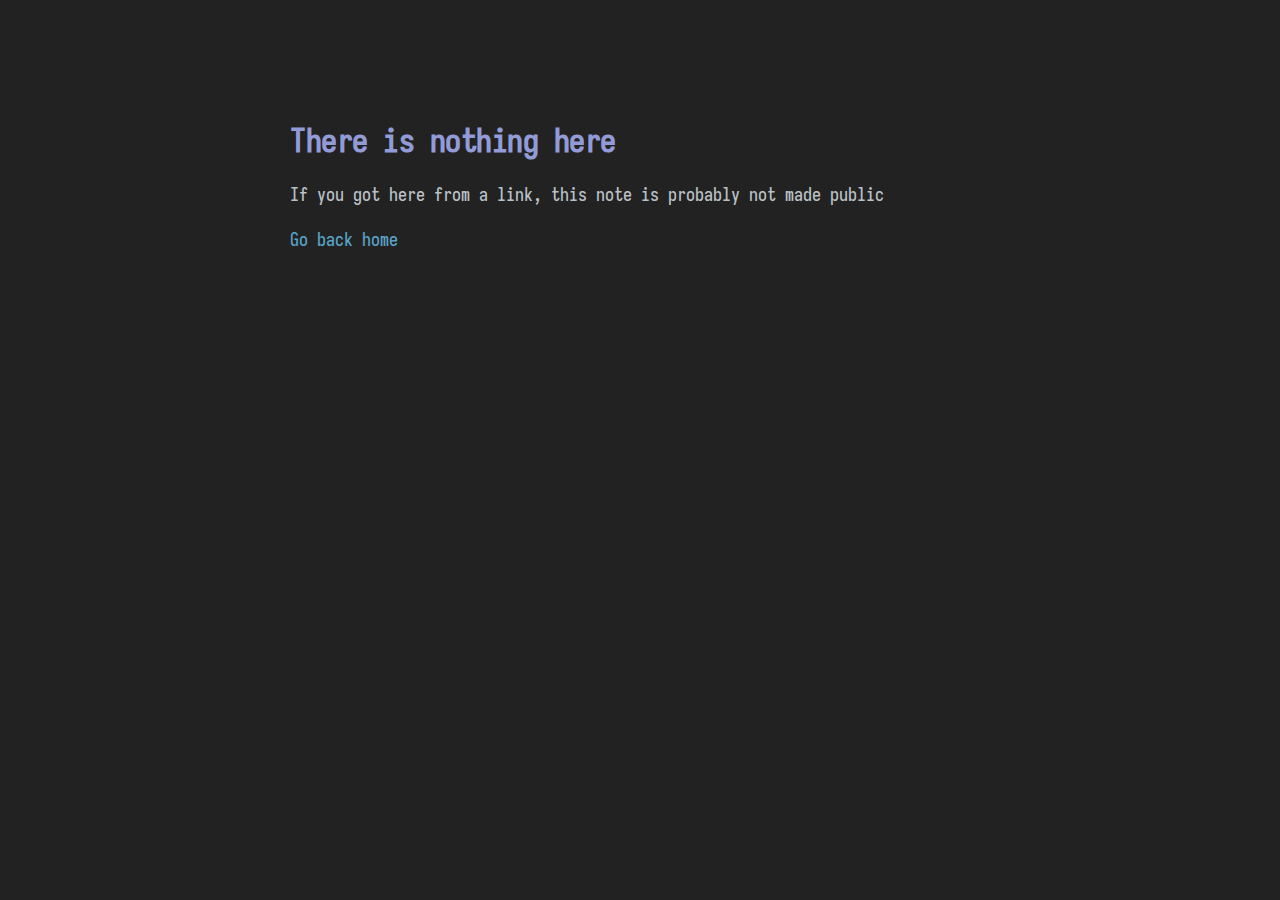
==== commit 27278272: "deploy: b781bd92e8c3001725ff58cf90ccb70bf58ef9d0" ====
--- a/404/index.html
+++ b/404/index.html
@@ -5,7 +5,7 @@
 <title>Nothing here</title>
 <link href="/styles/digital-garden-base.css" rel="stylesheet">
 <link href="/styles/obsidian-base.css" rel="stylesheet">
-<link href="/styles/_theme.15395bb5.css" rel="stylesheet">
+<link href="/styles/_theme.5c243605.css" rel="stylesheet">
 <link href="/styles/custom-style.css" rel="stylesheet">
 </head>
 <body class="theme-dark markdown-preview-view">
--- a/styles/_theme.5c243605.css
+++ b/styles/_theme.5c243605.css
@@ -0,0 +1,335 @@
+@font-face {
+  font-family: "Iosevka";
+  src: url([data-uri]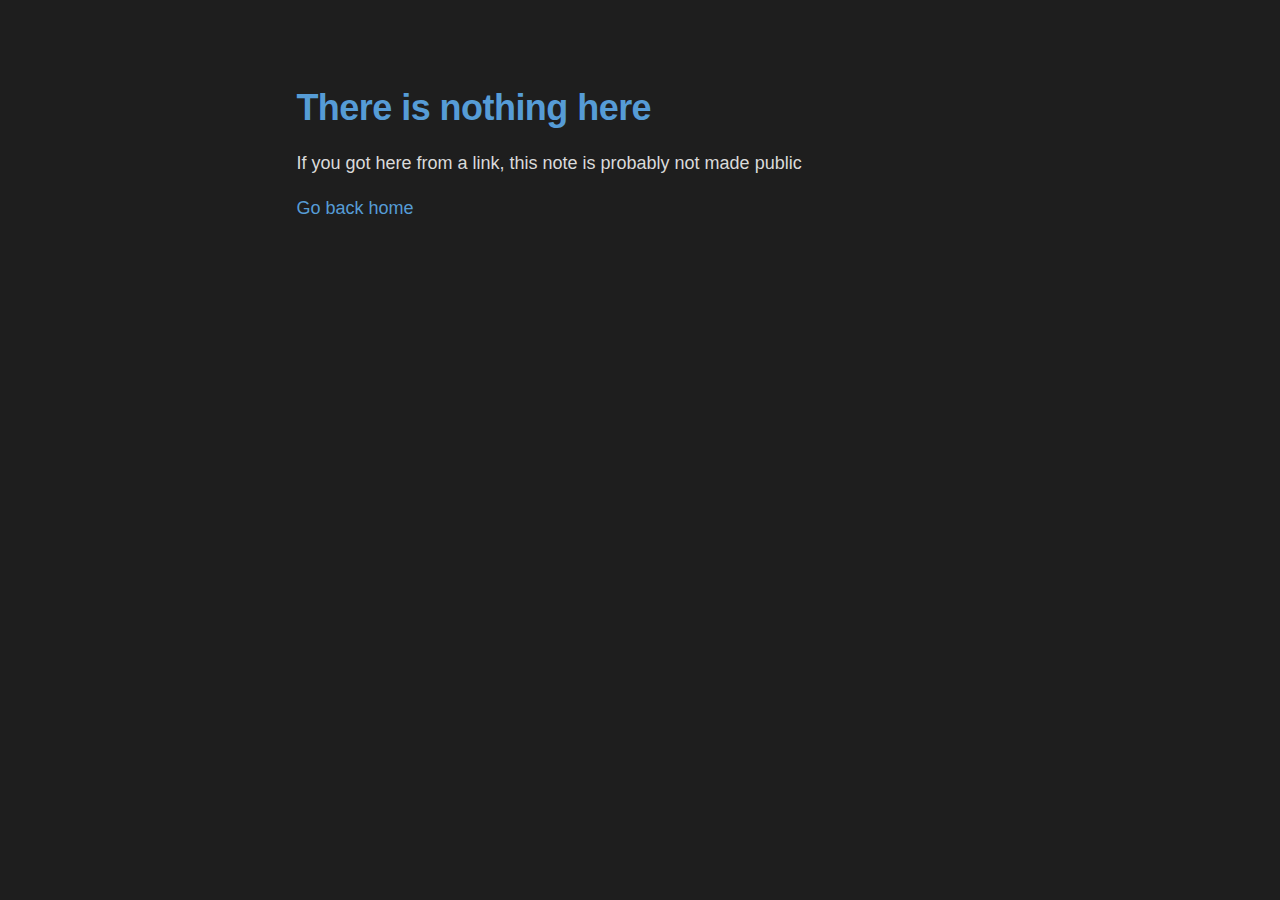
==== commit 4ed18788: "deploy: 07184bb178475a0e472ff60753f3c186a7de9d3c" ====
--- a/404/index.html
+++ b/404/index.html
@@ -5,7 +5,7 @@
 <title>Nothing here</title>
 <link href="/styles/digital-garden-base.css" rel="stylesheet">
 <link href="/styles/obsidian-base.css" rel="stylesheet">
-<link href="/styles/_theme.5c243605.css" rel="stylesheet">
+<link href="/styles/_theme.cab7731f.css" rel="stylesheet">
 <link href="/styles/custom-style.css" rel="stylesheet">
 </head>
 <body class="theme-dark markdown-preview-view">
--- a/styles/_theme.cab7731f.css
+++ b/styles/_theme.cab7731f.css
@@ -0,0 +1,628 @@
+/* Obsidian style inspired by Adwaita and VSCode dark modes */
+
+:root {
+  
+  --window-manager-titlebar:     #3f3f3f;
+  --theme-window-background:     #353535;
+  --theme-window-light:          #3f3f3f;
+  --theme-window-text:           #fcfcfc;
+  --theme-text-background:       #1e1e1e;
+  --theme-side-panel-background: #252526;
+  --theme-side-panel-text:       #b0b0b0;
+  --theme-side-panel-contrast:   #37373d;
+  --theme-active-tab:            #1e1e1e;
+  --theme-inactive-tab:          #2d2d2d;
+  --theme-text-input: var(--theme-text-background);
+
+  --content-font-family: "Helvetica Neue", Helvetica, Avenir, Avenir Next, Arial, "Lucida Grande", sans-serif;
+  --content-font-size-normal: 18px;
+  --content-font-family-code: Consolas, monaco, monospace;
+
+  
+  --code-blue:          #569cd6;
+  --code-yellow:        #dcdcaa;
+  --code-light-blue:    #9cdcfe;
+  --code-pink:          #c586c0;
+  --code-orange:        #ce9178;
+  --code-light-green:   #4ec9b0;
+  --code-green:         #6a9955;
+  --code-bright-orange: #ff2d00;
+  --cyan:               #00b0ff;
+
+  
+  --theme-accent-color:      var(--code-blue);
+  --theme-accent-contrast:   #000000;
+
+  
+  --content-title-h1: var(--code-blue); 
+  --content-title-h2: var(--code-yellow);
+  --content-title-h3: var(--code-light-blue); 
+  --content-title-h4: var(--code-pink);
+  --content-title-h5: var(--code-orange);
+  --content-title-h6: var(--code-light-green); 
+
+  --content-title-font-weight: 600;
+  --content-title-line-height: 1;
+  --content-text-normal:         #dedede;
+  --content-text-bold:           var(--code-light-green);
+  --content-text-selection:      rgba(0, 127, 212, 0.4);
+  
+  --content-text-highlighted:    #353535;
+  --content-text-highlighted-bg: #dfe14d;
+  --content-text-italic:         var(--code-yellow);
+  --content-text-strikethrough:  #b0b0b0;
+  --content-tab-border:          #6a6a6a;
+  --content-code-line:           #00b0ff;
+  --content-search-result:       var(--content-text-selection);
+  --folder-hover:                var(--theme-accent-color);
+  --file-hover:                  var(--theme-accent-color);
+} 
+
+.theme-dark {
+  --file-browser-lines:       var(--theme-side-panel-background);
+  --file-browser-lines-hover: var(--theme-accent-color);
+  --folder-color:             var(--theme-accent-color);
+  --folder-hover:       var(--theme-accent-color);
+  --file-hover:         var(--theme-accent-color);
+  --file-color:         var(--theme-side-panel-text);
+  --special-file-color: var(--theme-accent-color);
+
+  --text-accent-hover: #ffc83f;
+  --background-primary: var(--theme-text-background);  
+  --background-primary-alt: var(--theme-active-tab);   
+  --background-secondary: var(--theme-side-panel-background);    
+  --background-secondary-alt: var(--theme-window-background);  
+  --background-accent: #000;
+  --background-modifier-border: var(--content-tab-border);     
+  --background-modifier-form-field: rgba(0, 0, 0, 0.3);
+  --background-modifier-form-field-highlighted: rgba(0, 0, 0, 0.22);
+  --background-modifier-box-shadow: rgba(0, 0, 0, 0.3);
+  --background-modifier-success: #15df6b;
+  --background-modifier-error: #3d0000;
+  --background-modifier-error-rgb: 61, 0, 0;
+  --background-modifier-error-hover: #ff0f44;
+  --background-modifier-cover: rgba(0, 0, 0, 0.6);
+  --text-accent: var(--theme-accent-color);  
+  --text-accent-hover: #ff5555;      
+  --text-faint: rgb(81, 86, 99);  
+  --text-error: #e16d76;
+  --text-error-hover: #c9626a;
+  --text-selection: var(--content-text-selection);     
+  --text-on-accent: #dcddde;
+  --interactive-normal: #20242b;
+  --interactive-hover: #353b47;
+  --interactive-accent: #4c78cc;
+  --interactive-accent-rgb: 76, 120, 204;
+  --interactive-accent-hover: #5082df;
+  --scrollbar-active-thumb-bg: rgba(255, 255, 255, 0.2);
+  --scrollbar-bg: rgba(255, 255, 255, 0.05);
+  --scrollbar-thumb-bg: rgba(255, 255, 255, 0.1);
+  --panel-border-color: #18191e;
+  
+  --font-weight-title: 600;
+  --line-height-headers: 1;
+}
+
+
+
+
+@font-face {
+    font-family: 'its';
+    src: url('[data-uri]') format('woff'),
+         url('[data-uri]') format('truetype');
+}
+
+
+
+
+.app-container {
+  font-family: var(--content-font-family);
+}
+
+.cm-line {
+    line-height: 1.5em;
+}
+
+ol {
+    margin-block-start: -0.5em;
+    padding-inline-start: 35px;
+}
+
+ul {
+    margin-block-start: -0.5em;
+    padding-inline-start: 35px;
+}
+
+
+
+.search-result-file-matched-text {
+  color: var(--theme-side-panel-text);
+  background-color: rgba(234, 92, 0, 0.33);
+}
+
+.search-result-file-title {
+  color: var(--theme-accent-color);
+}
+
+
+.side-dock-ribbon-tab, .side-dock-ribbon-action {
+    color: var(--theme-window-text);
+    text-align: center;
+    cursor: pointer;
+    stroke-width: 1px;
+}
+
+
+.workspace-leaf-resize-handle {
+  background-color: #353535;
+}
+
+
+.status-bar, .side-dock.mod-right, .side-dock.mod-left {
+  border-color: var(--panel-border-color);
+  border-width: 1px;
+}
+
+.status-bar {
+  --bar-vertical-padding: 4px;
+  --bar-height: calc(22px + (var(--bar-vertical-padding) * 2));
+  line-height: 20px;
+  padding: 0 20px;
+  height: var(--bar-height);
+  max-height: var(--bar-height);
+  min-height: var(--bar-height);
+  overflow: hidden;
+}
+
+.status-bar-item {
+  margin: auto 0;
+}
+
+.status-bar-item > * {
+  padding-top: var(--bar-vertical-padding) !important;
+  padding-bottom: var(--bar-vertical-padding) !important;
+}
+
+.cm-contentContainer {
+  padding-left: 10px;
+}
+
+
+.markdown-source-view.mod-cm6.is-readable-line-width:not(.is-rtl) .cm-contentContainer {
+  max-width: 1000px;
+  margin-right: auto;
+}
+
+.markdown-source-view.mod-cm6.is-line-wrap.is-readable-line-width .cm-content {
+  max-width: 1000px;
+}
+
+.markdown-source-view.mod-cm6.is-line-wrap.is-readable-line-width .cm-line:not(.HyperMD-table-row) {
+  max-width: 1000px;
+}
+
+
+
+.markdown-preview-view.is-readable-line-width .markdown-preview-sizer {
+  max-width: 1000px;
+  margin-left: auto;
+  margin-right: auto;
+}
+
+.markdown-source-view.is-readable-line-width .CodeMirror {
+  max-width: 1000px;
+}
+
+.nav-file-title, .nav-folder-title {
+  font-size: 15px;
+}
+
+
+
+.side-dock-ribbon-tab:hover, .side-dock-ribbon-action:hover {
+  color: var(--theme-accent-color);
+}
+
+.workspace-tab-header:hover {
+  color: var(--theme-accent-color);
+}
+
+.workspace-tab-header.is-active:hover {
+  color: var(--theme-accent-color);
+}
+
+.workspace-tab-header[aria-label="Starred"] {
+  color: var(--theme-accent-color);
+}
+
+.workspace-tab-header[aria-label="Starred"]:hover {
+  color: var(--theme-accent-color);
+}
+
+
+.nav-folder-children .nav-folder-title-content::before,
+.nav-file-title .nav-file-title-content::before {
+  font-family: 'its';
+  margin-right: 6px;
+  vertical-align: top;
+  font-size: 13px;
+  font-weight: 10 !important;
+}
+
+
+.nav-folder-children .nav-folder-title-content::before {
+  content: '\e801';
+  color: var(--folder-color);
+}
+
+
+.nav-file-title > .nav-file-title-content::before {
+  content: '\e800';
+  text-align: center;
+  color: var(--file-color);
+}
+
+
+.nav-folder .nav-folder-title-content.is-being-renamed::before, .nav-file-title > .nav-file-title-content.is-being-renamed::before{
+  color: var(--file-hover);
+}
+
+
+.nav-file-title[data-path*="index"]
+{
+  font-weight: bold;
+  text-decoration: underline;
+}
+
+
+.nav-folder,
+.nav-file {
+  margin: 0 -2px;
+  margin-right: 0px;
+  border-left: 2px solid var(--file-browser-lines);
+}
+
+.nav-folder-children {
+  padding-left: 18px;
+}
+
+
+.nav-folder:hover,
+.nav-file:hover {
+  border-color: var(--file-browser-lines-hover);
+}
+
+.nav-folder-title[data-path^="2_"] .nav-folder:hover {
+  border-color: var(--content-title-h2);
+}
+
+
+
+
+
+.document-search-container {
+  background-color: var(--theme-side-panel-background);
+}
+.document-search, .document-replace {
+  background-color: var(--theme-side-panel-background);
+}
+input.document-search-input, input.document-replace-input {
+  background-color: var(--theme-window-light);
+  color: var(--theme-window-text);
+}
+
+input.document-search-input.mod-no-match, input.document-replace-input.mod-no-match {
+  background-color: #341410;
+}
+
+
+ .cm-s-obsidian span.obsidian-search-match-highlight {
+    background-color: var(--content-search-result);
+  }
+  
+ .cm-s-obsidian span.cm-formatting-link {
+      color: var(--cyan);
+  }
+
+
+
+
+
+
+
+
+::selection {
+  background-color: var(--text-selection);
+}
+
+
+.cm-s-obsidian, .mod-single-child .cm-s-obsidian {
+  font-family: var(--content-font-family-code);
+  font-size: var(--content-font-size-normal);
+}
+
+
+.markdown-preview-view, .mod-single-child .markdown-preview-view {
+  font-family: var(--content-font-family);
+  font-size: var(--content-font-size-normal);
+  padding-top: 0px;
+  padding-left: 2% !important;
+  padding-right: 1% !important;
+}
+
+
+strong, .cm-strong {
+  font-weight: 600;
+  color: var(--content-text-bold);
+}
+
+
+em, .cm-em {
+  color: var(--content-text-italic);
+  font-style: italic;
+}
+
+
+s, .cm-strikethrough {
+  color: var(--content-text-strikethrough);
+}
+
+
+.cm-s-obsidian span.cm-formatting-list {
+  color: var(--content-text-normal) !important;
+}
+
+
+.markdown-preview-view hr {
+  background-color: var(--text-faint) !important;
+}
+
+.markdown-preview-view pre {
+    padding: 12px 12px;
+}
+
+
+.cm-s-obsidian span.cm-formatting-highlight, .cm-s-obsidian span.cm-highlight {
+  background-color: var(--content-text-highlighted-bg);
+  color: var(--content-text-highlighted);
+}
+
+.markdown-preview-view mark {
+  background-color: var(--content-text-highlighted-bg);
+  color: var(--content-text-highlighted);
+}
+
+
+a,
+.markdown-preview-view .internal-link {
+  text-decoration: none;
+}
+
+a:hover,
+.markdown-preview-view .internal-link:hover {
+  text-decoration: underline;
+}
+
+
+
+input[type="checkbox"] {
+  filter: hue-rotate(350deg) saturate(90%)
+}
+
+
+
+.markdown-preview-view h1,h2,h3,h4,h5,h6
+{
+  line-height:var(--line-height-headers);
+  font-weight: var(--font-weight-title);
+}
+
+.markdown-preview-view h1
+{
+  color: var(--content-title-h1);
+}
+
+.markdown-preview-view h2
+{
+  color: var(--content-title-h2);
+}
+
+.markdown-preview-view h3
+{
+  color: var(--content-title-h3);
+}
+
+.markdown-preview-view h4
+{
+  color: var(--content-title-h4);
+}
+
+.markdown-preview-view h5
+{
+  color: var(--content-title-h5);
+}
+
+.markdown-preview-view h6
+{
+  color: var(--content-title-h6);
+}
+
+
+.cm-header-1
+{
+  font-family: var(--content-font-family);
+  font-weight: var(--font-weight-title) !important;
+  color: var(--content-title-h1);
+  line-height:var(--line-height-headers);
+}
+
+.cm-header-2
+{
+  font-family: var(--content-font-family);
+  font-weight: var(--font-weight-title) !important;
+  color: var(--content-title-h2);
+  line-height:var(--line-height-headers);
+}
+
+.cm-header-3
+{
+  font-family: var(--content-font-family);
+  font-weight: var(--font-weight-title) !important;
+  color: var(--content-title-h3);
+  line-height:var(--line-height-headers);
+}
+
+.cm-header-4
+{
+  font-family: var(--content-font-family);
+  font-weight: var(--font-weight-title) !important;
+  color: var(--content-title-h4);
+  line-height:var(--line-height-headers);
+}
+
+.cm-header-5
+{
+  font-family: var(--content-font-family);
+  font-weight: var(--font-weight-title) !important;
+  color: var(--content-title-h5);
+  line-height:var(--line-height-headers);
+}
+
+.cm-header-6
+{
+  font-family: var(--content-font-family);
+  font-weight: var(--font-weight-title) !important;
+  color: var(--content-title-h6);
+  line-height:var(--line-height-headers);
+}
+
+
+
+.markdown-preview-view code {
+  color: var(--content-code-line);
+}
+
+.cm-s-obsidian span.cm-inline-code, code {
+  color: var(--content-code-line);
+}
+
+.cm-s-obsidian span.cm-inline-code:not(.cm-formatting):not(.cm-hmd-indented-code):not(.obsidian-search-match-highlight) {
+  vertical-align: baseline;
+  background-color: var(--background-secondary);
+}
+
+
+
+.cm-s-obsidian .HyperMD-codeblock {
+  line-height: 1.4;
+}
+
+.cm-s-obsidian div.HyperMD-codeblock-bg {
+  left: 0;
+  right: 0;
+  background-color: var(--background-secondary);
+  border-left: 5px solid var(--content-tab-border);
+  border-right: 1px solid var(--content-tab-border);
+}
+
+
+.theme-dark pre[class*="language-"] {
+  color: var(--code-light-blue);
+  background-color: var(--background-secondary);
+  border-left: 5px solid var(--content-tab-border);
+  border-right: 1px solid var(--content-tab-border);
+}
+
+
+pre[class*="language-"] {
+  overflow: hidden;
+}
+code[class*="language-"] {
+  display: block;
+  padding: 0em;
+  overflow: auto;
+}
+
+
+.markdown-preview-view blockquote, .cm-s-obsidian .HyperMD-quote, .markdown-source-view.mod-cm6.is-live-preview .HyperMD-quote {
+    border-radius: 0px 0px 0px 0px;
+    border-left: 5px solid var(--content-tab-border);
+    border-right: 1px solid var(--content-tab-border);
+    border-top: 0px;
+    border-bottom: 0px;
+    background-color: var(--background-secondary);
+    padding: 4px 10px;
+    margin-inline-start: 30px;
+    margin-inline-end: 30px;
+    font-family: var(--content-font-family-code);
+    color: var(--content-code-line);
+  }
+  .cm-s-obsidian span.cm-quote {
+    color: var(--content-code-line);
+  }
+  
+  
+  .cm-s-obsidian span.cm-inline-code.cm-hmd-indented-code {
+    color: var(--content-code-line);
+    
+  }
+
+
+
+.markdown-source-view.mod-cm6 .code-block-flair {
+    color: var(--theme-accent-color);
+}
+
+.theme-dark .token {
+  color: #000000;
+}
+
+.theme-dark .token.number, .theme-dark .cm-number, .theme-dark .cm-def, .theme-dark .cm-function {
+  color: var(--code-yellow);
+}
+.theme-dark .cm-tag {
+  color: var(--code-pink);
+}
+
+.theme-dark .cm-type, .theme-dark .token.keyword, .theme-dark .token.boolean, .theme-dark .cm-atom {
+  color: var(--code-blue);
+}
+.theme-dark .cm-variable, .theme-dark .token.class-name {
+  color: var(--code-light-blue);
+}
+.theme-dark .cm-string, .theme-dark .token.string {
+  color: var(--code-orange); 
+}
+.theme-dark .token.property, .theme-dark .cm-string.cm-property {
+  color: var(--code-light-blue); 
+}
+.theme-dark .cm-keyword, .theme-dark .cm-builtin {
+  color: var(--code-pink);
+}
+.theme-dark .token.punctuation, .theme-dark .token.operator {
+  color: var(--content-text-normal);
+}
+.theme-dark span.cm-comment {
+    color: var(--code-green); 
+}
+.theme-dark span.cm-meta {
+    color: var(--code-pink); 
+    
+}
+
+
+
+
+.markdown-rendered h1, .markdown-rendered h2, .markdown-rendered h3, .markdown-rendered h4, .markdown-rendered h5, .markdown-rendered h6 {
+  margin: 27px 0;
+}
+
+.markdown-reading-view {
+  padding-left: 27px;
+}
+
+.markdown-preview-view .heading-collapse-indicator {
+  margin-left: -23px;
+  margin-right: -13px;
+  padding: 0 10px;
+}
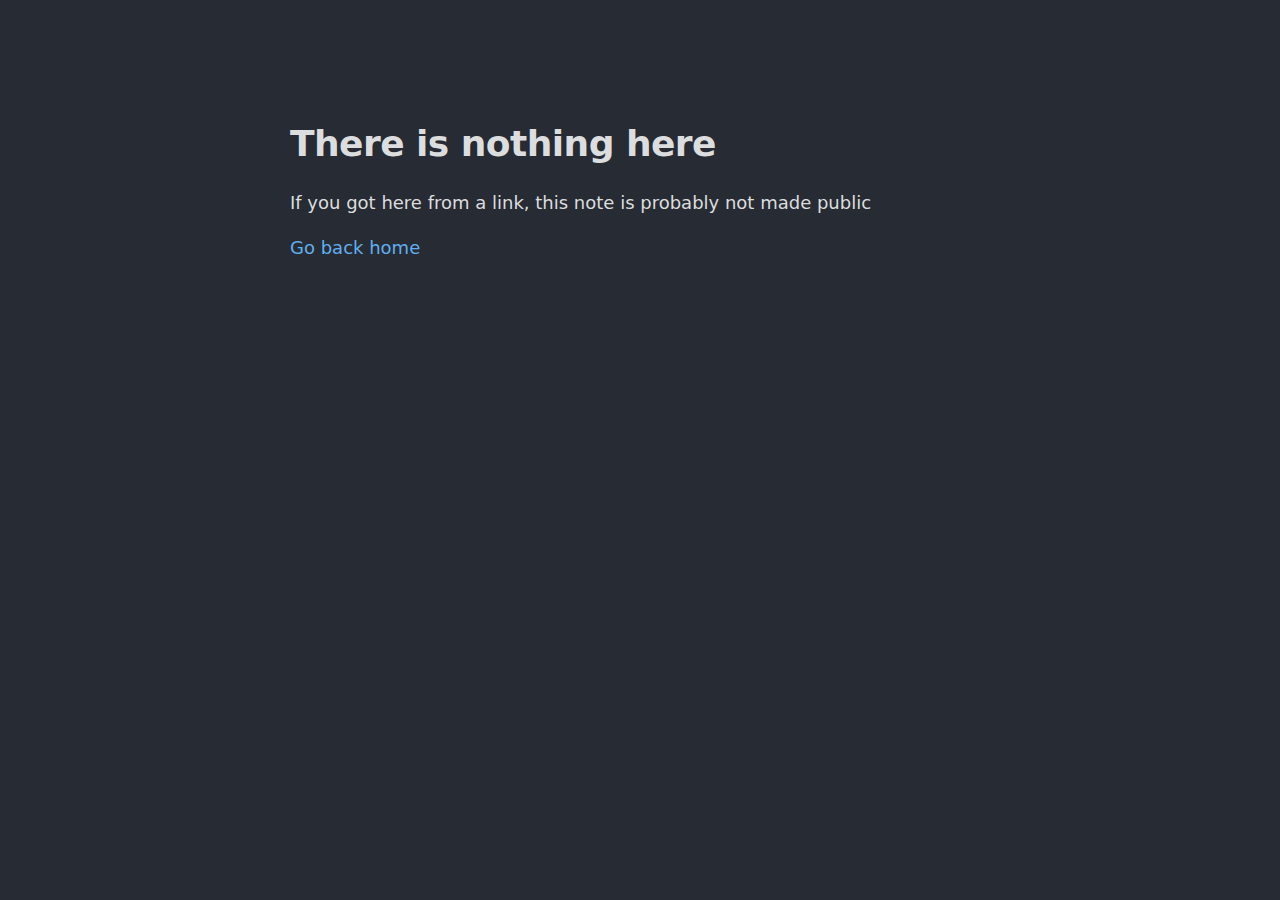
==== commit 4330a70c: "deploy: d5e39bf5603054058f292467204cf5a14171fd6a" ====
--- a/404/index.html
+++ b/404/index.html
@@ -5,7 +5,7 @@
 <title>Nothing here</title>
 <link href="/styles/digital-garden-base.css" rel="stylesheet">
 <link href="/styles/obsidian-base.css" rel="stylesheet">
-<link href="/styles/_theme.cab7731f.css" rel="stylesheet">
+<link href="/styles/_theme.ec9fd150.css" rel="stylesheet">
 <link href="/styles/custom-style.css" rel="stylesheet">
 </head>
 <body class="theme-dark markdown-preview-view">
--- a/styles/_theme.ec9fd150.css
+++ b/styles/_theme.ec9fd150.css
@@ -0,0 +1,339 @@
+/* Base colors - TODO: are grey 1 and grey 2 used? */
+.theme-dark {
+  --accent-h: 219;
+  --accent-s: 56%;
+  --accent-l: 55%;
+  
+  --background-primary: #272b34;
+  --background-primary-alt: #20242b;
+  --background-secondary: #20242b;
+  --background-secondary-alt: #1a1e24;
+  --background-accent: #000;
+  --background-modifier-border: #424958;
+  --background-modifier-form-field: rgba(0, 0, 0, 0.3);
+  --background-modifier-form-field-highlighted: rgba(0, 0, 0, 0.22);
+  --background-modifier-box-shadow: rgba(0, 0, 0, 0.3);
+  --background-modifier-success: #539126;
+  --background-modifier-error: #3d0000;
+  --background-modifier-error-rgb: 61, 0, 0;
+  --background-modifier-error-hover: #470000;
+  --background-modifier-cover: rgba(0, 0, 0, 0.6);
+  --text-accent: #61afef;
+  --text-accent-hover: #70bdfc;
+  --text-normal: #dcddde;
+  --text-muted: #888;
+  --text-faint: rgb(81, 86, 99);
+  --text-error: #e16d76;
+  --text-error-hover: #c9626a;
+  --text-highlight-bg: rgba(255, 255, 0, 0.4);
+  --text-selection: rgba(0, 122, 255, 0.2);
+  --text-on-accent: #dcddde;
+  --interactive-normal: #20242b;
+  --interactive-hover: #353b47;
+  --interactive-accent-hover: hsl(var(--accent-h), calc(var(--accent-s) + 5%), calc(var(--accent-l) - 10%));
+  --scrollbar-active-thumb-bg: rgba(255, 255, 255, 0.2);
+  --scrollbar-bg: rgba(255, 255, 255, 0.05);
+  --scrollbar-thumb-bg: rgba(255, 255, 255, 0.1);
+  --panel-border-color: #18191e;
+  --gray-1: #5C6370;
+  --gray-2: #abb2bf;
+  --red: #e06c75;
+  --orange: #d19a66;
+  --green: #98c379;
+  --aqua: #56b6c2;
+  --purple: #c678dd;
+  --blue: #61afef;
+  --yellow: #e5c07b;
+
+  --background-modifier-hover: hsla(var(--accent-h), calc(var(--accent-s) - 35%), var(--accent-l), 0.06);
+  --divider-color-hover: #404754;
+}
+
+.theme-light {
+  --accent-h: 230;
+  --accent-s: 83%;
+  --accent-l: 64%;
+  
+  --background-primary: #fafafa;
+  --background-primary-alt: #eaeaeb;
+  --background-secondary: #eaeaeb;
+  --background-secondary-alt: #dbdbdc;
+  --background-accent: #fff;
+  --background-modifier-border: #dbdbdc;
+  --background-modifier-form-field: #fff;
+  --background-modifier-form-field-highlighted: #fff;
+  --background-modifier-box-shadow: rgba(0, 0, 0, 0.1);
+  --background-modifier-success: #A4E7C3;
+  --background-modifier-error: #e68787;
+  --background-modifier-error-rgb: 230, 135, 135;
+  --background-modifier-error-hover: #FF9494;
+  --background-modifier-cover: rgba(0, 0, 0, 0.8);
+  --text-accent: #1592ff;
+  --text-accent-hover: #097add;
+  --text-normal: #383a42;
+  --text-muted: #8e8e90;
+  --text-faint: #999999;
+  --text-error: #e75545;
+  --text-error-hover: #f86959;
+  --text-highlight-bg: rgba(255, 255, 0, 0.4);
+  --text-selection: rgba(0, 122, 255, 0.15);
+  --text-on-accent: #f2f2f2;
+  --interactive-normal: #eaeaeb;
+  --interactive-hover: #dbdbdc;
+  --interactive-accent-rgb: 21, 146, 255;
+  --interactive-accent-hover: hsl(var(--accent-h), calc(var(--accent-s) - 10%), calc(var(--accent-l) - 4%));
+  --scrollbar-active-thumb-bg: rgba(0, 0, 0, 0.2);
+  --scrollbar-bg: rgba(0, 0, 0, 0.05);
+  --scrollbar-thumb-bg: rgba(0, 0, 0, 0.1);
+  --panel-border-color: #dbdbdc;
+  --gray-1: #383a42;
+  --gray-2: #383a42;
+  --red: #e75545;
+  --green: #4ea24c;
+  --blue: #3d74f6;
+  --purple: #a625a4;
+  --aqua: #0084bc;
+  --yellow: #e35649;
+  --orange: #986800;
+}
+
+.theme-dark, .theme-light {
+  --ribbon-background: var(--background-primary);
+  --drag-ghost-background: var(--background-secondary-alt);
+  --background-modifier-message: var(--background-secondary-alt);
+
+  --tab-outline-color: transparent;
+  --divider-color: transparent;
+
+  --prompt-border-color: var(--panel-border-color);
+  --modal-border-color: var(--panel-border-color);
+
+  --background-modifier-border-hover: var(--interactive-hover);
+  --background-modifier-border-focus: var(--interactive-hover);
+
+  --checkbox-color: var(--text-accent);
+  --checkbox-color-hover: var(--text-accent-hover);
+
+  --nav-item-background-active: var(--interactive-accent);
+  --nav-item-color-active: #ffffff;
+
+  --tag-color: var(--yellow);
+  --tag-background: var(--background-primary-alt);
+  --tag-color-hover: var(--yellow);
+  --tag-background-hover: var(--background-primary-alt);
+  --tag-padding-x: 4px;
+  --tag-padding-y: 2px;
+  --tag-radius: 4px;
+
+  --inline-title-weight: var(--bold-weight);
+  --link-decoration: none;
+  --link-external-decoration: none;
+  --embed-padding: 0 0 0 var(--size-4-4);
+}
+
+
+.search-result .search-result-file-title {
+  cursor: pointer;
+}
+
+.search-result .collapse-icon {
+  cursor: var(--cursor);
+}
+
+.search-result:not(.is-collapsed) .search-result-file-title {
+  color: var(--blue);
+}
+
+
+.workspace .mod-root .workspace-tab-header-inner::after {
+  right: unset;
+  left: -0.5px;
+}
+
+.workspace .mod-root .workspace-tab-header:last-child .workspace-tab-header-inner::before {
+  position: absolute;
+  right: -0.5px;
+  width: 1px;
+  background-color: var(--tab-divider-color);
+  content: '';
+  height: 20px;
+}
+
+.workspace .mod-root  .workspace-tab-header.is-active .workspace-tab-header-inner::after,
+.workspace .mod-root  .workspace-tab-header.is-active .workspace-tab-header-inner::before,
+.workspace .mod-root  .workspace-tab-header:first-child .workspace-tab-header-inner::after,
+.workspace .mod-root  .workspace-tab-header.is-active + .workspace-tab-header .workspace-tab-header-inner::after {
+  opacity: 0;
+}
+
+
+.markdown-rendered blockquote {
+  padding: var(--embed-padding);
+}
+
+mjx-container {
+  text-align: left !important;
+}
+
+.math-block {
+  font-size: 1.3em;
+}
+
+.theme-light :not(pre)>code,
+.theme-light pre {
+  background: var(--background-primary);
+  box-shadow: inset 0 0 0 1px var(--background-primary-alt);
+  border-radius: 4px;
+}
+
+.markdown-preview-section > div h1,
+.markdown-preview-section > div h2,
+.markdown-preview-section > div h3,
+.markdown-preview-section > div h4,
+.markdown-preview-section > div h5,
+.markdown-preview-section > div h6 {
+  margin-top: 40px;
+}
+
+.mod-header + div h1,
+.mod-header + div h2,
+.mod-header + div h3,
+.mod-header + div h4,
+.mod-header + div h5,
+.mod-header + div h6 {
+  margin-top: 30px;
+}
+
+.cm-sizer > .inline-title {
+  margin-bottom: 20px;
+}
+
+
+.theme-dark .dropdown:hover {
+  background-color: var(--background-modifier-form-field);
+}
+
+.tooltip {
+  color: var(--text-muted);
+}
+
+.nav-file, .nav-folder {
+  padding: 1px 2px;
+}
+
+body:not(.is-grabbing) .nav-file-title.is-being-dragged,
+body:not(.is-grabbing) .nav-folder-title.is-being-dragged,
+.nav-file-title.is-being-dragged,
+.nav-folder-title.is-being-dragged {
+  background-color: var(--background-primary-alt);
+  color: var(--nav-item-color);
+}
+
+.view-header-title {
+  text-decoration: underline;
+  text-decoration-color: var(--text-muted);
+  text-underline-offset: 1.5px;
+}
+
+.status-bar {
+  border-color: var(--panel-border-color);
+  border-width: 1px;
+  padding: 4px 8px;
+}
+
+.theme-dark button.mod-warning {
+  --background-modifier-error: #d42020;
+  --background-modifier-error-hover: #b01515;
+}
+
+.theme-light button.mod-warning {
+  --background-modifier-error: #f23f3f;
+  --background-modifier-error-hover: #d72020;
+}
+
+
+code[class*='language-'], pre[class*='language-'] {
+  text-align: left !important;
+  white-space: pre !important;
+  word-spacing: normal !important;
+  word-break: normal !important;
+  word-wrap: normal !important;
+  line-height: 1.5 !important;
+  tab-size: 4 !important;
+  hyphens: none !important;
+}
+
+pre[class*='language-'] {
+  
+  padding: 1em !important;
+  margin: .5em 0 !important;
+  overflow: auto !important;
+}
+
+:not(pre)>code[class*='language-'] {
+  
+  padding: .1em !important;
+  border-radius: .3em !important;
+  white-space: normal !important;
+}
+
+.token.comment, .token.prolog, .token.doctype, .token.cdata,
+.HyperMD-codeblock .cm-comment {
+  color: var(--gray-1) !important;
+}
+
+.token.punctuation,
+.HyperMD-codeblock .cm-hmd-codeblock, .HyperMD-codeblock .cm-bracket {
+  color: var(--gray-2) !important;
+}
+
+.token.selector, .token.tag,
+.HyperMD-codeblock .cm-tag, .HyperMD-codeblock .cm-property, .HyperMD-codeblock .cm-meta, .HyperMD-codeblock .cm-qualifier, .HyperMD-codeblock .cm-header, .HyperMD-codeblock .cm-quote, .HyperMD-codeblock .cm-hr, .HyperMD-codeblock .cm-link {
+  color: var(--red) !important;
+}
+
+.token.property, .token.boolean, .token.number, .token.constant, .token.symbol, .token.attr-name, .token.deleted,
+.HyperMD-codeblock .cm-number, .HyperMD-codeblock .cm-atom, .HyperMD-codeblock .cm-attribute {
+  color: var(--orange) !important;
+}
+
+.token.string, .token.char, .token.attr-value, .token.builtin, .token.inserted,
+.HyperMD-codeblock .cm-string, .HyperMD-codeblock .cm-builtin {
+  color: var(--green) !important;
+}
+
+.token.operator, .token.entity, .token.url, .language-css .token.string, .style .token.string,
+.HyperMD-codeblock .cm-string-2, .HyperMD-codeblock .cm-operator {
+  color: var(--aqua) !important;
+}
+
+.token.atrule, .token.keyword,
+.HyperMD-codeblock .cm-keyword {
+  color: var(--purple) !important;
+}
+
+.token.function, .token.macro.property,
+.HyperMD-codeblock .cm-def, .HyperMD-codeblock .cm-variable {
+  color: var(--blue) !important;
+}
+
+.token.class-name,
+.HyperMD-codeblock .cm-variable-2, .HyperMD-codeblock .cm-variable-3 {
+  color: var(--yellow) !important;
+}
+
+.token.regex, .token.important, .token.variable {
+  color: var(--purple) !important;
+}
+
+.token.important, .token.bold {
+  font-weight: bold !important;
+}
+
+.token.italic {
+  font-style: italic !important;
+}
+
+.token.entity {
+  cursor: help !important;
+}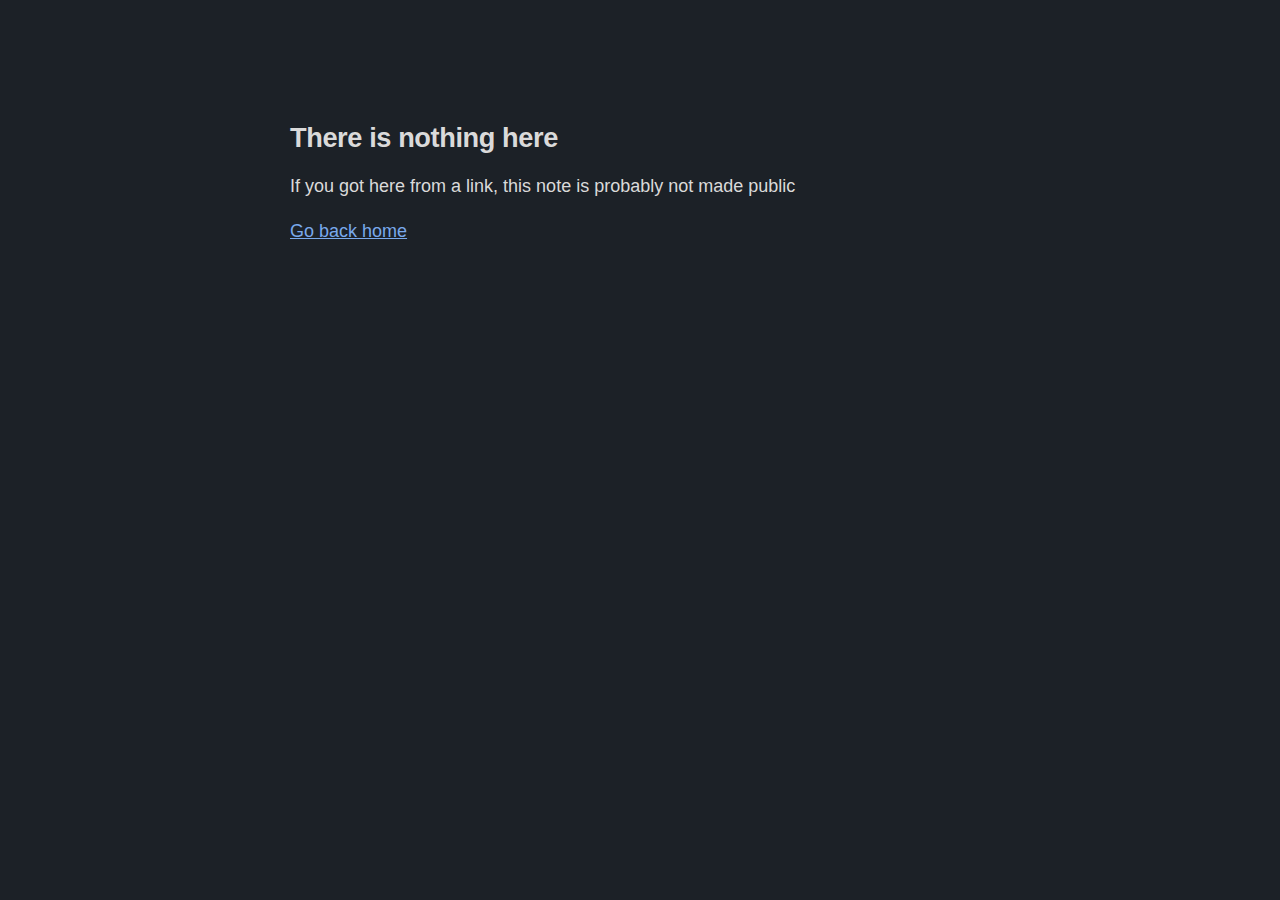
==== commit 02037c12: "deploy: 303bc8e9ba5a704592608325f26e96625f5f7b05" ====
--- a/404/index.html
+++ b/404/index.html
@@ -5,7 +5,7 @@
 <title>Nothing here</title>
 <link href="/styles/digital-garden-base.css" rel="stylesheet">
 <link href="/styles/obsidian-base.css" rel="stylesheet">
-<link href="/styles/_theme.ec9fd150.css" rel="stylesheet">
+<link href="/styles/_theme.0556102d.css" rel="stylesheet">
 <link href="/styles/custom-style.css" rel="stylesheet">
 </head>
 <body class="theme-dark markdown-preview-view">
--- a/styles/_theme.0556102d.css
+++ b/styles/_theme.0556102d.css
@@ -0,0 +1,1221 @@
+/*───────────────────────────────────────────────────────
+THINGS
+Version 2.1.20
+Created by @colineckert
+
+Readme:
+https://github.com/colineckert/obsidian-things
+
+Support my work:
+https://www.buymeacoffee.com/colineckert
+────────────────────────────────────────────────────── */
+
+
+
+
+
+@charset "UTF-8";
+body {
+  
+  --base-h: 212; 
+  --base-s: 15%; 
+  --base-d: 13%; 
+  --base-l: 97%; 
+  --accent-h: 215; 
+  --accent-s: 75%; 
+  --accent-d: 70%; 
+  --accent-l: 60%; 
+
+  --blue: #2e80f2;
+  --pink: #ff82b2;
+  --green: #3eb4bf;
+  --yellow: #e5b567;
+  --orange: #e87d3e;
+  --red: #e83e3e;
+  --purple: #9e86c8;
+
+  --h1-color: var(--text-normal);
+  --h2-color: var(--text-normal);
+  --h3-color: var(--blue);
+  --h4-color: var(--yellow);
+  --h5-color: var(--red);
+  --h6-color: var(--text-muted);
+
+  --strong-color: var(--pink);
+  --em-color: var(--pink);
+  --quote-color: var(--green);
+
+  --tag-background-color-l: #bde1d3;
+  --tag-font-color-l: #1d694b;
+  --tag-background-color-d: #1d694b;
+  --tag-font-color-d: #ffffff;
+
+  --highlight-background-color--normal: hsl(50deg 100% 50% / 15%) !important;
+  --highlight-background-color-underline: hsl(50deg 100% 50% / 100%) !important;
+  --highlight-background-color--active: hsl(50deg 100% 50% / 20%) !important;
+
+  --progress-color-1: #ad5758;
+  --progress-color-2: #b87f4c;
+  --progress-color-3: #d2b874;
+  --progress-color-4: #b0c07e;
+  --progress-color-5: #768399;
+
+  
+  --font-text-theme: -apple-system, BlinkMacSystemFont, 'Segoe UI', Roboto,
+    Inter, Ubuntu, sans-serif;
+  --font-editor-theme: -apple-system, BlinkMacSystemFont, 'Segoe UI', Roboto,
+    Inter, Ubuntu, sans-serif;
+  --font-monospace-theme: 'JetBrains Mono', 'Fira Code', Menlo, SFMono-Regular,
+    Consolas, 'Roboto Mono', monospace;
+  --font-interface-theme: -apple-system, BlinkMacSystemFont, 'Segoe UI', Roboto,
+    Inter, Ubuntu, sans-serif;
+  --font-editor: var(--font-editor-override), var(--font-text-override),
+    var(--font-editor-theme);
+
+  --h1-size: 1.7rem;
+  --h2-size: 1.5rem;
+  --h3-size: 1.2rem;
+  --h4-size: 1.1rem;
+  --h5-size: 1rem;
+  --h6-size: 0.9rem;
+
+  
+  --checkbox-radius: 30%;
+  --link-external-decoration: underline;
+  --link-decoration: underline;
+
+  
+  --radius-s: 4px;
+  --radius-m: 8px;
+  --radius-l: 10px;
+  --radius-xl: 16px;
+
+  --line-width: 40rem;
+  --line-height: 1.5;
+  --max-width: 90%;
+  --max-col-width: 18em;
+  --icon-muted: 0.5;
+  --nested-padding: 1.1em;
+  --folding-offset: 10px;
+
+  --line-width-adaptive: var(--line-width);
+  --line-width-wide: calc(var(--line-width) + 12.5%);
+}
+
+
+
+.theme-light,
+body.theme-light.is-mobile {
+  color-scheme: light;
+  --highlight-mix-blend-mode: darken;
+  --mono-rgb-0: 255, 255, 255;
+  --mono-rgb-100: 0, 0, 0;
+  --color-red-rgb: 228, 55, 75;
+  --color-red: #e4374b;
+  --color-green-rgb: 12, 181, 79;
+  --color-green: #0cb54f;
+  --color-orange: #d96c00;
+  --color-yellow: #bd8e37;
+  --color-cyan: #2db7b5;
+  --color-blue: #086ddd;
+  --color-purple: #876be0;
+  --color-pink: #c32b74;
+  --color-base-00: #ffffff;
+  --color-base-05: #fcfcfc;
+  --color-base-10: #f6f7f8; 
+  --color-base-20: #f6f7f8;
+  --color-base-25: #f0f0f0;
+  --color-base-30: #ebedf0; 
+  --color-base-35: #d4d4d4;
+  --color-base-40: #bdbdbd;
+  --color-base-50: #ababab;
+  --color-base-60: #707070;
+  --color-base-70: #5a5a5a;
+  --color-base-100: #222222;
+  --color-accent-hsl: var(--accent-h), var(--accent-s), var(--accent-l);
+  --color-accent: hsl(var(--accent-h), var(--accent-s), var(--accent-l));
+  --color-accent-1: hsl(
+    var(--accent-h),
+    var(--accent-s),
+    calc(var(--accent-l) + 2.5%)
+  );
+  --color-accent-2: hsl(
+    var(--accent-h),
+    var(--accent-s),
+    calc(var(--accent-l) + 5%)
+  );
+  --background-modifier-hover: #e2e5e9;
+  --background-secondary-alt: var(--color-base-05);
+  --background-modifier-box-shadow: rgba(0, 0, 0, 0.1);
+  --background-modifier-cover: rgba(220, 220, 220, 0.4);
+  --text-highlight-bg-l: rgba(255, 208, 0, 0.4);
+  --text-highlight-bg: var(--text-highlight-bg-l);
+  --text-highlight-bg-active: rgba(255, 128, 0, 0.4);
+  --input-shadow: inset 0 0 0 1px rgba(0, 0, 0, 0.12),
+    0 2px 3px 0 rgba(0, 0, 0, 0.05), 0 1px 1.5px 0 rgba(0, 0, 0, 0.03),
+    0 1px 2px 0 rgba(0, 0, 0, 0.04), 0 0 0 0 transparent;
+  --input-shadow-hover: inset 0 0 0 1px rgba(0, 0, 0, 0.17),
+    0 2px 3px 0 rgba(0, 0, 0, 0.1), 0 1px 1.5px 0 rgba(0, 0, 0, 0.03),
+    0 1px 2px 0 rgba(0, 0, 0, 0.04), 0 0 0 0 transparent;
+  --shadow-s: 0px 1px 2px rgba(0, 0, 0, 0.028),
+    0px 3.4px 6.7px rgba(0, 0, 0, 0.042), 0px 15px 30px rgba(0, 0, 0, 0.07);
+  --shadow-l: 0px 1.8px 7.3px rgba(0, 0, 0, 0.071),
+    0px 6.3px 24.7px rgba(0, 0, 0, 0.112), 0px 30px 90px rgba(0, 0, 0, 0.2);
+
+  --tag-background: var(--tag-background-color-l);
+  --tag-color: var(--tag-font-color-l);
+
+  
+  --text-muted: hsl(
+    var(--base-h),
+    calc(var(--base-s) - 5%),
+    calc(var(--base-l) - 60%)
+  );
+  --text-faint: hsl(
+    var(--base-h),
+    calc(var(--base-s) - 5%),
+    calc(var(--base-l) - 30%)
+  );
+  --text-formatted: hsl(
+    var(--base-h),
+    calc(var(--base-s) - 5%),
+    calc(var(--base-l) - 35%)
+  );
+  --text-accent: hsl(var(--accent-h), var(--accent-s), var(--accent-l));
+  --text-accent-hover: hsl(
+    var(--accent-h),
+    var(--accent-s),
+    calc(var(--accent-l) - 10%)
+  );
+
+  --atom-gray-1: #383a42;
+  --atom-gray-2: #383a42;
+  --atom-red: #e75545;
+  --atom-green: #4ea24c;
+  --atom-blue: #3d74f6;
+  --atom-purple: #a625a4;
+  --atom-aqua: #0084bc;
+  --atom-yellow: #e35649;
+  --atom-orange: #986800;
+}
+
+.theme-dark,
+body.theme-dark.is-mobile {
+  color-scheme: dark;
+  --highlight-mix-blend-mode: lighten;
+  --mono-rgb-0: 0, 0, 0;
+  --mono-rgb-100: 255, 255, 255;
+  --color-red-rgb: 251, 70, 76;
+  --color-red: #fb464c;
+  --color-green-rgb: 68, 207, 110;
+  --color-green: #44cf6e;
+  --color-orange: #e9973f;
+  --color-yellow: #e0de71;
+  --color-cyan: #53dfdd;
+  --color-blue: #027aff;
+  --color-purple: #a882ff;
+  --color-pink: #fa99cd;
+  --color-base-00: #1c2127; 
+  --color-base-10: #282c34; 
+  --color-base-20: #181c20; 
+  --color-base-25: #2c313c;
+  --color-base-30: #35393e;
+  --color-base-35: #3f3f3f;
+  --color-base-40: #555;
+  --color-base-50: #666; 
+  --color-base-60: #999;
+  --color-base-70: #bababa;
+  --color-base-100: #dadada;
+  --color-accent-hsl: var(--accent-h), var(--accent-s), var(--accent-l);
+  --color-accent: hsl(var(--accent-h), var(--accent-s), var(--accent-l));
+  --color-accent-1: hsl(
+    var(--accent-h),
+    var(--accent-s),
+    calc(var(--accent-l) - 3.8%)
+  );
+  --color-accent-2: hsl(
+    var(--accent-h),
+    var(--accent-s),
+    calc(var(--accent-l) + 3.8%)
+  );
+  --titlebar-background-focused: var(--color-base-10);
+  --background-modifier-form-field: var(--color-base-25);
+  --background-secondary-alt: var(--color-base-30);
+  --interactive-normal: var(--color-base-30);
+  --interactive-hover: var(--color-base-35);
+  --text-highlight-bg-d: rgba(255, 208, 0, 0.4);
+  --text-highlight-bg: var(--text-highlight-bg-d);
+  --text-highlight-bg-active: rgba(255, 128, 0, 0.4);
+  --text-selection: hsla(var(--interactive-accent-hsl), 0.25);
+  --input-shadow: inset 0 0.5px 0.5px 0.5px rgba(255, 255, 255, 0.09),
+    0 2px 4px 0 rgba(0, 0, 0, 0.15), 0 1px 1.5px 0 rgba(0, 0, 0, 0.1),
+    0 1px 2px 0 rgba(0, 0, 0, 0.2), 0 0 0 0 transparent;
+  --input-shadow-hover: inset 0 0.5px 1px 0.5px rgba(255, 255, 255, 0.16),
+    0 2px 3px 0 rgba(0, 0, 0, 0.3), 0 1px 1.5px 0 rgba(0, 0, 0, 0.2),
+    0 1px 2px 0 rgba(0, 0, 0, 0.4), 0 0 0 0 transparent;
+  --shadow-s: 0px 1px 2px rgba(0, 0, 0, 0.121),
+    0px 3.4px 6.7px rgba(0, 0, 0, 0.179), 0px 15px 30px rgba(0, 0, 0, 0.3);
+  --shadow-l: 0px 1.8px 7.3px rgba(0, 0, 0, 0.071),
+    0px 6.3px 24.7px rgba(0, 0, 0, 0.112), 0px 30px 90px rgba(0, 0, 0, 0.2);
+
+  --tag-background: var(--tag-background-color-d);
+  --tag-color: var(--tag-font-color-d);
+
+  --text-muted: hsl(var(--base-h), var(--base-s), calc(var(--base-d) + 65%));
+  --text-faint: hsl(var(--base-h), var(--base-s), calc(var(--base-d) + 30%));
+  --text-formatted: hsl(
+    var(--base-h),
+    var(--base-s),
+    calc(var(--base-d) + 50%)
+  );
+
+  --text-accent: hsl(var(--accent-h), var(--accent-s), var(--accent-d));
+  --text-accent-hover: hsl(
+    var(--accent-h),
+    var(--accent-s),
+    calc(var(--accent-d) + 12%)
+  );
+
+  --atom-gray-1: #5c6370;
+  --atom-gray-2: #abb2bf;
+  --atom-red: #e06c75;
+  --atom-orange: #d19a66;
+  --atom-green: #98c379;
+  --atom-aqua: #56b6c2;
+  --atom-purple: #c678dd;
+  --atom-blue: #61afef;
+  --atom-yellow: #e5c07b;
+}
+
+body.is-mobile.theme-dark.mobile-black-background {
+  --color-base-00: black;
+}
+
+
+@media print {
+  .theme-dark {
+    --highlight-mix-blend-mode: darken;
+    --color-base-30: #ebedf0;
+    --h1-color: var(--color-base-00);
+  }
+}
+
+
+body.h2-underline h2,
+body.h2-underline .HyperMD-header.HyperMD-header-2.cm-line {
+  border-bottom: 2px solid var(--background-modifier-border);
+  width: 100%;
+  padding-bottom: 2px;
+}
+
+
+.markdown-source-view.mod-cm6.is-live-preview .cm-hashtag.cm-meta,
+.markdown-source-view.mod-cm5 .cm-hashtag.cm-meta {
+  font-family: var(--font-text-theme);
+}
+
+
+body:not(.default-font-color) .markdown-preview-view blockquote,
+body:not(.default-font-color) span.cm-quote.cm-quote-1 {
+  font-style: italic;
+  color: var(--quote-color);
+}
+
+
+body:not(.default-font-color) strong,
+body:not(.default-font-color) span:not(.cm-highlight).cm-strong {
+  color: var(--strong-color);
+}
+
+
+body:not(.default-font-color) em,
+body:not(.default-font-color) span:not(.cm-highlight).cm-em {
+  color: var(--em-color);
+}
+
+
+body:not(.default-font-color) mark strong,
+body:not(.default-font-color) mark em {
+  color: var(--text-normal);
+}
+
+
+body.fancy-highlight span.cm-highlight,
+body.fancy-highlight .markdown-preview-view mark,
+body.fancy-highlight span.search-result-file-matched-text {
+  background-image: linear-gradient(
+    0deg,
+    var(--highlight-background-color-underline) 0%,
+    var(--highlight-background-color-underline) 2px,
+    var(--highlight-background-color--active) 2px,
+    var(--highlight-background-color--active) 100%
+  ) !important;
+  background-color: var(--highlight-text-color--active) !important;
+}
+
+
+.cm-formatting-strong,
+.cm-formatting-em,
+.cm-formatting.cm-formatting-quote {
+  color: var(--text-formatted) !important;
+  font-weight: var(--normal-weight);
+  letter-spacing: -0.02em;
+}
+
+
+.markdown-preview-view ul > li.task-list-item.is-checked,
+.markdown-source-view.mod-cm6 .HyperMD-task-line[data-task='x'],
+.markdown-source-view.mod-cm6 .HyperMD-task-line[data-task='X'],
+.markdown-source-view.mod-cm6 .HyperMD-task-line[data-task='M'] {
+  text-decoration: none;
+  color: var(--text-faint);
+}
+
+
+img {
+  border-radius: 4px;
+  box-shadow: 0 1px 3px rgba(0, 0, 0, 0.12), 0 1px 2px rgba(0, 0, 0, 0.24);
+}
+
+.theme-dark .modal-container .suggestion-item.is-selected {
+  background: var(--color-accent);
+}
+
+
+body.active-line .cm-active:not(.HyperMD-header, .HyperMD-codeblock)::before,
+body.active-line .cm-active.HyperMD-quote::before {
+  content: '';
+  height: 100%;
+  position: absolute;
+  left: -1.125em;
+  border-left: 3px solid var(--color-accent);
+  border-radius: 10px 0 0 10px;
+  opacity: 0.85;
+}
+
+
+.markdown-reading-view .markdown-preview-view pre:not(.frontmatter) code {
+  white-space: pre;
+}
+
+
+.cm-inline-code,
+.cm-s-obsidian .HyperMD-codeblock,
+.markdown-preview-view.markdown-preview-view :is(pre, code) {
+  --codeblock-border: var(--color-base-30);
+  --codeblock-roundness: var(--radius-s);
+  --code-block-alt-bg: var(--color-base-30);
+  --slight-code-roundish: var(--radius-xs);
+}
+
+body.fancy-code .cm-s-obsidian .HyperMD-codeblock {
+  line-height: 1.4em;
+}
+
+body.fancy-code .HyperMD-codeblock-begin {
+  counter-reset: codeblock-line-numbers;
+}
+
+body.fancy-code
+  .HyperMD-codeblock:not(
+    .HyperMD-codeblock-begin,
+    .HyperMD-codeblock-end
+  )::before {
+  counter-increment: codeblock-line-numbers;
+  content: counter(codeblock-line-numbers);
+  font-size: 0.75em;
+  line-height: 2;
+  text-align: right;
+  height: 100%;
+  width: 1.7em;
+  color: var(--text-muted);
+  
+  background-color: var(--code-background);
+  position: absolute;
+  left: 0;
+  padding-right: 1.4em;
+}
+
+body.fancy-code
+  .HyperMD-codeblock.cm-line:not(
+    .HyperMD-codeblock-begin,
+    .HyperMD-codeblock-end
+  ) {
+  padding-left: 2.8em;
+}
+
+body.fancy-code .cm-s-obsidian div.HyperMD-codeblock-begin-bg {
+  background-color: var(--code-block-alt-bg);
+  border: var(--codeblock-border);
+  border-bottom: none;
+  border-top-right-radius: var(--codeblock-roundness);
+  border-top-left-radius: var(--codeblock-roundness);
+}
+
+body.fancy-code div.HyperMD-codeblock-bg:not(.HyperMD-codeblock-begin-bg) {
+  border-right: var(--codeblock-border);
+  border-left: var(--codeblock-border);
+}
+
+body.fancy-code .cm-line.HyperMD-codeblock .code-block-flair {
+  font-size: calc(var(--code-size) * 0.9);
+  color: var(--text-muted);
+  padding: 0 1px;
+  top: 0;
+}
+
+body.fancy-code .markdown-reading-view pre[class*='language-']::before {
+  display: block;
+  content: ' ';
+  line-height: 1.5em;
+  background-color: var(--code-block-alt-bg);
+  border-top-right-radius: calc(var(--codeblock-roundness) * 0.8);
+  border-top-left-radius: calc(var(--codeblock-roundness) * 0.8);
+}
+
+body.fancy-code pre[class*='language-']::after {
+  content: attr(class);
+  font-size: 0.9rem;
+  text-shadow: none;
+  color: var(--text-muted);
+  position: absolute;
+  top: 2px;
+  right: 5px;
+}
+
+body.fancy-code .markdown-preview-view pre code {
+  padding: var(--size-4-1) var(--size-4-2);
+}
+
+body.fancy-code .copy-code-button.copy-code-button.copy-code-button {
+  background-color: var(--interactive-normal);
+  top: unset;
+  bottom: 0;
+  padding: 0 var(--size-2-2);
+}
+
+body.fancy-code .markdown-preview-view.markdown-preview-view pre {
+  padding: 0;
+  margin-top: var(--size-4-2);
+  border: var(--codeblock-border);
+  border-radius: var(--codeblock-roundness);
+}
+
+body.fancy-code .markdown-reading-view .markdown-preview-view pre code {
+  display: block;
+}
+
+body.fancy-code .markdown-preview-view pre code {
+  padding: var(--size-4-1) var(--size-4-5);
+}
+
+
+
+
+
+.theme-light .token.comment .theme-light .cm-comment {
+  color: #ababab;
+}
+.theme-dark .token.comment,
+.theme-dark .cm-comment,
+.token.prolog,
+.token.doctype,
+.token.cdata {
+  color: var(--atom-gray-1);
+}
+.token.punctuation,
+.token.plain-text,
+.token.dom.variable,
+.cm-hmd-codeblock.cm-bracket {
+  color: var(--atom-gray-2);
+}
+code[class*='language-'],
+.token.selector,
+.cm-tag,
+.token.dom.variable,
+.token.tag,
+.cm-def,
+.token.parameter,
+.cm-property,
+.cm-qualifier {
+  color: var(--atom-red);
+}
+.token.class-name,
+.token.maybe-class-name,
+.token.property-access,
+.token.constant,
+.token.builtin,
+.cm-variable-2,
+.cm-type,
+.cm-atom,
+code .cm-tag {
+  color: var(--atom-yellow);
+}
+.token.property,
+.token.boolean,
+.token.number,
+.token.symbol,
+.token.attr-name,
+.token.deleted,
+.cm-attribute,
+.cm-number,
+.cm-property.cm-string {
+  color: var(--atom-orange);
+}
+.token.string,
+.token.char,
+.token.attr-value,
+.token.inserted,
+.cm-hmd-codeblock.cm-string,
+.cm-hmd-codeblock.cm-string-2 {
+  color: var(--atom-green);
+}
+.token.operator,
+.cm-operator,
+.token.entity,
+.token.url,
+.language-css .token.string,
+.style .token.string {
+  color: var(--atom-aqua);
+}
+.token.atrule,
+.token.keyword,
+.cm-keyword {
+  color: var(--atom-purple);
+}
+.cm-variable,
+.token.function,
+.token.method,
+.token.macro.property {
+  color: var(--atom-blue);
+}
+.token.regex,
+.token.important,
+.token.variable {
+  color: var(--atom-purple);
+}
+.token.important,
+.token.bold {
+  font-weight: bold;
+}
+.token.italic {
+  font-style: italic;
+}
+.token.entity {
+  cursor: help;
+}
+
+
+
+
+
+body.is-mobile:not(.floating-button-off):not(.advanced-toolbar)
+  .view-action:nth-last-of-type(2),
+body.is-mobile:not(.floating-button-off):not(.advanced-toolbar)
+  .view-action:nth-last-of-type(2) {
+  color: white;
+  background-color: var(--blue);
+  opacity: 1;
+  top: calc(90vh - 110px);
+  display: flex;
+  padding: 5px;
+  position: fixed;
+  left: 86vw;
+  transform: translate(-40%, 5%);
+  justify-content: center;
+  align-items: center;
+  width: 53px;
+  height: 53px;
+  border-radius: 50% !important;
+  box-shadow: 1.1px 0.3px 2.2px rgba(0, 0, 0, 0.02),
+    2.7px 0.7px 5.3px rgba(0, 0, 0, 0.028), 5px 1.3px 10px rgba(0, 0, 0, 0.035),
+    8.9px 2.2px 17.9px rgba(0, 0, 0, 0.042),
+    16.7px 4.2px 33.4px rgba(0, 0, 0, 0.05), 40px 10px 80px rgba(0, 0, 0, 0.07);
+}
+
+body.is-mobile:not(.floating-button-off).advanced-toolbar
+  .view-action:nth-last-of-type(2),
+body.is-mobile:not(.floating-button-off).advanced-toolbar
+  .view-action:nth-last-of-type(2) {
+  color: white;
+  background-color: var(--blue);
+  opacity: 1;
+  position: fixed;
+  top: calc(100vh - 138px);
+  display: flex;
+  padding: 5px;
+  left: 86vw;
+  transform: translate(-40%, -115%);
+  justify-content: center;
+  align-items: center;
+  width: 53px;
+  height: 53px;
+  border-radius: 50% !important;
+  box-shadow: 1.1px 0.3px 2.2px rgba(0, 0, 0, 0.02),
+    2.7px 0.7px 5.3px rgba(0, 0, 0, 0.028), 5px 1.3px 10px rgba(0, 0, 0, 0.035),
+    8.9px 2.2px 17.9px rgba(0, 0, 0, 0.042),
+    16.7px 4.2px 33.4px rgba(0, 0, 0, 0.05), 40px 10px 80px rgba(0, 0, 0, 0.07);
+}
+
+
+
+
+
+
+input[data-task='!']:checked,
+input[data-task='*']:checked,
+input[data-task='-']:checked,
+input[data-task='<']:checked,
+input[data-task='>']:checked,
+input[data-task='I']:checked,
+input[data-task='b']:checked,
+input[data-task='c']:checked,
+input[data-task='d']:checked,
+input[data-task='f']:checked,
+input[data-task='k']:checked,
+input[data-task='l']:checked,
+input[data-task='p']:checked,
+input[data-task='u']:checked,
+input[data-task='w']:checked,
+input[data-task='P']:checked, 
+input[data-task='M']:checked, 
+input[data-task='D']:checked, 
+li[data-task='!'] > input:checked,
+li[data-task='!'] > p > input:checked,
+li[data-task='*'] > input:checked,
+li[data-task='*'] > p > input:checked,
+li[data-task='-'] > input:checked,
+li[data-task='-'] > p > input:checked,
+li[data-task='<'] > input:checked,
+li[data-task='<'] > p > input:checked,
+li[data-task='>'] > input:checked,
+li[data-task='>'] > p > input:checked,
+li[data-task='I'] > input:checked,
+li[data-task='I'] > p > input:checked,
+li[data-task='b'] > input:checked,
+li[data-task='b'] > p > input:checked,
+li[data-task='c'] > input:checked,
+li[data-task='c'] > p > input:checked,
+li[data-task='d'] > input:checked,
+li[data-task='d'] > p > input:checked,
+li[data-task='f'] > input:checked,
+li[data-task='f'] > p > input:checked,
+li[data-task='k'] > input:checked,
+li[data-task='k'] > p > input:checked,
+li[data-task='l'] > input:checked,
+li[data-task='l'] > p > input:checked,
+li[data-task='p'] > input:checked,
+li[data-task='p'] > p > input:checked,
+li[data-task='u'] > input:checked,
+li[data-task='u'] > p > input:checked,
+li[data-task='w'] > input:checked,
+li[data-task='w'] > p > input:checked,
+li[data-task='P'] > input:checked,
+li[data-task='P'] > p > input:checked,
+li[data-task='M'] > input:checked,
+li[data-task='M'] > p > input:checked,
+li[data-task='D'] > input:checked,
+li[data-task='D'] > p > input:checked {
+  --checkbox-marker-color: transparent;
+  border: none;
+  border-radius: 0;
+  background-image: none;
+  background-color: currentColor;
+  -webkit-mask-size: var(--checkbox-icon);
+  -webkit-mask-position: 50% 50%;
+}
+input[data-task='>']:checked,
+li[data-task='>'] > input:checked,
+li[data-task='>'] > p > input:checked {
+  color: var(--text-faint);
+  transform: rotate(90deg);
+  -webkit-mask-position: 50% 100%;
+  -webkit-mask-image: url("data:image/svg+xml,%3Csvg xmlns='http://www.w3.org/2000/svg' class='h-5 w-5' viewBox='0 0 20 20' fill='currentColor'%3E%3Cpath d='M10.894 2.553a1 1 0 00-1.788 0l-7 14a1 1 0 001.169 1.409l5-1.429A1 1 0 009 15.571V11a1 1 0 112 0v4.571a1 1 0 00.725.962l5 1.428a1 1 0 001.17-1.408l-7-14z' /%3E%3C/svg%3E");
+}
+input[data-task='<']:checked,
+li[data-task='<'] > input:checked,
+li[data-task='<'] > p > input:checked {
+  color: var(--text-faint);
+  -webkit-mask-image: url("data:image/svg+xml,%3Csvg xmlns='http://www.w3.org/2000/svg' class='h-5 w-5' viewBox='0 0 20 20' fill='currentColor'%3E%3Cpath fill-rule='evenodd' d='M10 18a8 8 0 100-16 8 8 0 000 16zm1-12a1 1 0 10-2 0v4a1 1 0 00.293.707l2.828 2.829a1 1 0 101.415-1.415L11 9.586V6z' clip-rule='evenodd' /%3E%3C/svg%3E");
+  -webkit-mask-image: url("data:image/svg+xml,%3Csvg xmlns='http://www.w3.org/2000/svg' class='h-5 w-5' viewBox='0 0 20 20' fill='currentColor'%3E%3Cpath fill-rule='evenodd' d='M6 2a1 1 0 00-1 1v1H4a2 2 0 00-2 2v10a2 2 0 002 2h12a2 2 0 002-2V6a2 2 0 00-2-2h-1V3a1 1 0 10-2 0v1H7V3a1 1 0 00-1-1zm0 5a1 1 0 000 2h8a1 1 0 100-2H6z' clip-rule='evenodd' /%3E%3C/svg%3E");
+}
+input[data-task='?']:checked,
+li[data-task='?'] > input:checked,
+li[data-task='?'] > p > input:checked {
+  --checkbox-marker-color: transparent;
+  background-color: var(--color-yellow);
+  border-color: var(--color-yellow);
+  background-position: 50% 50%;
+  background-size: 200% 90%;
+  background-image: url('data:image/svg+xml,%3Csvg xmlns="http%3A%2F%2Fwww.w3.org%2F2000%2Fsvg" width="20" height="20" preserveAspectRatio="xMidYMid meet" viewBox="0 0 16 16"%3E%3Cpath fill="white" fill-rule="evenodd" d="M4.475 5.458c-.284 0-.514-.237-.47-.517C4.28 3.24 5.576 2 7.825 2c2.25 0 3.767 1.36 3.767 3.215c0 1.344-.665 2.288-1.79 2.973c-1.1.659-1.414 1.118-1.414 2.01v.03a.5.5 0 0 1-.5.5h-.77a.5.5 0 0 1-.5-.495l-.003-.2c-.043-1.221.477-2.001 1.645-2.712c1.03-.632 1.397-1.135 1.397-2.028c0-.979-.758-1.698-1.926-1.698c-1.009 0-1.71.529-1.938 1.402c-.066.254-.278.461-.54.461h-.777ZM7.496 14c.622 0 1.095-.474 1.095-1.09c0-.618-.473-1.092-1.095-1.092c-.606 0-1.087.474-1.087 1.091S6.89 14 7.496 14Z"%2F%3E%3C%2Fsvg%3E');
+}
+.theme-dark input[data-task='?']:checked,
+.theme-dark li[data-task='?'] > input:checked,
+.theme-dark li[data-task='?'] > p > input:checked {
+  background-image: url('data:image/svg+xml,%3Csvg xmlns="http%3A%2F%2Fwww.w3.org%2F2000%2Fsvg" width="20" height="20" preserveAspectRatio="xMidYMid meet" viewBox="0 0 16 16"%3E%3Cpath fill="black" fill-opacity="0.8" fill-rule="evenodd" d="M4.475 5.458c-.284 0-.514-.237-.47-.517C4.28 3.24 5.576 2 7.825 2c2.25 0 3.767 1.36 3.767 3.215c0 1.344-.665 2.288-1.79 2.973c-1.1.659-1.414 1.118-1.414 2.01v.03a.5.5 0 0 1-.5.5h-.77a.5.5 0 0 1-.5-.495l-.003-.2c-.043-1.221.477-2.001 1.645-2.712c1.03-.632 1.397-1.135 1.397-2.028c0-.979-.758-1.698-1.926-1.698c-1.009 0-1.71.529-1.938 1.402c-.066.254-.278.461-.54.461h-.777ZM7.496 14c.622 0 1.095-.474 1.095-1.09c0-.618-.473-1.092-1.095-1.092c-.606 0-1.087.474-1.087 1.091S6.89 14 7.496 14Z"%2F%3E%3C%2Fsvg%3E');
+}
+input[data-task='/']:checked,
+li[data-task='/'] > input:checked,
+li[data-task='/'] > p > input:checked {
+  background-image: none;
+  background-color: transparent;
+  position: relative;
+  overflow: hidden;
+}
+input[data-task='/']:checked:after,
+li[data-task='/'] > input:checked:after,
+li[data-task='/'] > p > input:checked:after {
+  top: 0;
+  left: 0;
+  content: ' ';
+  display: block;
+  position: absolute;
+  background-color: var(--color-accent);
+  width: calc(50% - 0.5px);
+  height: 100%;
+  -webkit-mask-image: none;
+}
+input[data-task='!']:checked,
+li[data-task='!'] > input:checked,
+li[data-task='!'] > p > input:checked {
+  color: var(--color-orange);
+  -webkit-mask-image: url("data:image/svg+xml,%3Csvg xmlns='http://www.w3.org/2000/svg' class='h-5 w-5' viewBox='0 0 20 20' fill='currentColor'%3E%3Cpath fill-rule='evenodd' d='M8.257 3.099c.765-1.36 2.722-1.36 3.486 0l5.58 9.92c.75 1.334-.213 2.98-1.742 2.98H4.42c-1.53 0-2.493-1.646-1.743-2.98l5.58-9.92zM11 13a1 1 0 11-2 0 1 1 0 012 0zm-1-8a1 1 0 00-1 1v3a1 1 0 002 0V6a1 1 0 00-1-1z' clip-rule='evenodd' /%3E%3C/svg%3E");
+}
+input[data-task='"']:checked,
+input[data-task='“']:checked,
+li[data-task='"'] > input:checked,
+li[data-task='"'] > p > input:checked,
+li[data-task='“'] > input:checked,
+li[data-task='“'] > p > input:checked {
+  --checkbox-marker-color: transparent;
+  background-position: 50% 50%;
+  background-color: var(--color-cyan);
+  border-color: var(--color-cyan);
+  background-size: 75%;
+  background-repeat: no-repeat;
+  background-image: url('data:image/svg+xml,%3Csvg xmlns="http%3A%2F%2Fwww.w3.org%2F2000%2Fsvg" width="20" height="20" preserveAspectRatio="xMidYMid meet" viewBox="0 0 24 24"%3E%3Cpath fill="white" d="M6.5 10c-.223 0-.437.034-.65.065c.069-.232.14-.468.254-.68c.114-.308.292-.575.469-.844c.148-.291.409-.488.601-.737c.201-.242.475-.403.692-.604c.213-.21.492-.315.714-.463c.232-.133.434-.28.65-.35l.539-.222l.474-.197l-.485-1.938l-.597.144c-.191.048-.424.104-.689.171c-.271.05-.56.187-.882.312c-.318.142-.686.238-1.028.466c-.344.218-.741.4-1.091.692c-.339.301-.748.562-1.05.945c-.33.358-.656.734-.909 1.162c-.293.408-.492.856-.702 1.299c-.19.443-.343.896-.468 1.336c-.237.882-.343 1.72-.384 2.437c-.034.718-.014 1.315.028 1.747c.015.204.043.402.063.539l.025.168l.026-.006A4.5 4.5 0 1 0 6.5 10zm11 0c-.223 0-.437.034-.65.065c.069-.232.14-.468.254-.68c.114-.308.292-.575.469-.844c.148-.291.409-.488.601-.737c.201-.242.475-.403.692-.604c.213-.21.492-.315.714-.463c.232-.133.434-.28.65-.35l.539-.222l.474-.197l-.485-1.938l-.597.144c-.191.048-.424.104-.689.171c-.271.05-.56.187-.882.312c-.317.143-.686.238-1.028.467c-.344.218-.741.4-1.091.692c-.339.301-.748.562-1.05.944c-.33.358-.656.734-.909 1.162c-.293.408-.492.856-.702 1.299c-.19.443-.343.896-.468 1.336c-.237.882-.343 1.72-.384 2.437c-.034.718-.014 1.315.028 1.747c.015.204.043.402.063.539l.025.168l.026-.006A4.5 4.5 0 1 0 17.5 10z"%2F%3E%3C%2Fsvg%3E');
+}
+.theme-dark input[data-task='"']:checked,
+.theme-dark input[data-task='“']:checked,
+.theme-dark li[data-task='"'] > input:checked,
+.theme-dark li[data-task='"'] > p > input:checked,
+.theme-dark li[data-task='“'] > input:checked,
+.theme-dark li[data-task='“'] > p > input:checked {
+  background-image: url('data:image/svg+xml,%3Csvg xmlns="http%3A%2F%2Fwww.w3.org%2F2000%2Fsvg" width="20" height="20" preserveAspectRatio="xMidYMid meet" viewBox="0 0 24 24"%3E%3Cpath fill="black" fill-opacity="0.7" d="M6.5 10c-.223 0-.437.034-.65.065c.069-.232.14-.468.254-.68c.114-.308.292-.575.469-.844c.148-.291.409-.488.601-.737c.201-.242.475-.403.692-.604c.213-.21.492-.315.714-.463c.232-.133.434-.28.65-.35l.539-.222l.474-.197l-.485-1.938l-.597.144c-.191.048-.424.104-.689.171c-.271.05-.56.187-.882.312c-.318.142-.686.238-1.028.466c-.344.218-.741.4-1.091.692c-.339.301-.748.562-1.05.945c-.33.358-.656.734-.909 1.162c-.293.408-.492.856-.702 1.299c-.19.443-.343.896-.468 1.336c-.237.882-.343 1.72-.384 2.437c-.034.718-.014 1.315.028 1.747c.015.204.043.402.063.539l.025.168l.026-.006A4.5 4.5 0 1 0 6.5 10zm11 0c-.223 0-.437.034-.65.065c.069-.232.14-.468.254-.68c.114-.308.292-.575.469-.844c.148-.291.409-.488.601-.737c.201-.242.475-.403.692-.604c.213-.21.492-.315.714-.463c.232-.133.434-.28.65-.35l.539-.222l.474-.197l-.485-1.938l-.597.144c-.191.048-.424.104-.689.171c-.271.05-.56.187-.882.312c-.317.143-.686.238-1.028.467c-.344.218-.741.4-1.091.692c-.339.301-.748.562-1.05.944c-.33.358-.656.734-.909 1.162c-.293.408-.492.856-.702 1.299c-.19.443-.343.896-.468 1.336c-.237.882-.343 1.72-.384 2.437c-.034.718-.014 1.315.028 1.747c.015.204.043.402.063.539l.025.168l.026-.006A4.5 4.5 0 1 0 17.5 10z"%2F%3E%3C%2Fsvg%3E');
+}
+input[data-task='-']:checked,
+li[data-task='-'] > input:checked,
+li[data-task='-'] > p > input:checked {
+  color: var(--text-faint);
+  -webkit-mask-image: url("data:image/svg+xml,%3Csvg xmlns='http://www.w3.org/2000/svg' class='h-5 w-5' viewBox='0 0 20 20' fill='currentColor'%3E%3Cpath fill-rule='evenodd' d='M3 10a1 1 0 011-1h12a1 1 0 110 2H4a1 1 0 01-1-1z' clip-rule='evenodd' /%3E%3C/svg%3E");
+}
+body:not(.tasks)
+  .markdown-preview-view
+  ul
+  li[data-task='-'].task-list-item.is-checked,
+body:not(.tasks)
+  .markdown-source-view.mod-cm6
+  .HyperMD-task-line[data-task]:is([data-task='-']),
+body:not(.tasks) li[data-task='-'].task-list-item.is-checked {
+  color: var(--text-faint);
+  text-decoration: line-through solid var(--text-faint) 1px;
+}
+input[data-task='*']:checked,
+li[data-task='*'] > input:checked,
+li[data-task='*'] > p > input:checked {
+  color: var(--color-yellow);
+  -webkit-mask-image: url("data:image/svg+xml,%3Csvg xmlns='http://www.w3.org/2000/svg' class='h-5 w-5' viewBox='0 0 20 20' fill='currentColor'%3E%3Cpath d='M9.049 2.927c.3-.921 1.603-.921 1.902 0l1.07 3.292a1 1 0 00.95.69h3.462c.969 0 1.371 1.24.588 1.81l-2.8 2.034a1 1 0 00-.364 1.118l1.07 3.292c.3.921-.755 1.688-1.54 1.118l-2.8-2.034a1 1 0 00-1.175 0l-2.8 2.034c-.784.57-1.838-.197-1.539-1.118l1.07-3.292a1 1 0 00-.364-1.118L2.98 8.72c-.783-.57-.38-1.81.588-1.81h3.461a1 1 0 00.951-.69l1.07-3.292z' /%3E%3C/svg%3E");
+}
+input[data-task='l']:checked,
+li[data-task='l'] > input:checked,
+li[data-task='l'] > p > input:checked {
+  color: var(--color-red);
+  -webkit-mask-image: url("data:image/svg+xml,%3Csvg xmlns='http://www.w3.org/2000/svg' class='h-5 w-5' viewBox='0 0 20 20' fill='currentColor'%3E%3Cpath fill-rule='evenodd' d='M5.05 4.05a7 7 0 119.9 9.9L10 18.9l-4.95-4.95a7 7 0 010-9.9zM10 11a2 2 0 100-4 2 2 0 000 4z' clip-rule='evenodd' /%3E%3C/svg%3E");
+}
+input[data-task='i']:checked,
+li[data-task='i'] > input:checked,
+li[data-task='i'] > p > input:checked {
+  --checkbox-marker-color: transparent;
+  background-color: var(--color-blue);
+  border-color: var(--color-blue);
+  background-position: 50%;
+  background-size: 100%;
+  background-image: url('data:image/svg+xml,%3Csvg xmlns="http%3A%2F%2Fwww.w3.org%2F2000%2Fsvg" width="20" height="20" preserveAspectRatio="xMidYMid meet" viewBox="0 0 512 512"%3E%3Cpath fill="none" stroke="white" stroke-linecap="round" stroke-linejoin="round" stroke-width="40" d="M196 220h64v172"%2F%3E%3Cpath fill="none" stroke="white" stroke-linecap="round" stroke-miterlimit="10" stroke-width="40" d="M187 396h138"%2F%3E%3Cpath fill="white" d="M256 160a32 32 0 1 1 32-32a32 32 0 0 1-32 32Z"%2F%3E%3C%2Fsvg%3E');
+}
+.theme-dark input[data-task='i']:checked,
+.theme-dark li[data-task='i'] > input:checked,
+.theme-dark li[data-task='i'] > p > input:checked {
+  background-image: url('data:image/svg+xml,%3Csvg xmlns="http%3A%2F%2Fwww.w3.org%2F2000%2Fsvg" width="20" height="20" preserveAspectRatio="xMidYMid meet" viewBox="0 0 512 512"%3E%3Cpath fill="none" stroke="black" stroke-opacity="0.8" stroke-linecap="round" stroke-linejoin="round" stroke-width="40" d="M196 220h64v172"%2F%3E%3Cpath fill="none" stroke="black" stroke-opacity="0.8" stroke-linecap="round" stroke-miterlimit="10" stroke-width="40" d="M187 396h138"%2F%3E%3Cpath fill="black" fill-opacity="0.8" d="M256 160a32 32 0 1 1 32-32a32 32 0 0 1-32 32Z"%2F%3E%3C%2Fsvg%3E');
+}
+input[data-task='S']:checked,
+li[data-task='S'] > input:checked,
+li[data-task='S'] > p > input:checked {
+  --checkbox-marker-color: transparent;
+  border-color: var(--color-green);
+  background-color: var(--color-green);
+  background-size: 100%;
+  background-image: url('data:image/svg+xml,%3Csvg xmlns="http%3A%2F%2Fwww.w3.org%2F2000%2Fsvg" width="20" height="20" preserveAspectRatio="xMidYMid meet" viewBox="0 0 48 48"%3E%3Cpath fill="white" fill-rule="evenodd" d="M26 8a2 2 0 1 0-4 0v2a8 8 0 1 0 0 16v8a4.002 4.002 0 0 1-3.773-2.666a2 2 0 0 0-3.771 1.332A8.003 8.003 0 0 0 22 38v2a2 2 0 1 0 4 0v-2a8 8 0 1 0 0-16v-8a4.002 4.002 0 0 1 3.773 2.666a2 2 0 0 0 3.771-1.332A8.003 8.003 0 0 0 26 10V8Zm-4 6a4 4 0 0 0 0 8v-8Zm4 12v8a4 4 0 0 0 0-8Z" clip-rule="evenodd"%2F%3E%3C%2Fsvg%3E');
+}
+.theme-dark input[data-task='S']:checked,
+.theme-dark li[data-task='S'] > input:checked,
+.theme-dark li[data-task='S'] > p > input:checked {
+  background-image: url('data:image/svg+xml,%3Csvg xmlns="http%3A%2F%2Fwww.w3.org%2F2000%2Fsvg" width="20" height="20" preserveAspectRatio="xMidYMid meet" viewBox="0 0 48 48"%3E%3Cpath fill-opacity="0.8" fill="black" fill-rule="evenodd" d="M26 8a2 2 0 1 0-4 0v2a8 8 0 1 0 0 16v8a4.002 4.002 0 0 1-3.773-2.666a2 2 0 0 0-3.771 1.332A8.003 8.003 0 0 0 22 38v2a2 2 0 1 0 4 0v-2a8 8 0 1 0 0-16v-8a4.002 4.002 0 0 1 3.773 2.666a2 2 0 0 0 3.771-1.332A8.003 8.003 0 0 0 26 10V8Zm-4 6a4 4 0 0 0 0 8v-8Zm4 12v8a4 4 0 0 0 0-8Z" clip-rule="evenodd"%2F%3E%3C%2Fsvg%3E');
+}
+input[data-task='I']:checked,
+li[data-task='I'] > input:checked,
+li[data-task='I'] > p > input:checked {
+  color: var(--color-yellow);
+  -webkit-mask-image: url("data:image/svg+xml,%3Csvg xmlns='http://www.w3.org/2000/svg' class='h-5 w-5' viewBox='0 0 20 20' fill='currentColor'%3E%3Cpath d='M11 3a1 1 0 10-2 0v1a1 1 0 102 0V3zM15.657 5.757a1 1 0 00-1.414-1.414l-.707.707a1 1 0 001.414 1.414l.707-.707zM18 10a1 1 0 01-1 1h-1a1 1 0 110-2h1a1 1 0 011 1zM5.05 6.464A1 1 0 106.464 5.05l-.707-.707a1 1 0 00-1.414 1.414l.707.707zM5 10a1 1 0 01-1 1H3a1 1 0 110-2h1a1 1 0 011 1zM8 16v-1h4v1a2 2 0 11-4 0zM12 14c.015-.34.208-.646.477-.859a4 4 0 10-4.954 0c.27.213.462.519.476.859h4.002z' /%3E%3C/svg%3E");
+}
+input[data-task='f']:checked,
+li[data-task='f'] > input:checked,
+li[data-task='f'] > p > input:checked {
+  color: var(--color-red);
+  -webkit-mask-image: url("data:image/svg+xml,%3Csvg xmlns='http://www.w3.org/2000/svg' class='h-5 w-5' viewBox='0 0 20 20' fill='currentColor'%3E%3Cpath fill-rule='evenodd' d='M12.395 2.553a1 1 0 00-1.45-.385c-.345.23-.614.558-.822.88-.214.33-.403.713-.57 1.116-.334.804-.614 1.768-.84 2.734a31.365 31.365 0 00-.613 3.58 2.64 2.64 0 01-.945-1.067c-.328-.68-.398-1.534-.398-2.654A1 1 0 005.05 6.05 6.981 6.981 0 003 11a7 7 0 1011.95-4.95c-.592-.591-.98-.985-1.348-1.467-.363-.476-.724-1.063-1.207-2.03zM12.12 15.12A3 3 0 017 13s.879.5 2.5.5c0-1 .5-4 1.25-4.5.5 1 .786 1.293 1.371 1.879A2.99 2.99 0 0113 13a2.99 2.99 0 01-.879 2.121z' clip-rule='evenodd' /%3E%3C/svg%3E");
+}
+input[data-task='k']:checked,
+li[data-task='k'] > input:checked,
+li[data-task='k'] > p > input:checked {
+  color: var(--color-yellow);
+  -webkit-mask-image: url("data:image/svg+xml,%3Csvg xmlns='http://www.w3.org/2000/svg' class='h-5 w-5' viewBox='0 0 20 20' fill='currentColor'%3E%3Cpath fill-rule='evenodd' d='M18 8a6 6 0 01-7.743 5.743L10 14l-1 1-1 1H6v2H2v-4l4.257-4.257A6 6 0 1118 8zm-6-4a1 1 0 100 2 2 2 0 012 2 1 1 0 102 0 4 4 0 00-4-4z' clip-rule='evenodd' /%3E%3C/svg%3E");
+}
+input[data-task='u']:checked,
+li[data-task='u'] > input:checked,
+li[data-task='u'] > p > input:checked {
+  color: var(--color-green);
+  -webkit-mask-image: url("data:image/svg+xml,%3Csvg xmlns='http://www.w3.org/2000/svg' class='h-5 w-5' viewBox='0 0 20 20' fill='currentColor'%3E%3Cpath fill-rule='evenodd' d='M12 7a1 1 0 110-2h5a1 1 0 011 1v5a1 1 0 11-2 0V8.414l-4.293 4.293a1 1 0 01-1.414 0L8 10.414l-4.293 4.293a1 1 0 01-1.414-1.414l5-5a1 1 0 011.414 0L11 10.586 14.586 7H12z' clip-rule='evenodd' /%3E%3C/svg%3E");
+}
+input[data-task='d']:checked,
+li[data-task='d'] > input:checked,
+li[data-task='d'] > p > input:checked {
+  color: var(--color-red);
+  -webkit-mask-image: url("data:image/svg+xml,%3Csvg xmlns='http://www.w3.org/2000/svg' class='h-5 w-5' viewBox='0 0 20 20' fill='currentColor'%3E%3Cpath fill-rule='evenodd' d='M12 13a1 1 0 100 2h5a1 1 0 001-1V9a1 1 0 10-2 0v2.586l-4.293-4.293a1 1 0 00-1.414 0L8 9.586 3.707 5.293a1 1 0 00-1.414 1.414l5 5a1 1 0 001.414 0L11 9.414 14.586 13H12z' clip-rule='evenodd' /%3E%3C/svg%3E");
+}
+input[data-task='w']:checked,
+li[data-task='w'] > input:checked,
+li[data-task='w'] > p > input:checked {
+  color: var(--color-purple);
+  -webkit-mask-image: url("data:image/svg+xml,%3Csvg xmlns='http://www.w3.org/2000/svg' class='h-5 w-5' viewBox='0 0 20 20' fill='currentColor'%3E%3Cpath fill-rule='evenodd' d='M6 3a1 1 0 011-1h.01a1 1 0 010 2H7a1 1 0 01-1-1zm2 3a1 1 0 00-2 0v1a2 2 0 00-2 2v1a2 2 0 00-2 2v.683a3.7 3.7 0 011.055.485 1.704 1.704 0 001.89 0 3.704 3.704 0 014.11 0 1.704 1.704 0 001.89 0 3.704 3.704 0 014.11 0 1.704 1.704 0 001.89 0A3.7 3.7 0 0118 12.683V12a2 2 0 00-2-2V9a2 2 0 00-2-2V6a1 1 0 10-2 0v1h-1V6a1 1 0 10-2 0v1H8V6zm10 8.868a3.704 3.704 0 01-4.055-.036 1.704 1.704 0 00-1.89 0 3.704 3.704 0 01-4.11 0 1.704 1.704 0 00-1.89 0A3.704 3.704 0 012 14.868V17a1 1 0 001 1h14a1 1 0 001-1v-2.132zM9 3a1 1 0 011-1h.01a1 1 0 110 2H10a1 1 0 01-1-1zm3 0a1 1 0 011-1h.01a1 1 0 110 2H13a1 1 0 01-1-1z' clip-rule='evenodd' /%3E%3C/svg%3E");
+}
+input[data-task='p']:checked,
+li[data-task='p'] > input:checked,
+li[data-task='p'] > p > input:checked {
+  color: var(--color-green);
+  -webkit-mask-image: url("data:image/svg+xml,%3Csvg xmlns='http://www.w3.org/2000/svg' class='h-5 w-5' viewBox='0 0 20 20' fill='currentColor'%3E%3Cpath d='M2 10.5a1.5 1.5 0 113 0v6a1.5 1.5 0 01-3 0v-6zM6 10.333v5.43a2 2 0 001.106 1.79l.05.025A4 4 0 008.943 18h5.416a2 2 0 001.962-1.608l1.2-6A2 2 0 0015.56 8H12V4a2 2 0 00-2-2 1 1 0 00-1 1v.667a4 4 0 01-.8 2.4L6.8 7.933a4 4 0 00-.8 2.4z' /%3E%3C/svg%3E");
+}
+input[data-task='c']:checked,
+li[data-task='c'] > input:checked,
+li[data-task='c'] > p > input:checked {
+  color: var(--color-orange);
+  -webkit-mask-image: url("data:image/svg+xml,%3Csvg xmlns='http://www.w3.org/2000/svg' class='h-5 w-5' viewBox='0 0 20 20' fill='currentColor'%3E%3Cpath d='M18 9.5a1.5 1.5 0 11-3 0v-6a1.5 1.5 0 013 0v6zM14 9.667v-5.43a2 2 0 00-1.105-1.79l-.05-.025A4 4 0 0011.055 2H5.64a2 2 0 00-1.962 1.608l-1.2 6A2 2 0 004.44 12H8v4a2 2 0 002 2 1 1 0 001-1v-.667a4 4 0 01.8-2.4l1.4-1.866a4 4 0 00.8-2.4z' /%3E%3C/svg%3E");
+}
+input[data-task='b']:checked,
+li[data-task='b'] > input:checked,
+li[data-task='b'] > p > input:checked {
+  color: var(--color-orange);
+  -webkit-mask-image: url("data:image/svg+xml,%3Csvg xmlns='http://www.w3.org/2000/svg' class='h-5 w-5' viewBox='0 0 20 20' fill='currentColor'%3E%3Cpath d='M5 4a2 2 0 012-2h6a2 2 0 012 2v14l-5-2.5L5 18V4z' /%3E%3C/svg%3E");
+}
+input[data-task='P']:checked,
+li[data-task='P'] > input:checked,
+li[data-task='P'] > p > input:checked {
+  color: var(--color-green);
+  -webkit-mask-image: url("data:image/svg+xml,%3Csvg xmlns='http://www.w3.org/2000/svg' viewBox='0 0 16 16' width='16' height='16'%3E%3Cpath d='M1.5 3.25a2.25 2.25 0 1 1 3 2.122v5.256a2.251 2.251 0 1 1-1.5 0V5.372A2.25 2.25 0 0 1 1.5 3.25Zm5.677-.177L9.573.677A.25.25 0 0 1 10 .854V2.5h1A2.5 2.5 0 0 1 13.5 5v5.628a2.251 2.251 0 1 1-1.5 0V5a1 1 0 0 0-1-1h-1v1.646a.25.25 0 0 1-.427.177L7.177 3.427a.25.25 0 0 1 0-.354ZM3.75 2.5a.75.75 0 1 0 0 1.5.75.75 0 0 0 0-1.5Zm0 9.5a.75.75 0 1 0 0 1.5.75.75 0 0 0 0-1.5Zm8.25.75a.75.75 0 1 0 1.5 0 .75.75 0 0 0-1.5 0Z'%3E%3C/path%3E%3C/svg%3E");
+}
+input[data-task='M']:checked,
+li[data-task='M'] > input:checked,
+li[data-task='M'] > p > input:checked {
+  color: var(--color-purple);
+  -webkit-mask-image: url("data:image/svg+xml,%3Csvg xmlns='http://www.w3.org/2000/svg' viewBox='0 0 16 16' width='16' height='16'%3E%3Cpath d='M5.45 5.154A4.25 4.25 0 0 0 9.25 7.5h1.378a2.251 2.251 0 1 1 0 1.5H9.25A5.734 5.734 0 0 1 5 7.123v3.505a2.25 2.25 0 1 1-1.5 0V5.372a2.25 2.25 0 1 1 1.95-.218ZM4.25 13.5a.75.75 0 1 0 0-1.5.75.75 0 0 0 0 1.5Zm8.5-4.5a.75.75 0 1 0 0-1.5.75.75 0 0 0 0 1.5ZM5 3.25a.75.75 0 1 0 0 .005V3.25Z'%3E%3C/path%3E%3C/svg%3E");
+}
+input[data-task='D']:checked,
+li[data-task='D'] > input:checked,
+li[data-task='D'] > p > input:checked {
+  color: var(--color-base-50);
+  -webkit-mask-image: url("data:image/svg+xml,%3Csvg xmlns='http://www.w3.org/2000/svg' viewBox='0 0 16 16' width='16' height='16'%3E%3Cpath d='M3.25 1A2.25 2.25 0 0 1 4 5.372v5.256a2.251 2.251 0 1 1-1.5 0V5.372A2.251 2.251 0 0 1 3.25 1Zm9.5 14a2.25 2.25 0 1 1 0-4.5 2.25 2.25 0 0 1 0 4.5ZM2.5 3.25a.75.75 0 1 0 1.5 0 .75.75 0 0 0-1.5 0ZM3.25 12a.75.75 0 1 0 0 1.5.75.75 0 0 0 0-1.5Zm9.5 0a.75.75 0 1 0 0 1.5.75.75 0 0 0 0-1.5ZM14 7.5a1.25 1.25 0 1 1-2.5 0 1.25 1.25 0 0 1 2.5 0Zm0-4.25a1.25 1.25 0 1 1-2.5 0 1.25 1.25 0 0 1 2.5 0Z'%3E%3C/path%3E%3C/svg%3E");
+}
+
+body:not(.tasks) li[data-task='>'].task-list-item.is-checked,
+body:not(.tasks) li[data-task='<'].task-list-item.is-checked,
+body:not(.tasks) li[data-task='b'].task-list-item.is-checked,
+body:not(.tasks) li[data-task='i'].task-list-item.is-checked,
+body:not(.tasks) li[data-task='*'].task-list-item.is-checked,
+body:not(.tasks) li[data-task='!'].task-list-item.is-checked,
+body:not(.tasks) li[data-task='S'].task-list-item.is-checked,
+body:not(.tasks) li[data-task='?'].task-list-item.is-checked,
+body:not(.tasks) li[data-task='/'].task-list-item.is-checked,
+body:not(.tasks) li[data-task='"'].task-list-item.is-checked,
+body:not(.tasks) li[data-task='l'].task-list-item.is-checked,
+body:not(.tasks) li[data-task='I'].task-list-item.is-checked,
+body:not(.tasks) li[data-task='p'].task-list-item.is-checked,
+body:not(.tasks) li[data-task='c'].task-list-item.is-checked,
+body:not(.tasks) li[data-task='f'].task-list-item.is-checked,
+body:not(.tasks) li[data-task='k'].task-list-item.is-checked,
+body:not(.tasks) li[data-task='w'].task-list-item.is-checked,
+body:not(.tasks) li[data-task='u'].task-list-item.is-checked,
+body:not(.tasks) li[data-task='d'].task-list-item.is-checked,
+body:not(.tasks) li[data-task='P'].task-list-item.is-checked,
+body:not(.tasks) li[data-task='D'].task-list-item.is-checked {
+  color: var(--text-normal);
+}
+
+
+
+
+
+.progress-color {
+  .markdown-rendered progress,
+  .markdown-source-view.is-live-preview progress,
+  .markdown-preview-view progress {
+    &[value^='1']::-webkit-progress-value,
+    &[value^='2']::-webkit-progress-value,
+    &[value^='3']::-webkit-progress-value {
+      background-color: var(--progress-color-1);
+    }
+    &[value^='4']::-webkit-progress-value,
+    &[value^='5']::-webkit-progress-value {
+      background-color: var(--progress-color-2);
+    }
+    &[value^='6']::-webkit-progress-value,
+    &[value^='7']::-webkit-progress-value {
+      background-color: var(--progress-color-3);
+    }
+    &[value^='8']::-webkit-progress-value,
+    &[value^='9']::-webkit-progress-value {
+      background-color: var(--progress-color-4);
+    }
+    &[value='1']::-webkit-progress-value,
+    &[value='100']::-webkit-progress-value {
+      background-color: var(--progress-color-5);
+    }
+
+    &[value='0']::-webkit-progress-value,
+    &[value='2']::-webkit-progress-value,
+    &[value='3']::-webkit-progress-value,
+    &[value='4']::-webkit-progress-value,
+    &[value='5']::-webkit-progress-value,
+    &[value='6']::-webkit-progress-value,
+    &[value='7']::-webkit-progress-value,
+    &[value='8']::-webkit-progress-value,
+    &[value='9']::-webkit-progress-value {
+      background-color: var(--progress-color-1);
+    }
+  }
+}
+
+
+
+
+
+
+
+
+
+.todoist-p1 > input[type='checkbox'] {
+  border: 1px solid #ff757f !important;
+  background-color: rgba(255, 117, 127, 0.25) !important;
+}
+.todoist-p1 > input[type='checkbox']:hover {
+  background-color: rgba(255, 117, 127, 0.5) !important;
+}
+.todoist-p2 > input[type='checkbox'] {
+  border: 1px solid #ffc777 !important;
+  background-color: rgba(255, 199, 119, 0.25) !important;
+}
+.todoist-p2 > input[type='checkbox']:hover {
+  background-color: rgba(255, 199, 119, 0.5) !important;
+}
+.todoist-p3 > input[type='checkbox'] {
+  border: 1px solid #65bcff !important;
+  background-color: rgba(101, 188, 255, 0.25) !important;
+}
+.todoist-p3 > input[type='checkbox']:hover {
+  background-color: rgba(101, 188, 255, 0.5) !important;
+}
+.todoist-p4 > input[type='checkbox'] {
+  border: 1px solid #b4c2f0 !important;
+  background-color: rgba(180, 194, 240, 0.25) !important;
+}
+.todoist-p4 > input[type='checkbox']:hover {
+  background-color: rgba(180, 194, 240, 0.5) !important;
+}
+.task-metadata {
+  font-size: var(--font-todoist-metadata-size);
+  color: #7a88cf;
+  margin-left: unset;
+}
+.task-metadata > * {
+  margin-right: 30px;
+}
+.task-date.task-overdue {
+  color: rgba(255, 152, 164, 0.75) !important;
+}
+.task-calendar-icon,
+.task-project-icon,
+.task-labels-icon {
+  vertical-align: middle;
+  height: 17px;
+  width: 17px;
+}
+.todoist-project .todoist-project {
+  margin-left: 20px;
+}
+.todoist-section {
+  margin-left: 20px;
+}
+.todoist-project .todoist-project-title {
+  font-weight: 700;
+  margin-block-end: 0px;
+}
+.todoist-section .todoist-section-title {
+  font-size: var(--font-todoist-title-size);
+  color: #7a88cf;
+  font-weight: 700;
+  margin-block-end: 0px;
+}
+.todoist-error {
+  border: 1px solid #ff98a4;
+  background-color: rgba(255, 152, 164, 0.05);
+  padding: 1em 1em;
+  margin: 1em 0px;
+}
+.todoist-error p {
+  margin: 0 0 1em 0;
+  font-weight: 600;
+}
+.todoist-error code {
+  background-color: unset !important;
+  padding: unset !important;
+  margin: unset !important;
+}
+.todoist-success {
+  border: 1px solid #c3e88d !important;
+  background-color: rgba(195, 232, 141, 0.05);
+  padding: 1em 1em !important;
+  margin: 1em 0px;
+}
+.todoist-success p {
+  margin: 0;
+  font-weight: 600;
+}
+
+
+
+
+
+
+.checklist-plugin-main .title {
+  font-size: var(--nav-item-size);
+}
+
+.checklist-plugin-main .container input.search {
+  font-size: var(--font-ui-small);
+}
+
+.checklist-plugin-main .group-header button.collapse,
+.checklist-plugin-main button.toggle {
+  box-shadow: none;
+  cursor: pointer;
+}
+
+.checklist-plugin-main .classic .content > p {
+  font-size: var(--font-ui-smaller);
+}
+
+.checklist-plugin-main .toggle .checkbox {
+  border-radius: var(--checkbox-radius) !important;
+}
+
+
+
+
+
+body:not(.no-kanban-styles) .kanban-plugin {
+  --dot-color: hsl(0 0% 40% / 10%);
+  --dot-spacing: 9px;
+  --dot-size: 1px;
+}
+body:not(.no-kanban-styles) .kanban-plugin__board {
+  background-image: radial-gradient(
+    circle,
+    var(--dot-color) var(--dot-size),
+    transparent var(--dot-size)
+  );
+  border-top: var(--thin-border);
+  background-size: var(--dot-spacing) var(--dot-spacing);
+  background-attachment: local;
+}
+
+body:not(.no-kanban-styles) .kanban-plugin__board > div {
+  margin: 0 auto;
+}
+body:not(.no-kanban-styles) .kanban-plugin__item-form {
+  border-top: none;
+}
+body:not(.no-kanban-styles) .kanban-plugin__lane-header-wrapper {
+  border-bottom: 0;
+}
+body:not(.no-kanban-styles) .kanban-plugin button {
+  box-shadow: none;
+}
+body:not(.no-kanban-styles) .kanban-plugin__item-button-wrapper > button:hover {
+  color: var(--text-normal);
+  background: var(--background-modifier-hover);
+}
+body:not(.no-kanban-styles) .kanban-plugin__item-button-wrapper {
+  border-top: none;
+}
+body:not(.no-kanban-styles) .kanban-plugin__lane {
+  border: 1px solid transparent;
+}
+body:not(.no-kanban-styles) .kanban-plugin__item-content-wrapper {
+  box-shadow: none;
+}
+
+body:not(.no-kanban-styles):not(.is-mobile)
+  .kanban-plugin__grow-wrap
+  > textarea:focus {
+  box-shadow: none;
+}
+body:not(.no-kanban-styles) .kanban-plugin__item-input-actions button,
+body:not(.no-kanban-styles) .kanban-plugin__lane-input-actions button {
+  font-size: var(--font-adaptive-small);
+}
+body:not(.no-kanban-styles)
+  .kanban-plugin__lane-header-wrapper
+  .kanban-plugin__grow-wrap
+  > textarea,
+body:not(.no-kanban-styles)
+  .kanban-plugin__lane-input-wrapper
+  .kanban-plugin__grow-wrap
+  > textarea {
+  background: transparent;
+}
+body .kanban-plugin__item-button-wrapper > button {
+  color: var(--text-muted);
+  font-weight: 400;
+  background: 0 0;
+  min-height: calc(var(--input-height) + 8px);
+}
+body .kanban-plugin__item-form .kanban-plugin__item-input-wrapper {
+  min-height: calc(var(--input-height) + 8px);
+  display: flex;
+  justify-content: center;
+}
+.kanban-plugin__item-input-wrapper textarea {
+  background-color: var(--background-primary);
+}
+.kanban-plugin__lane-items {
+  padding-bottom: 0;
+}
+
+
+
+
+
+
+
+
+
+
+
+
